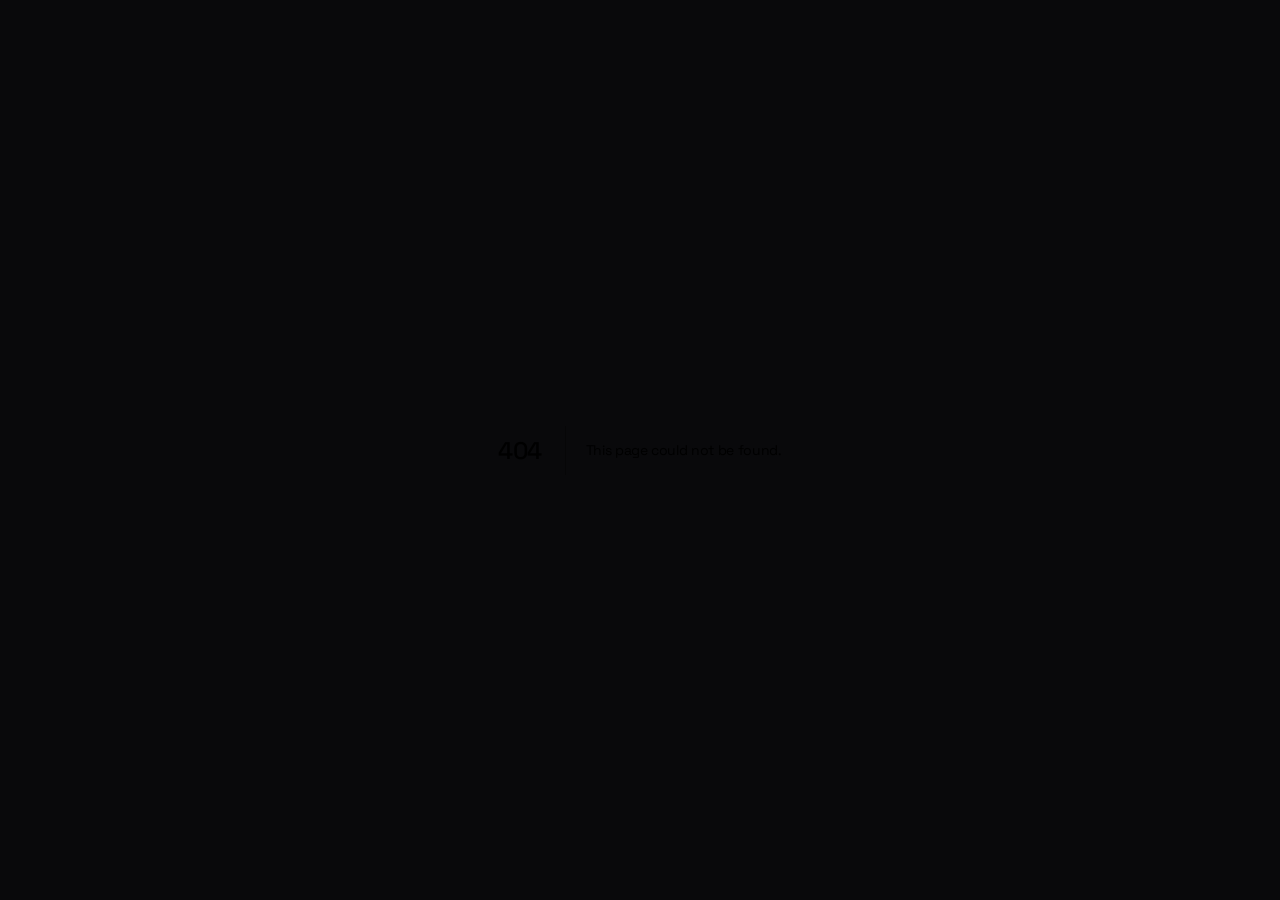
==== 404/index.html @ cd518d66 "Connect to Firestore database 'default' Co-Authored-By: Claude Opus 5.5 <noreply@anthropic.com> Clau" ====
<!DOCTYPE html><!--NYpSOChv7BDZcUJtBfXqS--><html lang="ru" class="scroll-smooth"><head><meta charSet="utf-8"/><meta name="viewport" content="width=device-width, initial-scale=1"/><link rel="stylesheet" href="/_next/static/css/dd7f772234d717a7.css" data-precedence="next"/><link rel="preload" as="script" fetchPriority="low" href="/_next/static/chunks/webpack-60785faceb2046e0.js"/><script src="/_next/static/chunks/4bd1b696-21f374d1156f834a.js" async=""></script><script src="/_next/static/chunks/255-93a59f354348d7d5.js" async=""></script><script src="/_next/static/chunks/main-app-67e25b8186e50c04.js" async=""></script><script src="/_next/static/chunks/bc9e92e6-0e150a2861316544.js" async=""></script><script src="/_next/static/chunks/ceb9e9aa-a328017c7573da56.js" async=""></script><script src="/_next/static/chunks/323-155f409229d179c6.js" async=""></script><script src="/_next/static/chunks/349-acaad126e74a8571.js" async=""></script><script src="/_next/static/chunks/461-a51d126b8bcfc213.js" async=""></script><script src="/_next/static/chunks/app/layout-5f313cb11fb0e170.js" async=""></script><meta name="robots" content="noindex"/><link rel="preconnect" href="https://fonts.googleapis.com"/><link rel="preconnect" href="https://fonts.gstatic.com" crossorigin="anonymous"/><title>qrWish — Твой идеальный вишлист</title><meta name="description" content="Создавай списки желаний и делись ими мгновенно с помощью QR-кодов."/><link rel="icon" href="/favicon.ico" type="image/x-icon" sizes="16x16"/><link href="https://fonts.googleapis.com/css2?family=Inter:wght@400;500;600;700&amp;family=Space+Grotesk:wght@500;600;700&amp;family=Marck+Script&amp;display=swap" rel="stylesheet"/><script src="/_next/static/chunks/polyfills-42372ed130431b0a.js" noModule=""></script></head><body class="font-body antialiased bg-background min-h-screen selection:bg-primary/20 selection:text-primary"><div hidden=""><!--$--><!--/$--></div><div class="min-h-screen bg-[#0B0B0C] flex flex-col items-center justify-center space-y-6"><div class="relative"><div class="absolute inset-0 bg-primary/20 blur-xl rounded-full animate-pulse"></div><svg xmlns="http://www.w3.org/2000/svg" width="24" height="24" viewBox="0 0 24 24" fill="none" stroke="currentColor" stroke-width="2" stroke-linecap="round" stroke-linejoin="round" class="lucide lucide-heart w-12 h-12 text-primary animate-float relative z-10"><path d="M19 14c1.49-1.46 3-3.21 3-5.5A5.5 5.5 0 0 0 16.5 3c-1.76 0-3 .5-4.5 2-1.5-1.5-2.74-2-4.5-2A5.5 5.5 0 0 0 2 8.5c0 2.3 1.5 4.05 3 5.5l7 7Z"></path></svg></div><div class="flex items-center gap-2 text-primary/40 text-[10px] font-black uppercase tracking-[0.4em]"><svg xmlns="http://www.w3.org/2000/svg" width="24" height="24" viewBox="0 0 24 24" fill="none" stroke="currentColor" stroke-width="2" stroke-linecap="round" stroke-linejoin="round" class="lucide lucide-loader-circle w-3 h-3 animate-spin"><path d="M21 12a9 9 0 1 1-6.219-8.56"></path></svg> Подключение к облаку...</div></div><script src="/_next/static/chunks/webpack-60785faceb2046e0.js" id="_R_" async=""></script><script>(self.__next_f=self.__next_f||[]).push([0])</script><script>self.__next_f.push([1,"1:\"$Sreact.fragment\"\n2:I[5830,[\"992\",\"static/chunks/bc9e92e6-0e150a2861316544.js\",\"644\",\"static/chunks/ceb9e9aa-a328017c7573da56.js\",\"323\",\"static/chunks/323-155f409229d179c6.js\",\"349\",\"static/chunks/349-acaad126e74a8571.js\",\"461\",\"static/chunks/461-a51d126b8bcfc213.js\",\"177\",\"static/chunks/app/layout-5f313cb11fb0e170.js\"],\"FirebaseClientProvider\"]\n3:I[9766,[],\"\"]\n4:I[8924,[],\"\"]\n5:I[950,[\"992\",\"static/chunks/bc9e92e6-0e150a2861316544.js\",\"644\",\"static/chunks/ceb9e9aa-a328017c7573da56.js\",\"323\",\"static/chunks/323-155f409229d179c6.js\",\"349\",\"static/chunks/349-acaad126e74a8571.js\",\"461\",\"static/chunks/461-a51d126b8bcfc213.js\",\"177\",\"static/chunks/app/layout-5f313cb11fb0e170.js\"],\"Toaster\"]\n6:I[4431,[],\"OutletBoundary\"]\n8:I[5278,[],\"AsyncMetadataOutlet\"]\na:I[4431,[],\"ViewportBoundary\"]\nc:I[4431,[],\"MetadataBoundary\"]\nd:\"$Sreact.suspense\"\nf:I[7150,[],\"\"]\n:HL[\"/_next/static/css/dd7f772234d717a7.css\",\"style\"]\n"])</script><script>self.__next_f.push([1,"0:{\"P\":null,\"b\":\"NYpSOChv7BDZcUJtBfXqS\",\"p\":\"\",\"c\":[\"\",\"_not-found\",\"\"],\"i\":false,\"f\":[[[\"\",{\"children\":[\"/_not-found\",{\"children\":[\"__PAGE__\",{}]}]},\"$undefined\",\"$undefined\",true],[\"\",[\"$\",\"$1\",\"c\",{\"children\":[[[\"$\",\"link\",\"0\",{\"rel\":\"stylesheet\",\"href\":\"/_next/static/css/dd7f772234d717a7.css\",\"precedence\":\"next\",\"crossOrigin\":\"$undefined\",\"nonce\":\"$undefined\"}]],[\"$\",\"html\",null,{\"lang\":\"ru\",\"className\":\"scroll-smooth\",\"children\":[[\"$\",\"head\",null,{\"children\":[[\"$\",\"link\",null,{\"rel\":\"preconnect\",\"href\":\"https://fonts.googleapis.com\"}],[\"$\",\"link\",null,{\"rel\":\"preconnect\",\"href\":\"https://fonts.gstatic.com\",\"crossOrigin\":\"anonymous\"}],[\"$\",\"link\",null,{\"href\":\"https://fonts.googleapis.com/css2?family=Inter:wght@400;500;600;700\u0026family=Space+Grotesk:wght@500;600;700\u0026family=Marck+Script\u0026display=swap\",\"rel\":\"stylesheet\"}]]}],[\"$\",\"body\",null,{\"className\":\"font-body antialiased bg-background min-h-screen selection:bg-primary/20 selection:text-primary\",\"children\":[\"$\",\"$L2\",null,{\"children\":[[\"$\",\"$L3\",null,{\"parallelRouterKey\":\"children\",\"error\":\"$undefined\",\"errorStyles\":\"$undefined\",\"errorScripts\":\"$undefined\",\"template\":[\"$\",\"$L4\",null,{}],\"templateStyles\":\"$undefined\",\"templateScripts\":\"$undefined\",\"notFound\":\"$undefined\",\"forbidden\":\"$undefined\",\"unauthorized\":\"$undefined\"}],[\"$\",\"$L5\",null,{}]]}]}]]}]]}],{\"children\":[\"/_not-found\",[\"$\",\"$1\",\"c\",{\"children\":[null,[\"$\",\"$L3\",null,{\"parallelRouterKey\":\"children\",\"error\":\"$undefined\",\"errorStyles\":\"$undefined\",\"errorScripts\":\"$undefined\",\"template\":[\"$\",\"$L4\",null,{}],\"templateStyles\":\"$undefined\",\"templateScripts\":\"$undefined\",\"notFound\":\"$undefined\",\"forbidden\":\"$undefined\",\"unauthorized\":\"$undefined\"}]]}],{\"children\":[\"__PAGE__\",[\"$\",\"$1\",\"c\",{\"children\":[[[\"$\",\"title\",null,{\"children\":\"404: This page could not be found.\"}],[\"$\",\"div\",null,{\"style\":{\"fontFamily\":\"system-ui,\\\"Segoe UI\\\",Roboto,Helvetica,Arial,sans-serif,\\\"Apple Color Emoji\\\",\\\"Segoe UI Emoji\\\"\",\"height\":\"100vh\",\"textAlign\":\"center\",\"display\":\"flex\",\"flexDirection\":\"column\",\"alignItems\":\"center\",\"justifyContent\":\"center\"},\"children\":[\"$\",\"div\",null,{\"children\":[[\"$\",\"style\",null,{\"dangerouslySetInnerHTML\":{\"__html\":\"body{color:#000;background:#fff;margin:0}.next-error-h1{border-right:1px solid rgba(0,0,0,.3)}@media (prefers-color-scheme:dark){body{color:#fff;background:#000}.next-error-h1{border-right:1px solid rgba(255,255,255,.3)}}\"}}],[\"$\",\"h1\",null,{\"className\":\"next-error-h1\",\"style\":{\"display\":\"inline-block\",\"margin\":\"0 20px 0 0\",\"padding\":\"0 23px 0 0\",\"fontSize\":24,\"fontWeight\":500,\"verticalAlign\":\"top\",\"lineHeight\":\"49px\"},\"children\":404}],[\"$\",\"div\",null,{\"style\":{\"display\":\"inline-block\"},\"children\":[\"$\",\"h2\",null,{\"style\":{\"fontSize\":14,\"fontWeight\":400,\"lineHeight\":\"49px\",\"margin\":0},\"children\":\"This page could not be found.\"}]}]]}]}]],null,[\"$\",\"$L6\",null,{\"children\":[\"$L7\",[\"$\",\"$L8\",null,{\"promise\":\"$@9\"}]]}]]}],{},null,false]},null,false]},null,false],[\"$\",\"$1\",\"h\",{\"children\":[[\"$\",\"meta\",null,{\"name\":\"robots\",\"content\":\"noindex\"}],[[\"$\",\"$La\",null,{\"children\":\"$Lb\"}],null],[\"$\",\"$Lc\",null,{\"children\":[\"$\",\"div\",null,{\"hidden\":true,\"children\":[\"$\",\"$d\",null,{\"fallback\":null,\"children\":\"$Le\"}]}]}]]}],false]],\"m\":\"$undefined\",\"G\":[\"$f\",[]],\"s\":false,\"S\":true}\n"])</script><script>self.__next_f.push([1,"b:[[\"$\",\"meta\",\"0\",{\"charSet\":\"utf-8\"}],[\"$\",\"meta\",\"1\",{\"name\":\"viewport\",\"content\":\"width=device-width, initial-scale=1\"}]]\n7:null\n"])</script><script>self.__next_f.push([1,"10:I[622,[],\"IconMark\"]\n9:{\"metadata\":[[\"$\",\"title\",\"0\",{\"children\":\"qrWish — Твой идеальный вишлист\"}],[\"$\",\"meta\",\"1\",{\"name\":\"description\",\"content\":\"Создавай списки желаний и делись ими мгновенно с помощью QR-кодов.\"}],[\"$\",\"link\",\"2\",{\"rel\":\"icon\",\"href\":\"/favicon.ico\",\"type\":\"image/x-icon\",\"sizes\":\"16x16\"}],[\"$\",\"$L10\",\"3\",{}]],\"error\":null,\"digest\":\"$undefined\"}\n"])</script><script>self.__next_f.push([1,"e:\"$9:metadata\"\n"])</script></body></html>
---- _next/static/css/dd7f772234d717a7.css ----
*,:after,:before{--tw-border-spacing-x:0;--tw-border-spacing-y:0;--tw-translate-x:0;--tw-translate-y:0;--tw-rotate:0;--tw-skew-x:0;--tw-skew-y:0;--tw-scale-x:1;--tw-scale-y:1;--tw-pan-x: ;--tw-pan-y: ;--tw-pinch-zoom: ;--tw-scroll-snap-strictness:proximity;--tw-gradient-from-position: ;--tw-gradient-via-position: ;--tw-gradient-to-position: ;--tw-ordinal: ;--tw-slashed-zero: ;--tw-numeric-figure: ;--tw-numeric-spacing: ;--tw-numeric-fraction: ;--tw-ring-inset: ;--tw-ring-offset-width:0px;--tw-ring-offset-color:#fff;--tw-ring-color:rgb(59 130 246/0.5);--tw-ring-offset-shadow:0 0 #0000;--tw-ring-shadow:0 0 #0000;--tw-shadow:0 0 #0000;--tw-shadow-colored:0 0 #0000;--tw-blur: ;--tw-brightness: ;--tw-contrast: ;--tw-grayscale: ;--tw-hue-rotate: ;--tw-invert: ;--tw-saturate: ;--tw-sepia: ;--tw-drop-shadow: ;--tw-backdrop-blur: ;--tw-backdrop-brightness: ;--tw-backdrop-contrast: ;--tw-backdrop-grayscale: ;--tw-backdrop-hue-rotate: ;--tw-backdrop-invert: ;--tw-backdrop-opacity: ;--tw-backdrop-saturate: ;--tw-backdrop-sepia: ;--tw-contain-size: ;--tw-contain-layout: ;--tw-contain-paint: ;--tw-contain-style: }::backdrop{--tw-border-spacing-x:0;--tw-border-spacing-y:0;--tw-translate-x:0;--tw-translate-y:0;--tw-rotate:0;--tw-skew-x:0;--tw-skew-y:0;--tw-scale-x:1;--tw-scale-y:1;--tw-pan-x: ;--tw-pan-y: ;--tw-pinch-zoom: ;--tw-scroll-snap-strictness:proximity;--tw-gradient-from-position: ;--tw-gradient-via-position: ;--tw-gradient-to-position: ;--tw-ordinal: ;--tw-slashed-zero: ;--tw-numeric-figure: ;--tw-numeric-spacing: ;--tw-numeric-fraction: ;--tw-ring-inset: ;--tw-ring-offset-width:0px;--tw-ring-offset-color:#fff;--tw-ring-color:rgb(59 130 246/0.5);--tw-ring-offset-shadow:0 0 #0000;--tw-ring-shadow:0 0 #0000;--tw-shadow:0 0 #0000;--tw-shadow-colored:0 0 #0000;--tw-blur: ;--tw-brightness: ;--tw-contrast: ;--tw-grayscale: ;--tw-hue-rotate: ;--tw-invert: ;--tw-saturate: ;--tw-sepia: ;--tw-drop-shadow: ;--tw-backdrop-blur: ;--tw-backdrop-brightness: ;--tw-backdrop-contrast: ;--tw-backdrop-grayscale: ;--tw-backdrop-hue-rotate: ;--tw-backdrop-invert: ;--tw-backdrop-opacity: ;--tw-backdrop-saturate: ;--tw-backdrop-sepia: ;--tw-contain-size: ;--tw-contain-layout: ;--tw-contain-paint: ;--tw-contain-style: }/*
! tailwindcss v3.4.17 | MIT License | https://tailwindcss.com
*/*,:after,:before{box-sizing:border-box;border:0 solid #e5e7eb}:after,:before{--tw-content:""}:host,html{line-height:1.5;-webkit-text-size-adjust:100%;-moz-tab-size:4;tab-size:4;font-family:ui-sans-serif,system-ui,sans-serif,Apple Color Emoji,Segoe UI Emoji,Segoe UI Symbol,Noto Color Emoji;font-feature-settings:normal;font-variation-settings:normal;-webkit-tap-highlight-color:transparent}body{margin:0;line-height:inherit}hr{height:0;color:inherit;border-top-width:1px}abbr:where([title]){text-decoration:underline dotted}h1,h2,h3,h4,h5,h6{font-size:inherit;font-weight:inherit}a{color:inherit;text-decoration:inherit}b,strong{font-weight:bolder}code,kbd,pre,samp{font-family:ui-monospace,SFMono-Regular,Menlo,Monaco,Consolas,Liberation Mono,Courier New,monospace;font-feature-settings:normal;font-variation-settings:normal;font-size:1em}small{font-size:80%}sub,sup{font-size:75%;line-height:0;position:relative;vertical-align:baseline}sub{bottom:-.25em}sup{top:-.5em}table{text-indent:0;border-color:inherit;border-collapse:collapse}button,input,optgroup,select,textarea{font-family:inherit;font-feature-settings:inherit;font-variation-settings:inherit;font-size:100%;font-weight:inherit;line-height:inherit;letter-spacing:inherit;color:inherit;margin:0;padding:0}button,select{text-transform:none}button,input:where([type=button]),input:where([type=reset]),input:where([type=submit]){-webkit-appearance:button;background-color:transparent;background-image:none}:-moz-focusring{outline:auto}:-moz-ui-invalid{box-shadow:none}progress{vertical-align:baseline}::-webkit-inner-spin-button,::-webkit-outer-spin-button{height:auto}[type=search]{-webkit-appearance:textfield;outline-offset:-2px}::-webkit-search-decoration{-webkit-appearance:none}::-webkit-file-upload-button{-webkit-appearance:button;font:inherit}summary{display:list-item}blockquote,dd,dl,figure,h1,h2,h3,h4,h5,h6,hr,p,pre{margin:0}fieldset{margin:0}fieldset,legend{padding:0}menu,ol,ul{list-style:none;margin:0;padding:0}dialog{padding:0}textarea{resize:vertical}input::placeholder,textarea::placeholder{opacity:1;color:#9ca3af}[role=button],button{cursor:pointer}:disabled{cursor:default}audio,canvas,embed,iframe,img,object,svg,video{display:block;vertical-align:middle}img,video{max-width:100%;height:auto}[hidden]:where(:not([hidden=until-found])){display:none}:root{--background:240 10% 3.9%;--foreground:0 0% 98%;--card:240 10% 3.9%;--card-foreground:0 0% 98%;--popover:240 10% 3.9%;--popover-foreground:0 0% 98%;--primary:43 74% 66%;--primary-foreground:240 5.9% 10%;--secondary:240 3.7% 15.9%;--secondary-foreground:0 0% 98%;--muted:240 3.7% 15.9%;--muted-foreground:240 5% 64.9%;--accent:240 3.7% 15.9%;--accent-foreground:0 0% 98%;--destructive:0 62.8% 30.6%;--destructive-foreground:0 0% 98%;--border:240 3.7% 15.9%;--input:240 3.7% 15.9%;--ring:240 4.9% 83.9%;--radius:1.5rem}*{border-color:hsl(var(--border))}body{background-color:hsl(var(--background));font-family:Inter,sans-serif;color:hsl(var(--foreground));-webkit-font-smoothing:antialiased;-moz-osx-font-smoothing:grayscale}body ::selection{background-color:hsl(var(--primary)/.3);color:hsl(var(--primary))}body::selection{background-color:hsl(var(--primary)/.3);color:hsl(var(--primary))}h1,h2,h3,h4,h5,h6{font-family:Space Grotesk,sans-serif;letter-spacing:-.025em}.container{width:100%}@media (min-width:640px){.container{max-width:640px}}@media (min-width:768px){.container{max-width:768px}}@media (min-width:1024px){.container{max-width:1024px}}@media (min-width:1280px){.container{max-width:1280px}}@media (min-width:1536px){.container{max-width:1536px}}.sr-only{position:absolute;width:1px;height:1px;padding:0;margin:-1px;overflow:hidden;clip:rect(0,0,0,0);white-space:nowrap;border-width:0}.pointer-events-none{pointer-events:none}.pointer-events-auto{pointer-events:auto}.invisible{visibility:hidden}.fixed{position:fixed}.absolute{position:absolute}.relative{position:relative}.inset-0{inset:0}.inset-x-0{left:0;right:0}.inset-y-0{top:0;bottom:0}.-bottom-12{bottom:-3rem}.-bottom-16{bottom:-4rem}.-left-12{left:-3rem}.-left-16{left:-4rem}.-right-12{right:-3rem}.-right-16{right:-4rem}.-top-12{top:-3rem}.-top-16{top:-4rem}.bottom-0{bottom:0}.bottom-12{bottom:3rem}.bottom-\[-20\%\]{bottom:-20%}.left-0{left:0}.left-1{left:.25rem}.left-1\/2{left:50%}.left-2{left:.5rem}.left-3{left:.75rem}.left-8{left:2rem}.left-\[-10\%\]{left:-10%}.left-\[50\%\]{left:50%}.right-0{right:0}.right-1{right:.25rem}.right-12{right:3rem}.right-2{right:.5rem}.right-3{right:.75rem}.right-4{right:1rem}.right-8{right:2rem}.right-\[-10\%\]{right:-10%}.top-0{top:0}.top-1\.5{top:.375rem}.top-1\/2{top:50%}.top-2{top:.5rem}.top-3\.5{top:.875rem}.top-4{top:1rem}.top-6{top:1.5rem}.top-8{top:2rem}.top-\[-20\%\]{top:-20%}.top-\[50\%\]{top:50%}.z-10{z-index:10}.z-20{z-index:20}.z-50{z-index:50}.z-\[100\]{z-index:100}.col-span-2{grid-column:span 2/span 2}.-mx-1{margin-left:-.25rem;margin-right:-.25rem}.mx-2{margin-left:.5rem;margin-right:.5rem}.mx-3\.5{margin-left:.875rem;margin-right:.875rem}.mx-auto{margin-left:auto;margin-right:auto}.my-0\.5{margin-top:.125rem;margin-bottom:.125rem}.my-1{margin-top:.25rem;margin-bottom:.25rem}.-ml-4{margin-left:-1rem}.-mt-4{margin-top:-1rem}.mb-1{margin-bottom:.25rem}.mb-10{margin-bottom:2.5rem}.mb-12{margin-bottom:3rem}.mb-16{margin-bottom:4rem}.mb-2{margin-bottom:.5rem}.mb-20{margin-bottom:5rem}.mb-3{margin-bottom:.75rem}.mb-4{margin-bottom:1rem}.mb-6{margin-bottom:1.5rem}.mb-8{margin-bottom:2rem}.ml-1{margin-left:.25rem}.ml-2{margin-left:.5rem}.ml-auto{margin-left:auto}.mr-1{margin-right:.25rem}.mr-2{margin-right:.5rem}.mt-10{margin-top:2.5rem}.mt-16{margin-top:4rem}.mt-2{margin-top:.5rem}.mt-4{margin-top:1rem}.mt-6{margin-top:1.5rem}.mt-8{margin-top:2rem}.block{display:block}.flex{display:flex}.inline-flex{display:inline-flex}.table{display:table}.grid{display:grid}.hidden{display:none}.aspect-square{aspect-ratio:1/1}.aspect-video{aspect-ratio:16/9}.size-4{width:1rem;height:1rem}.h-1{height:.25rem}.h-10{height:2.5rem}.h-11{height:2.75rem}.h-12{height:3rem}.h-16{height:4rem}.h-2{height:.5rem}.h-2\.5{height:.625rem}.h-20{height:5rem}.h-24{height:6rem}.h-3{height:.75rem}.h-3\.5{height:.875rem}.h-32{height:8rem}.h-4{height:1rem}.h-5{height:1.25rem}.h-6{height:1.5rem}.h-7{height:1.75rem}.h-8{height:2rem}.h-9{height:2.25rem}.h-\[1px\]{height:1px}.h-\[60\%\]{height:60%}.h-\[var\(--radix-select-trigger-height\)\]{height:var(--radix-select-trigger-height)}.h-auto{height:auto}.h-full{height:100%}.h-px{height:1px}.h-svh{height:100svh}.max-h-96{max-height:24rem}.max-h-screen{max-height:100vh}.min-h-0{min-height:0}.min-h-\[160px\]{min-height:160px}.min-h-\[80px\]{min-height:80px}.min-h-screen{min-height:100vh}.min-h-svh{min-height:100svh}.w-0{width:0}.w-1{width:.25rem}.w-10{width:2.5rem}.w-11{width:2.75rem}.w-12{width:3rem}.w-16{width:4rem}.w-2{width:.5rem}.w-2\.5{width:.625rem}.w-20{width:5rem}.w-24{width:6rem}.w-3{width:.75rem}.w-3\.5{width:.875rem}.w-3\/4{width:75%}.w-32{width:8rem}.w-4{width:1rem}.w-5{width:1.25rem}.w-6{width:1.5rem}.w-7{width:1.75rem}.w-72{width:18rem}.w-8{width:2rem}.w-9{width:2.25rem}.w-\[--sidebar-width\]{width:var(--sidebar-width)}.w-\[160px\]{width:160px}.w-\[1px\]{width:1px}.w-\[60\%\]{width:60%}.w-auto{width:auto}.w-full{width:100%}.w-px{width:1px}.min-w-0{min-width:0}.min-w-5{min-width:1.25rem}.min-w-\[12rem\]{min-width:12rem}.min-w-\[8rem\]{min-width:8rem}.min-w-\[var\(--radix-select-trigger-width\)\]{min-width:var(--radix-select-trigger-width)}.max-w-2xl{max-width:42rem}.max-w-3xl{max-width:48rem}.max-w-5xl{max-width:64rem}.max-w-6xl{max-width:72rem}.max-w-\[--skeleton-width\]{max-width:var(--skeleton-width)}.max-w-\[480px\]{max-width:480px}.max-w-lg{max-width:32rem}.max-w-md{max-width:28rem}.max-w-sm{max-width:24rem}.flex-1{flex:1 1 0%}.shrink-0{flex-shrink:0}.flex-grow,.grow{flex-grow:1}.grow-0{flex-grow:0}.basis-full{flex-basis:100%}.caption-bottom{caption-side:bottom}.border-collapse{border-collapse:collapse}.-translate-x-1\/2{--tw-translate-x:-50%}.-translate-x-1\/2,.-translate-x-px{transform:translate(var(--tw-translate-x),var(--tw-translate-y)) rotate(var(--tw-rotate)) skewX(var(--tw-skew-x)) skewY(var(--tw-skew-y)) scaleX(var(--tw-scale-x)) scaleY(var(--tw-scale-y))}.-translate-x-px{--tw-translate-x:-1px}.-translate-y-1\/2{--tw-translate-y:-50%}.-translate-y-1\/2,.translate-x-\[-50\%\]{transform:translate(var(--tw-translate-x),var(--tw-translate-y)) rotate(var(--tw-rotate)) skewX(var(--tw-skew-x)) skewY(var(--tw-skew-y)) scaleX(var(--tw-scale-x)) scaleY(var(--tw-scale-y))}.translate-x-\[-50\%\]{--tw-translate-x:-50%}.translate-x-px{--tw-translate-x:1px}.translate-x-px,.translate-y-\[-50\%\]{transform:translate(var(--tw-translate-x),var(--tw-translate-y)) rotate(var(--tw-rotate)) skewX(var(--tw-skew-x)) skewY(var(--tw-skew-y)) scaleX(var(--tw-scale-x)) scaleY(var(--tw-scale-y))}.translate-y-\[-50\%\]{--tw-translate-y:-50%}.rotate-90{--tw-rotate:90deg}.-scale-x-100,.rotate-90{transform:translate(var(--tw-translate-x),var(--tw-translate-y)) rotate(var(--tw-rotate)) skewX(var(--tw-skew-x)) skewY(var(--tw-skew-y)) scaleX(var(--tw-scale-x)) scaleY(var(--tw-scale-y))}.-scale-x-100{--tw-scale-x:-1}.transform{transform:translate(var(--tw-translate-x),var(--tw-translate-y)) rotate(var(--tw-rotate)) skewX(var(--tw-skew-x)) skewY(var(--tw-skew-y)) scaleX(var(--tw-scale-x)) scaleY(var(--tw-scale-y))}@keyframes fade-in-up{0%{opacity:0;transform:translateY(10px)}to{opacity:1;transform:translateY(0)}}.animate-fade-in-up{animation:fade-in-up .4s ease-out forwards}@keyframes pulse{50%{opacity:.5}}.animate-pulse{animation:pulse 2s cubic-bezier(.4,0,.6,1) infinite}@keyframes spin{to{transform:rotate(1turn)}}.animate-spin{animation:spin 1s linear infinite}.cursor-default{cursor:default}.cursor-pointer{cursor:pointer}.touch-none{touch-action:none}.select-none{user-select:none}.resize-none{resize:none}.grid-cols-1{grid-template-columns:repeat(1,minmax(0,1fr))}.flex-col{flex-direction:column}.flex-col-reverse{flex-direction:column-reverse}.flex-wrap{flex-wrap:wrap}.items-start{align-items:flex-start}.items-end{align-items:flex-end}.items-center{align-items:center}.items-stretch{align-items:stretch}.justify-end{justify-content:flex-end}.justify-center{justify-content:center}.justify-between{justify-content:space-between}.gap-1{gap:.25rem}.gap-1\.5{gap:.375rem}.gap-2{gap:.5rem}.gap-3{gap:.75rem}.gap-4{gap:1rem}.gap-6{gap:1.5rem}.gap-8{gap:2rem}.space-x-1>:not([hidden])~:not([hidden]){--tw-space-x-reverse:0;margin-right:calc(.25rem * var(--tw-space-x-reverse));margin-left:calc(.25rem * calc(1 - var(--tw-space-x-reverse)))}.space-x-4>:not([hidden])~:not([hidden]){--tw-space-x-reverse:0;margin-right:calc(1rem * var(--tw-space-x-reverse));margin-left:calc(1rem * calc(1 - var(--tw-space-x-reverse)))}.space-y-1>:not([hidden])~:not([hidden]){--tw-space-y-reverse:0;margin-top:calc(.25rem * calc(1 - var(--tw-space-y-reverse)));margin-bottom:calc(.25rem * var(--tw-space-y-reverse))}.space-y-1\.5>:not([hidden])~:not([hidden]){--tw-space-y-reverse:0;margin-top:calc(.375rem * calc(1 - var(--tw-space-y-reverse)));margin-bottom:calc(.375rem * var(--tw-space-y-reverse))}.space-y-10>:not([hidden])~:not([hidden]){--tw-space-y-reverse:0;margin-top:calc(2.5rem * calc(1 - var(--tw-space-y-reverse)));margin-bottom:calc(2.5rem * var(--tw-space-y-reverse))}.space-y-16>:not([hidden])~:not([hidden]){--tw-space-y-reverse:0;margin-top:calc(4rem * calc(1 - var(--tw-space-y-reverse)));margin-bottom:calc(4rem * var(--tw-space-y-reverse))}.space-y-2>:not([hidden])~:not([hidden]){--tw-space-y-reverse:0;margin-top:calc(.5rem * calc(1 - var(--tw-space-y-reverse)));margin-bottom:calc(.5rem * var(--tw-space-y-reverse))}.space-y-3>:not([hidden])~:not([hidden]){--tw-space-y-reverse:0;margin-top:calc(.75rem * calc(1 - var(--tw-space-y-reverse)));margin-bottom:calc(.75rem * var(--tw-space-y-reverse))}.space-y-32>:not([hidden])~:not([hidden]){--tw-space-y-reverse:0;margin-top:calc(8rem * calc(1 - var(--tw-space-y-reverse)));margin-bottom:calc(8rem * var(--tw-space-y-reverse))}.space-y-4>:not([hidden])~:not([hidden]){--tw-space-y-reverse:0;margin-top:calc(1rem * calc(1 - var(--tw-space-y-reverse)));margin-bottom:calc(1rem * var(--tw-space-y-reverse))}.space-y-6>:not([hidden])~:not([hidden]){--tw-space-y-reverse:0;margin-top:calc(1.5rem * calc(1 - var(--tw-space-y-reverse)));margin-bottom:calc(1.5rem * var(--tw-space-y-reverse))}.space-y-8>:not([hidden])~:not([hidden]){--tw-space-y-reverse:0;margin-top:calc(2rem * calc(1 - var(--tw-space-y-reverse)));margin-bottom:calc(2rem * var(--tw-space-y-reverse))}.overflow-auto{overflow:auto}.overflow-hidden{overflow:hidden}.scroll-smooth{scroll-behavior:smooth}.whitespace-nowrap{white-space:nowrap}.rounded-2xl{border-radius:1rem}.rounded-3xl{border-radius:1.5rem}.rounded-\[2\.5rem\]{border-radius:2.5rem}.rounded-\[2px\]{border-radius:2px}.rounded-\[2rem\]{border-radius:2rem}.rounded-\[3rem\]{border-radius:3rem}.rounded-\[inherit\]{border-radius:inherit}.rounded-full{border-radius:9999px}.rounded-lg{border-radius:var(--radius)}.rounded-md{border-radius:calc(var(--radius) - 2px)}.rounded-sm{border-radius:calc(var(--radius) - 4px)}.rounded-xl{border-radius:.75rem}.border{border-width:1px}.border-2{border-width:2px}.border-\[1\.5px\]{border-width:1.5px}.border-b{border-bottom-width:1px}.border-l{border-left-width:1px}.border-r{border-right-width:1px}.border-t{border-top-width:1px}.border-dashed{border-style:dashed}.border-none{border-style:none}.border-\[--color-border\]{border-color:var(--color-border)}.border-accent\/20{border-color:hsl(var(--accent)/.2)}.border-border\/50{border-color:hsl(var(--border)/.5)}.border-destructive{border-color:hsl(var(--destructive))}.border-destructive\/50{border-color:hsl(var(--destructive)/.5)}.border-input{border-color:hsl(var(--input))}.border-muted{border-color:hsl(var(--muted))}.border-primary{border-color:hsl(var(--primary))}.border-primary\/10{border-color:hsl(var(--primary)/.1)}.border-primary\/20{border-color:hsl(var(--primary)/.2)}.border-sidebar-border{border-color:hsl(var(--sidebar-border))}.border-transparent{border-color:transparent}.border-white\/10{border-color:rgb(255 255 255/.1)}.border-white\/5{border-color:rgb(255 255 255/.05)}.border-l-transparent{border-left-color:transparent}.border-t-transparent{border-top-color:transparent}.bg-\[\#0B0B0C\]{--tw-bg-opacity:1;background-color:rgb(11 11 12/var(--tw-bg-opacity,1))}.bg-\[--color-bg\]{background-color:var(--color-bg)}.bg-accent{background-color:hsl(var(--accent))}.bg-accent\/10{background-color:hsl(var(--accent)/.1)}.bg-background{background-color:hsl(var(--background))}.bg-black\/40{background-color:rgb(0 0 0/.4)}.bg-black\/80{background-color:rgb(0 0 0/.8)}.bg-border{background-color:hsl(var(--border))}.bg-card{background-color:hsl(var(--card))}.bg-destructive{background-color:hsl(var(--destructive))}.bg-green-500\/10{background-color:rgb(34 197 94/.1)}.bg-muted{background-color:hsl(var(--muted))}.bg-muted\/30{background-color:hsl(var(--muted)/.3)}.bg-muted\/50{background-color:hsl(var(--muted)/.5)}.bg-popover{background-color:hsl(var(--popover))}.bg-primary{background-color:hsl(var(--primary))}.bg-primary\/10{background-color:hsl(var(--primary)/.1)}.bg-primary\/20{background-color:hsl(var(--primary)/.2)}.bg-primary\/5{background-color:hsl(var(--primary)/.05)}.bg-red-500{--tw-bg-opacity:1;background-color:rgb(239 68 68/var(--tw-bg-opacity,1))}.bg-red-500\/10{background-color:rgb(239 68 68/.1)}.bg-secondary{background-color:hsl(var(--secondary))}.bg-secondary\/20{background-color:hsl(var(--secondary)/.2)}.bg-sidebar{background-color:hsl(var(--sidebar-background))}.bg-sidebar-border{background-color:hsl(var(--sidebar-border))}.bg-transparent{background-color:transparent}.bg-white{--tw-bg-opacity:1;background-color:rgb(255 255 255/var(--tw-bg-opacity,1))}.bg-white\/10{background-color:rgb(255 255 255/.1)}.bg-white\/5{background-color:rgb(255 255 255/.05)}.bg-white\/\[0\.01\]{background-color:rgb(255 255 255/.01)}.bg-white\/\[0\.02\]{background-color:rgb(255 255 255/.02)}.bg-white\/\[0\.03\]{background-color:rgb(255 255 255/.03)}.bg-gradient-to-r{background-image:linear-gradient(to right,var(--tw-gradient-stops))}.from-transparent{--tw-gradient-from:transparent var(--tw-gradient-from-position);--tw-gradient-to:rgb(0 0 0/0) var(--tw-gradient-to-position);--tw-gradient-stops:var(--tw-gradient-from),var(--tw-gradient-to)}.via-primary\/20{--tw-gradient-to:hsl(var(--primary)/0) var(--tw-gradient-to-position);--tw-gradient-stops:var(--tw-gradient-from),hsl(var(--primary)/0.2) var(--tw-gradient-via-position),var(--tw-gradient-to)}.via-primary\/30{--tw-gradient-to:hsl(var(--primary)/0) var(--tw-gradient-to-position);--tw-gradient-stops:var(--tw-gradient-from),hsl(var(--primary)/0.3) var(--tw-gradient-via-position),var(--tw-gradient-to)}.via-primary\/40{--tw-gradient-to:hsl(var(--primary)/0) var(--tw-gradient-to-position);--tw-gradient-stops:var(--tw-gradient-from),hsl(var(--primary)/0.4) var(--tw-gradient-via-position),var(--tw-gradient-to)}.to-transparent{--tw-gradient-to:transparent var(--tw-gradient-to-position)}.fill-current{fill:currentColor}.fill-primary\/20{fill:hsl(var(--primary)/.2)}.p-0{padding:0}.p-1{padding:.25rem}.p-10{padding:2.5rem}.p-2{padding:.5rem}.p-3{padding:.75rem}.p-4{padding:1rem}.p-6{padding:1.5rem}.p-8{padding:2rem}.p-\[1px\]{padding:1px}.px-1{padding-left:.25rem;padding-right:.25rem}.px-10{padding-left:2.5rem;padding-right:2.5rem}.px-2{padding-left:.5rem;padding-right:.5rem}.px-2\.5{padding-left:.625rem;padding-right:.625rem}.px-3{padding-left:.75rem;padding-right:.75rem}.px-4{padding-left:1rem;padding-right:1rem}.px-5{padding-left:1.25rem;padding-right:1.25rem}.px-6{padding-left:1.5rem;padding-right:1.5rem}.px-8{padding-left:2rem;padding-right:2rem}.py-0\.5{padding-top:.125rem;padding-bottom:.125rem}.py-1{padding-top:.25rem;padding-bottom:.25rem}.py-1\.5{padding-top:.375rem;padding-bottom:.375rem}.py-12{padding-top:3rem;padding-bottom:3rem}.py-2{padding-top:.5rem;padding-bottom:.5rem}.py-20{padding-top:5rem;padding-bottom:5rem}.py-24{padding-top:6rem;padding-bottom:6rem}.py-3{padding-top:.75rem;padding-bottom:.75rem}.py-4{padding-top:1rem;padding-bottom:1rem}.py-8{padding-top:2rem;padding-bottom:2rem}.pb-10{padding-bottom:2.5rem}.pb-24{padding-bottom:6rem}.pb-3{padding-bottom:.75rem}.pb-4{padding-bottom:1rem}.pl-4{padding-left:1rem}.pl-8{padding-left:2rem}.pl-9{padding-left:2.25rem}.pr-12{padding-right:3rem}.pr-2{padding-right:.5rem}.pr-8{padding-right:2rem}.pt-0{padding-top:0}.pt-1{padding-top:.25rem}.pt-12{padding-top:3rem}.pt-20{padding-top:5rem}.pt-3{padding-top:.75rem}.pt-4{padding-top:1rem}.pt-6{padding-top:1.5rem}.text-left{text-align:left}.text-center{text-align:center}.align-middle{vertical-align:middle}.font-body{font-family:Inter,sans-serif}.font-calligraphy{font-family:Marck Script,cursive}.font-headline{font-family:Space Grotesk,sans-serif}.font-mono{font-family:ui-monospace,SFMono-Regular,Menlo,Monaco,Consolas,Liberation Mono,Courier New,monospace}.text-2xl{font-size:1.5rem;line-height:2rem}.text-3xl{font-size:1.875rem;line-height:2.25rem}.text-4xl{font-size:2.25rem;line-height:2.5rem}.text-5xl{font-size:3rem;line-height:1}.text-6xl{font-size:3.75rem;line-height:1}.text-7xl{font-size:4.5rem;line-height:1}.text-\[0\.8rem\]{font-size:.8rem}.text-\[10px\]{font-size:10px}.text-\[9px\]{font-size:9px}.text-base{font-size:1rem;line-height:1.5rem}.text-lg{font-size:1.125rem;line-height:1.75rem}.text-sm{font-size:.875rem;line-height:1.25rem}.text-xl{font-size:1.25rem;line-height:1.75rem}.text-xs{font-size:.75rem;line-height:1rem}.font-black{font-weight:900}.font-bold{font-weight:700}.font-light{font-weight:300}.font-medium{font-weight:500}.font-normal{font-weight:400}.font-semibold{font-weight:600}.uppercase{text-transform:uppercase}.italic{font-style:italic}.tabular-nums{--tw-numeric-spacing:tabular-nums;font-variant-numeric:var(--tw-ordinal) var(--tw-slashed-zero) var(--tw-numeric-figure) var(--tw-numeric-spacing) var(--tw-numeric-fraction)}.leading-none{line-height:1}.leading-relaxed{line-height:1.625}.leading-tight{line-height:1.25}.tracking-\[0\.2em\]{letter-spacing:.2em}.tracking-\[0\.3em\]{letter-spacing:.3em}.tracking-\[0\.4em\]{letter-spacing:.4em}.tracking-\[0\.5em\]{letter-spacing:.5em}.tracking-\[0\.6em\]{letter-spacing:.6em}.tracking-tight{letter-spacing:-.025em}.tracking-tighter{letter-spacing:-.05em}.tracking-wider{letter-spacing:.05em}.tracking-widest{letter-spacing:.1em}.text-accent-foreground{color:hsl(var(--accent-foreground))}.text-card-foreground{color:hsl(var(--card-foreground))}.text-current{color:currentColor}.text-destructive{color:hsl(var(--destructive))}.text-destructive-foreground{color:hsl(var(--destructive-foreground))}.text-foreground{color:hsl(var(--foreground))}.text-foreground\/50{color:hsl(var(--foreground)/.5)}.text-green-500{--tw-text-opacity:1;color:rgb(34 197 94/var(--tw-text-opacity,1))}.text-muted-foreground{color:hsl(var(--muted-foreground))}.text-muted-foreground\/20{color:hsl(var(--muted-foreground)/.2)}.text-muted-foreground\/40{color:hsl(var(--muted-foreground)/.4)}.text-muted-foreground\/60{color:hsl(var(--muted-foreground)/.6)}.text-muted-foreground\/70{color:hsl(var(--muted-foreground)/.7)}.text-muted-foreground\/80{color:hsl(var(--muted-foreground)/.8)}.text-muted-foreground\/90{color:hsl(var(--muted-foreground)/.9)}.text-popover-foreground{color:hsl(var(--popover-foreground))}.text-primary{color:hsl(var(--primary))}.text-primary-foreground{color:hsl(var(--primary-foreground))}.text-primary\/10{color:hsl(var(--primary)/.1)}.text-primary\/40{color:hsl(var(--primary)/.4)}.text-primary\/5{color:hsl(var(--primary)/.05)}.text-primary\/70{color:hsl(var(--primary)/.7)}.text-primary\/80{color:hsl(var(--primary)/.8)}.text-red-500{--tw-text-opacity:1;color:rgb(239 68 68/var(--tw-text-opacity,1))}.text-red-500\/40{color:rgb(239 68 68/.4)}.text-secondary-foreground{color:hsl(var(--secondary-foreground))}.text-sidebar-foreground{color:hsl(var(--sidebar-foreground))}.text-sidebar-foreground\/70{color:hsl(var(--sidebar-foreground)/.7)}.text-white{--tw-text-opacity:1;color:rgb(255 255 255/var(--tw-text-opacity,1))}.text-white\/20{color:rgb(255 255 255/.2)}.text-white\/30{color:rgb(255 255 255/.3)}.text-white\/40{color:rgb(255 255 255/.4)}.text-white\/60{color:rgb(255 255 255/.6)}.text-white\/95{color:rgb(255 255 255/.95)}.text-yellow-500{--tw-text-opacity:1;color:rgb(234 179 8/var(--tw-text-opacity,1))}.underline-offset-4{text-underline-offset:4px}.antialiased{-webkit-font-smoothing:antialiased;-moz-osx-font-smoothing:grayscale}.opacity-0{opacity:0}.opacity-20{opacity:.2}.opacity-5{opacity:.05}.opacity-50{opacity:.5}.opacity-60{opacity:.6}.opacity-70{opacity:.7}.opacity-90{opacity:.9}.opacity-95{opacity:.95}.shadow-2xl{--tw-shadow:0 25px 50px -12px rgb(0 0 0/0.25);--tw-shadow-colored:0 25px 50px -12px var(--tw-shadow-color)}.shadow-2xl,.shadow-\[0_0_0_1px_hsl\(var\(--sidebar-border\)\)\]{box-shadow:var(--tw-ring-offset-shadow,0 0 #0000),var(--tw-ring-shadow,0 0 #0000),var(--tw-shadow)}.shadow-\[0_0_0_1px_hsl\(var\(--sidebar-border\)\)\]{--tw-shadow:0 0 0 1px hsl(var(--sidebar-border));--tw-shadow-colored:0 0 0 1px var(--tw-shadow-color)}.shadow-\[0_0_15px_rgba\(226\2c 197\2c 142\2c 0\.6\)\]{--tw-shadow:0 0 15px rgba(226,197,142,0.6);--tw-shadow-colored:0 0 15px var(--tw-shadow-color)}.shadow-\[0_0_15px_rgba\(226\2c 197\2c 142\2c 0\.6\)\],.shadow-lg{box-shadow:var(--tw-ring-offset-shadow,0 0 #0000),var(--tw-ring-shadow,0 0 #0000),var(--tw-shadow)}.shadow-lg{--tw-shadow:0 10px 15px -3px rgb(0 0 0/0.1),0 4px 6px -4px rgb(0 0 0/0.1);--tw-shadow-colored:0 10px 15px -3px var(--tw-shadow-color),0 4px 6px -4px var(--tw-shadow-color)}.shadow-md{--tw-shadow:0 4px 6px -1px rgb(0 0 0/0.1),0 2px 4px -2px rgb(0 0 0/0.1);--tw-shadow-colored:0 4px 6px -1px var(--tw-shadow-color),0 2px 4px -2px var(--tw-shadow-color)}.shadow-md,.shadow-none{box-shadow:var(--tw-ring-offset-shadow,0 0 #0000),var(--tw-ring-shadow,0 0 #0000),var(--tw-shadow)}.shadow-none{--tw-shadow:0 0 #0000;--tw-shadow-colored:0 0 #0000}.shadow-sm{--tw-shadow:0 1px 2px 0 rgb(0 0 0/0.05);--tw-shadow-colored:0 1px 2px 0 var(--tw-shadow-color)}.shadow-sm,.shadow-xl{box-shadow:var(--tw-ring-offset-shadow,0 0 #0000),var(--tw-ring-shadow,0 0 #0000),var(--tw-shadow)}.shadow-xl{--tw-shadow:0 20px 25px -5px rgb(0 0 0/0.1),0 8px 10px -6px rgb(0 0 0/0.1);--tw-shadow-colored:0 20px 25px -5px var(--tw-shadow-color),0 8px 10px -6px var(--tw-shadow-color)}.shadow-primary\/10{--tw-shadow-color:hsl(var(--primary)/0.1);--tw-shadow:var(--tw-shadow-colored)}.outline-none{outline:2px solid transparent;outline-offset:2px}.outline{outline-style:solid}.ring-0{--tw-ring-offset-shadow:var(--tw-ring-inset) 0 0 0 var(--tw-ring-offset-width) var(--tw-ring-offset-color);--tw-ring-shadow:var(--tw-ring-inset) 0 0 0 calc(0px + var(--tw-ring-offset-width)) var(--tw-ring-color);box-shadow:var(--tw-ring-offset-shadow),var(--tw-ring-shadow),var(--tw-shadow,0 0 #0000)}.ring-sidebar-ring{--tw-ring-color:hsl(var(--sidebar-ring))}.ring-offset-background{--tw-ring-offset-color:hsl(var(--background))}.blur-2xl{--tw-blur:blur(40px)}.blur-2xl,.blur-\[150px\]{filter:var(--tw-blur) var(--tw-brightness) var(--tw-contrast) var(--tw-grayscale) var(--tw-hue-rotate) var(--tw-invert) var(--tw-saturate) var(--tw-sepia) var(--tw-drop-shadow)}.blur-\[150px\]{--tw-blur:blur(150px)}.blur-md{--tw-blur:blur(12px)}.blur-md,.blur-xl{filter:var(--tw-blur) var(--tw-brightness) var(--tw-contrast) var(--tw-grayscale) var(--tw-hue-rotate) var(--tw-invert) var(--tw-saturate) var(--tw-sepia) var(--tw-drop-shadow)}.blur-xl{--tw-blur:blur(24px)}.filter{filter:var(--tw-blur) var(--tw-brightness) var(--tw-contrast) var(--tw-grayscale) var(--tw-hue-rotate) var(--tw-invert) var(--tw-saturate) var(--tw-sepia) var(--tw-drop-shadow)}.backdrop-blur-2xl{--tw-backdrop-blur:blur(40px)}.backdrop-blur-2xl,.backdrop-blur-md{-webkit-backdrop-filter:var(--tw-backdrop-blur) var(--tw-backdrop-brightness) var(--tw-backdrop-contrast) var(--tw-backdrop-grayscale) var(--tw-backdrop-hue-rotate) var(--tw-backdrop-invert) var(--tw-backdrop-opacity) var(--tw-backdrop-saturate) var(--tw-backdrop-sepia);backdrop-filter:var(--tw-backdrop-blur) var(--tw-backdrop-brightness) var(--tw-backdrop-contrast) var(--tw-backdrop-grayscale) var(--tw-backdrop-hue-rotate) var(--tw-backdrop-invert) var(--tw-backdrop-opacity) var(--tw-backdrop-saturate) var(--tw-backdrop-sepia)}.backdrop-blur-md{--tw-backdrop-blur:blur(12px)}.backdrop-blur-sm{--tw-backdrop-blur:blur(4px)}.backdrop-blur-sm,.backdrop-blur-xl{-webkit-backdrop-filter:var(--tw-backdrop-blur) var(--tw-backdrop-brightness) var(--tw-backdrop-contrast) var(--tw-backdrop-grayscale) var(--tw-backdrop-hue-rotate) var(--tw-backdrop-invert) var(--tw-backdrop-opacity) var(--tw-backdrop-saturate) var(--tw-backdrop-sepia);backdrop-filter:var(--tw-backdrop-blur) var(--tw-backdrop-brightness) var(--tw-backdrop-contrast) var(--tw-backdrop-grayscale) var(--tw-backdrop-hue-rotate) var(--tw-backdrop-invert) var(--tw-backdrop-opacity) var(--tw-backdrop-saturate) var(--tw-backdrop-sepia)}.backdrop-blur-xl{--tw-backdrop-blur:blur(24px)}.transition{transition-property:color,background-color,border-color,text-decoration-color,fill,stroke,opacity,box-shadow,transform,filter,backdrop-filter;transition-timing-function:cubic-bezier(.4,0,.2,1);transition-duration:.15s}.transition-\[left\2c right\2c width\]{transition-property:left,right,width;transition-timing-function:cubic-bezier(.4,0,.2,1);transition-duration:.15s}.transition-\[margin\2c opa\]{transition-property:margin,opa;transition-timing-function:cubic-bezier(.4,0,.2,1);transition-duration:.15s}.transition-\[width\2c height\2c padding\]{transition-property:width,height,padding;transition-timing-function:cubic-bezier(.4,0,.2,1);transition-duration:.15s}.transition-\[width\]{transition-property:width;transition-timing-function:cubic-bezier(.4,0,.2,1);transition-duration:.15s}.transition-all{transition-property:all;transition-timing-function:cubic-bezier(.4,0,.2,1);transition-duration:.15s}.transition-colors{transition-property:color,background-color,border-color,text-decoration-color,fill,stroke;transition-timing-function:cubic-bezier(.4,0,.2,1);transition-duration:.15s}.transition-opacity{transition-property:opacity;transition-timing-function:cubic-bezier(.4,0,.2,1);transition-duration:.15s}.transition-transform{transition-property:transform;transition-timing-function:cubic-bezier(.4,0,.2,1);transition-duration:.15s}.duration-100{transition-duration:.1s}.duration-200{transition-duration:.2s}.duration-300{transition-duration:.3s}.duration-500{transition-duration:.5s}.ease-in-out{transition-timing-function:cubic-bezier(.4,0,.2,1)}.ease-linear{transition-timing-function:linear}@keyframes enter{0%{opacity:var(--tw-enter-opacity,1);transform:translate3d(var(--tw-enter-translate-x,0),var(--tw-enter-translate-y,0),0) scale3d(var(--tw-enter-scale,1),var(--tw-enter-scale,1),var(--tw-enter-scale,1)) rotate(var(--tw-enter-rotate,0))}}@keyframes exit{to{opacity:var(--tw-exit-opacity,1);transform:translate3d(var(--tw-exit-translate-x,0),var(--tw-exit-translate-y,0),0) scale3d(var(--tw-exit-scale,1),var(--tw-exit-scale,1),var(--tw-exit-scale,1)) rotate(var(--tw-exit-rotate,0))}}.animate-in{animation-name:enter;animation-duration:.15s;--tw-enter-opacity:initial;--tw-enter-scale:initial;--tw-enter-rotate:initial;--tw-enter-translate-x:initial;--tw-enter-translate-y:initial}.fade-in,.fade-in-0{--tw-enter-opacity:0}.zoom-in-95{--tw-enter-scale:.95}.slide-in-from-top-2{--tw-enter-translate-y:-0.5rem}.duration-100{animation-duration:.1s}.duration-200{animation-duration:.2s}.duration-300{animation-duration:.3s}.duration-500{animation-duration:.5s}.ease-in-out{animation-timing-function:cubic-bezier(.4,0,.2,1)}.ease-linear{animation-timing-function:linear}.glass-card{border-width:1px;border-color:rgb(255 255 255/.08);background-color:rgb(255 255 255/.03);--tw-shadow:0 8px 32px 0 rgba(0,0,0,0.8);--tw-shadow-colored:0 8px 32px 0 var(--tw-shadow-color);box-shadow:var(--tw-ring-offset-shadow,0 0 #0000),var(--tw-ring-shadow,0 0 #0000),var(--tw-shadow);--tw-backdrop-blur:blur(24px);-webkit-backdrop-filter:var(--tw-backdrop-blur) var(--tw-backdrop-brightness) var(--tw-backdrop-contrast) var(--tw-backdrop-grayscale) var(--tw-backdrop-hue-rotate) var(--tw-backdrop-invert) var(--tw-backdrop-opacity) var(--tw-backdrop-saturate) var(--tw-backdrop-sepia);backdrop-filter:var(--tw-backdrop-blur) var(--tw-backdrop-brightness) var(--tw-backdrop-contrast) var(--tw-backdrop-grayscale) var(--tw-backdrop-hue-rotate) var(--tw-backdrop-invert) var(--tw-backdrop-opacity) var(--tw-backdrop-saturate) var(--tw-backdrop-sepia)}.gold-text-gradient{background-image:linear-gradient(to top right,var(--tw-gradient-stops));--tw-gradient-from:#8E6E32 var(--tw-gradient-from-position);--tw-gradient-to:rgb(142 110 50/0) var(--tw-gradient-to-position);--tw-gradient-stops:var(--tw-gradient-from),var(--tw-gradient-to);--tw-gradient-to:rgb(226 197 142/0) var(--tw-gradient-to-position);--tw-gradient-stops:var(--tw-gradient-from),#E2C58E var(--tw-gradient-via-position),var(--tw-gradient-to);--tw-gradient-to:#C5A059 var(--tw-gradient-to-position);background-clip:text;color:transparent}@keyframes float{0%{transform:translateY(0) rotate(0deg)}50%{transform:translateY(-20px) rotate(2deg)}to{transform:translateY(0) rotate(0deg)}}.animate-float{animation:float 6s ease-in-out infinite}@keyframes reveal{0%{opacity:0;transform:translateY(30px);filter:blur(10px)}to{opacity:1;transform:translateY(0);filter:blur(0)}}.animate-reveal{animation:reveal 1.4s cubic-bezier(.16,1,.3,1) forwards}.bg-mesh{background-image:radial-gradient(at 0 0,hsla(39,48%,20%,.15) 0,transparent 50%),radial-gradient(at 100% 0,hsla(39,48%,15%,.1) 0,transparent 50%),radial-gradient(at 100% 100%,hsla(39,48%,10%,.05) 0,transparent 50%),radial-gradient(at 0 100%,hsla(39,48%,15%,.1) 0,transparent 50%)}.selection\:bg-primary\/20 ::selection{background-color:hsl(var(--primary)/.2)}.selection\:text-primary ::selection{color:hsl(var(--primary))}.selection\:bg-primary\/20::selection{background-color:hsl(var(--primary)/.2)}.selection\:text-primary::selection{color:hsl(var(--primary))}.file\:border-0::file-selector-button{border-width:0}.file\:bg-transparent::file-selector-button{background-color:transparent}.file\:text-sm::file-selector-button{font-size:.875rem;line-height:1.25rem}.file\:font-medium::file-selector-button{font-weight:500}.file\:text-foreground::file-selector-button{color:hsl(var(--foreground))}.placeholder\:text-muted-foreground::placeholder{color:hsl(var(--muted-foreground))}.placeholder\:text-white\/10::placeholder{color:rgb(255 255 255/.1)}.after\:absolute:after{content:var(--tw-content);position:absolute}.after\:-inset-2:after{content:var(--tw-content);inset:-.5rem}.after\:inset-y-0:after{content:var(--tw-content);top:0;bottom:0}.after\:left-1\/2:after{content:var(--tw-content);left:50%}.after\:w-\[2px\]:after{content:var(--tw-content);width:2px}.focus-within\:relative:focus-within{position:relative}.focus-within\:z-20:focus-within{z-index:20}.hover\:scale-\[1\.02\]:hover{--tw-scale-x:1.02;--tw-scale-y:1.02}.hover\:scale-\[1\.02\]:hover,.hover\:scale-\[1\.03\]:hover{transform:translate(var(--tw-translate-x),var(--tw-translate-y)) rotate(var(--tw-rotate)) skewX(var(--tw-skew-x)) skewY(var(--tw-skew-y)) scaleX(var(--tw-scale-x)) scaleY(var(--tw-scale-y))}.hover\:scale-\[1\.03\]:hover{--tw-scale-x:1.03;--tw-scale-y:1.03}.hover\:border-primary\/20:hover{border-color:hsl(var(--primary)/.2)}.hover\:bg-accent:hover{background-color:hsl(var(--accent))}.hover\:bg-accent\/50:hover{background-color:hsl(var(--accent)/.5)}.hover\:bg-destructive\/10:hover{background-color:hsl(var(--destructive)/.1)}.hover\:bg-destructive\/80:hover{background-color:hsl(var(--destructive)/.8)}.hover\:bg-destructive\/90:hover{background-color:hsl(var(--destructive)/.9)}.hover\:bg-muted\/50:hover{background-color:hsl(var(--muted)/.5)}.hover\:bg-primary:hover{background-color:hsl(var(--primary))}.hover\:bg-primary\/10:hover{background-color:hsl(var(--primary)/.1)}.hover\:bg-primary\/5:hover{background-color:hsl(var(--primary)/.05)}.hover\:bg-primary\/80:hover{background-color:hsl(var(--primary)/.8)}.hover\:bg-primary\/90:hover{background-color:hsl(var(--primary)/.9)}.hover\:bg-primary\/\[0\.05\]:hover{background-color:hsl(var(--primary)/.05)}.hover\:bg-secondary:hover{background-color:hsl(var(--secondary))}.hover\:bg-secondary\/80:hover{background-color:hsl(var(--secondary)/.8)}.hover\:bg-sidebar-accent:hover{background-color:hsl(var(--sidebar-accent))}.hover\:bg-white\/10:hover{background-color:rgb(255 255 255/.1)}.hover\:text-accent-foreground:hover{color:hsl(var(--accent-foreground))}.hover\:text-foreground:hover{color:hsl(var(--foreground))}.hover\:text-primary:hover{color:hsl(var(--primary))}.hover\:text-primary-foreground:hover{color:hsl(var(--primary-foreground))}.hover\:text-red-500:hover{--tw-text-opacity:1;color:rgb(239 68 68/var(--tw-text-opacity,1))}.hover\:text-sidebar-accent-foreground:hover{color:hsl(var(--sidebar-accent-foreground))}.hover\:text-white:hover{--tw-text-opacity:1;color:rgb(255 255 255/var(--tw-text-opacity,1))}.hover\:text-yellow-600:hover{--tw-text-opacity:1;color:rgb(202 138 4/var(--tw-text-opacity,1))}.hover\:underline:hover{text-decoration-line:underline}.hover\:opacity-100:hover{opacity:1}.hover\:shadow-\[0_0_0_1px_hsl\(var\(--sidebar-accent\)\)\]:hover{--tw-shadow:0 0 0 1px hsl(var(--sidebar-accent));--tw-shadow-colored:0 0 0 1px var(--tw-shadow-color);box-shadow:var(--tw-ring-offset-shadow,0 0 #0000),var(--tw-ring-shadow,0 0 #0000),var(--tw-shadow)}.hover\:after\:bg-sidebar-border:hover:after{content:var(--tw-content);background-color:hsl(var(--sidebar-border))}.focus\:bg-accent:focus{background-color:hsl(var(--accent))}.focus\:bg-black\/60:focus{background-color:rgb(0 0 0/.6)}.focus\:bg-primary:focus{background-color:hsl(var(--primary))}.focus\:text-accent-foreground:focus{color:hsl(var(--accent-foreground))}.focus\:text-primary-foreground:focus{color:hsl(var(--primary-foreground))}.focus\:opacity-100:focus{opacity:1}.focus\:outline-none:focus{outline:2px solid transparent;outline-offset:2px}.focus\:ring-2:focus{--tw-ring-offset-shadow:var(--tw-ring-inset) 0 0 0 var(--tw-ring-offset-width) var(--tw-ring-offset-color);--tw-ring-shadow:var(--tw-ring-inset) 0 0 0 calc(2px + var(--tw-ring-offset-width)) var(--tw-ring-color);box-shadow:var(--tw-ring-offset-shadow),var(--tw-ring-shadow),var(--tw-shadow,0 0 #0000)}.focus\:ring-ring:focus{--tw-ring-color:hsl(var(--ring))}.focus\:ring-offset-2:focus{--tw-ring-offset-width:2px}.focus-visible\:outline-none:focus-visible{outline:2px solid transparent;outline-offset:2px}.focus-visible\:ring-1:focus-visible{--tw-ring-offset-shadow:var(--tw-ring-inset) 0 0 0 var(--tw-ring-offset-width) var(--tw-ring-offset-color);--tw-ring-shadow:var(--tw-ring-inset) 0 0 0 calc(1px + var(--tw-ring-offset-width)) var(--tw-ring-color);box-shadow:var(--tw-ring-offset-shadow),var(--tw-ring-shadow),var(--tw-shadow,0 0 #0000)}.focus-visible\:ring-2:focus-visible{--tw-ring-offset-shadow:var(--tw-ring-inset) 0 0 0 var(--tw-ring-offset-width) var(--tw-ring-offset-color);--tw-ring-shadow:var(--tw-ring-inset) 0 0 0 calc(2px + var(--tw-ring-offset-width)) var(--tw-ring-color);box-shadow:var(--tw-ring-offset-shadow),var(--tw-ring-shadow),var(--tw-shadow,0 0 #0000)}.focus-visible\:ring-ring:focus-visible{--tw-ring-color:hsl(var(--ring))}.focus-visible\:ring-sidebar-ring:focus-visible{--tw-ring-color:hsl(var(--sidebar-ring))}.focus-visible\:ring-offset-2:focus-visible{--tw-ring-offset-width:2px}.focus-visible\:ring-offset-background:focus-visible{--tw-ring-offset-color:hsl(var(--background))}.active\:scale-95:active{--tw-scale-x:.95;--tw-scale-y:.95;transform:translate(var(--tw-translate-x),var(--tw-translate-y)) rotate(var(--tw-rotate)) skewX(var(--tw-skew-x)) skewY(var(--tw-skew-y)) scaleX(var(--tw-scale-x)) scaleY(var(--tw-scale-y))}.active\:bg-sidebar-accent:active{background-color:hsl(var(--sidebar-accent))}.active\:text-sidebar-accent-foreground:active{color:hsl(var(--sidebar-accent-foreground))}.disabled\:pointer-events-none:disabled{pointer-events:none}.disabled\:cursor-not-allowed:disabled{cursor:not-allowed}.disabled\:opacity-30:disabled{opacity:.3}.disabled\:opacity-50:disabled{opacity:.5}.group:focus-within .group-focus-within\:text-primary{color:hsl(var(--primary))}.group\/menu-item:focus-within .group-focus-within\/menu-item\:opacity-100{opacity:1}.group:hover .group-hover\:-translate-x-1{--tw-translate-x:-0.25rem}.group:hover .group-hover\:-translate-x-1,.group:hover .group-hover\:translate-x-1{transform:translate(var(--tw-translate-x),var(--tw-translate-y)) rotate(var(--tw-rotate)) skewX(var(--tw-skew-x)) skewY(var(--tw-skew-y)) scaleX(var(--tw-scale-x)) scaleY(var(--tw-scale-y))}.group:hover .group-hover\:translate-x-1{--tw-translate-x:0.25rem}.group:hover .group-hover\:scale-110{--tw-scale-x:1.1;--tw-scale-y:1.1;transform:translate(var(--tw-translate-x),var(--tw-translate-y)) rotate(var(--tw-rotate)) skewX(var(--tw-skew-x)) skewY(var(--tw-skew-y)) scaleX(var(--tw-scale-x)) scaleY(var(--tw-scale-y))}.group:hover .group-hover\:text-primary{color:hsl(var(--primary))}.group:hover .group-hover\:text-primary\/20{color:hsl(var(--primary)/.2)}.group:hover .group-hover\:opacity-100,.group\/menu-item:hover .group-hover\/menu-item\:opacity-100{opacity:1}.group:hover .group-hover\:opacity-20{opacity:.2}.group.destructive .group-\[\.destructive\]\:border-muted\/40{border-color:hsl(var(--muted)/.4)}.group.destructive .group-\[\.destructive\]\:text-red-300{--tw-text-opacity:1;color:rgb(252 165 165/var(--tw-text-opacity,1))}.group.destructive .group-\[\.destructive\]\:hover\:border-destructive\/30:hover{border-color:hsl(var(--destructive)/.3)}.group.destructive .group-\[\.destructive\]\:hover\:bg-destructive:hover{background-color:hsl(var(--destructive))}.group.destructive .group-\[\.destructive\]\:hover\:text-destructive-foreground:hover{color:hsl(var(--destructive-foreground))}.group.destructive .group-\[\.destructive\]\:hover\:text-red-50:hover{--tw-text-opacity:1;color:rgb(254 242 242/var(--tw-text-opacity,1))}.group.destructive .group-\[\.destructive\]\:focus\:ring-destructive:focus{--tw-ring-color:hsl(var(--destructive))}.group.destructive .group-\[\.destructive\]\:focus\:ring-red-400:focus{--tw-ring-opacity:1;--tw-ring-color:rgb(248 113 113/var(--tw-ring-opacity,1))}.group.destructive .group-\[\.destructive\]\:focus\:ring-offset-red-600:focus{--tw-ring-offset-color:#dc2626}.peer\/menu-button:hover~.peer-hover\/menu-button\:text-sidebar-accent-foreground{color:hsl(var(--sidebar-accent-foreground))}.peer:disabled~.peer-disabled\:cursor-not-allowed{cursor:not-allowed}.peer:disabled~.peer-disabled\:opacity-70{opacity:.7}.has-\[\[data-variant\=inset\]\]\:bg-sidebar:has([data-variant=inset]){background-color:hsl(var(--sidebar-background))}.group\/menu-item:has([data-sidebar=menu-action]) .group-has-\[\[data-sidebar\=menu-action\]\]\/menu-item\:pr-8{padding-right:2rem}.aria-disabled\:pointer-events-none[aria-disabled=true]{pointer-events:none}.aria-disabled\:opacity-50[aria-disabled=true]{opacity:.5}.aria-selected\:bg-accent[aria-selected=true]{background-color:hsl(var(--accent))}.aria-selected\:bg-accent\/50[aria-selected=true]{background-color:hsl(var(--accent)/.5)}.aria-selected\:text-accent-foreground[aria-selected=true]{color:hsl(var(--accent-foreground))}.aria-selected\:text-muted-foreground[aria-selected=true]{color:hsl(var(--muted-foreground))}.aria-selected\:opacity-100[aria-selected=true]{opacity:1}.data-\[disabled\]\:pointer-events-none[data-disabled]{pointer-events:none}.data-\[side\=bottom\]\:translate-y-1[data-side=bottom]{--tw-translate-y:0.25rem}.data-\[side\=bottom\]\:translate-y-1[data-side=bottom],.data-\[side\=left\]\:-translate-x-1[data-side=left]{transform:translate(var(--tw-translate-x),var(--tw-translate-y)) rotate(var(--tw-rotate)) skewX(var(--tw-skew-x)) skewY(var(--tw-skew-y)) scaleX(var(--tw-scale-x)) scaleY(var(--tw-scale-y))}.data-\[side\=left\]\:-translate-x-1[data-side=left]{--tw-translate-x:-0.25rem}.data-\[side\=right\]\:translate-x-1[data-side=right]{--tw-translate-x:0.25rem}.data-\[side\=right\]\:translate-x-1[data-side=right],.data-\[side\=top\]\:-translate-y-1[data-side=top]{transform:translate(var(--tw-translate-x),var(--tw-translate-y)) rotate(var(--tw-rotate)) skewX(var(--tw-skew-x)) skewY(var(--tw-skew-y)) scaleX(var(--tw-scale-x)) scaleY(var(--tw-scale-y))}.data-\[side\=top\]\:-translate-y-1[data-side=top]{--tw-translate-y:-0.25rem}.data-\[state\=checked\]\:translate-x-5[data-state=checked]{--tw-translate-x:1.25rem}.data-\[state\=checked\]\:translate-x-5[data-state=checked],.data-\[state\=unchecked\]\:translate-x-0[data-state=unchecked]{transform:translate(var(--tw-translate-x),var(--tw-translate-y)) rotate(var(--tw-rotate)) skewX(var(--tw-skew-x)) skewY(var(--tw-skew-y)) scaleX(var(--tw-scale-x)) scaleY(var(--tw-scale-y))}.data-\[state\=unchecked\]\:translate-x-0[data-state=unchecked]{--tw-translate-x:0px}.data-\[swipe\=cancel\]\:translate-x-0[data-swipe=cancel]{--tw-translate-x:0px}.data-\[swipe\=cancel\]\:translate-x-0[data-swipe=cancel],.data-\[swipe\=end\]\:translate-x-\[var\(--radix-toast-swipe-end-x\)\][data-swipe=end]{transform:translate(var(--tw-translate-x),var(--tw-translate-y)) rotate(var(--tw-rotate)) skewX(var(--tw-skew-x)) skewY(var(--tw-skew-y)) scaleX(var(--tw-scale-x)) scaleY(var(--tw-scale-y))}.data-\[swipe\=end\]\:translate-x-\[var\(--radix-toast-swipe-end-x\)\][data-swipe=end]{--tw-translate-x:var(--radix-toast-swipe-end-x)}.data-\[swipe\=move\]\:translate-x-\[var\(--radix-toast-swipe-move-x\)\][data-swipe=move]{--tw-translate-x:var(--radix-toast-swipe-move-x);transform:translate(var(--tw-translate-x),var(--tw-translate-y)) rotate(var(--tw-rotate)) skewX(var(--tw-skew-x)) skewY(var(--tw-skew-y)) scaleX(var(--tw-scale-x)) scaleY(var(--tw-scale-y))}@keyframes accordion-up{0%{height:var(--radix-accordion-content-height)}to{height:0}}.data-\[state\=closed\]\:animate-accordion-up[data-state=closed]{animation:accordion-up .2s ease-out}@keyframes accordion-down{0%{height:0}to{height:var(--radix-accordion-content-height)}}.data-\[state\=open\]\:animate-accordion-down[data-state=open]{animation:accordion-down .2s ease-out}.data-\[active\=true\]\:bg-sidebar-accent[data-active=true]{background-color:hsl(var(--sidebar-accent))}.data-\[state\=active\]\:bg-background[data-state=active]{background-color:hsl(var(--background))}.data-\[state\=checked\]\:bg-primary[data-state=checked]{background-color:hsl(var(--primary))}.data-\[state\=open\]\:bg-accent[data-state=open]{background-color:hsl(var(--accent))}.data-\[state\=open\]\:bg-secondary[data-state=open]{background-color:hsl(var(--secondary))}.data-\[state\=selected\]\:bg-muted[data-state=selected]{background-color:hsl(var(--muted))}.data-\[state\=unchecked\]\:bg-input[data-state=unchecked]{background-color:hsl(var(--input))}.data-\[active\=true\]\:font-medium[data-active=true]{font-weight:500}.data-\[active\=true\]\:text-sidebar-accent-foreground[data-active=true]{color:hsl(var(--sidebar-accent-foreground))}.data-\[state\=active\]\:text-foreground[data-state=active]{color:hsl(var(--foreground))}.data-\[state\=active\]\:text-primary[data-state=active]{color:hsl(var(--primary))}.data-\[state\=checked\]\:text-primary-foreground[data-state=checked]{color:hsl(var(--primary-foreground))}.data-\[state\=open\]\:text-accent-foreground[data-state=open]{color:hsl(var(--accent-foreground))}.data-\[state\=open\]\:text-muted-foreground[data-state=open]{color:hsl(var(--muted-foreground))}.data-\[disabled\]\:opacity-50[data-disabled]{opacity:.5}.data-\[state\=open\]\:opacity-100[data-state=open]{opacity:1}.data-\[state\=active\]\:shadow-sm[data-state=active]{--tw-shadow:0 1px 2px 0 rgb(0 0 0/0.05);--tw-shadow-colored:0 1px 2px 0 var(--tw-shadow-color);box-shadow:var(--tw-ring-offset-shadow,0 0 #0000),var(--tw-ring-shadow,0 0 #0000),var(--tw-shadow)}.data-\[swipe\=move\]\:transition-none[data-swipe=move]{transition-property:none}.data-\[state\=closed\]\:duration-300[data-state=closed]{transition-duration:.3s}.data-\[state\=open\]\:duration-500[data-state=open]{transition-duration:.5s}.data-\[state\=open\]\:animate-in[data-state=open]{animation-name:enter;animation-duration:.15s;--tw-enter-opacity:initial;--tw-enter-scale:initial;--tw-enter-rotate:initial;--tw-enter-translate-x:initial;--tw-enter-translate-y:initial}.data-\[state\=closed\]\:animate-out[data-state=closed],.data-\[swipe\=end\]\:animate-out[data-swipe=end]{animation-name:exit;animation-duration:.15s;--tw-exit-opacity:initial;--tw-exit-scale:initial;--tw-exit-rotate:initial;--tw-exit-translate-x:initial;--tw-exit-translate-y:initial}.data-\[state\=closed\]\:fade-out-0[data-state=closed]{--tw-exit-opacity:0}.data-\[state\=closed\]\:fade-out-80[data-state=closed]{--tw-exit-opacity:0.8}.data-\[state\=open\]\:fade-in-0[data-state=open]{--tw-enter-opacity:0}.data-\[state\=closed\]\:zoom-out-95[data-state=closed]{--tw-exit-scale:.95}.data-\[state\=open\]\:zoom-in-95[data-state=open]{--tw-enter-scale:.95}.data-\[side\=bottom\]\:slide-in-from-top-2[data-side=bottom]{--tw-enter-translate-y:-0.5rem}.data-\[side\=left\]\:slide-in-from-right-2[data-side=left]{--tw-enter-translate-x:0.5rem}.data-\[side\=right\]\:slide-in-from-left-2[data-side=right]{--tw-enter-translate-x:-0.5rem}.data-\[side\=top\]\:slide-in-from-bottom-2[data-side=top]{--tw-enter-translate-y:0.5rem}.data-\[state\=closed\]\:slide-out-to-bottom[data-state=closed]{--tw-exit-translate-y:100%}.data-\[state\=closed\]\:slide-out-to-left[data-state=closed]{--tw-exit-translate-x:-100%}.data-\[state\=closed\]\:slide-out-to-left-1\/2[data-state=closed]{--tw-exit-translate-x:-50%}.data-\[state\=closed\]\:slide-out-to-right-full[data-state=closed],.data-\[state\=closed\]\:slide-out-to-right[data-state=closed]{--tw-exit-translate-x:100%}.data-\[state\=closed\]\:slide-out-to-top[data-state=closed]{--tw-exit-translate-y:-100%}.data-\[state\=closed\]\:slide-out-to-top-\[48\%\][data-state=closed]{--tw-exit-translate-y:-48%}.data-\[state\=open\]\:slide-in-from-bottom[data-state=open]{--tw-enter-translate-y:100%}.data-\[state\=open\]\:slide-in-from-left[data-state=open]{--tw-enter-translate-x:-100%}.data-\[state\=open\]\:slide-in-from-left-1\/2[data-state=open]{--tw-enter-translate-x:-50%}.data-\[state\=open\]\:slide-in-from-right[data-state=open]{--tw-enter-translate-x:100%}.data-\[state\=open\]\:slide-in-from-top[data-state=open]{--tw-enter-translate-y:-100%}.data-\[state\=open\]\:slide-in-from-top-\[48\%\][data-state=open]{--tw-enter-translate-y:-48%}.data-\[state\=open\]\:slide-in-from-top-full[data-state=open]{--tw-enter-translate-y:-100%}.data-\[state\=closed\]\:duration-300[data-state=closed]{animation-duration:.3s}.data-\[state\=open\]\:duration-500[data-state=open]{animation-duration:.5s}.data-\[state\=open\]\:hover\:bg-sidebar-accent:hover[data-state=open]{background-color:hsl(var(--sidebar-accent))}.data-\[state\=open\]\:hover\:text-sidebar-accent-foreground:hover[data-state=open]{color:hsl(var(--sidebar-accent-foreground))}.group[data-collapsible=offcanvas] .group-data-\[collapsible\=offcanvas\]\:left-\[calc\(var\(--sidebar-width\)\*-1\)\]{left:calc(var(--sidebar-width) * -1)}.group[data-collapsible=offcanvas] .group-data-\[collapsible\=offcanvas\]\:right-\[calc\(var\(--sidebar-width\)\*-1\)\]{right:calc(var(--sidebar-width) * -1)}.group[data-side=left] .group-data-\[side\=left\]\:-right-4{right:-1rem}.group[data-side=right] .group-data-\[side\=right\]\:left-0{left:0}.group[data-collapsible=icon] .group-data-\[collapsible\=icon\]\:-mt-8{margin-top:-2rem}.group[data-collapsible=icon] .group-data-\[collapsible\=icon\]\:hidden{display:none}.group[data-collapsible=icon] .group-data-\[collapsible\=icon\]\:\!size-8{width:2rem!important;height:2rem!important}.group[data-collapsible=icon] .group-data-\[collapsible\=icon\]\:w-\[--sidebar-width-icon\]{width:var(--sidebar-width-icon)}.group[data-collapsible=icon] .group-data-\[collapsible\=icon\]\:w-\[calc\(var\(--sidebar-width-icon\)_\+_theme\(spacing\.4\)\)\]{width:calc(var(--sidebar-width-icon) + 1rem)}.group[data-collapsible=icon] .group-data-\[collapsible\=icon\]\:w-\[calc\(var\(--sidebar-width-icon\)_\+_theme\(spacing\.4\)_\+2px\)\]{width:calc(var(--sidebar-width-icon) + 1rem + 2px)}.group[data-collapsible=offcanvas] .group-data-\[collapsible\=offcanvas\]\:w-0{width:0}.group[data-collapsible=offcanvas] .group-data-\[collapsible\=offcanvas\]\:translate-x-0{--tw-translate-x:0px}.group[data-collapsible=offcanvas] .group-data-\[collapsible\=offcanvas\]\:translate-x-0,.group[data-side=right] .group-data-\[side\=right\]\:rotate-180{transform:translate(var(--tw-translate-x),var(--tw-translate-y)) rotate(var(--tw-rotate)) skewX(var(--tw-skew-x)) skewY(var(--tw-skew-y)) scaleX(var(--tw-scale-x)) scaleY(var(--tw-scale-y))}.group[data-side=right] .group-data-\[side\=right\]\:rotate-180{--tw-rotate:180deg}.group[data-collapsible=icon] .group-data-\[collapsible\=icon\]\:overflow-hidden{overflow:hidden}.group[data-variant=floating] .group-data-\[variant\=floating\]\:rounded-lg{border-radius:var(--radius)}.group[data-variant=floating] .group-data-\[variant\=floating\]\:border{border-width:1px}.group[data-side=left] .group-data-\[side\=left\]\:border-r{border-right-width:1px}.group[data-side=right] .group-data-\[side\=right\]\:border-l{border-left-width:1px}.group[data-variant=floating] .group-data-\[variant\=floating\]\:border-sidebar-border{border-color:hsl(var(--sidebar-border))}.group[data-collapsible=icon] .group-data-\[collapsible\=icon\]\:\!p-0{padding:0!important}.group[data-collapsible=icon] .group-data-\[collapsible\=icon\]\:\!p-2{padding:.5rem!important}.group[data-collapsible=icon] .group-data-\[collapsible\=icon\]\:opacity-0{opacity:0}.group[data-variant=floating] .group-data-\[variant\=floating\]\:shadow{--tw-shadow:0 1px 3px 0 rgb(0 0 0/0.1),0 1px 2px -1px rgb(0 0 0/0.1);--tw-shadow-colored:0 1px 3px 0 var(--tw-shadow-color),0 1px 2px -1px var(--tw-shadow-color);box-shadow:var(--tw-ring-offset-shadow,0 0 #0000),var(--tw-ring-shadow,0 0 #0000),var(--tw-shadow)}.group[data-collapsible=offcanvas] .group-data-\[collapsible\=offcanvas\]\:after\:left-full:after{content:var(--tw-content);left:100%}.group[data-collapsible=offcanvas] .group-data-\[collapsible\=offcanvas\]\:hover\:bg-sidebar:hover{background-color:hsl(var(--sidebar-background))}.peer\/menu-button[data-size=default]~.peer-data-\[size\=default\]\/menu-button\:top-1\.5{top:.375rem}.peer\/menu-button[data-size=lg]~.peer-data-\[size\=lg\]\/menu-button\:top-2\.5{top:.625rem}.peer\/menu-button[data-size=sm]~.peer-data-\[size\=sm\]\/menu-button\:top-1{top:.25rem}.peer[data-variant=inset]~.peer-data-\[variant\=inset\]\:min-h-\[calc\(100svh-theme\(spacing\.4\)\)\]{min-height:calc(100svh - 1rem)}.peer\/menu-button[data-active=true]~.peer-data-\[active\=true\]\/menu-button\:text-sidebar-accent-foreground{color:hsl(var(--sidebar-accent-foreground))}.dark\:border-destructive:is(.dark *){border-color:hsl(var(--destructive))}@media (min-width:640px){.sm\:bottom-0{bottom:0}.sm\:right-0{right:0}.sm\:top-auto{top:auto}.sm\:mt-0{margin-top:0}.sm\:flex{display:flex}.sm\:w-64{width:16rem}.sm\:max-w-sm{max-width:24rem}.sm\:flex-row{flex-direction:row}.sm\:flex-col{flex-direction:column}.sm\:justify-end{justify-content:flex-end}.sm\:space-x-2>:not([hidden])~:not([hidden]){--tw-space-x-reverse:0;margin-right:calc(.5rem * var(--tw-space-x-reverse));margin-left:calc(.5rem * calc(1 - var(--tw-space-x-reverse)))}.sm\:space-x-4>:not([hidden])~:not([hidden]){--tw-space-x-reverse:0;margin-right:calc(1rem * var(--tw-space-x-reverse));margin-left:calc(1rem * calc(1 - var(--tw-space-x-reverse)))}.sm\:space-y-0>:not([hidden])~:not([hidden]){--tw-space-y-reverse:0;margin-top:calc(0px * calc(1 - var(--tw-space-y-reverse)));margin-bottom:calc(0px * var(--tw-space-y-reverse))}.sm\:rounded-lg{border-radius:var(--radius)}.sm\:text-left{text-align:left}.data-\[state\=open\]\:sm\:slide-in-from-bottom-full[data-state=open]{--tw-enter-translate-y:100%}}@media (min-width:768px){.md\:block{display:block}.md\:flex{display:flex}.md\:w-auto{width:auto}.md\:max-w-\[420px\]{max-width:420px}.md\:grid-cols-2{grid-template-columns:repeat(2,minmax(0,1fr))}.md\:flex-row{flex-direction:row}.md\:items-center{align-items:center}.md\:p-12{padding:3rem}.md\:text-2xl{font-size:1.5rem;line-height:2rem}.md\:text-4xl{font-size:2.25rem;line-height:2.5rem}.md\:text-5xl{font-size:3rem;line-height:1}.md\:text-6xl{font-size:3.75rem;line-height:1}.md\:text-7xl{font-size:4.5rem;line-height:1}.md\:text-8xl{font-size:6rem;line-height:1}.md\:text-9xl{font-size:8rem;line-height:1}.md\:text-sm{font-size:.875rem;line-height:1.25rem}.md\:opacity-0{opacity:0}.after\:md\:hidden:after{content:var(--tw-content);display:none}.peer[data-variant=inset]~.md\:peer-data-\[variant\=inset\]\:m-2{margin:.5rem}.peer[data-state=collapsed][data-variant=inset]~.md\:peer-data-\[state\=collapsed\]\:peer-data-\[variant\=inset\]\:ml-2{margin-left:.5rem}.peer[data-variant=inset]~.md\:peer-data-\[variant\=inset\]\:ml-0{margin-left:0}.peer[data-variant=inset]~.md\:peer-data-\[variant\=inset\]\:rounded-xl{border-radius:.75rem}.peer[data-variant=inset]~.md\:peer-data-\[variant\=inset\]\:shadow{--tw-shadow:0 1px 3px 0 rgb(0 0 0/0.1),0 1px 2px -1px rgb(0 0 0/0.1);--tw-shadow-colored:0 1px 3px 0 var(--tw-shadow-color),0 1px 2px -1px var(--tw-shadow-color);box-shadow:var(--tw-ring-offset-shadow,0 0 #0000),var(--tw-ring-shadow,0 0 #0000),var(--tw-shadow)}}@media (min-width:1024px){.lg\:grid-cols-3{grid-template-columns:repeat(3,minmax(0,1fr))}.lg\:gap-12{gap:3rem}.lg\:text-7xl{font-size:4.5rem;line-height:1}.lg\:text-8xl{font-size:6rem;line-height:1}}.\[\&\:has\(\[aria-selected\]\)\]\:bg-accent:has([aria-selected]){background-color:hsl(var(--accent))}.first\:\[\&\:has\(\[aria-selected\]\)\]\:rounded-l-md:has([aria-selected]):first-child{border-top-left-radius:calc(var(--radius) - 2px);border-bottom-left-radius:calc(var(--radius) - 2px)}.last\:\[\&\:has\(\[aria-selected\]\)\]\:rounded-r-md:has([aria-selected]):last-child{border-top-right-radius:calc(var(--radius) - 2px);border-bottom-right-radius:calc(var(--radius) - 2px)}.\[\&\:has\(\[aria-selected\]\.day-outside\)\]\:bg-accent\/50:has([aria-selected].day-outside){background-color:hsl(var(--accent)/.5)}.\[\&\:has\(\[aria-selected\]\.day-range-end\)\]\:rounded-r-md:has([aria-selected].day-range-end){border-top-right-radius:calc(var(--radius) - 2px);border-bottom-right-radius:calc(var(--radius) - 2px)}.\[\&\:has\(\[role\=checkbox\]\)\]\:pr-0:has([role=checkbox]){padding-right:0}.\[\&\>button\]\:hidden>button{display:none}.\[\&\>span\:last-child\]\:truncate>span:last-child{overflow:hidden;text-overflow:ellipsis;white-space:nowrap}.\[\&\>span\]\:line-clamp-1>span{overflow:hidden;display:-webkit-box;-webkit-box-orient:vertical;-webkit-line-clamp:1}.\[\&\>svg\+div\]\:translate-y-\[-3px\]>svg+div{--tw-translate-y:-3px;transform:translate(var(--tw-translate-x),var(--tw-translate-y)) rotate(var(--tw-rotate)) skewX(var(--tw-skew-x)) skewY(var(--tw-skew-y)) scaleX(var(--tw-scale-x)) scaleY(var(--tw-scale-y))}.\[\&\>svg\]\:absolute>svg{position:absolute}.\[\&\>svg\]\:left-4>svg{left:1rem}.\[\&\>svg\]\:top-4>svg{top:1rem}.\[\&\>svg\]\:size-4>svg{width:1rem;height:1rem}.\[\&\>svg\]\:h-2\.5>svg{height:.625rem}.\[\&\>svg\]\:h-3>svg{height:.75rem}.\[\&\>svg\]\:w-2\.5>svg{width:.625rem}.\[\&\>svg\]\:w-3>svg{width:.75rem}.\[\&\>svg\]\:shrink-0>svg{flex-shrink:0}.\[\&\>svg\]\:text-destructive>svg{color:hsl(var(--destructive))}.\[\&\>svg\]\:text-foreground>svg{color:hsl(var(--foreground))}.\[\&\>svg\]\:text-muted-foreground>svg{color:hsl(var(--muted-foreground))}.\[\&\>svg\]\:text-sidebar-accent-foreground>svg{color:hsl(var(--sidebar-accent-foreground))}.\[\&\>svg\~\*\]\:pl-7>svg~*{padding-left:1.75rem}.\[\&\>tr\]\:last\:border-b-0:last-child>tr{border-bottom-width:0}.\[\&\[data-state\=open\]\>svg\]\:rotate-180[data-state=open]>svg{--tw-rotate:180deg;transform:translate(var(--tw-translate-x),var(--tw-translate-y)) rotate(var(--tw-rotate)) skewX(var(--tw-skew-x)) skewY(var(--tw-skew-y)) scaleX(var(--tw-scale-x)) scaleY(var(--tw-scale-y))}.\[\&_\.recharts-cartesian-axis-tick_text\]\:fill-muted-foreground .recharts-cartesian-axis-tick text{fill:hsl(var(--muted-foreground))}.\[\&_\.recharts-cartesian-grid_line\[stroke\=\'\#ccc\'\]\]\:stroke-border\/50 .recharts-cartesian-grid line[stroke="#ccc"]{stroke:hsl(var(--border)/.5)}.\[\&_\.recharts-curve\.recharts-tooltip-cursor\]\:stroke-border .recharts-curve.recharts-tooltip-cursor{stroke:hsl(var(--border))}.\[\&_\.recharts-dot\[stroke\=\'\#fff\'\]\]\:stroke-transparent .recharts-dot[stroke="#fff"]{stroke:transparent}.\[\&_\.recharts-layer\]\:outline-none .recharts-layer{outline:2px solid transparent;outline-offset:2px}.\[\&_\.recharts-polar-grid_\[stroke\=\'\#ccc\'\]\]\:stroke-border .recharts-polar-grid [stroke="#ccc"]{stroke:hsl(var(--border))}.\[\&_\.recharts-radial-bar-background-sector\]\:fill-muted .recharts-radial-bar-background-sector,.\[\&_\.recharts-rectangle\.recharts-tooltip-cursor\]\:fill-muted .recharts-rectangle.recharts-tooltip-cursor{fill:hsl(var(--muted))}.\[\&_\.recharts-reference-line_\[stroke\=\'\#ccc\'\]\]\:stroke-border .recharts-reference-line [stroke="#ccc"]{stroke:hsl(var(--border))}.\[\&_\.recharts-sector\[stroke\=\'\#fff\'\]\]\:stroke-transparent .recharts-sector[stroke="#fff"]{stroke:transparent}.\[\&_\.recharts-sector\]\:outline-none .recharts-sector,.\[\&_\.recharts-surface\]\:outline-none .recharts-surface{outline:2px solid transparent;outline-offset:2px}.\[\&_p\]\:leading-relaxed p{line-height:1.625}.\[\&_svg\]\:pointer-events-none svg{pointer-events:none}.\[\&_svg\]\:size-4 svg{width:1rem;height:1rem}.\[\&_svg\]\:shrink-0 svg{flex-shrink:0}.\[\&_tr\:last-child\]\:border-0 tr:last-child{border-width:0}.\[\&_tr\]\:border-b tr{border-bottom-width:1px}[data-side=left][data-collapsible=offcanvas] .\[\[data-side\=left\]\[data-collapsible\=offcanvas\]_\&\]\:-right-2{right:-.5rem}[data-side=left][data-state=collapsed] .\[\[data-side\=left\]\[data-state\=collapsed\]_\&\]\:cursor-e-resize{cursor:e-resize}[data-side=left] .\[\[data-side\=left\]_\&\]\:cursor-w-resize{cursor:w-resize}[data-side=right][data-collapsible=offcanvas] .\[\[data-side\=right\]\[data-collapsible\=offcanvas\]_\&\]\:-left-2{left:-.5rem}[data-side=right][data-state=collapsed] .\[\[data-side\=right\]\[data-state\=collapsed\]_\&\]\:cursor-w-resize{cursor:w-resize}[data-side=right] .\[\[data-side\=right\]_\&\]\:cursor-e-resize{cursor:e-resize}
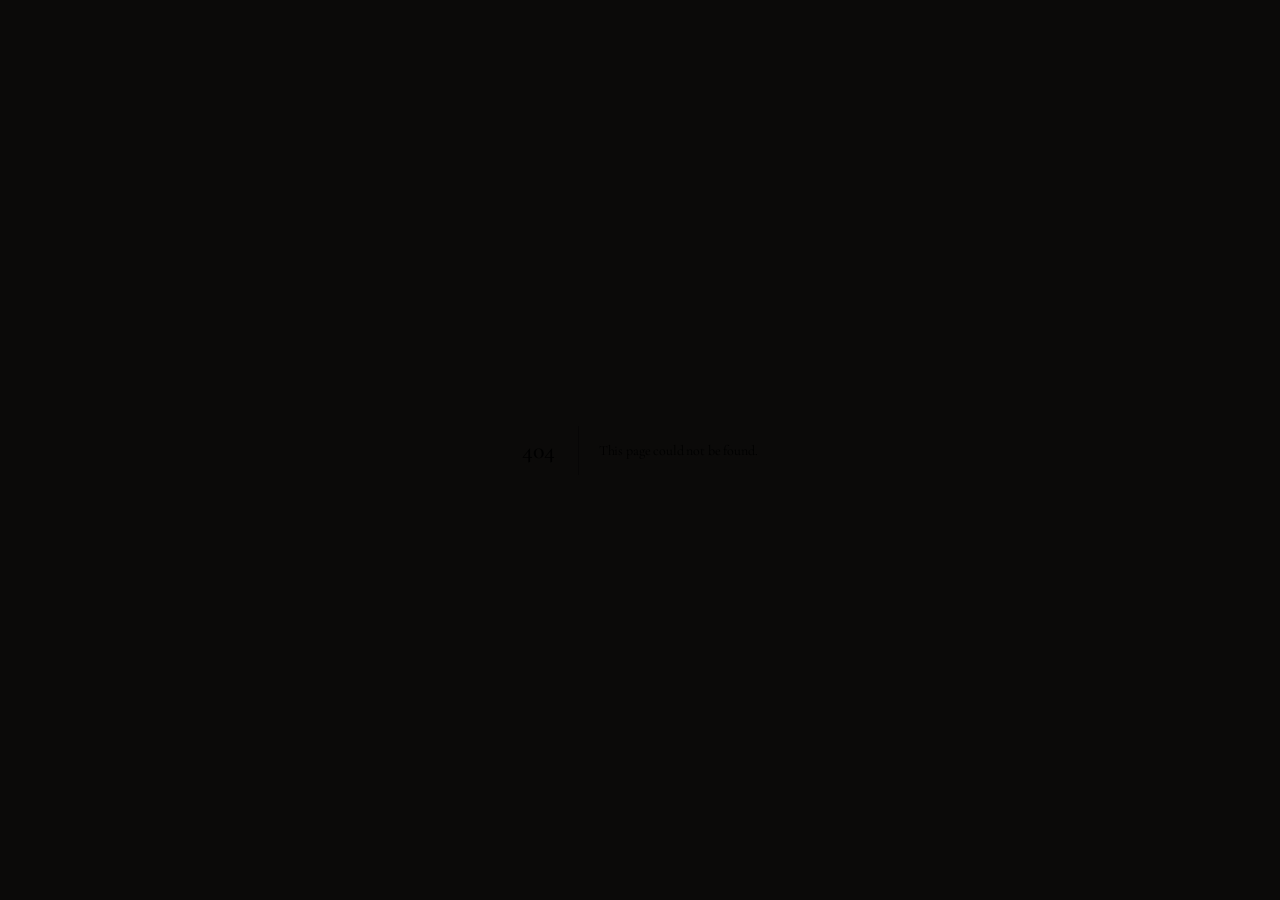
==== commit 851b778c: "New design, QR invite page, new admin password Co-Authored-By: Claude Opus 5.5 <noreply@anthropic.co" ====
--- a/404/index.html
+++ b/404/index.html
@@ -1 +1 @@
-<!DOCTYPE html><!--NYpSOChv7BDZcUJtBfXqS--><html lang="ru" class="scroll-smooth"><head><meta charSet="utf-8"/><meta name="viewport" content="width=device-width, initial-scale=1"/><link rel="stylesheet" href="/_next/static/css/dd7f772234d717a7.css" data-precedence="next"/><link rel="preload" as="script" fetchPriority="low" href="/_next/static/chunks/webpack-60785faceb2046e0.js"/><script src="/_next/static/chunks/4bd1b696-21f374d1156f834a.js" async=""></script><script src="/_next/static/chunks/255-93a59f354348d7d5.js" async=""></script><script src="/_next/static/chunks/main-app-67e25b8186e50c04.js" async=""></script><script src="/_next/static/chunks/bc9e92e6-0e150a2861316544.js" async=""></script><script src="/_next/static/chunks/ceb9e9aa-a328017c7573da56.js" async=""></script><script src="/_next/static/chunks/323-155f409229d179c6.js" async=""></script><script src="/_next/static/chunks/349-acaad126e74a8571.js" async=""></script><script src="/_next/static/chunks/461-a51d126b8bcfc213.js" async=""></script><script src="/_next/static/chunks/app/layout-5f313cb11fb0e170.js" async=""></script><meta name="robots" content="noindex"/><link rel="preconnect" href="https://fonts.googleapis.com"/><link rel="preconnect" href="https://fonts.gstatic.com" crossorigin="anonymous"/><title>qrWish — Твой идеальный вишлист</title><meta name="description" content="Создавай списки желаний и делись ими мгновенно с помощью QR-кодов."/><link rel="icon" href="/favicon.ico" type="image/x-icon" sizes="16x16"/><link href="https://fonts.googleapis.com/css2?family=Inter:wght@400;500;600;700&amp;family=Space+Grotesk:wght@500;600;700&amp;family=Marck+Script&amp;display=swap" rel="stylesheet"/><script src="/_next/static/chunks/polyfills-42372ed130431b0a.js" noModule=""></script></head><body class="font-body antialiased bg-background min-h-screen selection:bg-primary/20 selection:text-primary"><div hidden=""><!--$--><!--/$--></div><div class="min-h-screen bg-[#0B0B0C] flex flex-col items-center justify-center space-y-6"><div class="relative"><div class="absolute inset-0 bg-primary/20 blur-xl rounded-full animate-pulse"></div><svg xmlns="http://www.w3.org/2000/svg" width="24" height="24" viewBox="0 0 24 24" fill="none" stroke="currentColor" stroke-width="2" stroke-linecap="round" stroke-linejoin="round" class="lucide lucide-heart w-12 h-12 text-primary animate-float relative z-10"><path d="M19 14c1.49-1.46 3-3.21 3-5.5A5.5 5.5 0 0 0 16.5 3c-1.76 0-3 .5-4.5 2-1.5-1.5-2.74-2-4.5-2A5.5 5.5 0 0 0 2 8.5c0 2.3 1.5 4.05 3 5.5l7 7Z"></path></svg></div><div class="flex items-center gap-2 text-primary/40 text-[10px] font-black uppercase tracking-[0.4em]"><svg xmlns="http://www.w3.org/2000/svg" width="24" height="24" viewBox="0 0 24 24" fill="none" stroke="currentColor" stroke-width="2" stroke-linecap="round" stroke-linejoin="round" class="lucide lucide-loader-circle w-3 h-3 animate-spin"><path d="M21 12a9 9 0 1 1-6.219-8.56"></path></svg> Подключение к облаку...</div></div><script src="/_next/static/chunks/webpack-60785faceb2046e0.js" id="_R_" async=""></script><script>(self.__next_f=self.__next_f||[]).push([0])</script><script>self.__next_f.push([1,"1:\"$Sreact.fragment\"\n2:I[5830,[\"992\",\"static/chunks/bc9e92e6-0e150a2861316544.js\",\"644\",\"static/chunks/ceb9e9aa-a328017c7573da56.js\",\"323\",\"static/chunks/323-155f409229d179c6.js\",\"349\",\"static/chunks/349-acaad126e74a8571.js\",\"461\",\"static/chunks/461-a51d126b8bcfc213.js\",\"177\",\"static/chunks/app/layout-5f313cb11fb0e170.js\"],\"FirebaseClientProvider\"]\n3:I[9766,[],\"\"]\n4:I[8924,[],\"\"]\n5:I[950,[\"992\",\"static/chunks/bc9e92e6-0e150a2861316544.js\",\"644\",\"static/chunks/ceb9e9aa-a328017c7573da56.js\",\"323\",\"static/chunks/323-155f409229d179c6.js\",\"349\",\"static/chunks/349-acaad126e74a8571.js\",\"461\",\"static/chunks/461-a51d126b8bcfc213.js\",\"177\",\"static/chunks/app/layout-5f313cb11fb0e170.js\"],\"Toaster\"]\n6:I[4431,[],\"OutletBoundary\"]\n8:I[5278,[],\"AsyncMetadataOutlet\"]\na:I[4431,[],\"ViewportBoundary\"]\nc:I[4431,[],\"MetadataBoundary\"]\nd:\"$Sreact.suspense\"\nf:I[7150,[],\"\"]\n:HL[\"/_next/static/css/dd7f772234d717a7.css\",\"style\"]\n"])</script><script>self.__next_f.push([1,"0:{\"P\":null,\"b\":\"NYpSOChv7BDZcUJtBfXqS\",\"p\":\"\",\"c\":[\"\",\"_not-found\",\"\"],\"i\":false,\"f\":[[[\"\",{\"children\":[\"/_not-found\",{\"children\":[\"__PAGE__\",{}]}]},\"$undefined\",\"$undefined\",true],[\"\",[\"$\",\"$1\",\"c\",{\"children\":[[[\"$\",\"link\",\"0\",{\"rel\":\"stylesheet\",\"href\":\"/_next/static/css/dd7f772234d717a7.css\",\"precedence\":\"next\",\"crossOrigin\":\"$undefined\",\"nonce\":\"$undefined\"}]],[\"$\",\"html\",null,{\"lang\":\"ru\",\"className\":\"scroll-smooth\",\"children\":[[\"$\",\"head\",null,{\"children\":[[\"$\",\"link\",null,{\"rel\":\"preconnect\",\"href\":\"https://fonts.googleapis.com\"}],[\"$\",\"link\",null,{\"rel\":\"preconnect\",\"href\":\"https://fonts.gstatic.com\",\"crossOrigin\":\"anonymous\"}],[\"$\",\"link\",null,{\"href\":\"https://fonts.googleapis.com/css2?family=Inter:wght@400;500;600;700\u0026family=Space+Grotesk:wght@500;600;700\u0026family=Marck+Script\u0026display=swap\",\"rel\":\"stylesheet\"}]]}],[\"$\",\"body\",null,{\"className\":\"font-body antialiased bg-background min-h-screen selection:bg-primary/20 selection:text-primary\",\"children\":[\"$\",\"$L2\",null,{\"children\":[[\"$\",\"$L3\",null,{\"parallelRouterKey\":\"children\",\"error\":\"$undefined\",\"errorStyles\":\"$undefined\",\"errorScripts\":\"$undefined\",\"template\":[\"$\",\"$L4\",null,{}],\"templateStyles\":\"$undefined\",\"templateScripts\":\"$undefined\",\"notFound\":\"$undefined\",\"forbidden\":\"$undefined\",\"unauthorized\":\"$undefined\"}],[\"$\",\"$L5\",null,{}]]}]}]]}]]}],{\"children\":[\"/_not-found\",[\"$\",\"$1\",\"c\",{\"children\":[null,[\"$\",\"$L3\",null,{\"parallelRouterKey\":\"children\",\"error\":\"$undefined\",\"errorStyles\":\"$undefined\",\"errorScripts\":\"$undefined\",\"template\":[\"$\",\"$L4\",null,{}],\"templateStyles\":\"$undefined\",\"templateScripts\":\"$undefined\",\"notFound\":\"$undefined\",\"forbidden\":\"$undefined\",\"unauthorized\":\"$undefined\"}]]}],{\"children\":[\"__PAGE__\",[\"$\",\"$1\",\"c\",{\"children\":[[[\"$\",\"title\",null,{\"children\":\"404: This page could not be found.\"}],[\"$\",\"div\",null,{\"style\":{\"fontFamily\":\"system-ui,\\\"Segoe UI\\\",Roboto,Helvetica,Arial,sans-serif,\\\"Apple Color Emoji\\\",\\\"Segoe UI Emoji\\\"\",\"height\":\"100vh\",\"textAlign\":\"center\",\"display\":\"flex\",\"flexDirection\":\"column\",\"alignItems\":\"center\",\"justifyContent\":\"center\"},\"children\":[\"$\",\"div\",null,{\"children\":[[\"$\",\"style\",null,{\"dangerouslySetInnerHTML\":{\"__html\":\"body{color:#000;background:#fff;margin:0}.next-error-h1{border-right:1px solid rgba(0,0,0,.3)}@media (prefers-color-scheme:dark){body{color:#fff;background:#000}.next-error-h1{border-right:1px solid rgba(255,255,255,.3)}}\"}}],[\"$\",\"h1\",null,{\"className\":\"next-error-h1\",\"style\":{\"display\":\"inline-block\",\"margin\":\"0 20px 0 0\",\"padding\":\"0 23px 0 0\",\"fontSize\":24,\"fontWeight\":500,\"verticalAlign\":\"top\",\"lineHeight\":\"49px\"},\"children\":404}],[\"$\",\"div\",null,{\"style\":{\"display\":\"inline-block\"},\"children\":[\"$\",\"h2\",null,{\"style\":{\"fontSize\":14,\"fontWeight\":400,\"lineHeight\":\"49px\",\"margin\":0},\"children\":\"This page could not be found.\"}]}]]}]}]],null,[\"$\",\"$L6\",null,{\"children\":[\"$L7\",[\"$\",\"$L8\",null,{\"promise\":\"$@9\"}]]}]]}],{},null,false]},null,false]},null,false],[\"$\",\"$1\",\"h\",{\"children\":[[\"$\",\"meta\",null,{\"name\":\"robots\",\"content\":\"noindex\"}],[[\"$\",\"$La\",null,{\"children\":\"$Lb\"}],null],[\"$\",\"$Lc\",null,{\"children\":[\"$\",\"div\",null,{\"hidden\":true,\"children\":[\"$\",\"$d\",null,{\"fallback\":null,\"children\":\"$Le\"}]}]}]]}],false]],\"m\":\"$undefined\",\"G\":[\"$f\",[]],\"s\":false,\"S\":true}\n"])</script><script>self.__next_f.push([1,"b:[[\"$\",\"meta\",\"0\",{\"charSet\":\"utf-8\"}],[\"$\",\"meta\",\"1\",{\"name\":\"viewport\",\"content\":\"width=device-width, initial-scale=1\"}]]\n7:null\n"])</script><script>self.__next_f.push([1,"10:I[622,[],\"IconMark\"]\n9:{\"metadata\":[[\"$\",\"title\",\"0\",{\"children\":\"qrWish — Твой идеальный вишлист\"}],[\"$\",\"meta\",\"1\",{\"name\":\"description\",\"content\":\"Создавай списки желаний и делись ими мгновенно с помощью QR-кодов.\"}],[\"$\",\"link\",\"2\",{\"rel\":\"icon\",\"href\":\"/favicon.ico\",\"type\":\"image/x-icon\",\"sizes\":\"16x16\"}],[\"$\",\"$L10\",\"3\",{}]],\"error\":null,\"digest\":\"$undefined\"}\n"])</script><script>self.__next_f.push([1,"e:\"$9:metadata\"\n"])</script></body></html>+<!DOCTYPE html><!--XmW4x9BDTDVYWm8o0WGmf--><html lang="ru" class="scroll-smooth"><head><meta charSet="utf-8"/><meta name="viewport" content="width=device-width, initial-scale=1"/><link rel="stylesheet" href="/_next/static/css/c1568049d6498b0c.css" data-precedence="next"/><link rel="preload" as="script" fetchPriority="low" href="/_next/static/chunks/webpack-60785faceb2046e0.js"/><script src="/_next/static/chunks/4bd1b696-21f374d1156f834a.js" async=""></script><script src="/_next/static/chunks/255-93a59f354348d7d5.js" async=""></script><script src="/_next/static/chunks/main-app-67e25b8186e50c04.js" async=""></script><script src="/_next/static/chunks/bc9e92e6-e316f5a600b5d4fc.js" async=""></script><script src="/_next/static/chunks/ceb9e9aa-a328017c7573da56.js" async=""></script><script src="/_next/static/chunks/127-7cf0209dc3dc15b2.js" async=""></script><script src="/_next/static/chunks/537-59479c602c0104f3.js" async=""></script><script src="/_next/static/chunks/app/layout-bb61a00cd3dc821d.js" async=""></script><meta name="robots" content="noindex"/><link rel="preconnect" href="https://fonts.googleapis.com"/><link rel="preconnect" href="https://fonts.gstatic.com" crossorigin="anonymous"/><title>qrWish — пожелания гостей</title><meta name="description" content="Отсканируйте QR-код и оставьте пожелание: текст, фото, видео или кружочек."/><link rel="icon" href="/favicon.ico" type="image/x-icon" sizes="16x16"/><link href="https://fonts.googleapis.com/css2?family=Cormorant+Garamond:ital,wght@0,400;0,500;0,600;1,400;1,500&amp;family=Manrope:wght@400;500;600;700&amp;display=swap" rel="stylesheet"/><script src="/_next/static/chunks/polyfills-42372ed130431b0a.js" noModule=""></script></head><body class="font-body antialiased bg-background min-h-screen selection:bg-primary/20 selection:text-primary"><div hidden=""><!--$--><!--/$--></div><div class="min-h-screen bg-[#0B0B0C] flex flex-col items-center justify-center space-y-6"><div class="relative"><div class="absolute inset-0 bg-primary/20 blur-xl rounded-full animate-pulse"></div><svg xmlns="http://www.w3.org/2000/svg" width="24" height="24" viewBox="0 0 24 24" fill="none" stroke="currentColor" stroke-width="2" stroke-linecap="round" stroke-linejoin="round" class="lucide lucide-heart w-12 h-12 text-primary animate-float relative z-10"><path d="M19 14c1.49-1.46 3-3.21 3-5.5A5.5 5.5 0 0 0 16.5 3c-1.76 0-3 .5-4.5 2-1.5-1.5-2.74-2-4.5-2A5.5 5.5 0 0 0 2 8.5c0 2.3 1.5 4.05 3 5.5l7 7Z"></path></svg></div><div class="flex items-center gap-2 text-primary/40 text-[10px] font-black uppercase tracking-[0.4em]"><svg xmlns="http://www.w3.org/2000/svg" width="24" height="24" viewBox="0 0 24 24" fill="none" stroke="currentColor" stroke-width="2" stroke-linecap="round" stroke-linejoin="round" class="lucide lucide-loader-circle w-3 h-3 animate-spin"><path d="M21 12a9 9 0 1 1-6.219-8.56"></path></svg> Подключение к облаку...</div></div><script src="/_next/static/chunks/webpack-60785faceb2046e0.js" id="_R_" async=""></script><script>(self.__next_f=self.__next_f||[]).push([0])</script><script>self.__next_f.push([1,"1:\"$Sreact.fragment\"\n2:I[5830,[\"992\",\"static/chunks/bc9e92e6-e316f5a600b5d4fc.js\",\"644\",\"static/chunks/ceb9e9aa-a328017c7573da56.js\",\"127\",\"static/chunks/127-7cf0209dc3dc15b2.js\",\"537\",\"static/chunks/537-59479c602c0104f3.js\",\"177\",\"static/chunks/app/layout-bb61a00cd3dc821d.js\"],\"FirebaseClientProvider\"]\n3:I[9766,[],\"\"]\n4:I[8924,[],\"\"]\n5:I[950,[\"992\",\"static/chunks/bc9e92e6-e316f5a600b5d4fc.js\",\"644\",\"static/chunks/ceb9e9aa-a328017c7573da56.js\",\"127\",\"static/chunks/127-7cf0209dc3dc15b2.js\",\"537\",\"static/chunks/537-59479c602c0104f3.js\",\"177\",\"static/chunks/app/layout-bb61a00cd3dc821d.js\"],\"Toaster\"]\n6:I[4431,[],\"OutletBoundary\"]\n8:I[5278,[],\"AsyncMetadataOutlet\"]\na:I[4431,[],\"ViewportBoundary\"]\nc:I[4431,[],\"MetadataBoundary\"]\nd:\"$Sreact.suspense\"\nf:I[7150,[],\"\"]\n:HL[\"/_next/static/css/c1568049d6498b0c.css\",\"style\"]\n"])</script><script>self.__next_f.push([1,"0:{\"P\":null,\"b\":\"XmW4x9BDTDVYWm8o0WGmf\",\"p\":\"\",\"c\":[\"\",\"_not-found\",\"\"],\"i\":false,\"f\":[[[\"\",{\"children\":[\"/_not-found\",{\"children\":[\"__PAGE__\",{}]}]},\"$undefined\",\"$undefined\",true],[\"\",[\"$\",\"$1\",\"c\",{\"children\":[[[\"$\",\"link\",\"0\",{\"rel\":\"stylesheet\",\"href\":\"/_next/static/css/c1568049d6498b0c.css\",\"precedence\":\"next\",\"crossOrigin\":\"$undefined\",\"nonce\":\"$undefined\"}]],[\"$\",\"html\",null,{\"lang\":\"ru\",\"className\":\"scroll-smooth\",\"children\":[[\"$\",\"head\",null,{\"children\":[[\"$\",\"link\",null,{\"rel\":\"preconnect\",\"href\":\"https://fonts.googleapis.com\"}],[\"$\",\"link\",null,{\"rel\":\"preconnect\",\"href\":\"https://fonts.gstatic.com\",\"crossOrigin\":\"anonymous\"}],[\"$\",\"link\",null,{\"href\":\"https://fonts.googleapis.com/css2?family=Cormorant+Garamond:ital,wght@0,400;0,500;0,600;1,400;1,500\u0026family=Manrope:wght@400;500;600;700\u0026display=swap\",\"rel\":\"stylesheet\"}]]}],[\"$\",\"body\",null,{\"className\":\"font-body antialiased bg-background min-h-screen selection:bg-primary/20 selection:text-primary\",\"children\":[\"$\",\"$L2\",null,{\"children\":[[\"$\",\"$L3\",null,{\"parallelRouterKey\":\"children\",\"error\":\"$undefined\",\"errorStyles\":\"$undefined\",\"errorScripts\":\"$undefined\",\"template\":[\"$\",\"$L4\",null,{}],\"templateStyles\":\"$undefined\",\"templateScripts\":\"$undefined\",\"notFound\":\"$undefined\",\"forbidden\":\"$undefined\",\"unauthorized\":\"$undefined\"}],[\"$\",\"$L5\",null,{}]]}]}]]}]]}],{\"children\":[\"/_not-found\",[\"$\",\"$1\",\"c\",{\"children\":[null,[\"$\",\"$L3\",null,{\"parallelRouterKey\":\"children\",\"error\":\"$undefined\",\"errorStyles\":\"$undefined\",\"errorScripts\":\"$undefined\",\"template\":[\"$\",\"$L4\",null,{}],\"templateStyles\":\"$undefined\",\"templateScripts\":\"$undefined\",\"notFound\":\"$undefined\",\"forbidden\":\"$undefined\",\"unauthorized\":\"$undefined\"}]]}],{\"children\":[\"__PAGE__\",[\"$\",\"$1\",\"c\",{\"children\":[[[\"$\",\"title\",null,{\"children\":\"404: This page could not be found.\"}],[\"$\",\"div\",null,{\"style\":{\"fontFamily\":\"system-ui,\\\"Segoe UI\\\",Roboto,Helvetica,Arial,sans-serif,\\\"Apple Color Emoji\\\",\\\"Segoe UI Emoji\\\"\",\"height\":\"100vh\",\"textAlign\":\"center\",\"display\":\"flex\",\"flexDirection\":\"column\",\"alignItems\":\"center\",\"justifyContent\":\"center\"},\"children\":[\"$\",\"div\",null,{\"children\":[[\"$\",\"style\",null,{\"dangerouslySetInnerHTML\":{\"__html\":\"body{color:#000;background:#fff;margin:0}.next-error-h1{border-right:1px solid rgba(0,0,0,.3)}@media (prefers-color-scheme:dark){body{color:#fff;background:#000}.next-error-h1{border-right:1px solid rgba(255,255,255,.3)}}\"}}],[\"$\",\"h1\",null,{\"className\":\"next-error-h1\",\"style\":{\"display\":\"inline-block\",\"margin\":\"0 20px 0 0\",\"padding\":\"0 23px 0 0\",\"fontSize\":24,\"fontWeight\":500,\"verticalAlign\":\"top\",\"lineHeight\":\"49px\"},\"children\":404}],[\"$\",\"div\",null,{\"style\":{\"display\":\"inline-block\"},\"children\":[\"$\",\"h2\",null,{\"style\":{\"fontSize\":14,\"fontWeight\":400,\"lineHeight\":\"49px\",\"margin\":0},\"children\":\"This page could not be found.\"}]}]]}]}]],null,[\"$\",\"$L6\",null,{\"children\":[\"$L7\",[\"$\",\"$L8\",null,{\"promise\":\"$@9\"}]]}]]}],{},null,false]},null,false]},null,false],[\"$\",\"$1\",\"h\",{\"children\":[[\"$\",\"meta\",null,{\"name\":\"robots\",\"content\":\"noindex\"}],[[\"$\",\"$La\",null,{\"children\":\"$Lb\"}],null],[\"$\",\"$Lc\",null,{\"children\":[\"$\",\"div\",null,{\"hidden\":true,\"children\":[\"$\",\"$d\",null,{\"fallback\":null,\"children\":\"$Le\"}]}]}]]}],false]],\"m\":\"$undefined\",\"G\":[\"$f\",[]],\"s\":false,\"S\":true}\n"])</script><script>self.__next_f.push([1,"b:[[\"$\",\"meta\",\"0\",{\"charSet\":\"utf-8\"}],[\"$\",\"meta\",\"1\",{\"name\":\"viewport\",\"content\":\"width=device-width, initial-scale=1\"}]]\n7:null\n"])</script><script>self.__next_f.push([1,"10:I[622,[],\"IconMark\"]\n9:{\"metadata\":[[\"$\",\"title\",\"0\",{\"children\":\"qrWish — пожелания гостей\"}],[\"$\",\"meta\",\"1\",{\"name\":\"description\",\"content\":\"Отсканируйте QR-код и оставьте пожелание: текст, фото, видео или кружочек.\"}],[\"$\",\"link\",\"2\",{\"rel\":\"icon\",\"href\":\"/favicon.ico\",\"type\":\"image/x-icon\",\"sizes\":\"16x16\"}],[\"$\",\"$L10\",\"3\",{}]],\"error\":null,\"digest\":\"$undefined\"}\n"])</script><script>self.__next_f.push([1,"e:\"$9:metadata\"\n"])</script></body></html>
--- a/_next/static/css/c1568049d6498b0c.css
+++ b/_next/static/css/c1568049d6498b0c.css
@@ -0,0 +1,3 @@
+*,:after,:before{--tw-border-spacing-x:0;--tw-border-spacing-y:0;--tw-translate-x:0;--tw-translate-y:0;--tw-rotate:0;--tw-skew-x:0;--tw-skew-y:0;--tw-scale-x:1;--tw-scale-y:1;--tw-pan-x: ;--tw-pan-y: ;--tw-pinch-zoom: ;--tw-scroll-snap-strictness:proximity;--tw-gradient-from-position: ;--tw-gradient-via-position: ;--tw-gradient-to-position: ;--tw-ordinal: ;--tw-slashed-zero: ;--tw-numeric-figure: ;--tw-numeric-spacing: ;--tw-numeric-fraction: ;--tw-ring-inset: ;--tw-ring-offset-width:0px;--tw-ring-offset-color:#fff;--tw-ring-color:rgb(59 130 246/0.5);--tw-ring-offset-shadow:0 0 #0000;--tw-ring-shadow:0 0 #0000;--tw-shadow:0 0 #0000;--tw-shadow-colored:0 0 #0000;--tw-blur: ;--tw-brightness: ;--tw-contrast: ;--tw-grayscale: ;--tw-hue-rotate: ;--tw-invert: ;--tw-saturate: ;--tw-sepia: ;--tw-drop-shadow: ;--tw-backdrop-blur: ;--tw-backdrop-brightness: ;--tw-backdrop-contrast: ;--tw-backdrop-grayscale: ;--tw-backdrop-hue-rotate: ;--tw-backdrop-invert: ;--tw-backdrop-opacity: ;--tw-backdrop-saturate: ;--tw-backdrop-sepia: ;--tw-contain-size: ;--tw-contain-layout: ;--tw-contain-paint: ;--tw-contain-style: }::backdrop{--tw-border-spacing-x:0;--tw-border-spacing-y:0;--tw-translate-x:0;--tw-translate-y:0;--tw-rotate:0;--tw-skew-x:0;--tw-skew-y:0;--tw-scale-x:1;--tw-scale-y:1;--tw-pan-x: ;--tw-pan-y: ;--tw-pinch-zoom: ;--tw-scroll-snap-strictness:proximity;--tw-gradient-from-position: ;--tw-gradient-via-position: ;--tw-gradient-to-position: ;--tw-ordinal: ;--tw-slashed-zero: ;--tw-numeric-figure: ;--tw-numeric-spacing: ;--tw-numeric-fraction: ;--tw-ring-inset: ;--tw-ring-offset-width:0px;--tw-ring-offset-color:#fff;--tw-ring-color:rgb(59 130 246/0.5);--tw-ring-offset-shadow:0 0 #0000;--tw-ring-shadow:0 0 #0000;--tw-shadow:0 0 #0000;--tw-shadow-colored:0 0 #0000;--tw-blur: ;--tw-brightness: ;--tw-contrast: ;--tw-grayscale: ;--tw-hue-rotate: ;--tw-invert: ;--tw-saturate: ;--tw-sepia: ;--tw-drop-shadow: ;--tw-backdrop-blur: ;--tw-backdrop-brightness: ;--tw-backdrop-contrast: ;--tw-backdrop-grayscale: ;--tw-backdrop-hue-rotate: ;--tw-backdrop-invert: ;--tw-backdrop-opacity: ;--tw-backdrop-saturate: ;--tw-backdrop-sepia: ;--tw-contain-size: ;--tw-contain-layout: ;--tw-contain-paint: ;--tw-contain-style: }/*
+! tailwindcss v3.4.17 | MIT License | https://tailwindcss.com
+*/*,:after,:before{box-sizing:border-box;border:0 solid #e5e7eb}:after,:before{--tw-content:""}:host,html{line-height:1.5;-webkit-text-size-adjust:100%;-moz-tab-size:4;tab-size:4;font-family:ui-sans-serif,system-ui,sans-serif,Apple Color Emoji,Segoe UI Emoji,Segoe UI Symbol,Noto Color Emoji;font-feature-settings:normal;font-variation-settings:normal;-webkit-tap-highlight-color:transparent}body{margin:0;line-height:inherit}hr{height:0;color:inherit;border-top-width:1px}abbr:where([title]){text-decoration:underline dotted}h1,h2,h3,h4,h5,h6{font-size:inherit;font-weight:inherit}a{color:inherit;text-decoration:inherit}b,strong{font-weight:bolder}code,kbd,pre,samp{font-family:ui-monospace,SFMono-Regular,Menlo,Monaco,Consolas,Liberation Mono,Courier New,monospace;font-feature-settings:normal;font-variation-settings:normal;font-size:1em}small{font-size:80%}sub,sup{font-size:75%;line-height:0;position:relative;vertical-align:baseline}sub{bottom:-.25em}sup{top:-.5em}table{text-indent:0;border-color:inherit;border-collapse:collapse}button,input,optgroup,select,textarea{font-family:inherit;font-feature-settings:inherit;font-variation-settings:inherit;font-size:100%;font-weight:inherit;line-height:inherit;letter-spacing:inherit;color:inherit;margin:0;padding:0}button,select{text-transform:none}button,input:where([type=button]),input:where([type=reset]),input:where([type=submit]){-webkit-appearance:button;background-color:transparent;background-image:none}:-moz-focusring{outline:auto}:-moz-ui-invalid{box-shadow:none}progress{vertical-align:baseline}::-webkit-inner-spin-button,::-webkit-outer-spin-button{height:auto}[type=search]{-webkit-appearance:textfield;outline-offset:-2px}::-webkit-search-decoration{-webkit-appearance:none}::-webkit-file-upload-button{-webkit-appearance:button;font:inherit}summary{display:list-item}blockquote,dd,dl,figure,h1,h2,h3,h4,h5,h6,hr,p,pre{margin:0}fieldset{margin:0}fieldset,legend{padding:0}menu,ol,ul{list-style:none;margin:0;padding:0}dialog{padding:0}textarea{resize:vertical}input::placeholder,textarea::placeholder{opacity:1;color:#9ca3af}[role=button],button{cursor:pointer}:disabled{cursor:default}audio,canvas,embed,iframe,img,object,svg,video{display:block;vertical-align:middle}img,video{max-width:100%;height:auto}[hidden]:where(:not([hidden=until-found])){display:none}:root{--background:30 12% 4%;--foreground:38 40% 92%;--card:30 9% 7%;--card-foreground:38 40% 92%;--popover:30 10% 6%;--popover-foreground:38 40% 92%;--primary:40 60% 72%;--primary-foreground:30 20% 8%;--secondary:30 8% 12%;--secondary-foreground:38 40% 92%;--muted:30 8% 12%;--muted-foreground:35 9% 56%;--accent:30 8% 12%;--accent-foreground:38 40% 92%;--destructive:0 62.8% 40%;--destructive-foreground:0 0% 98%;--border:38 25% 18%;--input:38 25% 18%;--ring:40 60% 72%;--radius:1rem}*{border-color:hsl(var(--border))}body{background-color:hsl(var(--background));font-family:Manrope,system-ui,sans-serif;color:hsl(var(--foreground));-webkit-font-smoothing:antialiased;-moz-osx-font-smoothing:grayscale;background-image:radial-gradient(ellipse 80% 50% at 50% -10%,hsl(40 50% 30%/.18),transparent 70%);background-attachment:fixed}h1,h2,h3,h4,h5,h6{font-family:Cormorant Garamond,Georgia,serif;letter-spacing:-.01em}:focus-visible{outline:2px solid hsl(var(--primary));outline-offset:3px}.container{width:100%}@media (min-width:640px){.container{max-width:640px}}@media (min-width:768px){.container{max-width:768px}}@media (min-width:1024px){.container{max-width:1024px}}@media (min-width:1280px){.container{max-width:1280px}}@media (min-width:1536px){.container{max-width:1536px}}.sr-only{position:absolute;width:1px;height:1px;padding:0;margin:-1px;overflow:hidden;clip:rect(0,0,0,0);white-space:nowrap;border-width:0}.pointer-events-none{pointer-events:none}.pointer-events-auto{pointer-events:auto}.visible{visibility:visible}.invisible{visibility:hidden}.fixed{position:fixed}.absolute{position:absolute}.relative{position:relative}.inset-0{inset:0}.inset-\[5\%\]{inset:5%}.inset-\[5px\]{inset:5px}.inset-x-0{left:0;right:0}.inset-y-0{top:0;bottom:0}.-bottom-12{bottom:-3rem}.-left-12{left:-3rem}.-right-12{right:-3rem}.-top-12{top:-3rem}.bottom-0{bottom:0}.bottom-4{bottom:1rem}.left-0{left:0}.left-1{left:.25rem}.left-1\/2{left:50%}.left-2{left:.5rem}.left-3{left:.75rem}.left-5{left:1.25rem}.left-\[50\%\]{left:50%}.right-0{right:0}.right-1{right:.25rem}.right-2{right:.5rem}.right-3{right:.75rem}.right-4{right:1rem}.right-5{right:1.25rem}.right-6{right:1.5rem}.top-0{top:0}.top-1\.5{top:.375rem}.top-1\/2{top:50%}.top-2{top:.5rem}.top-3\.5{top:.875rem}.top-4{top:1rem}.top-5{top:1.25rem}.top-6{top:1.5rem}.top-\[50\%\]{top:50%}.z-10{z-index:10}.z-20{z-index:20}.z-50{z-index:50}.z-\[100\]{z-index:100}.col-span-2{grid-column:span 2/span 2}.-mx-1{margin-left:-.25rem;margin-right:-.25rem}.mx-2{margin-left:.5rem;margin-right:.5rem}.mx-3\.5{margin-left:.875rem;margin-right:.875rem}.mx-\[0\.08em\]{margin-left:.08em;margin-right:.08em}.mx-auto{margin-left:auto;margin-right:auto}.my-0\.5{margin-top:.125rem;margin-bottom:.125rem}.my-1{margin-top:.25rem;margin-bottom:.25rem}.my-7{margin-top:1.75rem;margin-bottom:1.75rem}.-ml-4{margin-left:-1rem}.-mt-4{margin-top:-1rem}.mb-1{margin-bottom:.25rem}.mb-10{margin-bottom:2.5rem}.mb-12{margin-bottom:3rem}.mb-16{margin-bottom:4rem}.mb-2{margin-bottom:.5rem}.mb-2\.5{margin-bottom:.625rem}.mb-5{margin-bottom:1.25rem}.mb-6{margin-bottom:1.5rem}.mb-8{margin-bottom:2rem}.ml-1{margin-left:.25rem}.ml-2{margin-left:.5rem}.ml-auto{margin-left:auto}.mr-2{margin-right:.5rem}.mt-10{margin-top:2.5rem}.mt-12{margin-top:3rem}.mt-16{margin-top:4rem}.mt-2{margin-top:.5rem}.mt-2\.5{margin-top:.625rem}.mt-24{margin-top:6rem}.mt-3{margin-top:.75rem}.mt-4{margin-top:1rem}.mt-5{margin-top:1.25rem}.mt-6{margin-top:1.5rem}.mt-8{margin-top:2rem}.mt-9{margin-top:2.25rem}.block{display:block}.flex{display:flex}.inline-flex{display:inline-flex}.table{display:table}.grid{display:grid}.hidden{display:none}.aspect-square{aspect-ratio:1/1}.aspect-video{aspect-ratio:16/9}.size-4{width:1rem;height:1rem}.h-1{height:.25rem}.h-10{height:2.5rem}.h-11{height:2.75rem}.h-12{height:3rem}.h-14{height:3.5rem}.h-16{height:4rem}.h-2{height:.5rem}.h-2\.5{height:.625rem}.h-20{height:5rem}.h-3{height:.75rem}.h-3\.5{height:.875rem}.h-4{height:1rem}.h-40{height:10rem}.h-48{height:12rem}.h-5{height:1.25rem}.h-56{height:14rem}.h-6{height:1.5rem}.h-7{height:1.75rem}.h-8{height:2rem}.h-9{height:2.25rem}.h-\[0\.8em\]{height:.8em}.h-\[100svh\]{height:100svh}.h-\[1px\]{height:1px}.h-\[3px\]{height:3px}.h-\[40vh\]{height:40vh}.h-\[44vh\]{height:44vh}.h-\[88px\]{height:88px}.h-\[var\(--radix-select-trigger-height\)\]{height:var(--radix-select-trigger-height)}.h-auto{height:auto}.h-full{height:100%}.h-px{height:1px}.h-svh{height:100svh}.max-h-72{max-height:18rem}.max-h-96{max-height:24rem}.max-h-\[260px\]{max-height:260px}.max-h-\[420px\]{max-height:420px}.max-h-\[48vh\]{max-height:48vh}.max-h-screen{max-height:100vh}.min-h-0{min-height:0}.min-h-\[100svh\]{min-height:100svh}.min-h-\[132px\]{min-height:132px}.min-h-\[80px\]{min-height:80px}.min-h-screen{min-height:100vh}.min-h-svh{min-height:100svh}.w-0{width:0}.w-1{width:.25rem}.w-10{width:2.5rem}.w-11{width:2.75rem}.w-12{width:3rem}.w-14{width:3.5rem}.w-16{width:4rem}.w-2{width:.5rem}.w-2\.5{width:.625rem}.w-20{width:5rem}.w-24{width:6rem}.w-3{width:.75rem}.w-3\.5{width:.875rem}.w-3\/4{width:75%}.w-4{width:1rem}.w-40{width:10rem}.w-48{width:12rem}.w-5{width:1.25rem}.w-56{width:14rem}.w-6{width:1.5rem}.w-7{width:1.75rem}.w-72{width:18rem}.w-8{width:2rem}.w-9{width:2.25rem}.w-\[--sidebar-width\]{width:var(--sidebar-width)}.w-\[0\.8em\]{width:.8em}.w-\[160px\]{width:160px}.w-\[1px\]{width:1px}.w-\[44vh\]{width:44vh}.w-\[60vh\]{width:60vh}.w-\[6vh\]{width:6vh}.w-\[6vw\]{width:6vw}.w-\[78vw\]{width:78vw}.w-auto{width:auto}.w-full{width:100%}.w-px{width:1px}.min-w-0{min-width:0}.min-w-10{min-width:2.5rem}.min-w-5{min-width:1.25rem}.min-w-\[12rem\]{min-width:12rem}.min-w-\[8rem\]{min-width:8rem}.min-w-\[var\(--radix-select-trigger-width\)\]{min-width:var(--radix-select-trigger-width)}.max-w-3xl{max-width:48rem}.max-w-5xl{max-width:64rem}.max-w-6xl{max-width:72rem}.max-w-\[--skeleton-width\]{max-width:var(--skeleton-width)}.max-w-\[1100px\]{max-width:1100px}.max-w-\[1400px\]{max-width:1400px}.max-w-\[28ch\]{max-width:28ch}.max-w-\[30ch\]{max-width:30ch}.max-w-\[32ch\]{max-width:32ch}.max-w-\[340px\]{max-width:340px}.max-w-\[34ch\]{max-width:34ch}.max-w-\[400px\]{max-width:400px}.max-w-\[460px\]{max-width:460px}.max-w-\[520px\]{max-width:520px}.max-w-\[70ch\]{max-width:70ch}.max-w-full{max-width:100%}.max-w-lg{max-width:32rem}.max-w-md{max-width:28rem}.max-w-sm{max-width:24rem}.max-w-xs{max-width:20rem}.flex-1{flex:1 1 0%}.shrink-0{flex-shrink:0}.grow{flex-grow:1}.grow-0{flex-grow:0}.basis-full{flex-basis:100%}.caption-bottom{caption-side:bottom}.border-collapse{border-collapse:collapse}.-translate-x-1\/2{--tw-translate-x:-50%}.-translate-x-1\/2,.-translate-x-px{transform:translate(var(--tw-translate-x),var(--tw-translate-y)) rotate(var(--tw-rotate)) skewX(var(--tw-skew-x)) skewY(var(--tw-skew-y)) scaleX(var(--tw-scale-x)) scaleY(var(--tw-scale-y))}.-translate-x-px{--tw-translate-x:-1px}.-translate-y-1\/2{--tw-translate-y:-50%}.-translate-y-1\/2,.translate-x-\[-50\%\]{transform:translate(var(--tw-translate-x),var(--tw-translate-y)) rotate(var(--tw-rotate)) skewX(var(--tw-skew-x)) skewY(var(--tw-skew-y)) scaleX(var(--tw-scale-x)) scaleY(var(--tw-scale-y))}.translate-x-\[-50\%\]{--tw-translate-x:-50%}.translate-x-px{--tw-translate-x:1px}.translate-x-px,.translate-y-\[-50\%\]{transform:translate(var(--tw-translate-x),var(--tw-translate-y)) rotate(var(--tw-rotate)) skewX(var(--tw-skew-x)) skewY(var(--tw-skew-y)) scaleX(var(--tw-scale-x)) scaleY(var(--tw-scale-y))}.translate-y-\[-50\%\]{--tw-translate-y:-50%}.-rotate-90{--tw-rotate:-90deg}.-rotate-90,.rotate-90{transform:translate(var(--tw-translate-x),var(--tw-translate-y)) rotate(var(--tw-rotate)) skewX(var(--tw-skew-x)) skewY(var(--tw-skew-y)) scaleX(var(--tw-scale-x)) scaleY(var(--tw-scale-y))}.rotate-90{--tw-rotate:90deg}.-scale-x-100{--tw-scale-x:-1}.-scale-x-100,.transform{transform:translate(var(--tw-translate-x),var(--tw-translate-y)) rotate(var(--tw-rotate)) skewX(var(--tw-skew-x)) skewY(var(--tw-skew-y)) scaleX(var(--tw-scale-x)) scaleY(var(--tw-scale-y))}@keyframes fade-in-up{0%{opacity:0;transform:translateY(10px)}to{opacity:1;transform:translateY(0)}}.animate-fade-in-up{animation:fade-in-up .4s ease-out forwards}@keyframes pulse{50%{opacity:.5}}.animate-pulse{animation:pulse 2s cubic-bezier(.4,0,.6,1) infinite}@keyframes spin{to{transform:rotate(1turn)}}.animate-spin{animation:spin 1s linear infinite}.cursor-default{cursor:default}.cursor-pointer{cursor:pointer}.touch-none{touch-action:none}.select-none{user-select:none}.resize-none{resize:none}.columns-1{column-count:1}.break-inside-avoid{break-inside:avoid}.grid-cols-1{grid-template-columns:repeat(1,minmax(0,1fr))}.grid-cols-2{grid-template-columns:repeat(2,minmax(0,1fr))}.grid-cols-3{grid-template-columns:repeat(3,minmax(0,1fr))}.flex-col{flex-direction:column}.flex-col-reverse{flex-direction:column-reverse}.flex-wrap{flex-wrap:wrap}.items-start{align-items:flex-start}.items-end{align-items:flex-end}.items-center{align-items:center}.items-baseline{align-items:baseline}.items-stretch{align-items:stretch}.justify-end{justify-content:flex-end}.justify-center{justify-content:center}.justify-between{justify-content:space-between}.gap-1{gap:.25rem}.gap-1\.5{gap:.375rem}.gap-10{gap:2.5rem}.gap-2{gap:.5rem}.gap-3{gap:.75rem}.gap-4{gap:1rem}.gap-5{gap:1.25rem}.gap-6{gap:1.5rem}.gap-8{gap:2rem}.gap-\[3\.5vh\]{gap:3.5vh}.gap-\[5vh\]{gap:5vh}.space-x-1>:not([hidden])~:not([hidden]){--tw-space-x-reverse:0;margin-right:calc(.25rem * var(--tw-space-x-reverse));margin-left:calc(.25rem * calc(1 - var(--tw-space-x-reverse)))}.space-x-4>:not([hidden])~:not([hidden]){--tw-space-x-reverse:0;margin-right:calc(1rem * var(--tw-space-x-reverse));margin-left:calc(1rem * calc(1 - var(--tw-space-x-reverse)))}.space-y-1>:not([hidden])~:not([hidden]){--tw-space-y-reverse:0;margin-top:calc(.25rem * calc(1 - var(--tw-space-y-reverse)));margin-bottom:calc(.25rem * var(--tw-space-y-reverse))}.space-y-1\.5>:not([hidden])~:not([hidden]){--tw-space-y-reverse:0;margin-top:calc(.375rem * calc(1 - var(--tw-space-y-reverse)));margin-bottom:calc(.375rem * var(--tw-space-y-reverse))}.space-y-2>:not([hidden])~:not([hidden]){--tw-space-y-reverse:0;margin-top:calc(.5rem * calc(1 - var(--tw-space-y-reverse)));margin-bottom:calc(.5rem * var(--tw-space-y-reverse))}.space-y-3>:not([hidden])~:not([hidden]){--tw-space-y-reverse:0;margin-top:calc(.75rem * calc(1 - var(--tw-space-y-reverse)));margin-bottom:calc(.75rem * var(--tw-space-y-reverse))}.space-y-4>:not([hidden])~:not([hidden]){--tw-space-y-reverse:0;margin-top:calc(1rem * calc(1 - var(--tw-space-y-reverse)));margin-bottom:calc(1rem * var(--tw-space-y-reverse))}.space-y-6>:not([hidden])~:not([hidden]){--tw-space-y-reverse:0;margin-top:calc(1.5rem * calc(1 - var(--tw-space-y-reverse)));margin-bottom:calc(1.5rem * var(--tw-space-y-reverse))}.space-y-7>:not([hidden])~:not([hidden]){--tw-space-y-reverse:0;margin-top:calc(1.75rem * calc(1 - var(--tw-space-y-reverse)));margin-bottom:calc(1.75rem * var(--tw-space-y-reverse))}.overflow-auto{overflow:auto}.overflow-hidden{overflow:hidden}.scroll-smooth{scroll-behavior:smooth}.whitespace-nowrap{white-space:nowrap}.text-balance{text-wrap:balance}.break-words{overflow-wrap:break-word}.rounded-2xl{border-radius:1rem}.rounded-3xl{border-radius:1.5rem}.rounded-\[1\.75rem\]{border-radius:1.75rem}.rounded-\[16px\]{border-radius:16px}.rounded-\[19px\]{border-radius:19px}.rounded-\[22px\]{border-radius:22px}.rounded-\[2px\]{border-radius:2px}.rounded-\[inherit\]{border-radius:inherit}.rounded-full{border-radius:9999px}.rounded-lg{border-radius:var(--radius)}.rounded-md{border-radius:calc(var(--radius) - 2px)}.rounded-sm{border-radius:calc(var(--radius) - 4px)}.rounded-xl{border-radius:.75rem}.border{border-width:1px}.border-2{border-width:2px}.border-4{border-width:4px}.border-\[1\.5px\]{border-width:1.5px}.border-b{border-bottom-width:1px}.border-l{border-left-width:1px}.border-r{border-right-width:1px}.border-t{border-top-width:1px}.border-dashed{border-style:dashed}.border-none{border-style:none}.border-\[--color-border\]{border-color:var(--color-border)}.border-accent\/20{border-color:hsl(var(--accent)/.2)}.border-border\/50{border-color:hsl(var(--border)/.5)}.border-destructive{border-color:hsl(var(--destructive))}.border-destructive\/50{border-color:hsl(var(--destructive)/.5)}.border-input{border-color:hsl(var(--input))}.border-muted{border-color:hsl(var(--muted))}.border-primary{border-color:hsl(var(--primary))}.border-primary\/15{border-color:hsl(var(--primary)/.15)}.border-primary\/20{border-color:hsl(var(--primary)/.2)}.border-primary\/25{border-color:hsl(var(--primary)/.25)}.border-primary\/30{border-color:hsl(var(--primary)/.3)}.border-primary\/40{border-color:hsl(var(--primary)/.4)}.border-red-500\/25{border-color:rgb(239 68 68/.25)}.border-sidebar-border{border-color:hsl(var(--sidebar-border))}.border-transparent{border-color:transparent}.border-white\/10{border-color:rgb(255 255 255/.1)}.border-white\/5{border-color:rgb(255 255 255/.05)}.border-white\/80{border-color:rgb(255 255 255/.8)}.border-l-transparent{border-left-color:transparent}.border-t-transparent{border-top-color:transparent}.bg-\[\#0B0B0C\]{--tw-bg-opacity:1;background-color:rgb(11 11 12/var(--tw-bg-opacity,1))}.bg-\[\#FBF8F1\]{--tw-bg-opacity:1;background-color:rgb(251 248 241/var(--tw-bg-opacity,1))}.bg-\[--color-bg\]{background-color:var(--color-bg)}.bg-accent{background-color:hsl(var(--accent))}.bg-accent\/10{background-color:hsl(var(--accent)/.1)}.bg-background{background-color:hsl(var(--background))}.bg-black{--tw-bg-opacity:1;background-color:rgb(0 0 0/var(--tw-bg-opacity,1))}.bg-black\/15{background-color:rgb(0 0 0/.15)}.bg-black\/20{background-color:rgb(0 0 0/.2)}.bg-black\/30{background-color:rgb(0 0 0/.3)}.bg-black\/40{background-color:rgb(0 0 0/.4)}.bg-black\/50{background-color:rgb(0 0 0/.5)}.bg-black\/60{background-color:rgb(0 0 0/.6)}.bg-black\/70{background-color:rgb(0 0 0/.7)}.bg-black\/80{background-color:rgb(0 0 0/.8)}.bg-black\/95{background-color:rgb(0 0 0/.95)}.bg-border{background-color:hsl(var(--border))}.bg-card{background-color:hsl(var(--card))}.bg-destructive{background-color:hsl(var(--destructive))}.bg-green-500\/10{background-color:rgb(34 197 94/.1)}.bg-muted{background-color:hsl(var(--muted))}.bg-muted\/30{background-color:hsl(var(--muted)/.3)}.bg-muted\/50{background-color:hsl(var(--muted)/.5)}.bg-popover{background-color:hsl(var(--popover))}.bg-primary{background-color:hsl(var(--primary))}.bg-primary\/10{background-color:hsl(var(--primary)/.1)}.bg-primary\/5{background-color:hsl(var(--primary)/.05)}.bg-red-500{--tw-bg-opacity:1;background-color:rgb(239 68 68/var(--tw-bg-opacity,1))}.bg-red-500\/10{background-color:rgb(239 68 68/.1)}.bg-red-500\/5{background-color:rgb(239 68 68/.05)}.bg-secondary{background-color:hsl(var(--secondary))}.bg-secondary\/20{background-color:hsl(var(--secondary)/.2)}.bg-sidebar{background-color:hsl(var(--sidebar-background))}.bg-sidebar-border{background-color:hsl(var(--sidebar-border))}.bg-transparent{background-color:transparent}.bg-white{--tw-bg-opacity:1;background-color:rgb(255 255 255/var(--tw-bg-opacity,1))}.bg-white\/10{background-color:rgb(255 255 255/.1)}.bg-white\/5{background-color:rgb(255 255 255/.05)}.bg-white\/\[0\.03\]{background-color:rgb(255 255 255/.03)}.bg-gradient-to-br{background-image:linear-gradient(to bottom right,var(--tw-gradient-stops))}.bg-gradient-to-l{background-image:linear-gradient(to left,var(--tw-gradient-stops))}.bg-gradient-to-r{background-image:linear-gradient(to right,var(--tw-gradient-stops))}.from-\[\#e9d1a0\]{--tw-gradient-from:#e9d1a0 var(--tw-gradient-from-position);--tw-gradient-to:rgb(233 209 160/0) var(--tw-gradient-to-position);--tw-gradient-stops:var(--tw-gradient-from),var(--tw-gradient-to)}.from-transparent{--tw-gradient-from:transparent var(--tw-gradient-from-position);--tw-gradient-to:rgb(0 0 0/0) var(--tw-gradient-to-position);--tw-gradient-stops:var(--tw-gradient-from),var(--tw-gradient-to)}.via-\[\#a8833f\]{--tw-gradient-to:rgb(168 131 63/0) var(--tw-gradient-to-position);--tw-gradient-stops:var(--tw-gradient-from),#a8833f var(--tw-gradient-via-position),var(--tw-gradient-to)}.to-\[\#e2c58e\]{--tw-gradient-to:#e2c58e var(--tw-gradient-to-position)}.to-primary\/50{--tw-gradient-to:hsl(var(--primary)/0.5) var(--tw-gradient-to-position)}.to-primary\/60{--tw-gradient-to:hsl(var(--primary)/0.6) var(--tw-gradient-to-position)}.fill-current{fill:currentColor}.fill-primary\/20{fill:hsl(var(--primary)/.2)}.object-contain{object-fit:contain}.object-cover{object-fit:cover}.p-0{padding:0}.p-1{padding:.25rem}.p-2{padding:.5rem}.p-3{padding:.75rem}.p-4{padding:1rem}.p-5{padding:1.25rem}.p-6{padding:1.5rem}.p-\[1px\]{padding:1px}.p-\[3px\]{padding:3px}.px-1{padding-left:.25rem;padding-right:.25rem}.px-2{padding-left:.5rem;padding-right:.5rem}.px-2\.5{padding-left:.625rem;padding-right:.625rem}.px-3{padding-left:.75rem;padding-right:.75rem}.px-4{padding-left:1rem;padding-right:1rem}.px-5{padding-left:1.25rem;padding-right:1.25rem}.px-6{padding-left:1.5rem;padding-right:1.5rem}.px-7{padding-left:1.75rem;padding-right:1.75rem}.px-8{padding-left:2rem;padding-right:2rem}.px-\[3vw\]{padding-left:3vw;padding-right:3vw}.px-\[6vw\]{padding-left:6vw;padding-right:6vw}.py-0\.5{padding-top:.125rem;padding-bottom:.125rem}.py-1{padding-top:.25rem;padding-bottom:.25rem}.py-1\.5{padding-top:.375rem;padding-bottom:.375rem}.py-10{padding-top:2.5rem;padding-bottom:2.5rem}.py-12{padding-top:3rem;padding-bottom:3rem}.py-14{padding-top:3.5rem;padding-bottom:3.5rem}.py-16{padding-top:4rem;padding-bottom:4rem}.py-2{padding-top:.5rem;padding-bottom:.5rem}.py-20{padding-top:5rem;padding-bottom:5rem}.py-4{padding-top:1rem;padding-bottom:1rem}.py-6{padding-top:1.5rem;padding-bottom:1.5rem}.pb-1{padding-bottom:.25rem}.pb-10{padding-bottom:2.5rem}.pb-24{padding-bottom:6rem}.pb-3{padding-bottom:.75rem}.pb-4{padding-bottom:1rem}.pb-\[0\.08em\]{padding-bottom:.08em}.pb-\[3vh\]{padding-bottom:3vh}.pl-4{padding-left:1rem}.pl-8{padding-left:2rem}.pl-9{padding-left:2.25rem}.pr-12{padding-right:3rem}.pr-2{padding-right:.5rem}.pr-8{padding-right:2rem}.pt-0{padding-top:0}.pt-1{padding-top:.25rem}.pt-16{padding-top:4rem}.pt-20{padding-top:5rem}.pt-3{padding-top:.75rem}.pt-4{padding-top:1rem}.pt-6{padding-top:1.5rem}.pt-8{padding-top:2rem}.pt-\[4vh\]{padding-top:4vh}.text-left{text-align:left}.text-center{text-align:center}.text-right{text-align:right}.align-middle{vertical-align:middle}.font-body{font-family:Manrope,system-ui,sans-serif}.font-headline{font-family:Cormorant Garamond,Georgia,serif}.font-mono{font-family:ui-monospace,SFMono-Regular,Menlo,Monaco,Consolas,Liberation Mono,Courier New,monospace}.text-2xl{font-size:1.5rem;line-height:2rem}.text-3xl{font-size:1.875rem;line-height:2.25rem}.text-4xl{font-size:2.25rem;line-height:2.5rem}.text-5xl{font-size:3rem;line-height:1}.text-\[0\.55em\]{font-size:.55em}.text-\[0\.8rem\]{font-size:.8rem}.text-\[1\.7vh\]{font-size:1.7vh}.text-\[1\.8vh\]{font-size:1.8vh}.text-\[10px\]{font-size:10px}.text-\[15px\]{font-size:15px}.text-\[22px\]{font-size:22px}.text-\[3\.2vh\]{font-size:3.2vh}.text-\[3vh\]{font-size:3vh}.text-\[4\.2vh\]{font-size:4.2vh}.text-\[44px\]{font-size:44px}.text-\[4vh\]{font-size:4vh}.text-\[6vh\]{font-size:6vh}.text-\[8\.5vh\]{font-size:8.5vh}.text-\[9px\]{font-size:9px}.text-base{font-size:1rem;line-height:1.5rem}.text-lg{font-size:1.125rem;line-height:1.75rem}.text-sm{font-size:.875rem;line-height:1.25rem}.text-xl{font-size:1.25rem;line-height:1.75rem}.text-xs{font-size:.75rem;line-height:1rem}.font-black{font-weight:900}.font-bold{font-weight:700}.font-medium{font-weight:500}.font-normal{font-weight:400}.font-semibold{font-weight:600}.uppercase{text-transform:uppercase}.italic{font-style:italic}.not-italic{font-style:normal}.tabular-nums{--tw-numeric-spacing:tabular-nums;font-variant-numeric:var(--tw-ordinal) var(--tw-slashed-zero) var(--tw-numeric-figure) var(--tw-numeric-spacing) var(--tw-numeric-fraction)}.leading-\[1\.02\]{line-height:1.02}.leading-\[1\.05\]{line-height:1.05}.leading-\[1\.15\]{line-height:1.15}.leading-none{line-height:1}.leading-relaxed{line-height:1.625}.leading-snug{line-height:1.375}.leading-tight{line-height:1.25}.tracking-\[0\.15em\]{letter-spacing:.15em}.tracking-\[0\.3em\]{letter-spacing:.3em}.tracking-tight{letter-spacing:-.025em}.tracking-wide{letter-spacing:.025em}.tracking-wider{letter-spacing:.05em}.tracking-widest{letter-spacing:.1em}.text-accent-foreground{color:hsl(var(--accent-foreground))}.text-amber-300\/80{color:rgb(252 211 77/.8)}.text-card-foreground{color:hsl(var(--card-foreground))}.text-current{color:currentColor}.text-destructive{color:hsl(var(--destructive))}.text-destructive-foreground{color:hsl(var(--destructive-foreground))}.text-foreground{color:hsl(var(--foreground))}.text-foreground\/30{color:hsl(var(--foreground)/.3)}.text-foreground\/40{color:hsl(var(--foreground)/.4)}.text-foreground\/50{color:hsl(var(--foreground)/.5)}.text-foreground\/60{color:hsl(var(--foreground)/.6)}.text-foreground\/65{color:hsl(var(--foreground)/.65)}.text-foreground\/70{color:hsl(var(--foreground)/.7)}.text-foreground\/75{color:hsl(var(--foreground)/.75)}.text-foreground\/80{color:hsl(var(--foreground)/.8)}.text-foreground\/85{color:hsl(var(--foreground)/.85)}.text-foreground\/90{color:hsl(var(--foreground)/.9)}.text-green-500{--tw-text-opacity:1;color:rgb(34 197 94/var(--tw-text-opacity,1))}.text-muted-foreground{color:hsl(var(--muted-foreground))}.text-muted-foreground\/60{color:hsl(var(--muted-foreground)/.6)}.text-popover-foreground{color:hsl(var(--popover-foreground))}.text-primary{color:hsl(var(--primary))}.text-primary-foreground{color:hsl(var(--primary-foreground))}.text-primary\/40{color:hsl(var(--primary)/.4)}.text-primary\/50{color:hsl(var(--primary)/.5)}.text-primary\/60{color:hsl(var(--primary)/.6)}.text-primary\/70{color:hsl(var(--primary)/.7)}.text-primary\/80{color:hsl(var(--primary)/.8)}.text-red-400{--tw-text-opacity:1;color:rgb(248 113 113/var(--tw-text-opacity,1))}.text-red-500{--tw-text-opacity:1;color:rgb(239 68 68/var(--tw-text-opacity,1))}.text-secondary-foreground{color:hsl(var(--secondary-foreground))}.text-sidebar-foreground{color:hsl(var(--sidebar-foreground))}.text-sidebar-foreground\/70{color:hsl(var(--sidebar-foreground)/.7)}.text-white{--tw-text-opacity:1;color:rgb(255 255 255/var(--tw-text-opacity,1))}.text-white\/20{color:rgb(255 255 255/.2)}.text-white\/40{color:rgb(255 255 255/.4)}.text-white\/50{color:rgb(255 255 255/.5)}.text-white\/60{color:rgb(255 255 255/.6)}.text-white\/70{color:rgb(255 255 255/.7)}.text-white\/80{color:rgb(255 255 255/.8)}.text-white\/85{color:rgb(255 255 255/.85)}.text-yellow-500{--tw-text-opacity:1;color:rgb(234 179 8/var(--tw-text-opacity,1))}.underline-offset-4{text-underline-offset:4px}.antialiased{-webkit-font-smoothing:antialiased;-moz-osx-font-smoothing:grayscale}.accent-red-500{accent-color:#ef4444}.opacity-0{opacity:0}.opacity-20{opacity:.2}.opacity-50{opacity:.5}.opacity-60{opacity:.6}.opacity-70{opacity:.7}.opacity-90{opacity:.9}.shadow-\[0_0_0_1px_hsl\(var\(--sidebar-border\)\)\]{--tw-shadow:0 0 0 1px hsl(var(--sidebar-border));--tw-shadow-colored:0 0 0 1px var(--tw-shadow-color);box-shadow:var(--tw-ring-offset-shadow,0 0 #0000),var(--tw-ring-shadow,0 0 #0000),var(--tw-shadow)}.shadow-\[0_0_80px_rgba\(226\2c 197\2c 142\2c 0\.15\)\]{--tw-shadow:0 0 80px rgba(226,197,142,0.15);--tw-shadow-colored:0 0 80px var(--tw-shadow-color);box-shadow:var(--tw-ring-offset-shadow,0 0 #0000),var(--tw-ring-shadow,0 0 #0000),var(--tw-shadow)}.shadow-\[0_10px_40px_-10px_hsl\(var\(--primary\)\/0\.6\)\]{--tw-shadow:0 10px 40px -10px hsl(var(--primary)/0.6);--tw-shadow-colored:0 10px 40px -10px var(--tw-shadow-color);box-shadow:var(--tw-ring-offset-shadow,0 0 #0000),var(--tw-ring-shadow,0 0 #0000),var(--tw-shadow)}.shadow-\[0_10px_40px_-12px_hsl\(var\(--primary\)\/0\.6\)\]{--tw-shadow:0 10px 40px -12px hsl(var(--primary)/0.6);--tw-shadow-colored:0 10px 40px -12px var(--tw-shadow-color)}.shadow-\[0_10px_40px_-12px_hsl\(var\(--primary\)\/0\.6\)\],.shadow-lg{box-shadow:var(--tw-ring-offset-shadow,0 0 #0000),var(--tw-ring-shadow,0 0 #0000),var(--tw-shadow)}.shadow-lg{--tw-shadow:0 10px 15px -3px rgb(0 0 0/0.1),0 4px 6px -4px rgb(0 0 0/0.1);--tw-shadow-colored:0 10px 15px -3px var(--tw-shadow-color),0 4px 6px -4px var(--tw-shadow-color)}.shadow-md{--tw-shadow:0 4px 6px -1px rgb(0 0 0/0.1),0 2px 4px -2px rgb(0 0 0/0.1);--tw-shadow-colored:0 4px 6px -1px var(--tw-shadow-color),0 2px 4px -2px var(--tw-shadow-color)}.shadow-md,.shadow-none{box-shadow:var(--tw-ring-offset-shadow,0 0 #0000),var(--tw-ring-shadow,0 0 #0000),var(--tw-shadow)}.shadow-none{--tw-shadow:0 0 #0000;--tw-shadow-colored:0 0 #0000}.shadow-sm{--tw-shadow:0 1px 2px 0 rgb(0 0 0/0.05);--tw-shadow-colored:0 1px 2px 0 var(--tw-shadow-color)}.shadow-sm,.shadow-xl{box-shadow:var(--tw-ring-offset-shadow,0 0 #0000),var(--tw-ring-shadow,0 0 #0000),var(--tw-shadow)}.shadow-xl{--tw-shadow:0 20px 25px -5px rgb(0 0 0/0.1),0 8px 10px -6px rgb(0 0 0/0.1);--tw-shadow-colored:0 20px 25px -5px var(--tw-shadow-color),0 8px 10px -6px var(--tw-shadow-color)}.shadow-primary\/20{--tw-shadow-color:hsl(var(--primary)/0.2);--tw-shadow:var(--tw-shadow-colored)}.outline-none{outline:2px solid transparent;outline-offset:2px}.outline{outline-style:solid}.ring-0{--tw-ring-offset-shadow:var(--tw-ring-inset) 0 0 0 var(--tw-ring-offset-width) var(--tw-ring-offset-color);--tw-ring-shadow:var(--tw-ring-inset) 0 0 0 calc(0px + var(--tw-ring-offset-width)) var(--tw-ring-color)}.ring-0,.ring-1{box-shadow:var(--tw-ring-offset-shadow),var(--tw-ring-shadow),var(--tw-shadow,0 0 #0000)}.ring-1{--tw-ring-offset-shadow:var(--tw-ring-inset) 0 0 0 var(--tw-ring-offset-width) var(--tw-ring-offset-color);--tw-ring-shadow:var(--tw-ring-inset) 0 0 0 calc(1px + var(--tw-ring-offset-width)) var(--tw-ring-color)}.ring-2{--tw-ring-offset-shadow:var(--tw-ring-inset) 0 0 0 var(--tw-ring-offset-width) var(--tw-ring-offset-color);--tw-ring-shadow:var(--tw-ring-inset) 0 0 0 calc(2px + var(--tw-ring-offset-width)) var(--tw-ring-color);box-shadow:var(--tw-ring-offset-shadow),var(--tw-ring-shadow),var(--tw-shadow,0 0 #0000)}.ring-primary\/40{--tw-ring-color:hsl(var(--primary)/0.4)}.ring-sidebar-ring{--tw-ring-color:hsl(var(--sidebar-ring))}.ring-offset-4{--tw-ring-offset-width:4px}.ring-offset-background{--tw-ring-offset-color:hsl(var(--background))}.ring-offset-transparent{--tw-ring-offset-color:transparent}.filter{filter:var(--tw-blur) var(--tw-brightness) var(--tw-contrast) var(--tw-grayscale) var(--tw-hue-rotate) var(--tw-invert) var(--tw-saturate) var(--tw-sepia) var(--tw-drop-shadow)}.backdrop-blur{--tw-backdrop-blur:blur(8px)}.backdrop-blur,.backdrop-blur-xl{-webkit-backdrop-filter:var(--tw-backdrop-blur) var(--tw-backdrop-brightness) var(--tw-backdrop-contrast) var(--tw-backdrop-grayscale) var(--tw-backdrop-hue-rotate) var(--tw-backdrop-invert) var(--tw-backdrop-opacity) var(--tw-backdrop-saturate) var(--tw-backdrop-sepia);backdrop-filter:var(--tw-backdrop-blur) var(--tw-backdrop-brightness) var(--tw-backdrop-contrast) var(--tw-backdrop-grayscale) var(--tw-backdrop-hue-rotate) var(--tw-backdrop-invert) var(--tw-backdrop-opacity) var(--tw-backdrop-saturate) var(--tw-backdrop-sepia)}.backdrop-blur-xl{--tw-backdrop-blur:blur(24px)}.transition{transition-property:color,background-color,border-color,text-decoration-color,fill,stroke,opacity,box-shadow,transform,filter,backdrop-filter;transition-timing-function:cubic-bezier(.4,0,.2,1);transition-duration:.15s}.transition-\[left\2c right\2c width\]{transition-property:left,right,width;transition-timing-function:cubic-bezier(.4,0,.2,1);transition-duration:.15s}.transition-\[margin\2c opa\]{transition-property:margin,opa;transition-timing-function:cubic-bezier(.4,0,.2,1);transition-duration:.15s}.transition-\[width\2c height\2c padding\]{transition-property:width,height,padding;transition-timing-function:cubic-bezier(.4,0,.2,1);transition-duration:.15s}.transition-\[width\]{transition-property:width;transition-timing-function:cubic-bezier(.4,0,.2,1);transition-duration:.15s}.transition-all{transition-property:all;transition-timing-function:cubic-bezier(.4,0,.2,1);transition-duration:.15s}.transition-colors{transition-property:color,background-color,border-color,text-decoration-color,fill,stroke;transition-timing-function:cubic-bezier(.4,0,.2,1);transition-duration:.15s}.transition-opacity{transition-property:opacity;transition-timing-function:cubic-bezier(.4,0,.2,1);transition-duration:.15s}.transition-transform{transition-property:transform;transition-timing-function:cubic-bezier(.4,0,.2,1);transition-duration:.15s}.duration-100{transition-duration:.1s}.duration-200{transition-duration:.2s}.duration-300{transition-duration:.3s}.ease-in-out{transition-timing-function:cubic-bezier(.4,0,.2,1)}.ease-linear{transition-timing-function:linear}@keyframes enter{0%{opacity:var(--tw-enter-opacity,1);transform:translate3d(var(--tw-enter-translate-x,0),var(--tw-enter-translate-y,0),0) scale3d(var(--tw-enter-scale,1),var(--tw-enter-scale,1),var(--tw-enter-scale,1)) rotate(var(--tw-enter-rotate,0))}}@keyframes exit{to{opacity:var(--tw-exit-opacity,1);transform:translate3d(var(--tw-exit-translate-x,0),var(--tw-exit-translate-y,0),0) scale3d(var(--tw-exit-scale,1),var(--tw-exit-scale,1),var(--tw-exit-scale,1)) rotate(var(--tw-exit-rotate,0))}}.animate-in{animation-name:enter;animation-duration:.15s;--tw-enter-opacity:initial;--tw-enter-scale:initial;--tw-enter-rotate:initial;--tw-enter-translate-x:initial;--tw-enter-translate-y:initial}.fade-in,.fade-in-0{--tw-enter-opacity:0}.zoom-in-95{--tw-enter-scale:.95}.slide-in-from-top-2{--tw-enter-translate-y:-0.5rem}.duration-100{animation-duration:.1s}.duration-200{animation-duration:.2s}.duration-300{animation-duration:.3s}.ease-in-out{animation-timing-function:cubic-bezier(.4,0,.2,1)}.ease-linear{animation-timing-function:linear}.paused{animation-play-state:paused}.\[column-fill\:_balance\]{column-fill:balance}.gold-text-gradient{background-image:linear-gradient(120deg,#a8833f,#e9d1a0 45%,#c9a35f);-webkit-background-clip:text;background-clip:text;color:transparent}.arch{position:relative;border:1px solid hsl(var(--primary)/.38);border-radius:999px 999px 28px 28px/300px 300px 28px 28px;background:linear-gradient(180deg,hsl(40 40% 50%/.06),hsl(30 10% 6%/0) 55%)}.arch:before{content:"";position:absolute;inset:9px;border:1px solid hsl(var(--primary)/.14);border-radius:999px 999px 20px 20px/290px 290px 20px 20px;pointer-events:none}@media (max-width:640px){.arch{border-radius:999px 999px 24px 24px/200px 200px 24px 24px}.arch:before{border-radius:999px 999px 16px 16px/190px 190px 16px 16px}}.surface{background:linear-gradient(180deg,hsl(38 30% 60%/.05),hsl(38 30% 60%/.02));border:1px solid hsl(var(--primary)/.12);border-radius:24px}.glass-card{border-width:1px;border-color:rgb(255 255 255/.08);background-color:rgb(255 255 255/.03)}.field{width:100%;border-radius:1rem;border-width:1px;border-color:hsl(var(--primary)/.15);background-color:rgb(0 0 0/.4);padding-left:1.25rem;padding-right:1.25rem;font-size:15px;color:hsl(var(--foreground));transition-property:color,background-color,border-color,text-decoration-color,fill,stroke;transition-timing-function:cubic-bezier(.4,0,.2,1);transition-duration:.15s}.field::placeholder{color:hsl(var(--foreground)/.25)}.field:focus{border-color:hsl(var(--primary)/.5);background-color:rgb(0 0 0/.6);outline:2px solid transparent;outline-offset:2px}@keyframes reveal{0%{opacity:0;transform:translateY(16px)}to{opacity:1;transform:translateY(0)}}.animate-reveal{animation:reveal .9s cubic-bezier(.16,1,.3,1) both}@keyframes float{0%,to{transform:translateY(0)}50%{transform:translateY(-6px)}}.animate-float{animation:float 6s ease-in-out infinite}@keyframes slide-in{0%{opacity:0;transform:translateY(24px) scale(.985);filter:blur(6px)}to{opacity:1;transform:none;filter:none}}.animate-slide{animation:slide-in 1.1s cubic-bezier(.16,1,.3,1) both}.bg-mesh{background:transparent}@media (prefers-reduced-motion:reduce){.animate-float,.animate-reveal,.animate-slide{animation:none!important}}@media print{body{background:#0b0a09!important;-webkit-print-color-adjust:exact;print-color-adjust:exact}.no-print{display:none!important}}.selection\:bg-primary\/20 ::selection{background-color:hsl(var(--primary)/.2)}.selection\:text-primary ::selection{color:hsl(var(--primary))}.selection\:bg-primary\/20::selection{background-color:hsl(var(--primary)/.2)}.selection\:text-primary::selection{color:hsl(var(--primary))}.file\:border-0::file-selector-button{border-width:0}.file\:bg-transparent::file-selector-button{background-color:transparent}.file\:text-sm::file-selector-button{font-size:.875rem;line-height:1.25rem}.file\:font-medium::file-selector-button{font-weight:500}.file\:text-foreground::file-selector-button{color:hsl(var(--foreground))}.placeholder\:font-body::placeholder{font-family:Manrope,system-ui,sans-serif}.placeholder\:text-\[15px\]::placeholder{font-size:15px}.placeholder\:not-italic::placeholder{font-style:normal}.placeholder\:text-muted-foreground::placeholder{color:hsl(var(--muted-foreground))}.after\:absolute:after{content:var(--tw-content);position:absolute}.after\:-inset-2:after{content:var(--tw-content);inset:-.5rem}.after\:inset-y-0:after{content:var(--tw-content);top:0;bottom:0}.after\:left-1\/2:after{content:var(--tw-content);left:50%}.after\:w-\[2px\]:after{content:var(--tw-content);width:2px}.focus-within\:relative:focus-within{position:relative}.focus-within\:z-20:focus-within{z-index:20}.hover\:border-primary\/40:hover{border-color:hsl(var(--primary)/.4)}.hover\:border-primary\/50:hover{border-color:hsl(var(--primary)/.5)}.hover\:border-primary\/60:hover{border-color:hsl(var(--primary)/.6)}.hover\:border-primary\/70:hover{border-color:hsl(var(--primary)/.7)}.hover\:bg-accent:hover{background-color:hsl(var(--accent))}.hover\:bg-accent\/50:hover{background-color:hsl(var(--accent)/.5)}.hover\:bg-destructive\/10:hover{background-color:hsl(var(--destructive)/.1)}.hover\:bg-destructive\/80:hover{background-color:hsl(var(--destructive)/.8)}.hover\:bg-destructive\/90:hover{background-color:hsl(var(--destructive)/.9)}.hover\:bg-muted\/50:hover{background-color:hsl(var(--muted)/.5)}.hover\:bg-primary:hover{background-color:hsl(var(--primary))}.hover\:bg-primary\/10:hover{background-color:hsl(var(--primary)/.1)}.hover\:bg-primary\/80:hover{background-color:hsl(var(--primary)/.8)}.hover\:bg-primary\/90:hover{background-color:hsl(var(--primary)/.9)}.hover\:bg-red-500\/10:hover{background-color:rgb(239 68 68/.1)}.hover\:bg-red-600:hover{--tw-bg-opacity:1;background-color:rgb(220 38 38/var(--tw-bg-opacity,1))}.hover\:bg-secondary:hover{background-color:hsl(var(--secondary))}.hover\:bg-secondary\/80:hover{background-color:hsl(var(--secondary)/.8)}.hover\:bg-sidebar-accent:hover{background-color:hsl(var(--sidebar-accent))}.hover\:bg-transparent:hover{background-color:transparent}.hover\:bg-white\/10:hover{background-color:rgb(255 255 255/.1)}.hover\:text-accent-foreground:hover{color:hsl(var(--accent-foreground))}.hover\:text-foreground:hover{color:hsl(var(--foreground))}.hover\:text-primary:hover{color:hsl(var(--primary))}.hover\:text-primary-foreground:hover{color:hsl(var(--primary-foreground))}.hover\:text-red-300:hover{--tw-text-opacity:1;color:rgb(252 165 165/var(--tw-text-opacity,1))}.hover\:text-red-400:hover{--tw-text-opacity:1;color:rgb(248 113 113/var(--tw-text-opacity,1))}.hover\:text-red-500:hover{--tw-text-opacity:1;color:rgb(239 68 68/var(--tw-text-opacity,1))}.hover\:text-sidebar-accent-foreground:hover{color:hsl(var(--sidebar-accent-foreground))}.hover\:text-white:hover{--tw-text-opacity:1;color:rgb(255 255 255/var(--tw-text-opacity,1))}.hover\:text-yellow-600:hover{--tw-text-opacity:1;color:rgb(202 138 4/var(--tw-text-opacity,1))}.hover\:underline:hover{text-decoration-line:underline}.hover\:opacity-100:hover{opacity:1}.hover\:shadow-\[0_0_0_1px_hsl\(var\(--sidebar-accent\)\)\]:hover{--tw-shadow:0 0 0 1px hsl(var(--sidebar-accent));--tw-shadow-colored:0 0 0 1px var(--tw-shadow-color);box-shadow:var(--tw-ring-offset-shadow,0 0 #0000),var(--tw-ring-shadow,0 0 #0000),var(--tw-shadow)}.hover\:brightness-105:hover{--tw-brightness:brightness(1.05);filter:var(--tw-blur) var(--tw-brightness) var(--tw-contrast) var(--tw-grayscale) var(--tw-hue-rotate) var(--tw-invert) var(--tw-saturate) var(--tw-sepia) var(--tw-drop-shadow)}.hover\:after\:bg-sidebar-border:hover:after{content:var(--tw-content);background-color:hsl(var(--sidebar-border))}.focus\:bg-accent:focus{background-color:hsl(var(--accent))}.focus\:bg-primary:focus{background-color:hsl(var(--primary))}.focus\:text-accent-foreground:focus{color:hsl(var(--accent-foreground))}.focus\:text-primary-foreground:focus{color:hsl(var(--primary-foreground))}.focus\:opacity-100:focus{opacity:1}.focus\:outline-none:focus{outline:2px solid transparent;outline-offset:2px}.focus\:ring-2:focus{--tw-ring-offset-shadow:var(--tw-ring-inset) 0 0 0 var(--tw-ring-offset-width) var(--tw-ring-offset-color);--tw-ring-shadow:var(--tw-ring-inset) 0 0 0 calc(2px + var(--tw-ring-offset-width)) var(--tw-ring-color);box-shadow:var(--tw-ring-offset-shadow),var(--tw-ring-shadow),var(--tw-shadow,0 0 #0000)}.focus\:ring-ring:focus{--tw-ring-color:hsl(var(--ring))}.focus\:ring-offset-2:focus{--tw-ring-offset-width:2px}.focus-visible\:outline-none:focus-visible{outline:2px solid transparent;outline-offset:2px}.focus-visible\:ring-1:focus-visible{--tw-ring-offset-shadow:var(--tw-ring-inset) 0 0 0 var(--tw-ring-offset-width) var(--tw-ring-offset-color);--tw-ring-shadow:var(--tw-ring-inset) 0 0 0 calc(1px + var(--tw-ring-offset-width)) var(--tw-ring-color);box-shadow:var(--tw-ring-offset-shadow),var(--tw-ring-shadow),var(--tw-shadow,0 0 #0000)}.focus-visible\:ring-2:focus-visible{--tw-ring-offset-shadow:var(--tw-ring-inset) 0 0 0 var(--tw-ring-offset-width) var(--tw-ring-offset-color);--tw-ring-shadow:var(--tw-ring-inset) 0 0 0 calc(2px + var(--tw-ring-offset-width)) var(--tw-ring-color);box-shadow:var(--tw-ring-offset-shadow),var(--tw-ring-shadow),var(--tw-shadow,0 0 #0000)}.focus-visible\:ring-ring:focus-visible{--tw-ring-color:hsl(var(--ring))}.focus-visible\:ring-sidebar-ring:focus-visible{--tw-ring-color:hsl(var(--sidebar-ring))}.focus-visible\:ring-offset-2:focus-visible{--tw-ring-offset-width:2px}.focus-visible\:ring-offset-background:focus-visible{--tw-ring-offset-color:hsl(var(--background))}.active\:scale-95:active{--tw-scale-x:.95;--tw-scale-y:.95}.active\:scale-95:active,.active\:scale-\[0\.97\]:active{transform:translate(var(--tw-translate-x),var(--tw-translate-y)) rotate(var(--tw-rotate)) skewX(var(--tw-skew-x)) skewY(var(--tw-skew-y)) scaleX(var(--tw-scale-x)) scaleY(var(--tw-scale-y))}.active\:scale-\[0\.97\]:active{--tw-scale-x:0.97;--tw-scale-y:0.97}.active\:scale-\[0\.98\]:active{--tw-scale-x:0.98;--tw-scale-y:0.98;transform:translate(var(--tw-translate-x),var(--tw-translate-y)) rotate(var(--tw-rotate)) skewX(var(--tw-skew-x)) skewY(var(--tw-skew-y)) scaleX(var(--tw-scale-x)) scaleY(var(--tw-scale-y))}.active\:bg-sidebar-accent:active{background-color:hsl(var(--sidebar-accent))}.active\:text-sidebar-accent-foreground:active{color:hsl(var(--sidebar-accent-foreground))}.disabled\:pointer-events-none:disabled{pointer-events:none}.disabled\:cursor-not-allowed:disabled{cursor:not-allowed}.disabled\:opacity-30:disabled{opacity:.3}.disabled\:opacity-50:disabled{opacity:.5}.disabled\:shadow-none:disabled{--tw-shadow:0 0 #0000;--tw-shadow-colored:0 0 #0000;box-shadow:var(--tw-ring-offset-shadow,0 0 #0000),var(--tw-ring-shadow,0 0 #0000),var(--tw-shadow)}.group:focus-within .group-focus-within\:text-primary{color:hsl(var(--primary))}.group\/menu-item:focus-within .group-focus-within\/menu-item\:opacity-100{opacity:1}.group:hover .group-hover\:translate-x-1{--tw-translate-x:0.25rem}.group:hover .group-hover\:scale-110,.group:hover .group-hover\:translate-x-1{transform:translate(var(--tw-translate-x),var(--tw-translate-y)) rotate(var(--tw-rotate)) skewX(var(--tw-skew-x)) skewY(var(--tw-skew-y)) scaleX(var(--tw-scale-x)) scaleY(var(--tw-scale-y))}.group:hover .group-hover\:scale-110{--tw-scale-x:1.1;--tw-scale-y:1.1}.group:hover .group-hover\:opacity-100,.group\/menu-item:hover .group-hover\/menu-item\:opacity-100{opacity:1}.group.destructive .group-\[\.destructive\]\:border-muted\/40{border-color:hsl(var(--muted)/.4)}.group.destructive .group-\[\.destructive\]\:text-red-300{--tw-text-opacity:1;color:rgb(252 165 165/var(--tw-text-opacity,1))}.group.destructive .group-\[\.destructive\]\:hover\:border-destructive\/30:hover{border-color:hsl(var(--destructive)/.3)}.group.destructive .group-\[\.destructive\]\:hover\:bg-destructive:hover{background-color:hsl(var(--destructive))}.group.destructive .group-\[\.destructive\]\:hover\:text-destructive-foreground:hover{color:hsl(var(--destructive-foreground))}.group.destructive .group-\[\.destructive\]\:hover\:text-red-50:hover{--tw-text-opacity:1;color:rgb(254 242 242/var(--tw-text-opacity,1))}.group.destructive .group-\[\.destructive\]\:focus\:ring-destructive:focus{--tw-ring-color:hsl(var(--destructive))}.group.destructive .group-\[\.destructive\]\:focus\:ring-red-400:focus{--tw-ring-opacity:1;--tw-ring-color:rgb(248 113 113/var(--tw-ring-opacity,1))}.group.destructive .group-\[\.destructive\]\:focus\:ring-offset-red-600:focus{--tw-ring-offset-color:#dc2626}.peer\/menu-button:hover~.peer-hover\/menu-button\:text-sidebar-accent-foreground{color:hsl(var(--sidebar-accent-foreground))}.peer:disabled~.peer-disabled\:cursor-not-allowed{cursor:not-allowed}.peer:disabled~.peer-disabled\:opacity-70{opacity:.7}.has-\[\[data-variant\=inset\]\]\:bg-sidebar:has([data-variant=inset]){background-color:hsl(var(--sidebar-background))}.group\/menu-item:has([data-sidebar=menu-action]) .group-has-\[\[data-sidebar\=menu-action\]\]\/menu-item\:pr-8{padding-right:2rem}.aria-disabled\:pointer-events-none[aria-disabled=true]{pointer-events:none}.aria-disabled\:opacity-50[aria-disabled=true]{opacity:.5}.aria-selected\:bg-accent[aria-selected=true]{background-color:hsl(var(--accent))}.aria-selected\:bg-accent\/50[aria-selected=true]{background-color:hsl(var(--accent)/.5)}.aria-selected\:text-accent-foreground[aria-selected=true]{color:hsl(var(--accent-foreground))}.aria-selected\:text-muted-foreground[aria-selected=true]{color:hsl(var(--muted-foreground))}.aria-selected\:opacity-100[aria-selected=true]{opacity:1}.data-\[disabled\]\:pointer-events-none[data-disabled]{pointer-events:none}.data-\[side\=bottom\]\:translate-y-1[data-side=bottom]{--tw-translate-y:0.25rem}.data-\[side\=bottom\]\:translate-y-1[data-side=bottom],.data-\[side\=left\]\:-translate-x-1[data-side=left]{transform:translate(var(--tw-translate-x),var(--tw-translate-y)) rotate(var(--tw-rotate)) skewX(var(--tw-skew-x)) skewY(var(--tw-skew-y)) scaleX(var(--tw-scale-x)) scaleY(var(--tw-scale-y))}.data-\[side\=left\]\:-translate-x-1[data-side=left]{--tw-translate-x:-0.25rem}.data-\[side\=right\]\:translate-x-1[data-side=right]{--tw-translate-x:0.25rem}.data-\[side\=right\]\:translate-x-1[data-side=right],.data-\[side\=top\]\:-translate-y-1[data-side=top]{transform:translate(var(--tw-translate-x),var(--tw-translate-y)) rotate(var(--tw-rotate)) skewX(var(--tw-skew-x)) skewY(var(--tw-skew-y)) scaleX(var(--tw-scale-x)) scaleY(var(--tw-scale-y))}.data-\[side\=top\]\:-translate-y-1[data-side=top]{--tw-translate-y:-0.25rem}.data-\[state\=checked\]\:translate-x-5[data-state=checked]{--tw-translate-x:1.25rem}.data-\[state\=checked\]\:translate-x-5[data-state=checked],.data-\[state\=unchecked\]\:translate-x-0[data-state=unchecked]{transform:translate(var(--tw-translate-x),var(--tw-translate-y)) rotate(var(--tw-rotate)) skewX(var(--tw-skew-x)) skewY(var(--tw-skew-y)) scaleX(var(--tw-scale-x)) scaleY(var(--tw-scale-y))}.data-\[state\=unchecked\]\:translate-x-0[data-state=unchecked]{--tw-translate-x:0px}.data-\[swipe\=cancel\]\:translate-x-0[data-swipe=cancel]{--tw-translate-x:0px}.data-\[swipe\=cancel\]\:translate-x-0[data-swipe=cancel],.data-\[swipe\=end\]\:translate-x-\[var\(--radix-toast-swipe-end-x\)\][data-swipe=end]{transform:translate(var(--tw-translate-x),var(--tw-translate-y)) rotate(var(--tw-rotate)) skewX(var(--tw-skew-x)) skewY(var(--tw-skew-y)) scaleX(var(--tw-scale-x)) scaleY(var(--tw-scale-y))}.data-\[swipe\=end\]\:translate-x-\[var\(--radix-toast-swipe-end-x\)\][data-swipe=end]{--tw-translate-x:var(--radix-toast-swipe-end-x)}.data-\[swipe\=move\]\:translate-x-\[var\(--radix-toast-swipe-move-x\)\][data-swipe=move]{--tw-translate-x:var(--radix-toast-swipe-move-x);transform:translate(var(--tw-translate-x),var(--tw-translate-y)) rotate(var(--tw-rotate)) skewX(var(--tw-skew-x)) skewY(var(--tw-skew-y)) scaleX(var(--tw-scale-x)) scaleY(var(--tw-scale-y))}@keyframes accordion-up{0%{height:var(--radix-accordion-content-height)}to{height:0}}.data-\[state\=closed\]\:animate-accordion-up[data-state=closed]{animation:accordion-up .2s ease-out}@keyframes accordion-down{0%{height:0}to{height:var(--radix-accordion-content-height)}}.data-\[state\=open\]\:animate-accordion-down[data-state=open]{animation:accordion-down .2s ease-out}.data-\[active\=true\]\:bg-sidebar-accent[data-active=true]{background-color:hsl(var(--sidebar-accent))}.data-\[state\=active\]\:bg-background[data-state=active]{background-color:hsl(var(--background))}.data-\[state\=active\]\:bg-transparent[data-state=active]{background-color:transparent}.data-\[state\=checked\]\:bg-primary[data-state=checked]{background-color:hsl(var(--primary))}.data-\[state\=open\]\:bg-accent[data-state=open]{background-color:hsl(var(--accent))}.data-\[state\=open\]\:bg-secondary[data-state=open]{background-color:hsl(var(--secondary))}.data-\[state\=selected\]\:bg-muted[data-state=selected]{background-color:hsl(var(--muted))}.data-\[state\=unchecked\]\:bg-input[data-state=unchecked]{background-color:hsl(var(--input))}.data-\[active\=true\]\:font-medium[data-active=true]{font-weight:500}.data-\[active\=true\]\:text-sidebar-accent-foreground[data-active=true]{color:hsl(var(--sidebar-accent-foreground))}.data-\[state\=active\]\:text-foreground[data-state=active]{color:hsl(var(--foreground))}.data-\[state\=checked\]\:text-primary-foreground[data-state=checked]{color:hsl(var(--primary-foreground))}.data-\[state\=open\]\:text-accent-foreground[data-state=open]{color:hsl(var(--accent-foreground))}.data-\[state\=open\]\:text-muted-foreground[data-state=open]{color:hsl(var(--muted-foreground))}.data-\[disabled\]\:opacity-50[data-disabled]{opacity:.5}.data-\[state\=open\]\:opacity-100[data-state=open]{opacity:1}.data-\[state\=active\]\:shadow-none[data-state=active]{--tw-shadow:0 0 #0000;--tw-shadow-colored:0 0 #0000;box-shadow:var(--tw-ring-offset-shadow,0 0 #0000),var(--tw-ring-shadow,0 0 #0000),var(--tw-shadow)}.data-\[state\=active\]\:shadow-sm[data-state=active]{--tw-shadow:0 1px 2px 0 rgb(0 0 0/0.05);--tw-shadow-colored:0 1px 2px 0 var(--tw-shadow-color);box-shadow:var(--tw-ring-offset-shadow,0 0 #0000),var(--tw-ring-shadow,0 0 #0000),var(--tw-shadow)}.data-\[swipe\=move\]\:transition-none[data-swipe=move]{transition-property:none}.data-\[state\=closed\]\:duration-300[data-state=closed]{transition-duration:.3s}.data-\[state\=open\]\:duration-500[data-state=open]{transition-duration:.5s}.data-\[state\=open\]\:animate-in[data-state=open]{animation-name:enter;animation-duration:.15s;--tw-enter-opacity:initial;--tw-enter-scale:initial;--tw-enter-rotate:initial;--tw-enter-translate-x:initial;--tw-enter-translate-y:initial}.data-\[state\=closed\]\:animate-out[data-state=closed],.data-\[swipe\=end\]\:animate-out[data-swipe=end]{animation-name:exit;animation-duration:.15s;--tw-exit-opacity:initial;--tw-exit-scale:initial;--tw-exit-rotate:initial;--tw-exit-translate-x:initial;--tw-exit-translate-y:initial}.data-\[state\=closed\]\:fade-out-0[data-state=closed]{--tw-exit-opacity:0}.data-\[state\=closed\]\:fade-out-80[data-state=closed]{--tw-exit-opacity:0.8}.data-\[state\=open\]\:fade-in-0[data-state=open]{--tw-enter-opacity:0}.data-\[state\=closed\]\:zoom-out-95[data-state=closed]{--tw-exit-scale:.95}.data-\[state\=open\]\:zoom-in-95[data-state=open]{--tw-enter-scale:.95}.data-\[side\=bottom\]\:slide-in-from-top-2[data-side=bottom]{--tw-enter-translate-y:-0.5rem}.data-\[side\=left\]\:slide-in-from-right-2[data-side=left]{--tw-enter-translate-x:0.5rem}.data-\[side\=right\]\:slide-in-from-left-2[data-side=right]{--tw-enter-translate-x:-0.5rem}.data-\[side\=top\]\:slide-in-from-bottom-2[data-side=top]{--tw-enter-translate-y:0.5rem}.data-\[state\=closed\]\:slide-out-to-bottom[data-state=closed]{--tw-exit-translate-y:100%}.data-\[state\=closed\]\:slide-out-to-left[data-state=closed]{--tw-exit-translate-x:-100%}.data-\[state\=closed\]\:slide-out-to-left-1\/2[data-state=closed]{--tw-exit-translate-x:-50%}.data-\[state\=closed\]\:slide-out-to-right-full[data-state=closed],.data-\[state\=closed\]\:slide-out-to-right[data-state=closed]{--tw-exit-translate-x:100%}.data-\[state\=closed\]\:slide-out-to-top[data-state=closed]{--tw-exit-translate-y:-100%}.data-\[state\=closed\]\:slide-out-to-top-\[48\%\][data-state=closed]{--tw-exit-translate-y:-48%}.data-\[state\=open\]\:slide-in-from-bottom[data-state=open]{--tw-enter-translate-y:100%}.data-\[state\=open\]\:slide-in-from-left[data-state=open]{--tw-enter-translate-x:-100%}.data-\[state\=open\]\:slide-in-from-left-1\/2[data-state=open]{--tw-enter-translate-x:-50%}.data-\[state\=open\]\:slide-in-from-right[data-state=open]{--tw-enter-translate-x:100%}.data-\[state\=open\]\:slide-in-from-top[data-state=open]{--tw-enter-translate-y:-100%}.data-\[state\=open\]\:slide-in-from-top-\[48\%\][data-state=open]{--tw-enter-translate-y:-48%}.data-\[state\=open\]\:slide-in-from-top-full[data-state=open]{--tw-enter-translate-y:-100%}.data-\[state\=closed\]\:duration-300[data-state=closed]{animation-duration:.3s}.data-\[state\=open\]\:duration-500[data-state=open]{animation-duration:.5s}.data-\[state\=open\]\:hover\:bg-sidebar-accent:hover[data-state=open]{background-color:hsl(var(--sidebar-accent))}.data-\[state\=open\]\:hover\:text-sidebar-accent-foreground:hover[data-state=open]{color:hsl(var(--sidebar-accent-foreground))}.group[data-collapsible=offcanvas] .group-data-\[collapsible\=offcanvas\]\:left-\[calc\(var\(--sidebar-width\)\*-1\)\]{left:calc(var(--sidebar-width) * -1)}.group[data-collapsible=offcanvas] .group-data-\[collapsible\=offcanvas\]\:right-\[calc\(var\(--sidebar-width\)\*-1\)\]{right:calc(var(--sidebar-width) * -1)}.group[data-side=left] .group-data-\[side\=left\]\:-right-4{right:-1rem}.group[data-side=right] .group-data-\[side\=right\]\:left-0{left:0}.group[data-collapsible=icon] .group-data-\[collapsible\=icon\]\:-mt-8{margin-top:-2rem}.group[data-collapsible=icon] .group-data-\[collapsible\=icon\]\:hidden{display:none}.group[data-collapsible=icon] .group-data-\[collapsible\=icon\]\:\!size-8{width:2rem!important;height:2rem!important}.group[data-collapsible=icon] .group-data-\[collapsible\=icon\]\:w-\[--sidebar-width-icon\]{width:var(--sidebar-width-icon)}.group[data-collapsible=icon] .group-data-\[collapsible\=icon\]\:w-\[calc\(var\(--sidebar-width-icon\)_\+_theme\(spacing\.4\)\)\]{width:calc(var(--sidebar-width-icon) + 1rem)}.group[data-collapsible=icon] .group-data-\[collapsible\=icon\]\:w-\[calc\(var\(--sidebar-width-icon\)_\+_theme\(spacing\.4\)_\+2px\)\]{width:calc(var(--sidebar-width-icon) + 1rem + 2px)}.group[data-collapsible=offcanvas] .group-data-\[collapsible\=offcanvas\]\:w-0{width:0}.group[data-collapsible=offcanvas] .group-data-\[collapsible\=offcanvas\]\:translate-x-0{--tw-translate-x:0px}.group[data-collapsible=offcanvas] .group-data-\[collapsible\=offcanvas\]\:translate-x-0,.group[data-side=right] .group-data-\[side\=right\]\:rotate-180{transform:translate(var(--tw-translate-x),var(--tw-translate-y)) rotate(var(--tw-rotate)) skewX(var(--tw-skew-x)) skewY(var(--tw-skew-y)) scaleX(var(--tw-scale-x)) scaleY(var(--tw-scale-y))}.group[data-side=right] .group-data-\[side\=right\]\:rotate-180{--tw-rotate:180deg}.group[data-collapsible=icon] .group-data-\[collapsible\=icon\]\:overflow-hidden{overflow:hidden}.group[data-variant=floating] .group-data-\[variant\=floating\]\:rounded-lg{border-radius:var(--radius)}.group[data-variant=floating] .group-data-\[variant\=floating\]\:border{border-width:1px}.group[data-side=left] .group-data-\[side\=left\]\:border-r{border-right-width:1px}.group[data-side=right] .group-data-\[side\=right\]\:border-l{border-left-width:1px}.group[data-variant=floating] .group-data-\[variant\=floating\]\:border-sidebar-border{border-color:hsl(var(--sidebar-border))}.group[data-collapsible=icon] .group-data-\[collapsible\=icon\]\:\!p-0{padding:0!important}.group[data-collapsible=icon] .group-data-\[collapsible\=icon\]\:\!p-2{padding:.5rem!important}.group[data-collapsible=icon] .group-data-\[collapsible\=icon\]\:opacity-0{opacity:0}.group[data-variant=floating] .group-data-\[variant\=floating\]\:shadow{--tw-shadow:0 1px 3px 0 rgb(0 0 0/0.1),0 1px 2px -1px rgb(0 0 0/0.1);--tw-shadow-colored:0 1px 3px 0 var(--tw-shadow-color),0 1px 2px -1px var(--tw-shadow-color);box-shadow:var(--tw-ring-offset-shadow,0 0 #0000),var(--tw-ring-shadow,0 0 #0000),var(--tw-shadow)}.group[data-collapsible=offcanvas] .group-data-\[collapsible\=offcanvas\]\:after\:left-full:after{content:var(--tw-content);left:100%}.group[data-collapsible=offcanvas] .group-data-\[collapsible\=offcanvas\]\:hover\:bg-sidebar:hover{background-color:hsl(var(--sidebar-background))}.peer\/menu-button[data-size=default]~.peer-data-\[size\=default\]\/menu-button\:top-1\.5{top:.375rem}.peer\/menu-button[data-size=lg]~.peer-data-\[size\=lg\]\/menu-button\:top-2\.5{top:.625rem}.peer\/menu-button[data-size=sm]~.peer-data-\[size\=sm\]\/menu-button\:top-1{top:.25rem}.peer[data-variant=inset]~.peer-data-\[variant\=inset\]\:min-h-\[calc\(100svh-theme\(spacing\.4\)\)\]{min-height:calc(100svh - 1rem)}.peer\/menu-button[data-active=true]~.peer-data-\[active\=true\]\/menu-button\:text-sidebar-accent-foreground{color:hsl(var(--sidebar-accent-foreground))}.dark\:border-destructive:is(.dark *){border-color:hsl(var(--destructive))}@media (min-width:640px){.sm\:bottom-0{bottom:0}.sm\:right-0{right:0}.sm\:top-auto{top:auto}.sm\:mt-0{margin-top:0}.sm\:flex{display:flex}.sm\:w-64{width:16rem}.sm\:max-w-sm{max-width:24rem}.sm\:flex-row{flex-direction:row}.sm\:flex-col{flex-direction:column}.sm\:justify-end{justify-content:flex-end}.sm\:space-x-2>:not([hidden])~:not([hidden]){--tw-space-x-reverse:0;margin-right:calc(.5rem * var(--tw-space-x-reverse));margin-left:calc(.5rem * calc(1 - var(--tw-space-x-reverse)))}.sm\:space-x-4>:not([hidden])~:not([hidden]){--tw-space-x-reverse:0;margin-right:calc(1rem * var(--tw-space-x-reverse));margin-left:calc(1rem * calc(1 - var(--tw-space-x-reverse)))}.sm\:space-y-0>:not([hidden])~:not([hidden]){--tw-space-y-reverse:0;margin-top:calc(0px * calc(1 - var(--tw-space-y-reverse)));margin-bottom:calc(0px * var(--tw-space-y-reverse))}.sm\:rounded-lg{border-radius:var(--radius)}.sm\:p-7{padding:1.75rem}.sm\:px-10{padding-left:2.5rem;padding-right:2.5rem}.sm\:px-12{padding-left:3rem;padding-right:3rem}.sm\:pb-14{padding-bottom:3.5rem}.sm\:pt-24{padding-top:6rem}.sm\:text-left{text-align:left}.sm\:text-3xl{font-size:1.875rem;line-height:2.25rem}.sm\:text-5xl{font-size:3rem;line-height:1}.sm\:text-6xl{font-size:3.75rem;line-height:1}.sm\:text-7xl{font-size:4.5rem;line-height:1}.sm\:text-lg{font-size:1.125rem;line-height:1.75rem}.data-\[state\=open\]\:sm\:slide-in-from-bottom-full[data-state=open]{--tw-enter-translate-y:100%}}@media (min-width:768px){.md\:mx-0{margin-left:0;margin-right:0}.md\:block{display:block}.md\:flex{display:flex}.md\:w-auto{width:auto}.md\:max-w-\[420px\]{max-width:420px}.md\:flex-1{flex:1 1 0%}.md\:columns-2{column-count:2}.md\:grid-cols-2{grid-template-columns:repeat(2,minmax(0,1fr))}.md\:grid-cols-\[1fr_auto\]{grid-template-columns:1fr auto}.md\:flex-row{flex-direction:row}.md\:items-center{align-items:center}.md\:gap-16{gap:4rem}.md\:p-8{padding:2rem}.md\:px-16{padding-left:4rem;padding-right:4rem}.md\:pt-28{padding-top:7rem}.md\:text-left{text-align:left}.md\:text-4xl{font-size:2.25rem;line-height:2.5rem}.md\:text-sm{font-size:.875rem;line-height:1.25rem}.md\:opacity-0{opacity:0}.after\:md\:hidden:after{content:var(--tw-content);display:none}.peer[data-variant=inset]~.md\:peer-data-\[variant\=inset\]\:m-2{margin:.5rem}.peer[data-state=collapsed][data-variant=inset]~.md\:peer-data-\[state\=collapsed\]\:peer-data-\[variant\=inset\]\:ml-2{margin-left:.5rem}.peer[data-variant=inset]~.md\:peer-data-\[variant\=inset\]\:ml-0{margin-left:0}.peer[data-variant=inset]~.md\:peer-data-\[variant\=inset\]\:rounded-xl{border-radius:.75rem}.peer[data-variant=inset]~.md\:peer-data-\[variant\=inset\]\:shadow{--tw-shadow:0 1px 3px 0 rgb(0 0 0/0.1),0 1px 2px -1px rgb(0 0 0/0.1);--tw-shadow-colored:0 1px 3px 0 var(--tw-shadow-color),0 1px 2px -1px var(--tw-shadow-color);box-shadow:var(--tw-ring-offset-shadow,0 0 #0000),var(--tw-ring-shadow,0 0 #0000),var(--tw-shadow)}}@media (min-width:1024px){.lg\:columns-3{column-count:3}.lg\:grid-cols-3{grid-template-columns:repeat(3,minmax(0,1fr))}}.\[\&\:has\(\[aria-selected\]\)\]\:bg-accent:has([aria-selected]){background-color:hsl(var(--accent))}.first\:\[\&\:has\(\[aria-selected\]\)\]\:rounded-l-md:has([aria-selected]):first-child{border-top-left-radius:calc(var(--radius) - 2px);border-bottom-left-radius:calc(var(--radius) - 2px)}.last\:\[\&\:has\(\[aria-selected\]\)\]\:rounded-r-md:has([aria-selected]):last-child{border-top-right-radius:calc(var(--radius) - 2px);border-bottom-right-radius:calc(var(--radius) - 2px)}.\[\&\:has\(\[aria-selected\]\.day-outside\)\]\:bg-accent\/50:has([aria-selected].day-outside){background-color:hsl(var(--accent)/.5)}.\[\&\:has\(\[aria-selected\]\.day-range-end\)\]\:rounded-r-md:has([aria-selected].day-range-end){border-top-right-radius:calc(var(--radius) - 2px);border-bottom-right-radius:calc(var(--radius) - 2px)}.\[\&\:has\(\[role\=checkbox\]\)\]\:pr-0:has([role=checkbox]){padding-right:0}.\[\&\>button\]\:hidden>button{display:none}.\[\&\>div\]\:rounded-\[13px\]>div{border-radius:13px}.\[\&\>div\]\:p-2\.5>div{padding:.625rem}.\[\&\>span\:last-child\]\:truncate>span:last-child{overflow:hidden;text-overflow:ellipsis;white-space:nowrap}.\[\&\>span\]\:line-clamp-1>span{overflow:hidden;display:-webkit-box;-webkit-box-orient:vertical;-webkit-line-clamp:1}.\[\&\>svg\+div\]\:translate-y-\[-3px\]>svg+div{--tw-translate-y:-3px;transform:translate(var(--tw-translate-x),var(--tw-translate-y)) rotate(var(--tw-rotate)) skewX(var(--tw-skew-x)) skewY(var(--tw-skew-y)) scaleX(var(--tw-scale-x)) scaleY(var(--tw-scale-y))}.\[\&\>svg\]\:absolute>svg{position:absolute}.\[\&\>svg\]\:left-4>svg{left:1rem}.\[\&\>svg\]\:top-4>svg{top:1rem}.\[\&\>svg\]\:size-4>svg{width:1rem;height:1rem}.\[\&\>svg\]\:h-2\.5>svg{height:.625rem}.\[\&\>svg\]\:h-3>svg{height:.75rem}.\[\&\>svg\]\:w-2\.5>svg{width:.625rem}.\[\&\>svg\]\:w-3>svg{width:.75rem}.\[\&\>svg\]\:shrink-0>svg{flex-shrink:0}.\[\&\>svg\]\:text-destructive>svg{color:hsl(var(--destructive))}.\[\&\>svg\]\:text-foreground>svg{color:hsl(var(--foreground))}.\[\&\>svg\]\:text-muted-foreground>svg{color:hsl(var(--muted-foreground))}.\[\&\>svg\]\:text-sidebar-accent-foreground>svg{color:hsl(var(--sidebar-accent-foreground))}.\[\&\>svg\~\*\]\:pl-7>svg~*{padding-left:1.75rem}.\[\&\>tr\]\:last\:border-b-0:last-child>tr{border-bottom-width:0}.\[\&\[data-state\=open\]\>svg\]\:rotate-180[data-state=open]>svg{--tw-rotate:180deg;transform:translate(var(--tw-translate-x),var(--tw-translate-y)) rotate(var(--tw-rotate)) skewX(var(--tw-skew-x)) skewY(var(--tw-skew-y)) scaleX(var(--tw-scale-x)) scaleY(var(--tw-scale-y))}.\[\&_\.recharts-cartesian-axis-tick_text\]\:fill-muted-foreground .recharts-cartesian-axis-tick text{fill:hsl(var(--muted-foreground))}.\[\&_\.recharts-cartesian-grid_line\[stroke\=\'\#ccc\'\]\]\:stroke-border\/50 .recharts-cartesian-grid line[stroke="#ccc"]{stroke:hsl(var(--border)/.5)}.\[\&_\.recharts-curve\.recharts-tooltip-cursor\]\:stroke-border .recharts-curve.recharts-tooltip-cursor{stroke:hsl(var(--border))}.\[\&_\.recharts-dot\[stroke\=\'\#fff\'\]\]\:stroke-transparent .recharts-dot[stroke="#fff"]{stroke:transparent}.\[\&_\.recharts-layer\]\:outline-none .recharts-layer{outline:2px solid transparent;outline-offset:2px}.\[\&_\.recharts-polar-grid_\[stroke\=\'\#ccc\'\]\]\:stroke-border .recharts-polar-grid [stroke="#ccc"]{stroke:hsl(var(--border))}.\[\&_\.recharts-radial-bar-background-sector\]\:fill-muted .recharts-radial-bar-background-sector,.\[\&_\.recharts-rectangle\.recharts-tooltip-cursor\]\:fill-muted .recharts-rectangle.recharts-tooltip-cursor{fill:hsl(var(--muted))}.\[\&_\.recharts-reference-line_\[stroke\=\'\#ccc\'\]\]\:stroke-border .recharts-reference-line [stroke="#ccc"]{stroke:hsl(var(--border))}.\[\&_\.recharts-sector\[stroke\=\'\#fff\'\]\]\:stroke-transparent .recharts-sector[stroke="#fff"]{stroke:transparent}.\[\&_\.recharts-sector\]\:outline-none .recharts-sector,.\[\&_\.recharts-surface\]\:outline-none .recharts-surface{outline:2px solid transparent;outline-offset:2px}.\[\&_p\]\:leading-relaxed p{line-height:1.625}.\[\&_svg\]\:pointer-events-none svg{pointer-events:none}.\[\&_svg\]\:size-4 svg{width:1rem;height:1rem}.\[\&_svg\]\:shrink-0 svg{flex-shrink:0}.\[\&_tr\:last-child\]\:border-0 tr:last-child{border-width:0}.\[\&_tr\]\:border-b tr{border-bottom-width:1px}[data-side=left][data-collapsible=offcanvas] .\[\[data-side\=left\]\[data-collapsible\=offcanvas\]_\&\]\:-right-2{right:-.5rem}[data-side=left][data-state=collapsed] .\[\[data-side\=left\]\[data-state\=collapsed\]_\&\]\:cursor-e-resize{cursor:e-resize}[data-side=left] .\[\[data-side\=left\]_\&\]\:cursor-w-resize{cursor:w-resize}[data-side=right][data-collapsible=offcanvas] .\[\[data-side\=right\]\[data-collapsible\=offcanvas\]_\&\]\:-left-2{left:-.5rem}[data-side=right][data-state=collapsed] .\[\[data-side\=right\]\[data-state\=collapsed\]_\&\]\:cursor-w-resize{cursor:w-resize}[data-side=right] .\[\[data-side\=right\]_\&\]\:cursor-e-resize{cursor:e-resize}
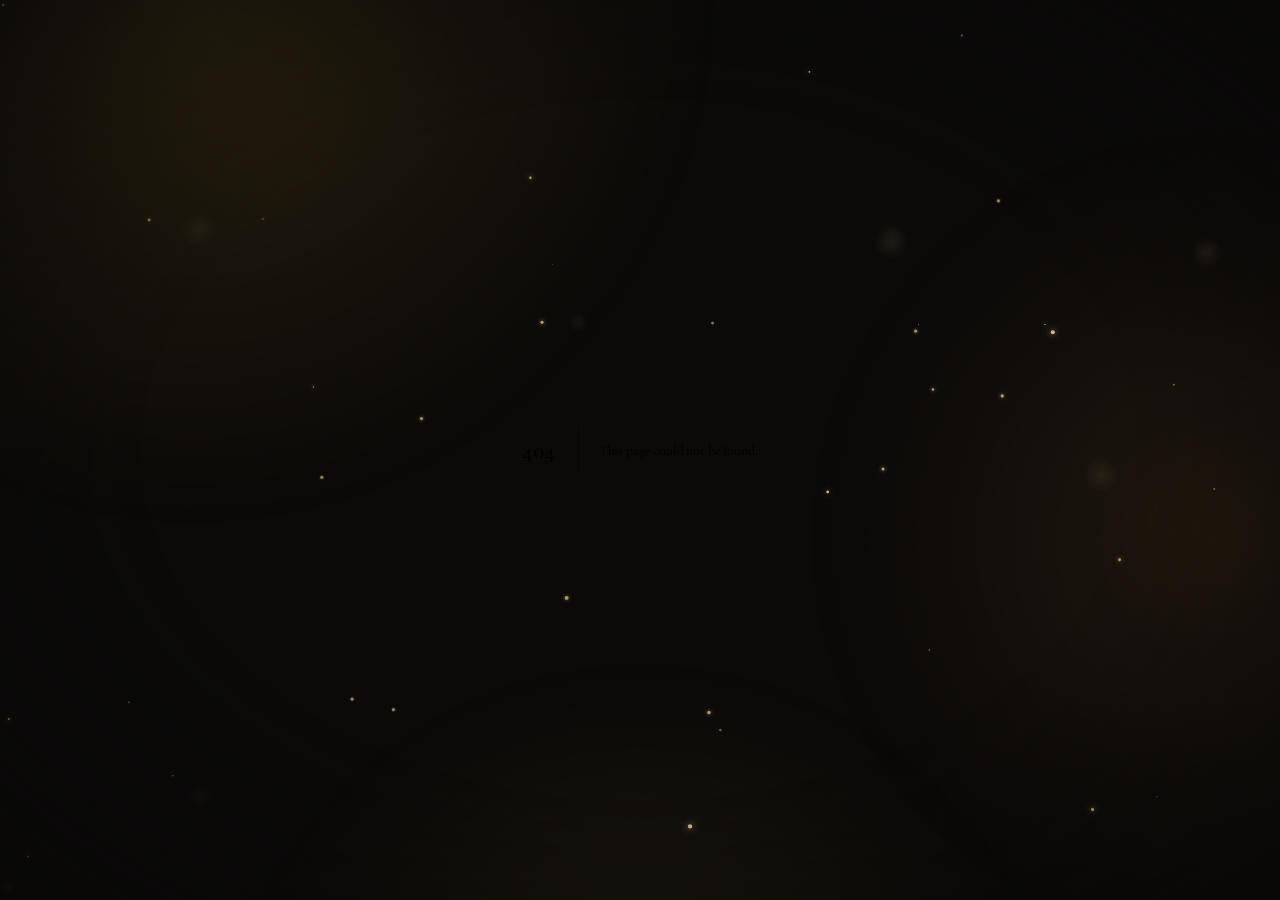
==== commit 73a9042c: "Animated candlelight background Co-Authored-By: Claude Opus 5.5 <noreply@anthropic.com> Claude-Sessi" ====
--- a/404/index.html
+++ b/404/index.html
@@ -1 +1 @@
-<!DOCTYPE html><!--XmW4x9BDTDVYWm8o0WGmf--><html lang="ru" class="scroll-smooth"><head><meta charSet="utf-8"/><meta name="viewport" content="width=device-width, initial-scale=1"/><link rel="stylesheet" href="/_next/static/css/c1568049d6498b0c.css" data-precedence="next"/><link rel="preload" as="script" fetchPriority="low" href="/_next/static/chunks/webpack-60785faceb2046e0.js"/><script src="/_next/static/chunks/4bd1b696-21f374d1156f834a.js" async=""></script><script src="/_next/static/chunks/255-93a59f354348d7d5.js" async=""></script><script src="/_next/static/chunks/main-app-67e25b8186e50c04.js" async=""></script><script src="/_next/static/chunks/bc9e92e6-e316f5a600b5d4fc.js" async=""></script><script src="/_next/static/chunks/ceb9e9aa-a328017c7573da56.js" async=""></script><script src="/_next/static/chunks/127-7cf0209dc3dc15b2.js" async=""></script><script src="/_next/static/chunks/537-59479c602c0104f3.js" async=""></script><script src="/_next/static/chunks/app/layout-bb61a00cd3dc821d.js" async=""></script><meta name="robots" content="noindex"/><link rel="preconnect" href="https://fonts.googleapis.com"/><link rel="preconnect" href="https://fonts.gstatic.com" crossorigin="anonymous"/><title>qrWish — пожелания гостей</title><meta name="description" content="Отсканируйте QR-код и оставьте пожелание: текст, фото, видео или кружочек."/><link rel="icon" href="/favicon.ico" type="image/x-icon" sizes="16x16"/><link href="https://fonts.googleapis.com/css2?family=Cormorant+Garamond:ital,wght@0,400;0,500;0,600;1,400;1,500&amp;family=Manrope:wght@400;500;600;700&amp;display=swap" rel="stylesheet"/><script src="/_next/static/chunks/polyfills-42372ed130431b0a.js" noModule=""></script></head><body class="font-body antialiased bg-background min-h-screen selection:bg-primary/20 selection:text-primary"><div hidden=""><!--$--><!--/$--></div><div class="min-h-screen bg-[#0B0B0C] flex flex-col items-center justify-center space-y-6"><div class="relative"><div class="absolute inset-0 bg-primary/20 blur-xl rounded-full animate-pulse"></div><svg xmlns="http://www.w3.org/2000/svg" width="24" height="24" viewBox="0 0 24 24" fill="none" stroke="currentColor" stroke-width="2" stroke-linecap="round" stroke-linejoin="round" class="lucide lucide-heart w-12 h-12 text-primary animate-float relative z-10"><path d="M19 14c1.49-1.46 3-3.21 3-5.5A5.5 5.5 0 0 0 16.5 3c-1.76 0-3 .5-4.5 2-1.5-1.5-2.74-2-4.5-2A5.5 5.5 0 0 0 2 8.5c0 2.3 1.5 4.05 3 5.5l7 7Z"></path></svg></div><div class="flex items-center gap-2 text-primary/40 text-[10px] font-black uppercase tracking-[0.4em]"><svg xmlns="http://www.w3.org/2000/svg" width="24" height="24" viewBox="0 0 24 24" fill="none" stroke="currentColor" stroke-width="2" stroke-linecap="round" stroke-linejoin="round" class="lucide lucide-loader-circle w-3 h-3 animate-spin"><path d="M21 12a9 9 0 1 1-6.219-8.56"></path></svg> Подключение к облаку...</div></div><script src="/_next/static/chunks/webpack-60785faceb2046e0.js" id="_R_" async=""></script><script>(self.__next_f=self.__next_f||[]).push([0])</script><script>self.__next_f.push([1,"1:\"$Sreact.fragment\"\n2:I[5830,[\"992\",\"static/chunks/bc9e92e6-e316f5a600b5d4fc.js\",\"644\",\"static/chunks/ceb9e9aa-a328017c7573da56.js\",\"127\",\"static/chunks/127-7cf0209dc3dc15b2.js\",\"537\",\"static/chunks/537-59479c602c0104f3.js\",\"177\",\"static/chunks/app/layout-bb61a00cd3dc821d.js\"],\"FirebaseClientProvider\"]\n3:I[9766,[],\"\"]\n4:I[8924,[],\"\"]\n5:I[950,[\"992\",\"static/chunks/bc9e92e6-e316f5a600b5d4fc.js\",\"644\",\"static/chunks/ceb9e9aa-a328017c7573da56.js\",\"127\",\"static/chunks/127-7cf0209dc3dc15b2.js\",\"537\",\"static/chunks/537-59479c602c0104f3.js\",\"177\",\"static/chunks/app/layout-bb61a00cd3dc821d.js\"],\"Toaster\"]\n6:I[4431,[],\"OutletBoundary\"]\n8:I[5278,[],\"AsyncMetadataOutlet\"]\na:I[4431,[],\"ViewportBoundary\"]\nc:I[4431,[],\"MetadataBoundary\"]\nd:\"$Sreact.suspense\"\nf:I[7150,[],\"\"]\n:HL[\"/_next/static/css/c1568049d6498b0c.css\",\"style\"]\n"])</script><script>self.__next_f.push([1,"0:{\"P\":null,\"b\":\"XmW4x9BDTDVYWm8o0WGmf\",\"p\":\"\",\"c\":[\"\",\"_not-found\",\"\"],\"i\":false,\"f\":[[[\"\",{\"children\":[\"/_not-found\",{\"children\":[\"__PAGE__\",{}]}]},\"$undefined\",\"$undefined\",true],[\"\",[\"$\",\"$1\",\"c\",{\"children\":[[[\"$\",\"link\",\"0\",{\"rel\":\"stylesheet\",\"href\":\"/_next/static/css/c1568049d6498b0c.css\",\"precedence\":\"next\",\"crossOrigin\":\"$undefined\",\"nonce\":\"$undefined\"}]],[\"$\",\"html\",null,{\"lang\":\"ru\",\"className\":\"scroll-smooth\",\"children\":[[\"$\",\"head\",null,{\"children\":[[\"$\",\"link\",null,{\"rel\":\"preconnect\",\"href\":\"https://fonts.googleapis.com\"}],[\"$\",\"link\",null,{\"rel\":\"preconnect\",\"href\":\"https://fonts.gstatic.com\",\"crossOrigin\":\"anonymous\"}],[\"$\",\"link\",null,{\"href\":\"https://fonts.googleapis.com/css2?family=Cormorant+Garamond:ital,wght@0,400;0,500;0,600;1,400;1,500\u0026family=Manrope:wght@400;500;600;700\u0026display=swap\",\"rel\":\"stylesheet\"}]]}],[\"$\",\"body\",null,{\"className\":\"font-body antialiased bg-background min-h-screen selection:bg-primary/20 selection:text-primary\",\"children\":[\"$\",\"$L2\",null,{\"children\":[[\"$\",\"$L3\",null,{\"parallelRouterKey\":\"children\",\"error\":\"$undefined\",\"errorStyles\":\"$undefined\",\"errorScripts\":\"$undefined\",\"template\":[\"$\",\"$L4\",null,{}],\"templateStyles\":\"$undefined\",\"templateScripts\":\"$undefined\",\"notFound\":\"$undefined\",\"forbidden\":\"$undefined\",\"unauthorized\":\"$undefined\"}],[\"$\",\"$L5\",null,{}]]}]}]]}]]}],{\"children\":[\"/_not-found\",[\"$\",\"$1\",\"c\",{\"children\":[null,[\"$\",\"$L3\",null,{\"parallelRouterKey\":\"children\",\"error\":\"$undefined\",\"errorStyles\":\"$undefined\",\"errorScripts\":\"$undefined\",\"template\":[\"$\",\"$L4\",null,{}],\"templateStyles\":\"$undefined\",\"templateScripts\":\"$undefined\",\"notFound\":\"$undefined\",\"forbidden\":\"$undefined\",\"unauthorized\":\"$undefined\"}]]}],{\"children\":[\"__PAGE__\",[\"$\",\"$1\",\"c\",{\"children\":[[[\"$\",\"title\",null,{\"children\":\"404: This page could not be found.\"}],[\"$\",\"div\",null,{\"style\":{\"fontFamily\":\"system-ui,\\\"Segoe UI\\\",Roboto,Helvetica,Arial,sans-serif,\\\"Apple Color Emoji\\\",\\\"Segoe UI Emoji\\\"\",\"height\":\"100vh\",\"textAlign\":\"center\",\"display\":\"flex\",\"flexDirection\":\"column\",\"alignItems\":\"center\",\"justifyContent\":\"center\"},\"children\":[\"$\",\"div\",null,{\"children\":[[\"$\",\"style\",null,{\"dangerouslySetInnerHTML\":{\"__html\":\"body{color:#000;background:#fff;margin:0}.next-error-h1{border-right:1px solid rgba(0,0,0,.3)}@media (prefers-color-scheme:dark){body{color:#fff;background:#000}.next-error-h1{border-right:1px solid rgba(255,255,255,.3)}}\"}}],[\"$\",\"h1\",null,{\"className\":\"next-error-h1\",\"style\":{\"display\":\"inline-block\",\"margin\":\"0 20px 0 0\",\"padding\":\"0 23px 0 0\",\"fontSize\":24,\"fontWeight\":500,\"verticalAlign\":\"top\",\"lineHeight\":\"49px\"},\"children\":404}],[\"$\",\"div\",null,{\"style\":{\"display\":\"inline-block\"},\"children\":[\"$\",\"h2\",null,{\"style\":{\"fontSize\":14,\"fontWeight\":400,\"lineHeight\":\"49px\",\"margin\":0},\"children\":\"This page could not be found.\"}]}]]}]}]],null,[\"$\",\"$L6\",null,{\"children\":[\"$L7\",[\"$\",\"$L8\",null,{\"promise\":\"$@9\"}]]}]]}],{},null,false]},null,false]},null,false],[\"$\",\"$1\",\"h\",{\"children\":[[\"$\",\"meta\",null,{\"name\":\"robots\",\"content\":\"noindex\"}],[[\"$\",\"$La\",null,{\"children\":\"$Lb\"}],null],[\"$\",\"$Lc\",null,{\"children\":[\"$\",\"div\",null,{\"hidden\":true,\"children\":[\"$\",\"$d\",null,{\"fallback\":null,\"children\":\"$Le\"}]}]}]]}],false]],\"m\":\"$undefined\",\"G\":[\"$f\",[]],\"s\":false,\"S\":true}\n"])</script><script>self.__next_f.push([1,"b:[[\"$\",\"meta\",\"0\",{\"charSet\":\"utf-8\"}],[\"$\",\"meta\",\"1\",{\"name\":\"viewport\",\"content\":\"width=device-width, initial-scale=1\"}]]\n7:null\n"])</script><script>self.__next_f.push([1,"10:I[622,[],\"IconMark\"]\n9:{\"metadata\":[[\"$\",\"title\",\"0\",{\"children\":\"qrWish — пожелания гостей\"}],[\"$\",\"meta\",\"1\",{\"name\":\"description\",\"content\":\"Отсканируйте QR-код и оставьте пожелание: текст, фото, видео или кружочек.\"}],[\"$\",\"link\",\"2\",{\"rel\":\"icon\",\"href\":\"/favicon.ico\",\"type\":\"image/x-icon\",\"sizes\":\"16x16\"}],[\"$\",\"$L10\",\"3\",{}]],\"error\":null,\"digest\":\"$undefined\"}\n"])</script><script>self.__next_f.push([1,"e:\"$9:metadata\"\n"])</script></body></html>+<!DOCTYPE html><!--GcLWFjSAJibRwFdpWWmYK--><html lang="ru" class="scroll-smooth"><head><meta charSet="utf-8"/><meta name="viewport" content="width=device-width, initial-scale=1"/><link rel="stylesheet" href="/_next/static/css/cbd490235e006c78.css" data-precedence="next"/><link rel="preload" as="script" fetchPriority="low" href="/_next/static/chunks/webpack-60785faceb2046e0.js"/><script src="/_next/static/chunks/4bd1b696-21f374d1156f834a.js" async=""></script><script src="/_next/static/chunks/255-93a59f354348d7d5.js" async=""></script><script src="/_next/static/chunks/main-app-67e25b8186e50c04.js" async=""></script><script src="/_next/static/chunks/bc9e92e6-e316f5a600b5d4fc.js" async=""></script><script src="/_next/static/chunks/ceb9e9aa-a328017c7573da56.js" async=""></script><script src="/_next/static/chunks/127-7cf0209dc3dc15b2.js" async=""></script><script src="/_next/static/chunks/537-59479c602c0104f3.js" async=""></script><script src="/_next/static/chunks/472-4d6a0983667ac5a7.js" async=""></script><script src="/_next/static/chunks/app/layout-d8468aee54482254.js" async=""></script><meta name="robots" content="noindex"/><link rel="preconnect" href="https://fonts.googleapis.com"/><link rel="preconnect" href="https://fonts.gstatic.com" crossorigin="anonymous"/><title>qrWish — пожелания гостей</title><meta name="description" content="Отсканируйте QR-код и оставьте пожелание: текст, фото, видео или кружочек."/><link rel="icon" href="/favicon.ico" type="image/x-icon" sizes="16x16"/><link href="https://fonts.googleapis.com/css2?family=Cormorant+Garamond:ital,wght@0,400;0,500;0,600;1,400;1,500&amp;family=Manrope:wght@400;500;600;700&amp;display=swap" rel="stylesheet"/><script src="/_next/static/chunks/polyfills-42372ed130431b0a.js" noModule=""></script></head><body class="font-body antialiased bg-background min-h-screen selection:bg-primary/20 selection:text-primary"><div hidden=""><!--$--><!--/$--></div><div class="ambient no-print" aria-hidden="true"><div class="ambient-glow ambient-glow-1"></div><div class="ambient-glow ambient-glow-2"></div><div class="ambient-glow ambient-glow-3"></div><canvas class="absolute inset-0"></canvas><div class="ambient-vignette"></div></div><div class="min-h-screen bg-[#0B0B0C] flex flex-col items-center justify-center space-y-6"><div class="relative"><div class="absolute inset-0 bg-primary/20 blur-xl rounded-full animate-pulse"></div><svg xmlns="http://www.w3.org/2000/svg" width="24" height="24" viewBox="0 0 24 24" fill="none" stroke="currentColor" stroke-width="2" stroke-linecap="round" stroke-linejoin="round" class="lucide lucide-heart w-12 h-12 text-primary animate-float relative z-10"><path d="M19 14c1.49-1.46 3-3.21 3-5.5A5.5 5.5 0 0 0 16.5 3c-1.76 0-3 .5-4.5 2-1.5-1.5-2.74-2-4.5-2A5.5 5.5 0 0 0 2 8.5c0 2.3 1.5 4.05 3 5.5l7 7Z"></path></svg></div><div class="flex items-center gap-2 text-primary/40 text-[10px] font-black uppercase tracking-[0.4em]"><svg xmlns="http://www.w3.org/2000/svg" width="24" height="24" viewBox="0 0 24 24" fill="none" stroke="currentColor" stroke-width="2" stroke-linecap="round" stroke-linejoin="round" class="lucide lucide-loader-circle w-3 h-3 animate-spin"><path d="M21 12a9 9 0 1 1-6.219-8.56"></path></svg> Подключение к облаку...</div></div><script src="/_next/static/chunks/webpack-60785faceb2046e0.js" id="_R_" async=""></script><script>(self.__next_f=self.__next_f||[]).push([0])</script><script>self.__next_f.push([1,"1:\"$Sreact.fragment\"\n2:I[1887,[\"992\",\"static/chunks/bc9e92e6-e316f5a600b5d4fc.js\",\"644\",\"static/chunks/ceb9e9aa-a328017c7573da56.js\",\"127\",\"static/chunks/127-7cf0209dc3dc15b2.js\",\"537\",\"static/chunks/537-59479c602c0104f3.js\",\"472\",\"static/chunks/472-4d6a0983667ac5a7.js\",\"177\",\"static/chunks/app/layout-d8468aee54482254.js\"],\"AmbientBackground\"]\n3:I[5830,[\"992\",\"static/chunks/bc9e92e6-e316f5a600b5d4fc.js\",\"644\",\"static/chunks/ceb9e9aa-a328017c7573da56.js\",\"127\",\"static/chunks/127-7cf0209dc3dc15b2.js\",\"537\",\"static/chunks/537-59479c602c0104f3.js\",\"472\",\"static/chunks/472-4d6a0983667ac5a7.js\",\"177\",\"static/chunks/app/layout-d8468aee54482254.js\"],\"FirebaseClientProvider\"]\n4:I[9766,[],\"\"]\n5:I[8924,[],\"\"]\n6:I[8516,[\"992\",\"static/chunks/bc9e92e6-e316f5a600b5d4fc.js\",\"644\",\"static/chunks/ceb9e9aa-a328017c7573da56.js\",\"127\",\"static/chunks/127-7cf0209dc3dc15b2.js\",\"537\",\"static/chunks/537-59479c602c0104f3.js\",\"472\",\"static/chunks/472-4d6a0983667ac5a7.js\",\"177\",\"static/chunks/app/layout-d8468aee54482254.js\"],\"Toaster\"]\n7:I[4431,[],\"OutletBoundary\"]\n9:I[5278,[],\"AsyncMetadataOutlet\"]\nb:I[4431,[],\"ViewportBoundary\"]\nd:I[4431,[],\"MetadataBoundary\"]\ne:\"$Sreact.suspense\"\n10:I[7150,[],\"\"]\n:HL[\"/_next/static/css/cbd490235e006c78.css\",\"style\"]\n"])</script><script>self.__next_f.push([1,"0:{\"P\":null,\"b\":\"GcLWFjSAJibRwFdpWWmYK\",\"p\":\"\",\"c\":[\"\",\"_not-found\",\"\"],\"i\":false,\"f\":[[[\"\",{\"children\":[\"/_not-found\",{\"children\":[\"__PAGE__\",{}]}]},\"$undefined\",\"$undefined\",true],[\"\",[\"$\",\"$1\",\"c\",{\"children\":[[[\"$\",\"link\",\"0\",{\"rel\":\"stylesheet\",\"href\":\"/_next/static/css/cbd490235e006c78.css\",\"precedence\":\"next\",\"crossOrigin\":\"$undefined\",\"nonce\":\"$undefined\"}]],[\"$\",\"html\",null,{\"lang\":\"ru\",\"className\":\"scroll-smooth\",\"children\":[[\"$\",\"head\",null,{\"children\":[[\"$\",\"link\",null,{\"rel\":\"preconnect\",\"href\":\"https://fonts.googleapis.com\"}],[\"$\",\"link\",null,{\"rel\":\"preconnect\",\"href\":\"https://fonts.gstatic.com\",\"crossOrigin\":\"anonymous\"}],[\"$\",\"link\",null,{\"href\":\"https://fonts.googleapis.com/css2?family=Cormorant+Garamond:ital,wght@0,400;0,500;0,600;1,400;1,500\u0026family=Manrope:wght@400;500;600;700\u0026display=swap\",\"rel\":\"stylesheet\"}]]}],[\"$\",\"body\",null,{\"className\":\"font-body antialiased bg-background min-h-screen selection:bg-primary/20 selection:text-primary\",\"children\":[[\"$\",\"$L2\",null,{}],[\"$\",\"$L3\",null,{\"children\":[[\"$\",\"$L4\",null,{\"parallelRouterKey\":\"children\",\"error\":\"$undefined\",\"errorStyles\":\"$undefined\",\"errorScripts\":\"$undefined\",\"template\":[\"$\",\"$L5\",null,{}],\"templateStyles\":\"$undefined\",\"templateScripts\":\"$undefined\",\"notFound\":\"$undefined\",\"forbidden\":\"$undefined\",\"unauthorized\":\"$undefined\"}],[\"$\",\"$L6\",null,{}]]}]]}]]}]]}],{\"children\":[\"/_not-found\",[\"$\",\"$1\",\"c\",{\"children\":[null,[\"$\",\"$L4\",null,{\"parallelRouterKey\":\"children\",\"error\":\"$undefined\",\"errorStyles\":\"$undefined\",\"errorScripts\":\"$undefined\",\"template\":[\"$\",\"$L5\",null,{}],\"templateStyles\":\"$undefined\",\"templateScripts\":\"$undefined\",\"notFound\":\"$undefined\",\"forbidden\":\"$undefined\",\"unauthorized\":\"$undefined\"}]]}],{\"children\":[\"__PAGE__\",[\"$\",\"$1\",\"c\",{\"children\":[[[\"$\",\"title\",null,{\"children\":\"404: This page could not be found.\"}],[\"$\",\"div\",null,{\"style\":{\"fontFamily\":\"system-ui,\\\"Segoe UI\\\",Roboto,Helvetica,Arial,sans-serif,\\\"Apple Color Emoji\\\",\\\"Segoe UI Emoji\\\"\",\"height\":\"100vh\",\"textAlign\":\"center\",\"display\":\"flex\",\"flexDirection\":\"column\",\"alignItems\":\"center\",\"justifyContent\":\"center\"},\"children\":[\"$\",\"div\",null,{\"children\":[[\"$\",\"style\",null,{\"dangerouslySetInnerHTML\":{\"__html\":\"body{color:#000;background:#fff;margin:0}.next-error-h1{border-right:1px solid rgba(0,0,0,.3)}@media (prefers-color-scheme:dark){body{color:#fff;background:#000}.next-error-h1{border-right:1px solid rgba(255,255,255,.3)}}\"}}],[\"$\",\"h1\",null,{\"className\":\"next-error-h1\",\"style\":{\"display\":\"inline-block\",\"margin\":\"0 20px 0 0\",\"padding\":\"0 23px 0 0\",\"fontSize\":24,\"fontWeight\":500,\"verticalAlign\":\"top\",\"lineHeight\":\"49px\"},\"children\":404}],[\"$\",\"div\",null,{\"style\":{\"display\":\"inline-block\"},\"children\":[\"$\",\"h2\",null,{\"style\":{\"fontSize\":14,\"fontWeight\":400,\"lineHeight\":\"49px\",\"margin\":0},\"children\":\"This page could not be found.\"}]}]]}]}]],null,[\"$\",\"$L7\",null,{\"children\":[\"$L8\",[\"$\",\"$L9\",null,{\"promise\":\"$@a\"}]]}]]}],{},null,false]},null,false]},null,false],[\"$\",\"$1\",\"h\",{\"children\":[[\"$\",\"meta\",null,{\"name\":\"robots\",\"content\":\"noindex\"}],[[\"$\",\"$Lb\",null,{\"children\":\"$Lc\"}],null],[\"$\",\"$Ld\",null,{\"children\":[\"$\",\"div\",null,{\"hidden\":true,\"children\":[\"$\",\"$e\",null,{\"fallback\":null,\"children\":\"$Lf\"}]}]}]]}],false]],\"m\":\"$undefined\",\"G\":[\"$10\",[]],\"s\":false,\"S\":true}\n"])</script><script>self.__next_f.push([1,"c:[[\"$\",\"meta\",\"0\",{\"charSet\":\"utf-8\"}],[\"$\",\"meta\",\"1\",{\"name\":\"viewport\",\"content\":\"width=device-width, initial-scale=1\"}]]\n8:null\n"])</script><script>self.__next_f.push([1,"11:I[622,[],\"IconMark\"]\na:{\"metadata\":[[\"$\",\"title\",\"0\",{\"children\":\"qrWish — пожелания гостей\"}],[\"$\",\"meta\",\"1\",{\"name\":\"description\",\"content\":\"Отсканируйте QR-код и оставьте пожелание: текст, фото, видео или кружочек.\"}],[\"$\",\"link\",\"2\",{\"rel\":\"icon\",\"href\":\"/favicon.ico\",\"type\":\"image/x-icon\",\"sizes\":\"16x16\"}],[\"$\",\"$L11\",\"3\",{}]],\"error\":null,\"digest\":\"$undefined\"}\n"])</script><script>self.__next_f.push([1,"f:\"$a:metadata\"\n"])</script></body></html>
--- a/_next/static/css/cbd490235e006c78.css
+++ b/_next/static/css/cbd490235e006c78.css
@@ -0,0 +1,3 @@
+*,:after,:before{--tw-border-spacing-x:0;--tw-border-spacing-y:0;--tw-translate-x:0;--tw-translate-y:0;--tw-rotate:0;--tw-skew-x:0;--tw-skew-y:0;--tw-scale-x:1;--tw-scale-y:1;--tw-pan-x: ;--tw-pan-y: ;--tw-pinch-zoom: ;--tw-scroll-snap-strictness:proximity;--tw-gradient-from-position: ;--tw-gradient-via-position: ;--tw-gradient-to-position: ;--tw-ordinal: ;--tw-slashed-zero: ;--tw-numeric-figure: ;--tw-numeric-spacing: ;--tw-numeric-fraction: ;--tw-ring-inset: ;--tw-ring-offset-width:0px;--tw-ring-offset-color:#fff;--tw-ring-color:rgb(59 130 246/0.5);--tw-ring-offset-shadow:0 0 #0000;--tw-ring-shadow:0 0 #0000;--tw-shadow:0 0 #0000;--tw-shadow-colored:0 0 #0000;--tw-blur: ;--tw-brightness: ;--tw-contrast: ;--tw-grayscale: ;--tw-hue-rotate: ;--tw-invert: ;--tw-saturate: ;--tw-sepia: ;--tw-drop-shadow: ;--tw-backdrop-blur: ;--tw-backdrop-brightness: ;--tw-backdrop-contrast: ;--tw-backdrop-grayscale: ;--tw-backdrop-hue-rotate: ;--tw-backdrop-invert: ;--tw-backdrop-opacity: ;--tw-backdrop-saturate: ;--tw-backdrop-sepia: ;--tw-contain-size: ;--tw-contain-layout: ;--tw-contain-paint: ;--tw-contain-style: }::backdrop{--tw-border-spacing-x:0;--tw-border-spacing-y:0;--tw-translate-x:0;--tw-translate-y:0;--tw-rotate:0;--tw-skew-x:0;--tw-skew-y:0;--tw-scale-x:1;--tw-scale-y:1;--tw-pan-x: ;--tw-pan-y: ;--tw-pinch-zoom: ;--tw-scroll-snap-strictness:proximity;--tw-gradient-from-position: ;--tw-gradient-via-position: ;--tw-gradient-to-position: ;--tw-ordinal: ;--tw-slashed-zero: ;--tw-numeric-figure: ;--tw-numeric-spacing: ;--tw-numeric-fraction: ;--tw-ring-inset: ;--tw-ring-offset-width:0px;--tw-ring-offset-color:#fff;--tw-ring-color:rgb(59 130 246/0.5);--tw-ring-offset-shadow:0 0 #0000;--tw-ring-shadow:0 0 #0000;--tw-shadow:0 0 #0000;--tw-shadow-colored:0 0 #0000;--tw-blur: ;--tw-brightness: ;--tw-contrast: ;--tw-grayscale: ;--tw-hue-rotate: ;--tw-invert: ;--tw-saturate: ;--tw-sepia: ;--tw-drop-shadow: ;--tw-backdrop-blur: ;--tw-backdrop-brightness: ;--tw-backdrop-contrast: ;--tw-backdrop-grayscale: ;--tw-backdrop-hue-rotate: ;--tw-backdrop-invert: ;--tw-backdrop-opacity: ;--tw-backdrop-saturate: ;--tw-backdrop-sepia: ;--tw-contain-size: ;--tw-contain-layout: ;--tw-contain-paint: ;--tw-contain-style: }/*
+! tailwindcss v3.4.17 | MIT License | https://tailwindcss.com
+*/*,:after,:before{box-sizing:border-box;border:0 solid #e5e7eb}:after,:before{--tw-content:""}:host,html{line-height:1.5;-webkit-text-size-adjust:100%;-moz-tab-size:4;tab-size:4;font-family:ui-sans-serif,system-ui,sans-serif,Apple Color Emoji,Segoe UI Emoji,Segoe UI Symbol,Noto Color Emoji;font-feature-settings:normal;font-variation-settings:normal;-webkit-tap-highlight-color:transparent}body{margin:0;line-height:inherit}hr{height:0;color:inherit;border-top-width:1px}abbr:where([title]){text-decoration:underline dotted}h1,h2,h3,h4,h5,h6{font-size:inherit;font-weight:inherit}a{color:inherit;text-decoration:inherit}b,strong{font-weight:bolder}code,kbd,pre,samp{font-family:ui-monospace,SFMono-Regular,Menlo,Monaco,Consolas,Liberation Mono,Courier New,monospace;font-feature-settings:normal;font-variation-settings:normal;font-size:1em}small{font-size:80%}sub,sup{font-size:75%;line-height:0;position:relative;vertical-align:baseline}sub{bottom:-.25em}sup{top:-.5em}table{text-indent:0;border-color:inherit;border-collapse:collapse}button,input,optgroup,select,textarea{font-family:inherit;font-feature-settings:inherit;font-variation-settings:inherit;font-size:100%;font-weight:inherit;line-height:inherit;letter-spacing:inherit;color:inherit;margin:0;padding:0}button,select{text-transform:none}button,input:where([type=button]),input:where([type=reset]),input:where([type=submit]){-webkit-appearance:button;background-color:transparent;background-image:none}:-moz-focusring{outline:auto}:-moz-ui-invalid{box-shadow:none}progress{vertical-align:baseline}::-webkit-inner-spin-button,::-webkit-outer-spin-button{height:auto}[type=search]{-webkit-appearance:textfield;outline-offset:-2px}::-webkit-search-decoration{-webkit-appearance:none}::-webkit-file-upload-button{-webkit-appearance:button;font:inherit}summary{display:list-item}blockquote,dd,dl,figure,h1,h2,h3,h4,h5,h6,hr,p,pre{margin:0}fieldset{margin:0}fieldset,legend{padding:0}menu,ol,ul{list-style:none;margin:0;padding:0}dialog{padding:0}textarea{resize:vertical}input::placeholder,textarea::placeholder{opacity:1;color:#9ca3af}[role=button],button{cursor:pointer}:disabled{cursor:default}audio,canvas,embed,iframe,img,object,svg,video{display:block;vertical-align:middle}img,video{max-width:100%;height:auto}[hidden]:where(:not([hidden=until-found])){display:none}:root{--background:30 12% 4%;--foreground:38 40% 92%;--card:30 9% 7%;--card-foreground:38 40% 92%;--popover:30 10% 6%;--popover-foreground:38 40% 92%;--primary:40 60% 72%;--primary-foreground:30 20% 8%;--secondary:30 8% 12%;--secondary-foreground:38 40% 92%;--muted:30 8% 12%;--muted-foreground:35 9% 56%;--accent:30 8% 12%;--accent-foreground:38 40% 92%;--destructive:0 62.8% 40%;--destructive-foreground:0 0% 98%;--border:38 25% 18%;--input:38 25% 18%;--ring:40 60% 72%;--radius:1rem}*{border-color:hsl(var(--border))}body{background-color:hsl(var(--background));font-family:Manrope,system-ui,sans-serif;color:hsl(var(--foreground));-webkit-font-smoothing:antialiased;-moz-osx-font-smoothing:grayscale}h1,h2,h3,h4,h5,h6{font-family:Cormorant Garamond,Georgia,serif;letter-spacing:-.01em}:focus-visible{outline:2px solid hsl(var(--primary));outline-offset:3px}.container{width:100%}@media (min-width:640px){.container{max-width:640px}}@media (min-width:768px){.container{max-width:768px}}@media (min-width:1024px){.container{max-width:1024px}}@media (min-width:1280px){.container{max-width:1280px}}@media (min-width:1536px){.container{max-width:1536px}}.sr-only{position:absolute;width:1px;height:1px;padding:0;margin:-1px;overflow:hidden;clip:rect(0,0,0,0);white-space:nowrap;border-width:0}.pointer-events-none{pointer-events:none}.pointer-events-auto{pointer-events:auto}.visible{visibility:visible}.invisible{visibility:hidden}.fixed{position:fixed}.absolute{position:absolute}.relative{position:relative}.inset-0{inset:0}.inset-\[5\%\]{inset:5%}.inset-\[5px\]{inset:5px}.inset-x-0{left:0;right:0}.inset-y-0{top:0;bottom:0}.-bottom-12{bottom:-3rem}.-left-12{left:-3rem}.-right-12{right:-3rem}.-top-12{top:-3rem}.bottom-0{bottom:0}.bottom-4{bottom:1rem}.left-0{left:0}.left-1{left:.25rem}.left-1\/2{left:50%}.left-2{left:.5rem}.left-3{left:.75rem}.left-5{left:1.25rem}.left-\[50\%\]{left:50%}.right-0{right:0}.right-1{right:.25rem}.right-2{right:.5rem}.right-3{right:.75rem}.right-4{right:1rem}.right-5{right:1.25rem}.right-6{right:1.5rem}.top-0{top:0}.top-1\.5{top:.375rem}.top-1\/2{top:50%}.top-2{top:.5rem}.top-3\.5{top:.875rem}.top-4{top:1rem}.top-5{top:1.25rem}.top-6{top:1.5rem}.top-\[50\%\]{top:50%}.z-10{z-index:10}.z-20{z-index:20}.z-50{z-index:50}.z-\[100\]{z-index:100}.col-span-2{grid-column:span 2/span 2}.-mx-1{margin-left:-.25rem;margin-right:-.25rem}.mx-2{margin-left:.5rem;margin-right:.5rem}.mx-3\.5{margin-left:.875rem;margin-right:.875rem}.mx-\[0\.08em\]{margin-left:.08em;margin-right:.08em}.mx-auto{margin-left:auto;margin-right:auto}.my-0\.5{margin-top:.125rem;margin-bottom:.125rem}.my-1{margin-top:.25rem;margin-bottom:.25rem}.my-7{margin-top:1.75rem;margin-bottom:1.75rem}.-ml-4{margin-left:-1rem}.-mt-4{margin-top:-1rem}.mb-1{margin-bottom:.25rem}.mb-10{margin-bottom:2.5rem}.mb-12{margin-bottom:3rem}.mb-16{margin-bottom:4rem}.mb-2{margin-bottom:.5rem}.mb-2\.5{margin-bottom:.625rem}.mb-5{margin-bottom:1.25rem}.mb-6{margin-bottom:1.5rem}.mb-8{margin-bottom:2rem}.ml-1{margin-left:.25rem}.ml-2{margin-left:.5rem}.ml-auto{margin-left:auto}.mr-2{margin-right:.5rem}.mt-10{margin-top:2.5rem}.mt-12{margin-top:3rem}.mt-16{margin-top:4rem}.mt-2{margin-top:.5rem}.mt-2\.5{margin-top:.625rem}.mt-24{margin-top:6rem}.mt-3{margin-top:.75rem}.mt-4{margin-top:1rem}.mt-5{margin-top:1.25rem}.mt-6{margin-top:1.5rem}.mt-8{margin-top:2rem}.mt-9{margin-top:2.25rem}.block{display:block}.flex{display:flex}.inline-flex{display:inline-flex}.table{display:table}.grid{display:grid}.hidden{display:none}.aspect-square{aspect-ratio:1/1}.aspect-video{aspect-ratio:16/9}.size-4{width:1rem;height:1rem}.h-1{height:.25rem}.h-10{height:2.5rem}.h-11{height:2.75rem}.h-12{height:3rem}.h-14{height:3.5rem}.h-16{height:4rem}.h-2{height:.5rem}.h-2\.5{height:.625rem}.h-20{height:5rem}.h-3{height:.75rem}.h-3\.5{height:.875rem}.h-4{height:1rem}.h-40{height:10rem}.h-48{height:12rem}.h-5{height:1.25rem}.h-56{height:14rem}.h-6{height:1.5rem}.h-7{height:1.75rem}.h-8{height:2rem}.h-9{height:2.25rem}.h-\[0\.8em\]{height:.8em}.h-\[100svh\]{height:100svh}.h-\[1px\]{height:1px}.h-\[3px\]{height:3px}.h-\[40vh\]{height:40vh}.h-\[44vh\]{height:44vh}.h-\[88px\]{height:88px}.h-\[var\(--radix-select-trigger-height\)\]{height:var(--radix-select-trigger-height)}.h-auto{height:auto}.h-full{height:100%}.h-px{height:1px}.h-svh{height:100svh}.max-h-72{max-height:18rem}.max-h-96{max-height:24rem}.max-h-\[260px\]{max-height:260px}.max-h-\[420px\]{max-height:420px}.max-h-\[48vh\]{max-height:48vh}.max-h-screen{max-height:100vh}.min-h-0{min-height:0}.min-h-\[100svh\]{min-height:100svh}.min-h-\[132px\]{min-height:132px}.min-h-\[80px\]{min-height:80px}.min-h-screen{min-height:100vh}.min-h-svh{min-height:100svh}.w-0{width:0}.w-1{width:.25rem}.w-10{width:2.5rem}.w-11{width:2.75rem}.w-12{width:3rem}.w-14{width:3.5rem}.w-16{width:4rem}.w-2{width:.5rem}.w-2\.5{width:.625rem}.w-20{width:5rem}.w-24{width:6rem}.w-3{width:.75rem}.w-3\.5{width:.875rem}.w-3\/4{width:75%}.w-4{width:1rem}.w-40{width:10rem}.w-48{width:12rem}.w-5{width:1.25rem}.w-56{width:14rem}.w-6{width:1.5rem}.w-7{width:1.75rem}.w-72{width:18rem}.w-8{width:2rem}.w-9{width:2.25rem}.w-\[--sidebar-width\]{width:var(--sidebar-width)}.w-\[0\.8em\]{width:.8em}.w-\[160px\]{width:160px}.w-\[1px\]{width:1px}.w-\[44vh\]{width:44vh}.w-\[60vh\]{width:60vh}.w-\[6vh\]{width:6vh}.w-\[6vw\]{width:6vw}.w-\[78vw\]{width:78vw}.w-auto{width:auto}.w-full{width:100%}.w-px{width:1px}.min-w-0{min-width:0}.min-w-10{min-width:2.5rem}.min-w-5{min-width:1.25rem}.min-w-\[12rem\]{min-width:12rem}.min-w-\[8rem\]{min-width:8rem}.min-w-\[var\(--radix-select-trigger-width\)\]{min-width:var(--radix-select-trigger-width)}.max-w-3xl{max-width:48rem}.max-w-5xl{max-width:64rem}.max-w-6xl{max-width:72rem}.max-w-\[--skeleton-width\]{max-width:var(--skeleton-width)}.max-w-\[1100px\]{max-width:1100px}.max-w-\[1400px\]{max-width:1400px}.max-w-\[28ch\]{max-width:28ch}.max-w-\[30ch\]{max-width:30ch}.max-w-\[32ch\]{max-width:32ch}.max-w-\[340px\]{max-width:340px}.max-w-\[34ch\]{max-width:34ch}.max-w-\[400px\]{max-width:400px}.max-w-\[460px\]{max-width:460px}.max-w-\[520px\]{max-width:520px}.max-w-\[70ch\]{max-width:70ch}.max-w-full{max-width:100%}.max-w-lg{max-width:32rem}.max-w-md{max-width:28rem}.max-w-sm{max-width:24rem}.max-w-xs{max-width:20rem}.flex-1{flex:1 1 0%}.shrink-0{flex-shrink:0}.grow{flex-grow:1}.grow-0{flex-grow:0}.basis-full{flex-basis:100%}.caption-bottom{caption-side:bottom}.border-collapse{border-collapse:collapse}.-translate-x-1\/2{--tw-translate-x:-50%}.-translate-x-1\/2,.-translate-x-px{transform:translate(var(--tw-translate-x),var(--tw-translate-y)) rotate(var(--tw-rotate)) skewX(var(--tw-skew-x)) skewY(var(--tw-skew-y)) scaleX(var(--tw-scale-x)) scaleY(var(--tw-scale-y))}.-translate-x-px{--tw-translate-x:-1px}.-translate-y-1\/2{--tw-translate-y:-50%}.-translate-y-1\/2,.translate-x-\[-50\%\]{transform:translate(var(--tw-translate-x),var(--tw-translate-y)) rotate(var(--tw-rotate)) skewX(var(--tw-skew-x)) skewY(var(--tw-skew-y)) scaleX(var(--tw-scale-x)) scaleY(var(--tw-scale-y))}.translate-x-\[-50\%\]{--tw-translate-x:-50%}.translate-x-px{--tw-translate-x:1px}.translate-x-px,.translate-y-\[-50\%\]{transform:translate(var(--tw-translate-x),var(--tw-translate-y)) rotate(var(--tw-rotate)) skewX(var(--tw-skew-x)) skewY(var(--tw-skew-y)) scaleX(var(--tw-scale-x)) scaleY(var(--tw-scale-y))}.translate-y-\[-50\%\]{--tw-translate-y:-50%}.-rotate-90{--tw-rotate:-90deg}.-rotate-90,.rotate-90{transform:translate(var(--tw-translate-x),var(--tw-translate-y)) rotate(var(--tw-rotate)) skewX(var(--tw-skew-x)) skewY(var(--tw-skew-y)) scaleX(var(--tw-scale-x)) scaleY(var(--tw-scale-y))}.rotate-90{--tw-rotate:90deg}.-scale-x-100{--tw-scale-x:-1}.-scale-x-100,.transform{transform:translate(var(--tw-translate-x),var(--tw-translate-y)) rotate(var(--tw-rotate)) skewX(var(--tw-skew-x)) skewY(var(--tw-skew-y)) scaleX(var(--tw-scale-x)) scaleY(var(--tw-scale-y))}@keyframes fade-in-up{0%{opacity:0;transform:translateY(10px)}to{opacity:1;transform:translateY(0)}}.animate-fade-in-up{animation:fade-in-up .4s ease-out forwards}@keyframes pulse{50%{opacity:.5}}.animate-pulse{animation:pulse 2s cubic-bezier(.4,0,.6,1) infinite}@keyframes spin{to{transform:rotate(1turn)}}.animate-spin{animation:spin 1s linear infinite}.cursor-default{cursor:default}.cursor-pointer{cursor:pointer}.touch-none{touch-action:none}.select-none{user-select:none}.resize-none{resize:none}.resize{resize:both}.columns-1{column-count:1}.break-inside-avoid{break-inside:avoid}.grid-cols-1{grid-template-columns:repeat(1,minmax(0,1fr))}.grid-cols-2{grid-template-columns:repeat(2,minmax(0,1fr))}.grid-cols-3{grid-template-columns:repeat(3,minmax(0,1fr))}.flex-col{flex-direction:column}.flex-col-reverse{flex-direction:column-reverse}.flex-wrap{flex-wrap:wrap}.items-start{align-items:flex-start}.items-end{align-items:flex-end}.items-center{align-items:center}.items-baseline{align-items:baseline}.items-stretch{align-items:stretch}.justify-end{justify-content:flex-end}.justify-center{justify-content:center}.justify-between{justify-content:space-between}.gap-1{gap:.25rem}.gap-1\.5{gap:.375rem}.gap-10{gap:2.5rem}.gap-2{gap:.5rem}.gap-3{gap:.75rem}.gap-4{gap:1rem}.gap-5{gap:1.25rem}.gap-6{gap:1.5rem}.gap-8{gap:2rem}.gap-\[3\.5vh\]{gap:3.5vh}.gap-\[5vh\]{gap:5vh}.space-x-1>:not([hidden])~:not([hidden]){--tw-space-x-reverse:0;margin-right:calc(.25rem * var(--tw-space-x-reverse));margin-left:calc(.25rem * calc(1 - var(--tw-space-x-reverse)))}.space-x-4>:not([hidden])~:not([hidden]){--tw-space-x-reverse:0;margin-right:calc(1rem * var(--tw-space-x-reverse));margin-left:calc(1rem * calc(1 - var(--tw-space-x-reverse)))}.space-y-1>:not([hidden])~:not([hidden]){--tw-space-y-reverse:0;margin-top:calc(.25rem * calc(1 - var(--tw-space-y-reverse)));margin-bottom:calc(.25rem * var(--tw-space-y-reverse))}.space-y-1\.5>:not([hidden])~:not([hidden]){--tw-space-y-reverse:0;margin-top:calc(.375rem * calc(1 - var(--tw-space-y-reverse)));margin-bottom:calc(.375rem * var(--tw-space-y-reverse))}.space-y-2>:not([hidden])~:not([hidden]){--tw-space-y-reverse:0;margin-top:calc(.5rem * calc(1 - var(--tw-space-y-reverse)));margin-bottom:calc(.5rem * var(--tw-space-y-reverse))}.space-y-3>:not([hidden])~:not([hidden]){--tw-space-y-reverse:0;margin-top:calc(.75rem * calc(1 - var(--tw-space-y-reverse)));margin-bottom:calc(.75rem * var(--tw-space-y-reverse))}.space-y-4>:not([hidden])~:not([hidden]){--tw-space-y-reverse:0;margin-top:calc(1rem * calc(1 - var(--tw-space-y-reverse)));margin-bottom:calc(1rem * var(--tw-space-y-reverse))}.space-y-6>:not([hidden])~:not([hidden]){--tw-space-y-reverse:0;margin-top:calc(1.5rem * calc(1 - var(--tw-space-y-reverse)));margin-bottom:calc(1.5rem * var(--tw-space-y-reverse))}.space-y-7>:not([hidden])~:not([hidden]){--tw-space-y-reverse:0;margin-top:calc(1.75rem * calc(1 - var(--tw-space-y-reverse)));margin-bottom:calc(1.75rem * var(--tw-space-y-reverse))}.overflow-auto{overflow:auto}.overflow-hidden{overflow:hidden}.scroll-smooth{scroll-behavior:smooth}.whitespace-nowrap{white-space:nowrap}.text-balance{text-wrap:balance}.break-words{overflow-wrap:break-word}.rounded-2xl{border-radius:1rem}.rounded-3xl{border-radius:1.5rem}.rounded-\[1\.75rem\]{border-radius:1.75rem}.rounded-\[16px\]{border-radius:16px}.rounded-\[19px\]{border-radius:19px}.rounded-\[22px\]{border-radius:22px}.rounded-\[2px\]{border-radius:2px}.rounded-\[inherit\]{border-radius:inherit}.rounded-full{border-radius:9999px}.rounded-lg{border-radius:var(--radius)}.rounded-md{border-radius:calc(var(--radius) - 2px)}.rounded-sm{border-radius:calc(var(--radius) - 4px)}.rounded-xl{border-radius:.75rem}.border{border-width:1px}.border-2{border-width:2px}.border-4{border-width:4px}.border-\[1\.5px\]{border-width:1.5px}.border-b{border-bottom-width:1px}.border-l{border-left-width:1px}.border-r{border-right-width:1px}.border-t{border-top-width:1px}.border-dashed{border-style:dashed}.border-none{border-style:none}.border-\[--color-border\]{border-color:var(--color-border)}.border-accent\/20{border-color:hsl(var(--accent)/.2)}.border-border\/50{border-color:hsl(var(--border)/.5)}.border-destructive{border-color:hsl(var(--destructive))}.border-destructive\/50{border-color:hsl(var(--destructive)/.5)}.border-input{border-color:hsl(var(--input))}.border-muted{border-color:hsl(var(--muted))}.border-primary{border-color:hsl(var(--primary))}.border-primary\/15{border-color:hsl(var(--primary)/.15)}.border-primary\/20{border-color:hsl(var(--primary)/.2)}.border-primary\/25{border-color:hsl(var(--primary)/.25)}.border-primary\/30{border-color:hsl(var(--primary)/.3)}.border-primary\/40{border-color:hsl(var(--primary)/.4)}.border-red-500\/25{border-color:rgb(239 68 68/.25)}.border-sidebar-border{border-color:hsl(var(--sidebar-border))}.border-transparent{border-color:transparent}.border-white\/10{border-color:rgb(255 255 255/.1)}.border-white\/5{border-color:rgb(255 255 255/.05)}.border-white\/80{border-color:rgb(255 255 255/.8)}.border-l-transparent{border-left-color:transparent}.border-t-transparent{border-top-color:transparent}.bg-\[\#FBF8F1\]{--tw-bg-opacity:1;background-color:rgb(251 248 241/var(--tw-bg-opacity,1))}.bg-\[--color-bg\]{background-color:var(--color-bg)}.bg-accent{background-color:hsl(var(--accent))}.bg-accent\/10{background-color:hsl(var(--accent)/.1)}.bg-background{background-color:hsl(var(--background))}.bg-black{--tw-bg-opacity:1;background-color:rgb(0 0 0/var(--tw-bg-opacity,1))}.bg-black\/15{background-color:rgb(0 0 0/.15)}.bg-black\/20{background-color:rgb(0 0 0/.2)}.bg-black\/30{background-color:rgb(0 0 0/.3)}.bg-black\/40{background-color:rgb(0 0 0/.4)}.bg-black\/50{background-color:rgb(0 0 0/.5)}.bg-black\/60{background-color:rgb(0 0 0/.6)}.bg-black\/70{background-color:rgb(0 0 0/.7)}.bg-black\/80{background-color:rgb(0 0 0/.8)}.bg-black\/95{background-color:rgb(0 0 0/.95)}.bg-border{background-color:hsl(var(--border))}.bg-card{background-color:hsl(var(--card))}.bg-destructive{background-color:hsl(var(--destructive))}.bg-green-500\/10{background-color:rgb(34 197 94/.1)}.bg-muted{background-color:hsl(var(--muted))}.bg-muted\/30{background-color:hsl(var(--muted)/.3)}.bg-muted\/50{background-color:hsl(var(--muted)/.5)}.bg-popover{background-color:hsl(var(--popover))}.bg-primary{background-color:hsl(var(--primary))}.bg-primary\/10{background-color:hsl(var(--primary)/.1)}.bg-primary\/5{background-color:hsl(var(--primary)/.05)}.bg-red-500{--tw-bg-opacity:1;background-color:rgb(239 68 68/var(--tw-bg-opacity,1))}.bg-red-500\/10{background-color:rgb(239 68 68/.1)}.bg-red-500\/5{background-color:rgb(239 68 68/.05)}.bg-secondary{background-color:hsl(var(--secondary))}.bg-secondary\/20{background-color:hsl(var(--secondary)/.2)}.bg-sidebar{background-color:hsl(var(--sidebar-background))}.bg-sidebar-border{background-color:hsl(var(--sidebar-border))}.bg-transparent{background-color:transparent}.bg-white{--tw-bg-opacity:1;background-color:rgb(255 255 255/var(--tw-bg-opacity,1))}.bg-white\/10{background-color:rgb(255 255 255/.1)}.bg-white\/5{background-color:rgb(255 255 255/.05)}.bg-white\/\[0\.03\]{background-color:rgb(255 255 255/.03)}.bg-gradient-to-br{background-image:linear-gradient(to bottom right,var(--tw-gradient-stops))}.bg-gradient-to-l{background-image:linear-gradient(to left,var(--tw-gradient-stops))}.bg-gradient-to-r{background-image:linear-gradient(to right,var(--tw-gradient-stops))}.from-\[\#e9d1a0\]{--tw-gradient-from:#e9d1a0 var(--tw-gradient-from-position);--tw-gradient-to:rgb(233 209 160/0) var(--tw-gradient-to-position);--tw-gradient-stops:var(--tw-gradient-from),var(--tw-gradient-to)}.from-transparent{--tw-gradient-from:transparent var(--tw-gradient-from-position);--tw-gradient-to:rgb(0 0 0/0) var(--tw-gradient-to-position);--tw-gradient-stops:var(--tw-gradient-from),var(--tw-gradient-to)}.via-\[\#a8833f\]{--tw-gradient-to:rgb(168 131 63/0) var(--tw-gradient-to-position);--tw-gradient-stops:var(--tw-gradient-from),#a8833f var(--tw-gradient-via-position),var(--tw-gradient-to)}.to-\[\#e2c58e\]{--tw-gradient-to:#e2c58e var(--tw-gradient-to-position)}.to-primary\/50{--tw-gradient-to:hsl(var(--primary)/0.5) var(--tw-gradient-to-position)}.to-primary\/60{--tw-gradient-to:hsl(var(--primary)/0.6) var(--tw-gradient-to-position)}.fill-current{fill:currentColor}.fill-primary\/20{fill:hsl(var(--primary)/.2)}.object-contain{object-fit:contain}.object-cover{object-fit:cover}.p-0{padding:0}.p-1{padding:.25rem}.p-2{padding:.5rem}.p-3{padding:.75rem}.p-4{padding:1rem}.p-5{padding:1.25rem}.p-6{padding:1.5rem}.p-\[1px\]{padding:1px}.p-\[3px\]{padding:3px}.px-1{padding-left:.25rem;padding-right:.25rem}.px-2{padding-left:.5rem;padding-right:.5rem}.px-2\.5{padding-left:.625rem;padding-right:.625rem}.px-3{padding-left:.75rem;padding-right:.75rem}.px-4{padding-left:1rem;padding-right:1rem}.px-5{padding-left:1.25rem;padding-right:1.25rem}.px-6{padding-left:1.5rem;padding-right:1.5rem}.px-7{padding-left:1.75rem;padding-right:1.75rem}.px-8{padding-left:2rem;padding-right:2rem}.px-\[3vw\]{padding-left:3vw;padding-right:3vw}.px-\[6vw\]{padding-left:6vw;padding-right:6vw}.py-0\.5{padding-top:.125rem;padding-bottom:.125rem}.py-1{padding-top:.25rem;padding-bottom:.25rem}.py-1\.5{padding-top:.375rem;padding-bottom:.375rem}.py-10{padding-top:2.5rem;padding-bottom:2.5rem}.py-12{padding-top:3rem;padding-bottom:3rem}.py-14{padding-top:3.5rem;padding-bottom:3.5rem}.py-16{padding-top:4rem;padding-bottom:4rem}.py-2{padding-top:.5rem;padding-bottom:.5rem}.py-20{padding-top:5rem;padding-bottom:5rem}.py-4{padding-top:1rem;padding-bottom:1rem}.py-6{padding-top:1.5rem;padding-bottom:1.5rem}.pb-1{padding-bottom:.25rem}.pb-10{padding-bottom:2.5rem}.pb-24{padding-bottom:6rem}.pb-3{padding-bottom:.75rem}.pb-4{padding-bottom:1rem}.pb-\[0\.08em\]{padding-bottom:.08em}.pb-\[3vh\]{padding-bottom:3vh}.pl-4{padding-left:1rem}.pl-8{padding-left:2rem}.pl-9{padding-left:2.25rem}.pr-12{padding-right:3rem}.pr-2{padding-right:.5rem}.pr-8{padding-right:2rem}.pt-0{padding-top:0}.pt-1{padding-top:.25rem}.pt-16{padding-top:4rem}.pt-20{padding-top:5rem}.pt-3{padding-top:.75rem}.pt-4{padding-top:1rem}.pt-6{padding-top:1.5rem}.pt-8{padding-top:2rem}.pt-\[4vh\]{padding-top:4vh}.text-left{text-align:left}.text-center{text-align:center}.text-right{text-align:right}.align-middle{vertical-align:middle}.font-body{font-family:Manrope,system-ui,sans-serif}.font-headline{font-family:Cormorant Garamond,Georgia,serif}.font-mono{font-family:ui-monospace,SFMono-Regular,Menlo,Monaco,Consolas,Liberation Mono,Courier New,monospace}.text-2xl{font-size:1.5rem;line-height:2rem}.text-3xl{font-size:1.875rem;line-height:2.25rem}.text-4xl{font-size:2.25rem;line-height:2.5rem}.text-5xl{font-size:3rem;line-height:1}.text-\[0\.55em\]{font-size:.55em}.text-\[0\.8rem\]{font-size:.8rem}.text-\[1\.7vh\]{font-size:1.7vh}.text-\[1\.8vh\]{font-size:1.8vh}.text-\[10px\]{font-size:10px}.text-\[15px\]{font-size:15px}.text-\[22px\]{font-size:22px}.text-\[3\.2vh\]{font-size:3.2vh}.text-\[3vh\]{font-size:3vh}.text-\[4\.2vh\]{font-size:4.2vh}.text-\[44px\]{font-size:44px}.text-\[4vh\]{font-size:4vh}.text-\[6vh\]{font-size:6vh}.text-\[8\.5vh\]{font-size:8.5vh}.text-\[9px\]{font-size:9px}.text-base{font-size:1rem;line-height:1.5rem}.text-lg{font-size:1.125rem;line-height:1.75rem}.text-sm{font-size:.875rem;line-height:1.25rem}.text-xl{font-size:1.25rem;line-height:1.75rem}.text-xs{font-size:.75rem;line-height:1rem}.font-black{font-weight:900}.font-bold{font-weight:700}.font-medium{font-weight:500}.font-normal{font-weight:400}.font-semibold{font-weight:600}.uppercase{text-transform:uppercase}.italic{font-style:italic}.not-italic{font-style:normal}.tabular-nums{--tw-numeric-spacing:tabular-nums;font-variant-numeric:var(--tw-ordinal) var(--tw-slashed-zero) var(--tw-numeric-figure) var(--tw-numeric-spacing) var(--tw-numeric-fraction)}.leading-\[1\.02\]{line-height:1.02}.leading-\[1\.05\]{line-height:1.05}.leading-\[1\.15\]{line-height:1.15}.leading-none{line-height:1}.leading-relaxed{line-height:1.625}.leading-snug{line-height:1.375}.leading-tight{line-height:1.25}.tracking-\[0\.15em\]{letter-spacing:.15em}.tracking-\[0\.3em\]{letter-spacing:.3em}.tracking-tight{letter-spacing:-.025em}.tracking-wide{letter-spacing:.025em}.tracking-wider{letter-spacing:.05em}.tracking-widest{letter-spacing:.1em}.text-accent-foreground{color:hsl(var(--accent-foreground))}.text-amber-300\/80{color:rgb(252 211 77/.8)}.text-card-foreground{color:hsl(var(--card-foreground))}.text-current{color:currentColor}.text-destructive{color:hsl(var(--destructive))}.text-destructive-foreground{color:hsl(var(--destructive-foreground))}.text-foreground{color:hsl(var(--foreground))}.text-foreground\/30{color:hsl(var(--foreground)/.3)}.text-foreground\/40{color:hsl(var(--foreground)/.4)}.text-foreground\/50{color:hsl(var(--foreground)/.5)}.text-foreground\/60{color:hsl(var(--foreground)/.6)}.text-foreground\/65{color:hsl(var(--foreground)/.65)}.text-foreground\/70{color:hsl(var(--foreground)/.7)}.text-foreground\/75{color:hsl(var(--foreground)/.75)}.text-foreground\/80{color:hsl(var(--foreground)/.8)}.text-foreground\/85{color:hsl(var(--foreground)/.85)}.text-foreground\/90{color:hsl(var(--foreground)/.9)}.text-green-500{--tw-text-opacity:1;color:rgb(34 197 94/var(--tw-text-opacity,1))}.text-muted-foreground{color:hsl(var(--muted-foreground))}.text-muted-foreground\/60{color:hsl(var(--muted-foreground)/.6)}.text-popover-foreground{color:hsl(var(--popover-foreground))}.text-primary{color:hsl(var(--primary))}.text-primary-foreground{color:hsl(var(--primary-foreground))}.text-primary\/40{color:hsl(var(--primary)/.4)}.text-primary\/50{color:hsl(var(--primary)/.5)}.text-primary\/60{color:hsl(var(--primary)/.6)}.text-primary\/70{color:hsl(var(--primary)/.7)}.text-primary\/80{color:hsl(var(--primary)/.8)}.text-red-400{--tw-text-opacity:1;color:rgb(248 113 113/var(--tw-text-opacity,1))}.text-red-500{--tw-text-opacity:1;color:rgb(239 68 68/var(--tw-text-opacity,1))}.text-secondary-foreground{color:hsl(var(--secondary-foreground))}.text-sidebar-foreground{color:hsl(var(--sidebar-foreground))}.text-sidebar-foreground\/70{color:hsl(var(--sidebar-foreground)/.7)}.text-white{--tw-text-opacity:1;color:rgb(255 255 255/var(--tw-text-opacity,1))}.text-white\/20{color:rgb(255 255 255/.2)}.text-white\/40{color:rgb(255 255 255/.4)}.text-white\/50{color:rgb(255 255 255/.5)}.text-white\/60{color:rgb(255 255 255/.6)}.text-white\/70{color:rgb(255 255 255/.7)}.text-white\/80{color:rgb(255 255 255/.8)}.text-white\/85{color:rgb(255 255 255/.85)}.text-yellow-500{--tw-text-opacity:1;color:rgb(234 179 8/var(--tw-text-opacity,1))}.underline-offset-4{text-underline-offset:4px}.antialiased{-webkit-font-smoothing:antialiased;-moz-osx-font-smoothing:grayscale}.accent-red-500{accent-color:#ef4444}.opacity-0{opacity:0}.opacity-20{opacity:.2}.opacity-50{opacity:.5}.opacity-60{opacity:.6}.opacity-70{opacity:.7}.opacity-90{opacity:.9}.shadow-\[0_0_0_1px_hsl\(var\(--sidebar-border\)\)\]{--tw-shadow:0 0 0 1px hsl(var(--sidebar-border));--tw-shadow-colored:0 0 0 1px var(--tw-shadow-color);box-shadow:var(--tw-ring-offset-shadow,0 0 #0000),var(--tw-ring-shadow,0 0 #0000),var(--tw-shadow)}.shadow-\[0_0_80px_rgba\(226\2c 197\2c 142\2c 0\.15\)\]{--tw-shadow:0 0 80px rgba(226,197,142,0.15);--tw-shadow-colored:0 0 80px var(--tw-shadow-color);box-shadow:var(--tw-ring-offset-shadow,0 0 #0000),var(--tw-ring-shadow,0 0 #0000),var(--tw-shadow)}.shadow-\[0_10px_40px_-10px_hsl\(var\(--primary\)\/0\.6\)\]{--tw-shadow:0 10px 40px -10px hsl(var(--primary)/0.6);--tw-shadow-colored:0 10px 40px -10px var(--tw-shadow-color);box-shadow:var(--tw-ring-offset-shadow,0 0 #0000),var(--tw-ring-shadow,0 0 #0000),var(--tw-shadow)}.shadow-\[0_10px_40px_-12px_hsl\(var\(--primary\)\/0\.6\)\]{--tw-shadow:0 10px 40px -12px hsl(var(--primary)/0.6);--tw-shadow-colored:0 10px 40px -12px var(--tw-shadow-color)}.shadow-\[0_10px_40px_-12px_hsl\(var\(--primary\)\/0\.6\)\],.shadow-lg{box-shadow:var(--tw-ring-offset-shadow,0 0 #0000),var(--tw-ring-shadow,0 0 #0000),var(--tw-shadow)}.shadow-lg{--tw-shadow:0 10px 15px -3px rgb(0 0 0/0.1),0 4px 6px -4px rgb(0 0 0/0.1);--tw-shadow-colored:0 10px 15px -3px var(--tw-shadow-color),0 4px 6px -4px var(--tw-shadow-color)}.shadow-md{--tw-shadow:0 4px 6px -1px rgb(0 0 0/0.1),0 2px 4px -2px rgb(0 0 0/0.1);--tw-shadow-colored:0 4px 6px -1px var(--tw-shadow-color),0 2px 4px -2px var(--tw-shadow-color)}.shadow-md,.shadow-none{box-shadow:var(--tw-ring-offset-shadow,0 0 #0000),var(--tw-ring-shadow,0 0 #0000),var(--tw-shadow)}.shadow-none{--tw-shadow:0 0 #0000;--tw-shadow-colored:0 0 #0000}.shadow-sm{--tw-shadow:0 1px 2px 0 rgb(0 0 0/0.05);--tw-shadow-colored:0 1px 2px 0 var(--tw-shadow-color)}.shadow-sm,.shadow-xl{box-shadow:var(--tw-ring-offset-shadow,0 0 #0000),var(--tw-ring-shadow,0 0 #0000),var(--tw-shadow)}.shadow-xl{--tw-shadow:0 20px 25px -5px rgb(0 0 0/0.1),0 8px 10px -6px rgb(0 0 0/0.1);--tw-shadow-colored:0 20px 25px -5px var(--tw-shadow-color),0 8px 10px -6px var(--tw-shadow-color)}.shadow-primary\/20{--tw-shadow-color:hsl(var(--primary)/0.2);--tw-shadow:var(--tw-shadow-colored)}.outline-none{outline:2px solid transparent;outline-offset:2px}.outline{outline-style:solid}.ring-0{--tw-ring-offset-shadow:var(--tw-ring-inset) 0 0 0 var(--tw-ring-offset-width) var(--tw-ring-offset-color);--tw-ring-shadow:var(--tw-ring-inset) 0 0 0 calc(0px + var(--tw-ring-offset-width)) var(--tw-ring-color)}.ring-0,.ring-1{box-shadow:var(--tw-ring-offset-shadow),var(--tw-ring-shadow),var(--tw-shadow,0 0 #0000)}.ring-1{--tw-ring-offset-shadow:var(--tw-ring-inset) 0 0 0 var(--tw-ring-offset-width) var(--tw-ring-offset-color);--tw-ring-shadow:var(--tw-ring-inset) 0 0 0 calc(1px + var(--tw-ring-offset-width)) var(--tw-ring-color)}.ring-2{--tw-ring-offset-shadow:var(--tw-ring-inset) 0 0 0 var(--tw-ring-offset-width) var(--tw-ring-offset-color);--tw-ring-shadow:var(--tw-ring-inset) 0 0 0 calc(2px + var(--tw-ring-offset-width)) var(--tw-ring-color);box-shadow:var(--tw-ring-offset-shadow),var(--tw-ring-shadow),var(--tw-shadow,0 0 #0000)}.ring-primary\/40{--tw-ring-color:hsl(var(--primary)/0.4)}.ring-sidebar-ring{--tw-ring-color:hsl(var(--sidebar-ring))}.ring-offset-4{--tw-ring-offset-width:4px}.ring-offset-background{--tw-ring-offset-color:hsl(var(--background))}.ring-offset-transparent{--tw-ring-offset-color:transparent}.filter{filter:var(--tw-blur) var(--tw-brightness) var(--tw-contrast) var(--tw-grayscale) var(--tw-hue-rotate) var(--tw-invert) var(--tw-saturate) var(--tw-sepia) var(--tw-drop-shadow)}.backdrop-blur{--tw-backdrop-blur:blur(8px)}.backdrop-blur,.backdrop-blur-xl{-webkit-backdrop-filter:var(--tw-backdrop-blur) var(--tw-backdrop-brightness) var(--tw-backdrop-contrast) var(--tw-backdrop-grayscale) var(--tw-backdrop-hue-rotate) var(--tw-backdrop-invert) var(--tw-backdrop-opacity) var(--tw-backdrop-saturate) var(--tw-backdrop-sepia);backdrop-filter:var(--tw-backdrop-blur) var(--tw-backdrop-brightness) var(--tw-backdrop-contrast) var(--tw-backdrop-grayscale) var(--tw-backdrop-hue-rotate) var(--tw-backdrop-invert) var(--tw-backdrop-opacity) var(--tw-backdrop-saturate) var(--tw-backdrop-sepia)}.backdrop-blur-xl{--tw-backdrop-blur:blur(24px)}.transition{transition-property:color,background-color,border-color,text-decoration-color,fill,stroke,opacity,box-shadow,transform,filter,backdrop-filter;transition-timing-function:cubic-bezier(.4,0,.2,1);transition-duration:.15s}.transition-\[left\2c right\2c width\]{transition-property:left,right,width;transition-timing-function:cubic-bezier(.4,0,.2,1);transition-duration:.15s}.transition-\[margin\2c opa\]{transition-property:margin,opa;transition-timing-function:cubic-bezier(.4,0,.2,1);transition-duration:.15s}.transition-\[width\2c height\2c padding\]{transition-property:width,height,padding;transition-timing-function:cubic-bezier(.4,0,.2,1);transition-duration:.15s}.transition-\[width\]{transition-property:width;transition-timing-function:cubic-bezier(.4,0,.2,1);transition-duration:.15s}.transition-all{transition-property:all;transition-timing-function:cubic-bezier(.4,0,.2,1);transition-duration:.15s}.transition-colors{transition-property:color,background-color,border-color,text-decoration-color,fill,stroke;transition-timing-function:cubic-bezier(.4,0,.2,1);transition-duration:.15s}.transition-opacity{transition-property:opacity;transition-timing-function:cubic-bezier(.4,0,.2,1);transition-duration:.15s}.transition-transform{transition-property:transform;transition-timing-function:cubic-bezier(.4,0,.2,1);transition-duration:.15s}.duration-100{transition-duration:.1s}.duration-200{transition-duration:.2s}.duration-300{transition-duration:.3s}.ease-in-out{transition-timing-function:cubic-bezier(.4,0,.2,1)}.ease-linear{transition-timing-function:linear}@keyframes enter{0%{opacity:var(--tw-enter-opacity,1);transform:translate3d(var(--tw-enter-translate-x,0),var(--tw-enter-translate-y,0),0) scale3d(var(--tw-enter-scale,1),var(--tw-enter-scale,1),var(--tw-enter-scale,1)) rotate(var(--tw-enter-rotate,0))}}@keyframes exit{to{opacity:var(--tw-exit-opacity,1);transform:translate3d(var(--tw-exit-translate-x,0),var(--tw-exit-translate-y,0),0) scale3d(var(--tw-exit-scale,1),var(--tw-exit-scale,1),var(--tw-exit-scale,1)) rotate(var(--tw-exit-rotate,0))}}.animate-in{animation-name:enter;animation-duration:.15s;--tw-enter-opacity:initial;--tw-enter-scale:initial;--tw-enter-rotate:initial;--tw-enter-translate-x:initial;--tw-enter-translate-y:initial}.fade-in,.fade-in-0{--tw-enter-opacity:0}.zoom-in-95{--tw-enter-scale:.95}.slide-in-from-top-2{--tw-enter-translate-y:-0.5rem}.duration-100{animation-duration:.1s}.duration-200{animation-duration:.2s}.duration-300{animation-duration:.3s}.ease-in-out{animation-timing-function:cubic-bezier(.4,0,.2,1)}.ease-linear{animation-timing-function:linear}.paused{animation-play-state:paused}.\[column-fill\:_balance\]{column-fill:balance}.gold-text-gradient{background-image:linear-gradient(120deg,#a8833f,#e9d1a0 45%,#c9a35f);-webkit-background-clip:text;background-clip:text;color:transparent}.arch{position:relative;border:1px solid hsl(var(--primary)/.38);border-radius:999px 999px 28px 28px/300px 300px 28px 28px;background:linear-gradient(180deg,hsl(40 40% 50%/.06),hsl(30 10% 6%/0) 55%)}.arch:before{content:"";position:absolute;inset:9px;border:1px solid hsl(var(--primary)/.14);border-radius:999px 999px 20px 20px/290px 290px 20px 20px;pointer-events:none}@media (max-width:640px){.arch{border-radius:999px 999px 24px 24px/200px 200px 24px 24px}.arch:before{border-radius:999px 999px 16px 16px/190px 190px 16px 16px}}.surface{background:linear-gradient(180deg,hsl(38 30% 60%/.05),hsl(38 30% 60%/.02));border:1px solid hsl(var(--primary)/.12);border-radius:24px}.glass-card{border-width:1px;border-color:rgb(255 255 255/.08);background-color:rgb(255 255 255/.03)}.field{width:100%;border-radius:1rem;border-width:1px;border-color:hsl(var(--primary)/.15);background-color:rgb(0 0 0/.4);padding-left:1.25rem;padding-right:1.25rem;font-size:15px;color:hsl(var(--foreground));transition-property:color,background-color,border-color,text-decoration-color,fill,stroke;transition-timing-function:cubic-bezier(.4,0,.2,1);transition-duration:.15s}.field::placeholder{color:hsl(var(--foreground)/.25)}.field:focus{border-color:hsl(var(--primary)/.5);background-color:rgb(0 0 0/.6);outline:2px solid transparent;outline-offset:2px}@keyframes reveal{0%{opacity:0;transform:translateY(16px)}to{opacity:1;transform:translateY(0)}}.animate-reveal{animation:reveal .9s cubic-bezier(.16,1,.3,1) both}@keyframes float{0%,to{transform:translateY(0)}50%{transform:translateY(-6px)}}.animate-float{animation:float 6s ease-in-out infinite}@keyframes slide-in{0%{opacity:0;transform:translateY(24px) scale(.985);filter:blur(6px)}to{opacity:1;transform:none;filter:none}}.animate-slide{animation:slide-in 1.1s cubic-bezier(.16,1,.3,1) both}.bg-mesh{background:transparent}@media (prefers-reduced-motion:reduce){.animate-float,.animate-reveal,.animate-slide{animation:none!important}}@media print{body{background:#0b0a09!important;-webkit-print-color-adjust:exact;print-color-adjust:exact}.no-print{display:none!important}}.ambient{position:fixed;inset:0;z-index:-1;pointer-events:none;overflow:hidden}.ambient-glow{position:absolute;border-radius:50%;will-change:transform}.ambient-glow-1{width:90vmax;height:90vmax;left:-30vmax;top:-45vmax;background:radial-gradient(circle,hsl(40 60% 45%/.22) 0,hsl(40 60% 40%/.08) 35%,transparent 65%);animation:drift-1 38s ease-in-out infinite alternate}.ambient-glow-2{width:70vmax;height:70vmax;right:-30vmax;top:10vh;background:radial-gradient(circle,hsl(32 55% 38%/.16) 0,hsl(32 55% 35%/.05) 40%,transparent 65%);animation:drift-2 46s ease-in-out infinite alternate}.ambient-glow-3{width:80vmax;height:80vmax;left:10vw;bottom:-55vmax;background:radial-gradient(circle,hsl(44 50% 42%/.14) 0,transparent 60%);animation:drift-3 54s ease-in-out infinite alternate}.ambient-vignette{position:absolute;inset:0;background:radial-gradient(ellipse at center,transparent 55%,hsl(30 12% 3%/.75) 100%)}@keyframes drift-1{0%{transform:translate(0) scale(1)}50%{transform:translate(12vw,8vh) scale(1.12)}to{transform:translate(4vw,16vh) scale(.95)}}@keyframes drift-2{0%{transform:translate(0) scale(1)}50%{transform:translate(-14vw,10vh) scale(1.15)}to{transform:translate(-6vw,-8vh) scale(1)}}@keyframes drift-3{0%{transform:translate(0) scale(1);opacity:.7}50%{transform:translate(10vw,-10vh) scale(1.1);opacity:1}to{transform:translate(-8vw,-4vh) scale(.92);opacity:.8}}@media (prefers-reduced-motion:reduce){.ambient-glow{animation:none!important}}.selection\:bg-primary\/20 ::selection{background-color:hsl(var(--primary)/.2)}.selection\:text-primary ::selection{color:hsl(var(--primary))}.selection\:bg-primary\/20::selection{background-color:hsl(var(--primary)/.2)}.selection\:text-primary::selection{color:hsl(var(--primary))}.file\:border-0::file-selector-button{border-width:0}.file\:bg-transparent::file-selector-button{background-color:transparent}.file\:text-sm::file-selector-button{font-size:.875rem;line-height:1.25rem}.file\:font-medium::file-selector-button{font-weight:500}.file\:text-foreground::file-selector-button{color:hsl(var(--foreground))}.placeholder\:font-body::placeholder{font-family:Manrope,system-ui,sans-serif}.placeholder\:text-\[15px\]::placeholder{font-size:15px}.placeholder\:not-italic::placeholder{font-style:normal}.placeholder\:text-muted-foreground::placeholder{color:hsl(var(--muted-foreground))}.after\:absolute:after{content:var(--tw-content);position:absolute}.after\:-inset-2:after{content:var(--tw-content);inset:-.5rem}.after\:inset-y-0:after{content:var(--tw-content);top:0;bottom:0}.after\:left-1\/2:after{content:var(--tw-content);left:50%}.after\:w-\[2px\]:after{content:var(--tw-content);width:2px}.focus-within\:relative:focus-within{position:relative}.focus-within\:z-20:focus-within{z-index:20}.hover\:border-primary\/40:hover{border-color:hsl(var(--primary)/.4)}.hover\:border-primary\/50:hover{border-color:hsl(var(--primary)/.5)}.hover\:border-primary\/60:hover{border-color:hsl(var(--primary)/.6)}.hover\:border-primary\/70:hover{border-color:hsl(var(--primary)/.7)}.hover\:bg-accent:hover{background-color:hsl(var(--accent))}.hover\:bg-accent\/50:hover{background-color:hsl(var(--accent)/.5)}.hover\:bg-destructive\/10:hover{background-color:hsl(var(--destructive)/.1)}.hover\:bg-destructive\/80:hover{background-color:hsl(var(--destructive)/.8)}.hover\:bg-destructive\/90:hover{background-color:hsl(var(--destructive)/.9)}.hover\:bg-muted\/50:hover{background-color:hsl(var(--muted)/.5)}.hover\:bg-primary:hover{background-color:hsl(var(--primary))}.hover\:bg-primary\/10:hover{background-color:hsl(var(--primary)/.1)}.hover\:bg-primary\/80:hover{background-color:hsl(var(--primary)/.8)}.hover\:bg-primary\/90:hover{background-color:hsl(var(--primary)/.9)}.hover\:bg-red-500\/10:hover{background-color:rgb(239 68 68/.1)}.hover\:bg-red-600:hover{--tw-bg-opacity:1;background-color:rgb(220 38 38/var(--tw-bg-opacity,1))}.hover\:bg-secondary:hover{background-color:hsl(var(--secondary))}.hover\:bg-secondary\/80:hover{background-color:hsl(var(--secondary)/.8)}.hover\:bg-sidebar-accent:hover{background-color:hsl(var(--sidebar-accent))}.hover\:bg-transparent:hover{background-color:transparent}.hover\:bg-white\/10:hover{background-color:rgb(255 255 255/.1)}.hover\:text-accent-foreground:hover{color:hsl(var(--accent-foreground))}.hover\:text-foreground:hover{color:hsl(var(--foreground))}.hover\:text-primary:hover{color:hsl(var(--primary))}.hover\:text-primary-foreground:hover{color:hsl(var(--primary-foreground))}.hover\:text-red-300:hover{--tw-text-opacity:1;color:rgb(252 165 165/var(--tw-text-opacity,1))}.hover\:text-red-400:hover{--tw-text-opacity:1;color:rgb(248 113 113/var(--tw-text-opacity,1))}.hover\:text-red-500:hover{--tw-text-opacity:1;color:rgb(239 68 68/var(--tw-text-opacity,1))}.hover\:text-sidebar-accent-foreground:hover{color:hsl(var(--sidebar-accent-foreground))}.hover\:text-white:hover{--tw-text-opacity:1;color:rgb(255 255 255/var(--tw-text-opacity,1))}.hover\:text-yellow-600:hover{--tw-text-opacity:1;color:rgb(202 138 4/var(--tw-text-opacity,1))}.hover\:underline:hover{text-decoration-line:underline}.hover\:opacity-100:hover{opacity:1}.hover\:shadow-\[0_0_0_1px_hsl\(var\(--sidebar-accent\)\)\]:hover{--tw-shadow:0 0 0 1px hsl(var(--sidebar-accent));--tw-shadow-colored:0 0 0 1px var(--tw-shadow-color);box-shadow:var(--tw-ring-offset-shadow,0 0 #0000),var(--tw-ring-shadow,0 0 #0000),var(--tw-shadow)}.hover\:brightness-105:hover{--tw-brightness:brightness(1.05);filter:var(--tw-blur) var(--tw-brightness) var(--tw-contrast) var(--tw-grayscale) var(--tw-hue-rotate) var(--tw-invert) var(--tw-saturate) var(--tw-sepia) var(--tw-drop-shadow)}.hover\:after\:bg-sidebar-border:hover:after{content:var(--tw-content);background-color:hsl(var(--sidebar-border))}.focus\:bg-accent:focus{background-color:hsl(var(--accent))}.focus\:bg-primary:focus{background-color:hsl(var(--primary))}.focus\:text-accent-foreground:focus{color:hsl(var(--accent-foreground))}.focus\:text-primary-foreground:focus{color:hsl(var(--primary-foreground))}.focus\:opacity-100:focus{opacity:1}.focus\:outline-none:focus{outline:2px solid transparent;outline-offset:2px}.focus\:ring-2:focus{--tw-ring-offset-shadow:var(--tw-ring-inset) 0 0 0 var(--tw-ring-offset-width) var(--tw-ring-offset-color);--tw-ring-shadow:var(--tw-ring-inset) 0 0 0 calc(2px + var(--tw-ring-offset-width)) var(--tw-ring-color);box-shadow:var(--tw-ring-offset-shadow),var(--tw-ring-shadow),var(--tw-shadow,0 0 #0000)}.focus\:ring-ring:focus{--tw-ring-color:hsl(var(--ring))}.focus\:ring-offset-2:focus{--tw-ring-offset-width:2px}.focus-visible\:outline-none:focus-visible{outline:2px solid transparent;outline-offset:2px}.focus-visible\:ring-1:focus-visible{--tw-ring-offset-shadow:var(--tw-ring-inset) 0 0 0 var(--tw-ring-offset-width) var(--tw-ring-offset-color);--tw-ring-shadow:var(--tw-ring-inset) 0 0 0 calc(1px + var(--tw-ring-offset-width)) var(--tw-ring-color);box-shadow:var(--tw-ring-offset-shadow),var(--tw-ring-shadow),var(--tw-shadow,0 0 #0000)}.focus-visible\:ring-2:focus-visible{--tw-ring-offset-shadow:var(--tw-ring-inset) 0 0 0 var(--tw-ring-offset-width) var(--tw-ring-offset-color);--tw-ring-shadow:var(--tw-ring-inset) 0 0 0 calc(2px + var(--tw-ring-offset-width)) var(--tw-ring-color);box-shadow:var(--tw-ring-offset-shadow),var(--tw-ring-shadow),var(--tw-shadow,0 0 #0000)}.focus-visible\:ring-ring:focus-visible{--tw-ring-color:hsl(var(--ring))}.focus-visible\:ring-sidebar-ring:focus-visible{--tw-ring-color:hsl(var(--sidebar-ring))}.focus-visible\:ring-offset-2:focus-visible{--tw-ring-offset-width:2px}.focus-visible\:ring-offset-background:focus-visible{--tw-ring-offset-color:hsl(var(--background))}.active\:scale-95:active{--tw-scale-x:.95;--tw-scale-y:.95}.active\:scale-95:active,.active\:scale-\[0\.97\]:active{transform:translate(var(--tw-translate-x),var(--tw-translate-y)) rotate(var(--tw-rotate)) skewX(var(--tw-skew-x)) skewY(var(--tw-skew-y)) scaleX(var(--tw-scale-x)) scaleY(var(--tw-scale-y))}.active\:scale-\[0\.97\]:active{--tw-scale-x:0.97;--tw-scale-y:0.97}.active\:scale-\[0\.98\]:active{--tw-scale-x:0.98;--tw-scale-y:0.98;transform:translate(var(--tw-translate-x),var(--tw-translate-y)) rotate(var(--tw-rotate)) skewX(var(--tw-skew-x)) skewY(var(--tw-skew-y)) scaleX(var(--tw-scale-x)) scaleY(var(--tw-scale-y))}.active\:bg-sidebar-accent:active{background-color:hsl(var(--sidebar-accent))}.active\:text-sidebar-accent-foreground:active{color:hsl(var(--sidebar-accent-foreground))}.disabled\:pointer-events-none:disabled{pointer-events:none}.disabled\:cursor-not-allowed:disabled{cursor:not-allowed}.disabled\:opacity-30:disabled{opacity:.3}.disabled\:opacity-50:disabled{opacity:.5}.disabled\:shadow-none:disabled{--tw-shadow:0 0 #0000;--tw-shadow-colored:0 0 #0000;box-shadow:var(--tw-ring-offset-shadow,0 0 #0000),var(--tw-ring-shadow,0 0 #0000),var(--tw-shadow)}.group:focus-within .group-focus-within\:text-primary{color:hsl(var(--primary))}.group\/menu-item:focus-within .group-focus-within\/menu-item\:opacity-100{opacity:1}.group:hover .group-hover\:translate-x-1{--tw-translate-x:0.25rem}.group:hover .group-hover\:scale-110,.group:hover .group-hover\:translate-x-1{transform:translate(var(--tw-translate-x),var(--tw-translate-y)) rotate(var(--tw-rotate)) skewX(var(--tw-skew-x)) skewY(var(--tw-skew-y)) scaleX(var(--tw-scale-x)) scaleY(var(--tw-scale-y))}.group:hover .group-hover\:scale-110{--tw-scale-x:1.1;--tw-scale-y:1.1}.group:hover .group-hover\:opacity-100,.group\/menu-item:hover .group-hover\/menu-item\:opacity-100{opacity:1}.group.destructive .group-\[\.destructive\]\:border-muted\/40{border-color:hsl(var(--muted)/.4)}.group.destructive .group-\[\.destructive\]\:text-red-300{--tw-text-opacity:1;color:rgb(252 165 165/var(--tw-text-opacity,1))}.group.destructive .group-\[\.destructive\]\:hover\:border-destructive\/30:hover{border-color:hsl(var(--destructive)/.3)}.group.destructive .group-\[\.destructive\]\:hover\:bg-destructive:hover{background-color:hsl(var(--destructive))}.group.destructive .group-\[\.destructive\]\:hover\:text-destructive-foreground:hover{color:hsl(var(--destructive-foreground))}.group.destructive .group-\[\.destructive\]\:hover\:text-red-50:hover{--tw-text-opacity:1;color:rgb(254 242 242/var(--tw-text-opacity,1))}.group.destructive .group-\[\.destructive\]\:focus\:ring-destructive:focus{--tw-ring-color:hsl(var(--destructive))}.group.destructive .group-\[\.destructive\]\:focus\:ring-red-400:focus{--tw-ring-opacity:1;--tw-ring-color:rgb(248 113 113/var(--tw-ring-opacity,1))}.group.destructive .group-\[\.destructive\]\:focus\:ring-offset-red-600:focus{--tw-ring-offset-color:#dc2626}.peer\/menu-button:hover~.peer-hover\/menu-button\:text-sidebar-accent-foreground{color:hsl(var(--sidebar-accent-foreground))}.peer:disabled~.peer-disabled\:cursor-not-allowed{cursor:not-allowed}.peer:disabled~.peer-disabled\:opacity-70{opacity:.7}.has-\[\[data-variant\=inset\]\]\:bg-sidebar:has([data-variant=inset]){background-color:hsl(var(--sidebar-background))}.group\/menu-item:has([data-sidebar=menu-action]) .group-has-\[\[data-sidebar\=menu-action\]\]\/menu-item\:pr-8{padding-right:2rem}.aria-disabled\:pointer-events-none[aria-disabled=true]{pointer-events:none}.aria-disabled\:opacity-50[aria-disabled=true]{opacity:.5}.aria-selected\:bg-accent[aria-selected=true]{background-color:hsl(var(--accent))}.aria-selected\:bg-accent\/50[aria-selected=true]{background-color:hsl(var(--accent)/.5)}.aria-selected\:text-accent-foreground[aria-selected=true]{color:hsl(var(--accent-foreground))}.aria-selected\:text-muted-foreground[aria-selected=true]{color:hsl(var(--muted-foreground))}.aria-selected\:opacity-100[aria-selected=true]{opacity:1}.data-\[disabled\]\:pointer-events-none[data-disabled]{pointer-events:none}.data-\[side\=bottom\]\:translate-y-1[data-side=bottom]{--tw-translate-y:0.25rem}.data-\[side\=bottom\]\:translate-y-1[data-side=bottom],.data-\[side\=left\]\:-translate-x-1[data-side=left]{transform:translate(var(--tw-translate-x),var(--tw-translate-y)) rotate(var(--tw-rotate)) skewX(var(--tw-skew-x)) skewY(var(--tw-skew-y)) scaleX(var(--tw-scale-x)) scaleY(var(--tw-scale-y))}.data-\[side\=left\]\:-translate-x-1[data-side=left]{--tw-translate-x:-0.25rem}.data-\[side\=right\]\:translate-x-1[data-side=right]{--tw-translate-x:0.25rem}.data-\[side\=right\]\:translate-x-1[data-side=right],.data-\[side\=top\]\:-translate-y-1[data-side=top]{transform:translate(var(--tw-translate-x),var(--tw-translate-y)) rotate(var(--tw-rotate)) skewX(var(--tw-skew-x)) skewY(var(--tw-skew-y)) scaleX(var(--tw-scale-x)) scaleY(var(--tw-scale-y))}.data-\[side\=top\]\:-translate-y-1[data-side=top]{--tw-translate-y:-0.25rem}.data-\[state\=checked\]\:translate-x-5[data-state=checked]{--tw-translate-x:1.25rem}.data-\[state\=checked\]\:translate-x-5[data-state=checked],.data-\[state\=unchecked\]\:translate-x-0[data-state=unchecked]{transform:translate(var(--tw-translate-x),var(--tw-translate-y)) rotate(var(--tw-rotate)) skewX(var(--tw-skew-x)) skewY(var(--tw-skew-y)) scaleX(var(--tw-scale-x)) scaleY(var(--tw-scale-y))}.data-\[state\=unchecked\]\:translate-x-0[data-state=unchecked]{--tw-translate-x:0px}.data-\[swipe\=cancel\]\:translate-x-0[data-swipe=cancel]{--tw-translate-x:0px}.data-\[swipe\=cancel\]\:translate-x-0[data-swipe=cancel],.data-\[swipe\=end\]\:translate-x-\[var\(--radix-toast-swipe-end-x\)\][data-swipe=end]{transform:translate(var(--tw-translate-x),var(--tw-translate-y)) rotate(var(--tw-rotate)) skewX(var(--tw-skew-x)) skewY(var(--tw-skew-y)) scaleX(var(--tw-scale-x)) scaleY(var(--tw-scale-y))}.data-\[swipe\=end\]\:translate-x-\[var\(--radix-toast-swipe-end-x\)\][data-swipe=end]{--tw-translate-x:var(--radix-toast-swipe-end-x)}.data-\[swipe\=move\]\:translate-x-\[var\(--radix-toast-swipe-move-x\)\][data-swipe=move]{--tw-translate-x:var(--radix-toast-swipe-move-x);transform:translate(var(--tw-translate-x),var(--tw-translate-y)) rotate(var(--tw-rotate)) skewX(var(--tw-skew-x)) skewY(var(--tw-skew-y)) scaleX(var(--tw-scale-x)) scaleY(var(--tw-scale-y))}@keyframes accordion-up{0%{height:var(--radix-accordion-content-height)}to{height:0}}.data-\[state\=closed\]\:animate-accordion-up[data-state=closed]{animation:accordion-up .2s ease-out}@keyframes accordion-down{0%{height:0}to{height:var(--radix-accordion-content-height)}}.data-\[state\=open\]\:animate-accordion-down[data-state=open]{animation:accordion-down .2s ease-out}.data-\[active\=true\]\:bg-sidebar-accent[data-active=true]{background-color:hsl(var(--sidebar-accent))}.data-\[state\=active\]\:bg-background[data-state=active]{background-color:hsl(var(--background))}.data-\[state\=active\]\:bg-transparent[data-state=active]{background-color:transparent}.data-\[state\=checked\]\:bg-primary[data-state=checked]{background-color:hsl(var(--primary))}.data-\[state\=open\]\:bg-accent[data-state=open]{background-color:hsl(var(--accent))}.data-\[state\=open\]\:bg-secondary[data-state=open]{background-color:hsl(var(--secondary))}.data-\[state\=selected\]\:bg-muted[data-state=selected]{background-color:hsl(var(--muted))}.data-\[state\=unchecked\]\:bg-input[data-state=unchecked]{background-color:hsl(var(--input))}.data-\[active\=true\]\:font-medium[data-active=true]{font-weight:500}.data-\[active\=true\]\:text-sidebar-accent-foreground[data-active=true]{color:hsl(var(--sidebar-accent-foreground))}.data-\[state\=active\]\:text-foreground[data-state=active]{color:hsl(var(--foreground))}.data-\[state\=checked\]\:text-primary-foreground[data-state=checked]{color:hsl(var(--primary-foreground))}.data-\[state\=open\]\:text-accent-foreground[data-state=open]{color:hsl(var(--accent-foreground))}.data-\[state\=open\]\:text-muted-foreground[data-state=open]{color:hsl(var(--muted-foreground))}.data-\[disabled\]\:opacity-50[data-disabled]{opacity:.5}.data-\[state\=open\]\:opacity-100[data-state=open]{opacity:1}.data-\[state\=active\]\:shadow-none[data-state=active]{--tw-shadow:0 0 #0000;--tw-shadow-colored:0 0 #0000;box-shadow:var(--tw-ring-offset-shadow,0 0 #0000),var(--tw-ring-shadow,0 0 #0000),var(--tw-shadow)}.data-\[state\=active\]\:shadow-sm[data-state=active]{--tw-shadow:0 1px 2px 0 rgb(0 0 0/0.05);--tw-shadow-colored:0 1px 2px 0 var(--tw-shadow-color);box-shadow:var(--tw-ring-offset-shadow,0 0 #0000),var(--tw-ring-shadow,0 0 #0000),var(--tw-shadow)}.data-\[swipe\=move\]\:transition-none[data-swipe=move]{transition-property:none}.data-\[state\=closed\]\:duration-300[data-state=closed]{transition-duration:.3s}.data-\[state\=open\]\:duration-500[data-state=open]{transition-duration:.5s}.data-\[state\=open\]\:animate-in[data-state=open]{animation-name:enter;animation-duration:.15s;--tw-enter-opacity:initial;--tw-enter-scale:initial;--tw-enter-rotate:initial;--tw-enter-translate-x:initial;--tw-enter-translate-y:initial}.data-\[state\=closed\]\:animate-out[data-state=closed],.data-\[swipe\=end\]\:animate-out[data-swipe=end]{animation-name:exit;animation-duration:.15s;--tw-exit-opacity:initial;--tw-exit-scale:initial;--tw-exit-rotate:initial;--tw-exit-translate-x:initial;--tw-exit-translate-y:initial}.data-\[state\=closed\]\:fade-out-0[data-state=closed]{--tw-exit-opacity:0}.data-\[state\=closed\]\:fade-out-80[data-state=closed]{--tw-exit-opacity:0.8}.data-\[state\=open\]\:fade-in-0[data-state=open]{--tw-enter-opacity:0}.data-\[state\=closed\]\:zoom-out-95[data-state=closed]{--tw-exit-scale:.95}.data-\[state\=open\]\:zoom-in-95[data-state=open]{--tw-enter-scale:.95}.data-\[side\=bottom\]\:slide-in-from-top-2[data-side=bottom]{--tw-enter-translate-y:-0.5rem}.data-\[side\=left\]\:slide-in-from-right-2[data-side=left]{--tw-enter-translate-x:0.5rem}.data-\[side\=right\]\:slide-in-from-left-2[data-side=right]{--tw-enter-translate-x:-0.5rem}.data-\[side\=top\]\:slide-in-from-bottom-2[data-side=top]{--tw-enter-translate-y:0.5rem}.data-\[state\=closed\]\:slide-out-to-bottom[data-state=closed]{--tw-exit-translate-y:100%}.data-\[state\=closed\]\:slide-out-to-left[data-state=closed]{--tw-exit-translate-x:-100%}.data-\[state\=closed\]\:slide-out-to-left-1\/2[data-state=closed]{--tw-exit-translate-x:-50%}.data-\[state\=closed\]\:slide-out-to-right-full[data-state=closed],.data-\[state\=closed\]\:slide-out-to-right[data-state=closed]{--tw-exit-translate-x:100%}.data-\[state\=closed\]\:slide-out-to-top[data-state=closed]{--tw-exit-translate-y:-100%}.data-\[state\=closed\]\:slide-out-to-top-\[48\%\][data-state=closed]{--tw-exit-translate-y:-48%}.data-\[state\=open\]\:slide-in-from-bottom[data-state=open]{--tw-enter-translate-y:100%}.data-\[state\=open\]\:slide-in-from-left[data-state=open]{--tw-enter-translate-x:-100%}.data-\[state\=open\]\:slide-in-from-left-1\/2[data-state=open]{--tw-enter-translate-x:-50%}.data-\[state\=open\]\:slide-in-from-right[data-state=open]{--tw-enter-translate-x:100%}.data-\[state\=open\]\:slide-in-from-top[data-state=open]{--tw-enter-translate-y:-100%}.data-\[state\=open\]\:slide-in-from-top-\[48\%\][data-state=open]{--tw-enter-translate-y:-48%}.data-\[state\=open\]\:slide-in-from-top-full[data-state=open]{--tw-enter-translate-y:-100%}.data-\[state\=closed\]\:duration-300[data-state=closed]{animation-duration:.3s}.data-\[state\=open\]\:duration-500[data-state=open]{animation-duration:.5s}.data-\[state\=open\]\:hover\:bg-sidebar-accent:hover[data-state=open]{background-color:hsl(var(--sidebar-accent))}.data-\[state\=open\]\:hover\:text-sidebar-accent-foreground:hover[data-state=open]{color:hsl(var(--sidebar-accent-foreground))}.group[data-collapsible=offcanvas] .group-data-\[collapsible\=offcanvas\]\:left-\[calc\(var\(--sidebar-width\)\*-1\)\]{left:calc(var(--sidebar-width) * -1)}.group[data-collapsible=offcanvas] .group-data-\[collapsible\=offcanvas\]\:right-\[calc\(var\(--sidebar-width\)\*-1\)\]{right:calc(var(--sidebar-width) * -1)}.group[data-side=left] .group-data-\[side\=left\]\:-right-4{right:-1rem}.group[data-side=right] .group-data-\[side\=right\]\:left-0{left:0}.group[data-collapsible=icon] .group-data-\[collapsible\=icon\]\:-mt-8{margin-top:-2rem}.group[data-collapsible=icon] .group-data-\[collapsible\=icon\]\:hidden{display:none}.group[data-collapsible=icon] .group-data-\[collapsible\=icon\]\:\!size-8{width:2rem!important;height:2rem!important}.group[data-collapsible=icon] .group-data-\[collapsible\=icon\]\:w-\[--sidebar-width-icon\]{width:var(--sidebar-width-icon)}.group[data-collapsible=icon] .group-data-\[collapsible\=icon\]\:w-\[calc\(var\(--sidebar-width-icon\)_\+_theme\(spacing\.4\)\)\]{width:calc(var(--sidebar-width-icon) + 1rem)}.group[data-collapsible=icon] .group-data-\[collapsible\=icon\]\:w-\[calc\(var\(--sidebar-width-icon\)_\+_theme\(spacing\.4\)_\+2px\)\]{width:calc(var(--sidebar-width-icon) + 1rem + 2px)}.group[data-collapsible=offcanvas] .group-data-\[collapsible\=offcanvas\]\:w-0{width:0}.group[data-collapsible=offcanvas] .group-data-\[collapsible\=offcanvas\]\:translate-x-0{--tw-translate-x:0px}.group[data-collapsible=offcanvas] .group-data-\[collapsible\=offcanvas\]\:translate-x-0,.group[data-side=right] .group-data-\[side\=right\]\:rotate-180{transform:translate(var(--tw-translate-x),var(--tw-translate-y)) rotate(var(--tw-rotate)) skewX(var(--tw-skew-x)) skewY(var(--tw-skew-y)) scaleX(var(--tw-scale-x)) scaleY(var(--tw-scale-y))}.group[data-side=right] .group-data-\[side\=right\]\:rotate-180{--tw-rotate:180deg}.group[data-collapsible=icon] .group-data-\[collapsible\=icon\]\:overflow-hidden{overflow:hidden}.group[data-variant=floating] .group-data-\[variant\=floating\]\:rounded-lg{border-radius:var(--radius)}.group[data-variant=floating] .group-data-\[variant\=floating\]\:border{border-width:1px}.group[data-side=left] .group-data-\[side\=left\]\:border-r{border-right-width:1px}.group[data-side=right] .group-data-\[side\=right\]\:border-l{border-left-width:1px}.group[data-variant=floating] .group-data-\[variant\=floating\]\:border-sidebar-border{border-color:hsl(var(--sidebar-border))}.group[data-collapsible=icon] .group-data-\[collapsible\=icon\]\:\!p-0{padding:0!important}.group[data-collapsible=icon] .group-data-\[collapsible\=icon\]\:\!p-2{padding:.5rem!important}.group[data-collapsible=icon] .group-data-\[collapsible\=icon\]\:opacity-0{opacity:0}.group[data-variant=floating] .group-data-\[variant\=floating\]\:shadow{--tw-shadow:0 1px 3px 0 rgb(0 0 0/0.1),0 1px 2px -1px rgb(0 0 0/0.1);--tw-shadow-colored:0 1px 3px 0 var(--tw-shadow-color),0 1px 2px -1px var(--tw-shadow-color);box-shadow:var(--tw-ring-offset-shadow,0 0 #0000),var(--tw-ring-shadow,0 0 #0000),var(--tw-shadow)}.group[data-collapsible=offcanvas] .group-data-\[collapsible\=offcanvas\]\:after\:left-full:after{content:var(--tw-content);left:100%}.group[data-collapsible=offcanvas] .group-data-\[collapsible\=offcanvas\]\:hover\:bg-sidebar:hover{background-color:hsl(var(--sidebar-background))}.peer\/menu-button[data-size=default]~.peer-data-\[size\=default\]\/menu-button\:top-1\.5{top:.375rem}.peer\/menu-button[data-size=lg]~.peer-data-\[size\=lg\]\/menu-button\:top-2\.5{top:.625rem}.peer\/menu-button[data-size=sm]~.peer-data-\[size\=sm\]\/menu-button\:top-1{top:.25rem}.peer[data-variant=inset]~.peer-data-\[variant\=inset\]\:min-h-\[calc\(100svh-theme\(spacing\.4\)\)\]{min-height:calc(100svh - 1rem)}.peer\/menu-button[data-active=true]~.peer-data-\[active\=true\]\/menu-button\:text-sidebar-accent-foreground{color:hsl(var(--sidebar-accent-foreground))}.dark\:border-destructive:is(.dark *){border-color:hsl(var(--destructive))}@media (min-width:640px){.sm\:bottom-0{bottom:0}.sm\:right-0{right:0}.sm\:top-auto{top:auto}.sm\:mt-0{margin-top:0}.sm\:flex{display:flex}.sm\:w-64{width:16rem}.sm\:max-w-sm{max-width:24rem}.sm\:flex-row{flex-direction:row}.sm\:flex-col{flex-direction:column}.sm\:justify-end{justify-content:flex-end}.sm\:space-x-2>:not([hidden])~:not([hidden]){--tw-space-x-reverse:0;margin-right:calc(.5rem * var(--tw-space-x-reverse));margin-left:calc(.5rem * calc(1 - var(--tw-space-x-reverse)))}.sm\:space-x-4>:not([hidden])~:not([hidden]){--tw-space-x-reverse:0;margin-right:calc(1rem * var(--tw-space-x-reverse));margin-left:calc(1rem * calc(1 - var(--tw-space-x-reverse)))}.sm\:space-y-0>:not([hidden])~:not([hidden]){--tw-space-y-reverse:0;margin-top:calc(0px * calc(1 - var(--tw-space-y-reverse)));margin-bottom:calc(0px * var(--tw-space-y-reverse))}.sm\:rounded-lg{border-radius:var(--radius)}.sm\:p-7{padding:1.75rem}.sm\:px-10{padding-left:2.5rem;padding-right:2.5rem}.sm\:px-12{padding-left:3rem;padding-right:3rem}.sm\:pb-14{padding-bottom:3.5rem}.sm\:pt-24{padding-top:6rem}.sm\:text-left{text-align:left}.sm\:text-3xl{font-size:1.875rem;line-height:2.25rem}.sm\:text-5xl{font-size:3rem;line-height:1}.sm\:text-6xl{font-size:3.75rem;line-height:1}.sm\:text-7xl{font-size:4.5rem;line-height:1}.sm\:text-lg{font-size:1.125rem;line-height:1.75rem}.data-\[state\=open\]\:sm\:slide-in-from-bottom-full[data-state=open]{--tw-enter-translate-y:100%}}@media (min-width:768px){.md\:mx-0{margin-left:0;margin-right:0}.md\:block{display:block}.md\:flex{display:flex}.md\:w-auto{width:auto}.md\:max-w-\[420px\]{max-width:420px}.md\:flex-1{flex:1 1 0%}.md\:columns-2{column-count:2}.md\:grid-cols-2{grid-template-columns:repeat(2,minmax(0,1fr))}.md\:grid-cols-\[1fr_auto\]{grid-template-columns:1fr auto}.md\:flex-row{flex-direction:row}.md\:items-center{align-items:center}.md\:gap-16{gap:4rem}.md\:p-8{padding:2rem}.md\:px-16{padding-left:4rem;padding-right:4rem}.md\:pt-28{padding-top:7rem}.md\:text-left{text-align:left}.md\:text-4xl{font-size:2.25rem;line-height:2.5rem}.md\:text-sm{font-size:.875rem;line-height:1.25rem}.md\:opacity-0{opacity:0}.after\:md\:hidden:after{content:var(--tw-content);display:none}.peer[data-variant=inset]~.md\:peer-data-\[variant\=inset\]\:m-2{margin:.5rem}.peer[data-state=collapsed][data-variant=inset]~.md\:peer-data-\[state\=collapsed\]\:peer-data-\[variant\=inset\]\:ml-2{margin-left:.5rem}.peer[data-variant=inset]~.md\:peer-data-\[variant\=inset\]\:ml-0{margin-left:0}.peer[data-variant=inset]~.md\:peer-data-\[variant\=inset\]\:rounded-xl{border-radius:.75rem}.peer[data-variant=inset]~.md\:peer-data-\[variant\=inset\]\:shadow{--tw-shadow:0 1px 3px 0 rgb(0 0 0/0.1),0 1px 2px -1px rgb(0 0 0/0.1);--tw-shadow-colored:0 1px 3px 0 var(--tw-shadow-color),0 1px 2px -1px var(--tw-shadow-color);box-shadow:var(--tw-ring-offset-shadow,0 0 #0000),var(--tw-ring-shadow,0 0 #0000),var(--tw-shadow)}}@media (min-width:1024px){.lg\:columns-3{column-count:3}.lg\:grid-cols-3{grid-template-columns:repeat(3,minmax(0,1fr))}}.\[\&\:has\(\[aria-selected\]\)\]\:bg-accent:has([aria-selected]){background-color:hsl(var(--accent))}.first\:\[\&\:has\(\[aria-selected\]\)\]\:rounded-l-md:has([aria-selected]):first-child{border-top-left-radius:calc(var(--radius) - 2px);border-bottom-left-radius:calc(var(--radius) - 2px)}.last\:\[\&\:has\(\[aria-selected\]\)\]\:rounded-r-md:has([aria-selected]):last-child{border-top-right-radius:calc(var(--radius) - 2px);border-bottom-right-radius:calc(var(--radius) - 2px)}.\[\&\:has\(\[aria-selected\]\.day-outside\)\]\:bg-accent\/50:has([aria-selected].day-outside){background-color:hsl(var(--accent)/.5)}.\[\&\:has\(\[aria-selected\]\.day-range-end\)\]\:rounded-r-md:has([aria-selected].day-range-end){border-top-right-radius:calc(var(--radius) - 2px);border-bottom-right-radius:calc(var(--radius) - 2px)}.\[\&\:has\(\[role\=checkbox\]\)\]\:pr-0:has([role=checkbox]){padding-right:0}.\[\&\>button\]\:hidden>button{display:none}.\[\&\>div\]\:rounded-\[13px\]>div{border-radius:13px}.\[\&\>div\]\:p-2\.5>div{padding:.625rem}.\[\&\>span\:last-child\]\:truncate>span:last-child{overflow:hidden;text-overflow:ellipsis;white-space:nowrap}.\[\&\>span\]\:line-clamp-1>span{overflow:hidden;display:-webkit-box;-webkit-box-orient:vertical;-webkit-line-clamp:1}.\[\&\>svg\+div\]\:translate-y-\[-3px\]>svg+div{--tw-translate-y:-3px;transform:translate(var(--tw-translate-x),var(--tw-translate-y)) rotate(var(--tw-rotate)) skewX(var(--tw-skew-x)) skewY(var(--tw-skew-y)) scaleX(var(--tw-scale-x)) scaleY(var(--tw-scale-y))}.\[\&\>svg\]\:absolute>svg{position:absolute}.\[\&\>svg\]\:left-4>svg{left:1rem}.\[\&\>svg\]\:top-4>svg{top:1rem}.\[\&\>svg\]\:size-4>svg{width:1rem;height:1rem}.\[\&\>svg\]\:h-2\.5>svg{height:.625rem}.\[\&\>svg\]\:h-3>svg{height:.75rem}.\[\&\>svg\]\:w-2\.5>svg{width:.625rem}.\[\&\>svg\]\:w-3>svg{width:.75rem}.\[\&\>svg\]\:shrink-0>svg{flex-shrink:0}.\[\&\>svg\]\:text-destructive>svg{color:hsl(var(--destructive))}.\[\&\>svg\]\:text-foreground>svg{color:hsl(var(--foreground))}.\[\&\>svg\]\:text-muted-foreground>svg{color:hsl(var(--muted-foreground))}.\[\&\>svg\]\:text-sidebar-accent-foreground>svg{color:hsl(var(--sidebar-accent-foreground))}.\[\&\>svg\~\*\]\:pl-7>svg~*{padding-left:1.75rem}.\[\&\>tr\]\:last\:border-b-0:last-child>tr{border-bottom-width:0}.\[\&\[data-state\=open\]\>svg\]\:rotate-180[data-state=open]>svg{--tw-rotate:180deg;transform:translate(var(--tw-translate-x),var(--tw-translate-y)) rotate(var(--tw-rotate)) skewX(var(--tw-skew-x)) skewY(var(--tw-skew-y)) scaleX(var(--tw-scale-x)) scaleY(var(--tw-scale-y))}.\[\&_\.recharts-cartesian-axis-tick_text\]\:fill-muted-foreground .recharts-cartesian-axis-tick text{fill:hsl(var(--muted-foreground))}.\[\&_\.recharts-cartesian-grid_line\[stroke\=\'\#ccc\'\]\]\:stroke-border\/50 .recharts-cartesian-grid line[stroke="#ccc"]{stroke:hsl(var(--border)/.5)}.\[\&_\.recharts-curve\.recharts-tooltip-cursor\]\:stroke-border .recharts-curve.recharts-tooltip-cursor{stroke:hsl(var(--border))}.\[\&_\.recharts-dot\[stroke\=\'\#fff\'\]\]\:stroke-transparent .recharts-dot[stroke="#fff"]{stroke:transparent}.\[\&_\.recharts-layer\]\:outline-none .recharts-layer{outline:2px solid transparent;outline-offset:2px}.\[\&_\.recharts-polar-grid_\[stroke\=\'\#ccc\'\]\]\:stroke-border .recharts-polar-grid [stroke="#ccc"]{stroke:hsl(var(--border))}.\[\&_\.recharts-radial-bar-background-sector\]\:fill-muted .recharts-radial-bar-background-sector,.\[\&_\.recharts-rectangle\.recharts-tooltip-cursor\]\:fill-muted .recharts-rectangle.recharts-tooltip-cursor{fill:hsl(var(--muted))}.\[\&_\.recharts-reference-line_\[stroke\=\'\#ccc\'\]\]\:stroke-border .recharts-reference-line [stroke="#ccc"]{stroke:hsl(var(--border))}.\[\&_\.recharts-sector\[stroke\=\'\#fff\'\]\]\:stroke-transparent .recharts-sector[stroke="#fff"]{stroke:transparent}.\[\&_\.recharts-sector\]\:outline-none .recharts-sector,.\[\&_\.recharts-surface\]\:outline-none .recharts-surface{outline:2px solid transparent;outline-offset:2px}.\[\&_p\]\:leading-relaxed p{line-height:1.625}.\[\&_svg\]\:pointer-events-none svg{pointer-events:none}.\[\&_svg\]\:size-4 svg{width:1rem;height:1rem}.\[\&_svg\]\:shrink-0 svg{flex-shrink:0}.\[\&_tr\:last-child\]\:border-0 tr:last-child{border-width:0}.\[\&_tr\]\:border-b tr{border-bottom-width:1px}[data-side=left][data-collapsible=offcanvas] .\[\[data-side\=left\]\[data-collapsible\=offcanvas\]_\&\]\:-right-2{right:-.5rem}[data-side=left][data-state=collapsed] .\[\[data-side\=left\]\[data-state\=collapsed\]_\&\]\:cursor-e-resize{cursor:e-resize}[data-side=left] .\[\[data-side\=left\]_\&\]\:cursor-w-resize{cursor:w-resize}[data-side=right][data-collapsible=offcanvas] .\[\[data-side\=right\]\[data-collapsible\=offcanvas\]_\&\]\:-left-2{left:-.5rem}[data-side=right][data-state=collapsed] .\[\[data-side\=right\]\[data-state\=collapsed\]_\&\]\:cursor-w-resize{cursor:w-resize}[data-side=right] .\[\[data-side\=right\]_\&\]\:cursor-e-resize{cursor:e-resize}
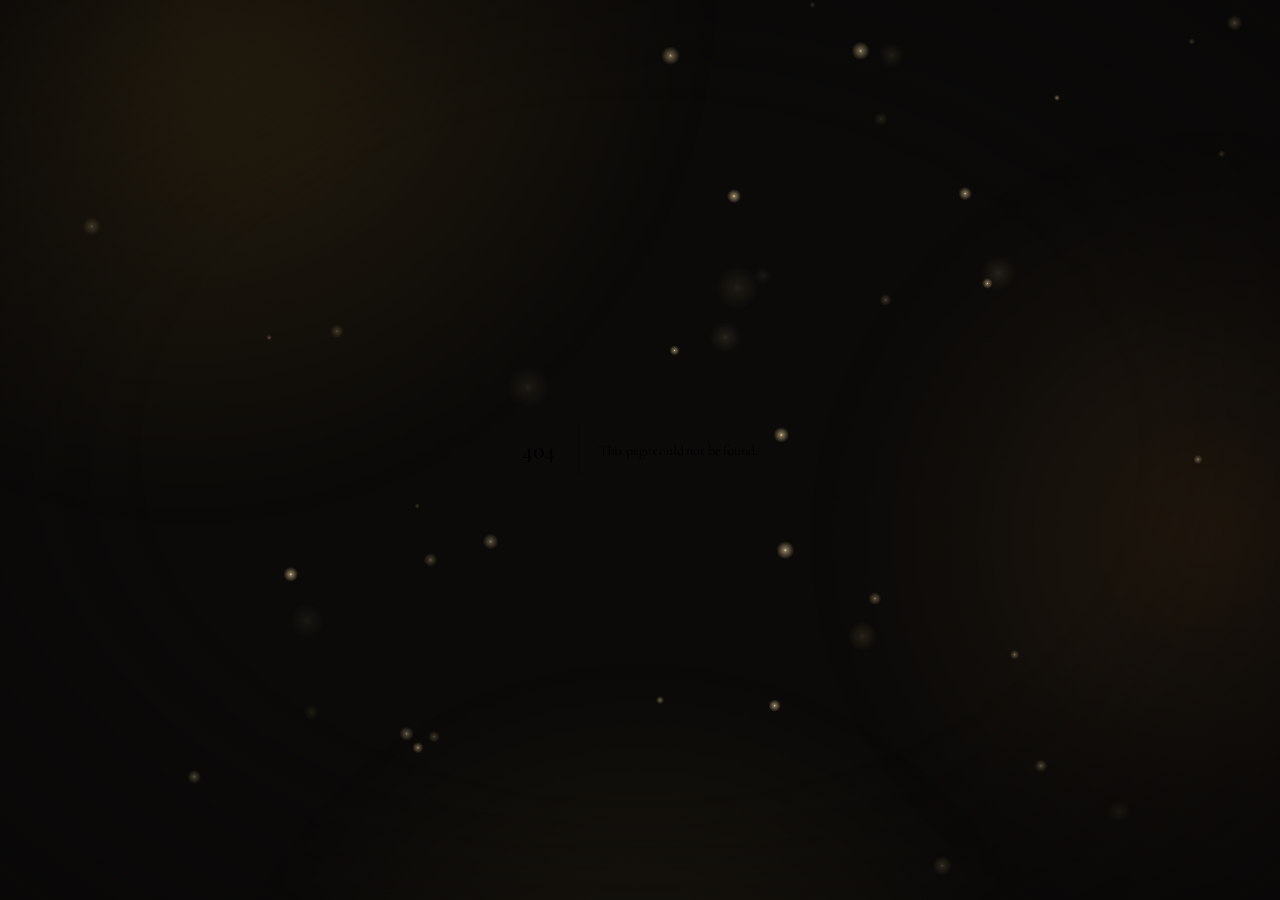
==== commit 0501c6cb: "Faster, smoother background animation Co-Authored-By: Claude Opus 5.5 <noreply@anthropic.com> Claude" ====
--- a/404/index.html
+++ b/404/index.html
@@ -1 +1 @@
-<!DOCTYPE html><!--GcLWFjSAJibRwFdpWWmYK--><html lang="ru" class="scroll-smooth"><head><meta charSet="utf-8"/><meta name="viewport" content="width=device-width, initial-scale=1"/><link rel="stylesheet" href="/_next/static/css/cbd490235e006c78.css" data-precedence="next"/><link rel="preload" as="script" fetchPriority="low" href="/_next/static/chunks/webpack-60785faceb2046e0.js"/><script src="/_next/static/chunks/4bd1b696-21f374d1156f834a.js" async=""></script><script src="/_next/static/chunks/255-93a59f354348d7d5.js" async=""></script><script src="/_next/static/chunks/main-app-67e25b8186e50c04.js" async=""></script><script src="/_next/static/chunks/bc9e92e6-e316f5a600b5d4fc.js" async=""></script><script src="/_next/static/chunks/ceb9e9aa-a328017c7573da56.js" async=""></script><script src="/_next/static/chunks/127-7cf0209dc3dc15b2.js" async=""></script><script src="/_next/static/chunks/537-59479c602c0104f3.js" async=""></script><script src="/_next/static/chunks/472-4d6a0983667ac5a7.js" async=""></script><script src="/_next/static/chunks/app/layout-d8468aee54482254.js" async=""></script><meta name="robots" content="noindex"/><link rel="preconnect" href="https://fonts.googleapis.com"/><link rel="preconnect" href="https://fonts.gstatic.com" crossorigin="anonymous"/><title>qrWish — пожелания гостей</title><meta name="description" content="Отсканируйте QR-код и оставьте пожелание: текст, фото, видео или кружочек."/><link rel="icon" href="/favicon.ico" type="image/x-icon" sizes="16x16"/><link href="https://fonts.googleapis.com/css2?family=Cormorant+Garamond:ital,wght@0,400;0,500;0,600;1,400;1,500&amp;family=Manrope:wght@400;500;600;700&amp;display=swap" rel="stylesheet"/><script src="/_next/static/chunks/polyfills-42372ed130431b0a.js" noModule=""></script></head><body class="font-body antialiased bg-background min-h-screen selection:bg-primary/20 selection:text-primary"><div hidden=""><!--$--><!--/$--></div><div class="ambient no-print" aria-hidden="true"><div class="ambient-glow ambient-glow-1"></div><div class="ambient-glow ambient-glow-2"></div><div class="ambient-glow ambient-glow-3"></div><canvas class="absolute inset-0"></canvas><div class="ambient-vignette"></div></div><div class="min-h-screen bg-[#0B0B0C] flex flex-col items-center justify-center space-y-6"><div class="relative"><div class="absolute inset-0 bg-primary/20 blur-xl rounded-full animate-pulse"></div><svg xmlns="http://www.w3.org/2000/svg" width="24" height="24" viewBox="0 0 24 24" fill="none" stroke="currentColor" stroke-width="2" stroke-linecap="round" stroke-linejoin="round" class="lucide lucide-heart w-12 h-12 text-primary animate-float relative z-10"><path d="M19 14c1.49-1.46 3-3.21 3-5.5A5.5 5.5 0 0 0 16.5 3c-1.76 0-3 .5-4.5 2-1.5-1.5-2.74-2-4.5-2A5.5 5.5 0 0 0 2 8.5c0 2.3 1.5 4.05 3 5.5l7 7Z"></path></svg></div><div class="flex items-center gap-2 text-primary/40 text-[10px] font-black uppercase tracking-[0.4em]"><svg xmlns="http://www.w3.org/2000/svg" width="24" height="24" viewBox="0 0 24 24" fill="none" stroke="currentColor" stroke-width="2" stroke-linecap="round" stroke-linejoin="round" class="lucide lucide-loader-circle w-3 h-3 animate-spin"><path d="M21 12a9 9 0 1 1-6.219-8.56"></path></svg> Подключение к облаку...</div></div><script src="/_next/static/chunks/webpack-60785faceb2046e0.js" id="_R_" async=""></script><script>(self.__next_f=self.__next_f||[]).push([0])</script><script>self.__next_f.push([1,"1:\"$Sreact.fragment\"\n2:I[1887,[\"992\",\"static/chunks/bc9e92e6-e316f5a600b5d4fc.js\",\"644\",\"static/chunks/ceb9e9aa-a328017c7573da56.js\",\"127\",\"static/chunks/127-7cf0209dc3dc15b2.js\",\"537\",\"static/chunks/537-59479c602c0104f3.js\",\"472\",\"static/chunks/472-4d6a0983667ac5a7.js\",\"177\",\"static/chunks/app/layout-d8468aee54482254.js\"],\"AmbientBackground\"]\n3:I[5830,[\"992\",\"static/chunks/bc9e92e6-e316f5a600b5d4fc.js\",\"644\",\"static/chunks/ceb9e9aa-a328017c7573da56.js\",\"127\",\"static/chunks/127-7cf0209dc3dc15b2.js\",\"537\",\"static/chunks/537-59479c602c0104f3.js\",\"472\",\"static/chunks/472-4d6a0983667ac5a7.js\",\"177\",\"static/chunks/app/layout-d8468aee54482254.js\"],\"FirebaseClientProvider\"]\n4:I[9766,[],\"\"]\n5:I[8924,[],\"\"]\n6:I[8516,[\"992\",\"static/chunks/bc9e92e6-e316f5a600b5d4fc.js\",\"644\",\"static/chunks/ceb9e9aa-a328017c7573da56.js\",\"127\",\"static/chunks/127-7cf0209dc3dc15b2.js\",\"537\",\"static/chunks/537-59479c602c0104f3.js\",\"472\",\"static/chunks/472-4d6a0983667ac5a7.js\",\"177\",\"static/chunks/app/layout-d8468aee54482254.js\"],\"Toaster\"]\n7:I[4431,[],\"OutletBoundary\"]\n9:I[5278,[],\"AsyncMetadataOutlet\"]\nb:I[4431,[],\"ViewportBoundary\"]\nd:I[4431,[],\"MetadataBoundary\"]\ne:\"$Sreact.suspense\"\n10:I[7150,[],\"\"]\n:HL[\"/_next/static/css/cbd490235e006c78.css\",\"style\"]\n"])</script><script>self.__next_f.push([1,"0:{\"P\":null,\"b\":\"GcLWFjSAJibRwFdpWWmYK\",\"p\":\"\",\"c\":[\"\",\"_not-found\",\"\"],\"i\":false,\"f\":[[[\"\",{\"children\":[\"/_not-found\",{\"children\":[\"__PAGE__\",{}]}]},\"$undefined\",\"$undefined\",true],[\"\",[\"$\",\"$1\",\"c\",{\"children\":[[[\"$\",\"link\",\"0\",{\"rel\":\"stylesheet\",\"href\":\"/_next/static/css/cbd490235e006c78.css\",\"precedence\":\"next\",\"crossOrigin\":\"$undefined\",\"nonce\":\"$undefined\"}]],[\"$\",\"html\",null,{\"lang\":\"ru\",\"className\":\"scroll-smooth\",\"children\":[[\"$\",\"head\",null,{\"children\":[[\"$\",\"link\",null,{\"rel\":\"preconnect\",\"href\":\"https://fonts.googleapis.com\"}],[\"$\",\"link\",null,{\"rel\":\"preconnect\",\"href\":\"https://fonts.gstatic.com\",\"crossOrigin\":\"anonymous\"}],[\"$\",\"link\",null,{\"href\":\"https://fonts.googleapis.com/css2?family=Cormorant+Garamond:ital,wght@0,400;0,500;0,600;1,400;1,500\u0026family=Manrope:wght@400;500;600;700\u0026display=swap\",\"rel\":\"stylesheet\"}]]}],[\"$\",\"body\",null,{\"className\":\"font-body antialiased bg-background min-h-screen selection:bg-primary/20 selection:text-primary\",\"children\":[[\"$\",\"$L2\",null,{}],[\"$\",\"$L3\",null,{\"children\":[[\"$\",\"$L4\",null,{\"parallelRouterKey\":\"children\",\"error\":\"$undefined\",\"errorStyles\":\"$undefined\",\"errorScripts\":\"$undefined\",\"template\":[\"$\",\"$L5\",null,{}],\"templateStyles\":\"$undefined\",\"templateScripts\":\"$undefined\",\"notFound\":\"$undefined\",\"forbidden\":\"$undefined\",\"unauthorized\":\"$undefined\"}],[\"$\",\"$L6\",null,{}]]}]]}]]}]]}],{\"children\":[\"/_not-found\",[\"$\",\"$1\",\"c\",{\"children\":[null,[\"$\",\"$L4\",null,{\"parallelRouterKey\":\"children\",\"error\":\"$undefined\",\"errorStyles\":\"$undefined\",\"errorScripts\":\"$undefined\",\"template\":[\"$\",\"$L5\",null,{}],\"templateStyles\":\"$undefined\",\"templateScripts\":\"$undefined\",\"notFound\":\"$undefined\",\"forbidden\":\"$undefined\",\"unauthorized\":\"$undefined\"}]]}],{\"children\":[\"__PAGE__\",[\"$\",\"$1\",\"c\",{\"children\":[[[\"$\",\"title\",null,{\"children\":\"404: This page could not be found.\"}],[\"$\",\"div\",null,{\"style\":{\"fontFamily\":\"system-ui,\\\"Segoe UI\\\",Roboto,Helvetica,Arial,sans-serif,\\\"Apple Color Emoji\\\",\\\"Segoe UI Emoji\\\"\",\"height\":\"100vh\",\"textAlign\":\"center\",\"display\":\"flex\",\"flexDirection\":\"column\",\"alignItems\":\"center\",\"justifyContent\":\"center\"},\"children\":[\"$\",\"div\",null,{\"children\":[[\"$\",\"style\",null,{\"dangerouslySetInnerHTML\":{\"__html\":\"body{color:#000;background:#fff;margin:0}.next-error-h1{border-right:1px solid rgba(0,0,0,.3)}@media (prefers-color-scheme:dark){body{color:#fff;background:#000}.next-error-h1{border-right:1px solid rgba(255,255,255,.3)}}\"}}],[\"$\",\"h1\",null,{\"className\":\"next-error-h1\",\"style\":{\"display\":\"inline-block\",\"margin\":\"0 20px 0 0\",\"padding\":\"0 23px 0 0\",\"fontSize\":24,\"fontWeight\":500,\"verticalAlign\":\"top\",\"lineHeight\":\"49px\"},\"children\":404}],[\"$\",\"div\",null,{\"style\":{\"display\":\"inline-block\"},\"children\":[\"$\",\"h2\",null,{\"style\":{\"fontSize\":14,\"fontWeight\":400,\"lineHeight\":\"49px\",\"margin\":0},\"children\":\"This page could not be found.\"}]}]]}]}]],null,[\"$\",\"$L7\",null,{\"children\":[\"$L8\",[\"$\",\"$L9\",null,{\"promise\":\"$@a\"}]]}]]}],{},null,false]},null,false]},null,false],[\"$\",\"$1\",\"h\",{\"children\":[[\"$\",\"meta\",null,{\"name\":\"robots\",\"content\":\"noindex\"}],[[\"$\",\"$Lb\",null,{\"children\":\"$Lc\"}],null],[\"$\",\"$Ld\",null,{\"children\":[\"$\",\"div\",null,{\"hidden\":true,\"children\":[\"$\",\"$e\",null,{\"fallback\":null,\"children\":\"$Lf\"}]}]}]]}],false]],\"m\":\"$undefined\",\"G\":[\"$10\",[]],\"s\":false,\"S\":true}\n"])</script><script>self.__next_f.push([1,"c:[[\"$\",\"meta\",\"0\",{\"charSet\":\"utf-8\"}],[\"$\",\"meta\",\"1\",{\"name\":\"viewport\",\"content\":\"width=device-width, initial-scale=1\"}]]\n8:null\n"])</script><script>self.__next_f.push([1,"11:I[622,[],\"IconMark\"]\na:{\"metadata\":[[\"$\",\"title\",\"0\",{\"children\":\"qrWish — пожелания гостей\"}],[\"$\",\"meta\",\"1\",{\"name\":\"description\",\"content\":\"Отсканируйте QR-код и оставьте пожелание: текст, фото, видео или кружочек.\"}],[\"$\",\"link\",\"2\",{\"rel\":\"icon\",\"href\":\"/favicon.ico\",\"type\":\"image/x-icon\",\"sizes\":\"16x16\"}],[\"$\",\"$L11\",\"3\",{}]],\"error\":null,\"digest\":\"$undefined\"}\n"])</script><script>self.__next_f.push([1,"f:\"$a:metadata\"\n"])</script></body></html>+<!DOCTYPE html><!--S_ML68uoEcv_HErbp94Ds--><html lang="ru" class="scroll-smooth"><head><meta charSet="utf-8"/><meta name="viewport" content="width=device-width, initial-scale=1"/><link rel="stylesheet" href="/_next/static/css/6aaad315e8bf1839.css" data-precedence="next"/><link rel="preload" as="script" fetchPriority="low" href="/_next/static/chunks/webpack-60785faceb2046e0.js"/><script src="/_next/static/chunks/4bd1b696-21f374d1156f834a.js" async=""></script><script src="/_next/static/chunks/255-93a59f354348d7d5.js" async=""></script><script src="/_next/static/chunks/main-app-67e25b8186e50c04.js" async=""></script><script src="/_next/static/chunks/bc9e92e6-e316f5a600b5d4fc.js" async=""></script><script src="/_next/static/chunks/ceb9e9aa-a328017c7573da56.js" async=""></script><script src="/_next/static/chunks/127-7cf0209dc3dc15b2.js" async=""></script><script src="/_next/static/chunks/537-59479c602c0104f3.js" async=""></script><script src="/_next/static/chunks/472-4d6a0983667ac5a7.js" async=""></script><script src="/_next/static/chunks/app/layout-80ad89a6ea342f84.js" async=""></script><meta name="robots" content="noindex"/><link rel="preconnect" href="https://fonts.googleapis.com"/><link rel="preconnect" href="https://fonts.gstatic.com" crossorigin="anonymous"/><title>qrWish — пожелания гостей</title><meta name="description" content="Отсканируйте QR-код и оставьте пожелание: текст, фото, видео или кружочек."/><link rel="icon" href="/favicon.ico" type="image/x-icon" sizes="16x16"/><link href="https://fonts.googleapis.com/css2?family=Cormorant+Garamond:ital,wght@0,400;0,500;0,600;1,400;1,500&amp;family=Manrope:wght@400;500;600;700&amp;display=swap" rel="stylesheet"/><script src="/_next/static/chunks/polyfills-42372ed130431b0a.js" noModule=""></script></head><body class="font-body antialiased bg-background min-h-screen selection:bg-primary/20 selection:text-primary"><div hidden=""><!--$--><!--/$--></div><div class="ambient no-print" aria-hidden="true"><div class="ambient-glow ambient-glow-1"></div><div class="ambient-glow ambient-glow-2"></div><div class="ambient-glow ambient-glow-3"></div><canvas class="absolute inset-0"></canvas><div class="ambient-vignette"></div></div><div class="min-h-screen bg-[#0B0B0C] flex flex-col items-center justify-center space-y-6"><div class="relative"><div class="absolute inset-0 bg-primary/20 blur-xl rounded-full animate-pulse"></div><svg xmlns="http://www.w3.org/2000/svg" width="24" height="24" viewBox="0 0 24 24" fill="none" stroke="currentColor" stroke-width="2" stroke-linecap="round" stroke-linejoin="round" class="lucide lucide-heart w-12 h-12 text-primary animate-float relative z-10"><path d="M19 14c1.49-1.46 3-3.21 3-5.5A5.5 5.5 0 0 0 16.5 3c-1.76 0-3 .5-4.5 2-1.5-1.5-2.74-2-4.5-2A5.5 5.5 0 0 0 2 8.5c0 2.3 1.5 4.05 3 5.5l7 7Z"></path></svg></div><div class="flex items-center gap-2 text-primary/40 text-[10px] font-black uppercase tracking-[0.4em]"><svg xmlns="http://www.w3.org/2000/svg" width="24" height="24" viewBox="0 0 24 24" fill="none" stroke="currentColor" stroke-width="2" stroke-linecap="round" stroke-linejoin="round" class="lucide lucide-loader-circle w-3 h-3 animate-spin"><path d="M21 12a9 9 0 1 1-6.219-8.56"></path></svg> Подключение к облаку...</div></div><script src="/_next/static/chunks/webpack-60785faceb2046e0.js" id="_R_" async=""></script><script>(self.__next_f=self.__next_f||[]).push([0])</script><script>self.__next_f.push([1,"1:\"$Sreact.fragment\"\n2:I[1887,[\"992\",\"static/chunks/bc9e92e6-e316f5a600b5d4fc.js\",\"644\",\"static/chunks/ceb9e9aa-a328017c7573da56.js\",\"127\",\"static/chunks/127-7cf0209dc3dc15b2.js\",\"537\",\"static/chunks/537-59479c602c0104f3.js\",\"472\",\"static/chunks/472-4d6a0983667ac5a7.js\",\"177\",\"static/chunks/app/layout-80ad89a6ea342f84.js\"],\"AmbientBackground\"]\n3:I[5830,[\"992\",\"static/chunks/bc9e92e6-e316f5a600b5d4fc.js\",\"644\",\"static/chunks/ceb9e9aa-a328017c7573da56.js\",\"127\",\"static/chunks/127-7cf0209dc3dc15b2.js\",\"537\",\"static/chunks/537-59479c602c0104f3.js\",\"472\",\"static/chunks/472-4d6a0983667ac5a7.js\",\"177\",\"static/chunks/app/layout-80ad89a6ea342f84.js\"],\"FirebaseClientProvider\"]\n4:I[9766,[],\"\"]\n5:I[8924,[],\"\"]\n6:I[8516,[\"992\",\"static/chunks/bc9e92e6-e316f5a600b5d4fc.js\",\"644\",\"static/chunks/ceb9e9aa-a328017c7573da56.js\",\"127\",\"static/chunks/127-7cf0209dc3dc15b2.js\",\"537\",\"static/chunks/537-59479c602c0104f3.js\",\"472\",\"static/chunks/472-4d6a0983667ac5a7.js\",\"177\",\"static/chunks/app/layout-80ad89a6ea342f84.js\"],\"Toaster\"]\n7:I[4431,[],\"OutletBoundary\"]\n9:I[5278,[],\"AsyncMetadataOutlet\"]\nb:I[4431,[],\"ViewportBoundary\"]\nd:I[4431,[],\"MetadataBoundary\"]\ne:\"$Sreact.suspense\"\n10:I[7150,[],\"\"]\n:HL[\"/_next/static/css/6aaad315e8bf1839.css\",\"style\"]\n"])</script><script>self.__next_f.push([1,"0:{\"P\":null,\"b\":\"S-ML68uoEcv-HErbp94Ds\",\"p\":\"\",\"c\":[\"\",\"_not-found\",\"\"],\"i\":false,\"f\":[[[\"\",{\"children\":[\"/_not-found\",{\"children\":[\"__PAGE__\",{}]}]},\"$undefined\",\"$undefined\",true],[\"\",[\"$\",\"$1\",\"c\",{\"children\":[[[\"$\",\"link\",\"0\",{\"rel\":\"stylesheet\",\"href\":\"/_next/static/css/6aaad315e8bf1839.css\",\"precedence\":\"next\",\"crossOrigin\":\"$undefined\",\"nonce\":\"$undefined\"}]],[\"$\",\"html\",null,{\"lang\":\"ru\",\"className\":\"scroll-smooth\",\"children\":[[\"$\",\"head\",null,{\"children\":[[\"$\",\"link\",null,{\"rel\":\"preconnect\",\"href\":\"https://fonts.googleapis.com\"}],[\"$\",\"link\",null,{\"rel\":\"preconnect\",\"href\":\"https://fonts.gstatic.com\",\"crossOrigin\":\"anonymous\"}],[\"$\",\"link\",null,{\"href\":\"https://fonts.googleapis.com/css2?family=Cormorant+Garamond:ital,wght@0,400;0,500;0,600;1,400;1,500\u0026family=Manrope:wght@400;500;600;700\u0026display=swap\",\"rel\":\"stylesheet\"}]]}],[\"$\",\"body\",null,{\"className\":\"font-body antialiased bg-background min-h-screen selection:bg-primary/20 selection:text-primary\",\"children\":[[\"$\",\"$L2\",null,{}],[\"$\",\"$L3\",null,{\"children\":[[\"$\",\"$L4\",null,{\"parallelRouterKey\":\"children\",\"error\":\"$undefined\",\"errorStyles\":\"$undefined\",\"errorScripts\":\"$undefined\",\"template\":[\"$\",\"$L5\",null,{}],\"templateStyles\":\"$undefined\",\"templateScripts\":\"$undefined\",\"notFound\":\"$undefined\",\"forbidden\":\"$undefined\",\"unauthorized\":\"$undefined\"}],[\"$\",\"$L6\",null,{}]]}]]}]]}]]}],{\"children\":[\"/_not-found\",[\"$\",\"$1\",\"c\",{\"children\":[null,[\"$\",\"$L4\",null,{\"parallelRouterKey\":\"children\",\"error\":\"$undefined\",\"errorStyles\":\"$undefined\",\"errorScripts\":\"$undefined\",\"template\":[\"$\",\"$L5\",null,{}],\"templateStyles\":\"$undefined\",\"templateScripts\":\"$undefined\",\"notFound\":\"$undefined\",\"forbidden\":\"$undefined\",\"unauthorized\":\"$undefined\"}]]}],{\"children\":[\"__PAGE__\",[\"$\",\"$1\",\"c\",{\"children\":[[[\"$\",\"title\",null,{\"children\":\"404: This page could not be found.\"}],[\"$\",\"div\",null,{\"style\":{\"fontFamily\":\"system-ui,\\\"Segoe UI\\\",Roboto,Helvetica,Arial,sans-serif,\\\"Apple Color Emoji\\\",\\\"Segoe UI Emoji\\\"\",\"height\":\"100vh\",\"textAlign\":\"center\",\"display\":\"flex\",\"flexDirection\":\"column\",\"alignItems\":\"center\",\"justifyContent\":\"center\"},\"children\":[\"$\",\"div\",null,{\"children\":[[\"$\",\"style\",null,{\"dangerouslySetInnerHTML\":{\"__html\":\"body{color:#000;background:#fff;margin:0}.next-error-h1{border-right:1px solid rgba(0,0,0,.3)}@media (prefers-color-scheme:dark){body{color:#fff;background:#000}.next-error-h1{border-right:1px solid rgba(255,255,255,.3)}}\"}}],[\"$\",\"h1\",null,{\"className\":\"next-error-h1\",\"style\":{\"display\":\"inline-block\",\"margin\":\"0 20px 0 0\",\"padding\":\"0 23px 0 0\",\"fontSize\":24,\"fontWeight\":500,\"verticalAlign\":\"top\",\"lineHeight\":\"49px\"},\"children\":404}],[\"$\",\"div\",null,{\"style\":{\"display\":\"inline-block\"},\"children\":[\"$\",\"h2\",null,{\"style\":{\"fontSize\":14,\"fontWeight\":400,\"lineHeight\":\"49px\",\"margin\":0},\"children\":\"This page could not be found.\"}]}]]}]}]],null,[\"$\",\"$L7\",null,{\"children\":[\"$L8\",[\"$\",\"$L9\",null,{\"promise\":\"$@a\"}]]}]]}],{},null,false]},null,false]},null,false],[\"$\",\"$1\",\"h\",{\"children\":[[\"$\",\"meta\",null,{\"name\":\"robots\",\"content\":\"noindex\"}],[[\"$\",\"$Lb\",null,{\"children\":\"$Lc\"}],null],[\"$\",\"$Ld\",null,{\"children\":[\"$\",\"div\",null,{\"hidden\":true,\"children\":[\"$\",\"$e\",null,{\"fallback\":null,\"children\":\"$Lf\"}]}]}]]}],false]],\"m\":\"$undefined\",\"G\":[\"$10\",[]],\"s\":false,\"S\":true}\n"])</script><script>self.__next_f.push([1,"c:[[\"$\",\"meta\",\"0\",{\"charSet\":\"utf-8\"}],[\"$\",\"meta\",\"1\",{\"name\":\"viewport\",\"content\":\"width=device-width, initial-scale=1\"}]]\n8:null\n"])</script><script>self.__next_f.push([1,"11:I[622,[],\"IconMark\"]\na:{\"metadata\":[[\"$\",\"title\",\"0\",{\"children\":\"qrWish — пожелания гостей\"}],[\"$\",\"meta\",\"1\",{\"name\":\"description\",\"content\":\"Отсканируйте QR-код и оставьте пожелание: текст, фото, видео или кружочек.\"}],[\"$\",\"link\",\"2\",{\"rel\":\"icon\",\"href\":\"/favicon.ico\",\"type\":\"image/x-icon\",\"sizes\":\"16x16\"}],[\"$\",\"$L11\",\"3\",{}]],\"error\":null,\"digest\":\"$undefined\"}\n"])</script><script>self.__next_f.push([1,"f:\"$a:metadata\"\n"])</script></body></html>
--- a/_next/static/css/6aaad315e8bf1839.css
+++ b/_next/static/css/6aaad315e8bf1839.css
@@ -0,0 +1,3 @@
+*,:after,:before{--tw-border-spacing-x:0;--tw-border-spacing-y:0;--tw-translate-x:0;--tw-translate-y:0;--tw-rotate:0;--tw-skew-x:0;--tw-skew-y:0;--tw-scale-x:1;--tw-scale-y:1;--tw-pan-x: ;--tw-pan-y: ;--tw-pinch-zoom: ;--tw-scroll-snap-strictness:proximity;--tw-gradient-from-position: ;--tw-gradient-via-position: ;--tw-gradient-to-position: ;--tw-ordinal: ;--tw-slashed-zero: ;--tw-numeric-figure: ;--tw-numeric-spacing: ;--tw-numeric-fraction: ;--tw-ring-inset: ;--tw-ring-offset-width:0px;--tw-ring-offset-color:#fff;--tw-ring-color:rgb(59 130 246/0.5);--tw-ring-offset-shadow:0 0 #0000;--tw-ring-shadow:0 0 #0000;--tw-shadow:0 0 #0000;--tw-shadow-colored:0 0 #0000;--tw-blur: ;--tw-brightness: ;--tw-contrast: ;--tw-grayscale: ;--tw-hue-rotate: ;--tw-invert: ;--tw-saturate: ;--tw-sepia: ;--tw-drop-shadow: ;--tw-backdrop-blur: ;--tw-backdrop-brightness: ;--tw-backdrop-contrast: ;--tw-backdrop-grayscale: ;--tw-backdrop-hue-rotate: ;--tw-backdrop-invert: ;--tw-backdrop-opacity: ;--tw-backdrop-saturate: ;--tw-backdrop-sepia: ;--tw-contain-size: ;--tw-contain-layout: ;--tw-contain-paint: ;--tw-contain-style: }::backdrop{--tw-border-spacing-x:0;--tw-border-spacing-y:0;--tw-translate-x:0;--tw-translate-y:0;--tw-rotate:0;--tw-skew-x:0;--tw-skew-y:0;--tw-scale-x:1;--tw-scale-y:1;--tw-pan-x: ;--tw-pan-y: ;--tw-pinch-zoom: ;--tw-scroll-snap-strictness:proximity;--tw-gradient-from-position: ;--tw-gradient-via-position: ;--tw-gradient-to-position: ;--tw-ordinal: ;--tw-slashed-zero: ;--tw-numeric-figure: ;--tw-numeric-spacing: ;--tw-numeric-fraction: ;--tw-ring-inset: ;--tw-ring-offset-width:0px;--tw-ring-offset-color:#fff;--tw-ring-color:rgb(59 130 246/0.5);--tw-ring-offset-shadow:0 0 #0000;--tw-ring-shadow:0 0 #0000;--tw-shadow:0 0 #0000;--tw-shadow-colored:0 0 #0000;--tw-blur: ;--tw-brightness: ;--tw-contrast: ;--tw-grayscale: ;--tw-hue-rotate: ;--tw-invert: ;--tw-saturate: ;--tw-sepia: ;--tw-drop-shadow: ;--tw-backdrop-blur: ;--tw-backdrop-brightness: ;--tw-backdrop-contrast: ;--tw-backdrop-grayscale: ;--tw-backdrop-hue-rotate: ;--tw-backdrop-invert: ;--tw-backdrop-opacity: ;--tw-backdrop-saturate: ;--tw-backdrop-sepia: ;--tw-contain-size: ;--tw-contain-layout: ;--tw-contain-paint: ;--tw-contain-style: }/*
+! tailwindcss v3.4.17 | MIT License | https://tailwindcss.com
+*/*,:after,:before{box-sizing:border-box;border:0 solid #e5e7eb}:after,:before{--tw-content:""}:host,html{line-height:1.5;-webkit-text-size-adjust:100%;-moz-tab-size:4;tab-size:4;font-family:ui-sans-serif,system-ui,sans-serif,Apple Color Emoji,Segoe UI Emoji,Segoe UI Symbol,Noto Color Emoji;font-feature-settings:normal;font-variation-settings:normal;-webkit-tap-highlight-color:transparent}body{margin:0;line-height:inherit}hr{height:0;color:inherit;border-top-width:1px}abbr:where([title]){text-decoration:underline dotted}h1,h2,h3,h4,h5,h6{font-size:inherit;font-weight:inherit}a{color:inherit;text-decoration:inherit}b,strong{font-weight:bolder}code,kbd,pre,samp{font-family:ui-monospace,SFMono-Regular,Menlo,Monaco,Consolas,Liberation Mono,Courier New,monospace;font-feature-settings:normal;font-variation-settings:normal;font-size:1em}small{font-size:80%}sub,sup{font-size:75%;line-height:0;position:relative;vertical-align:baseline}sub{bottom:-.25em}sup{top:-.5em}table{text-indent:0;border-color:inherit;border-collapse:collapse}button,input,optgroup,select,textarea{font-family:inherit;font-feature-settings:inherit;font-variation-settings:inherit;font-size:100%;font-weight:inherit;line-height:inherit;letter-spacing:inherit;color:inherit;margin:0;padding:0}button,select{text-transform:none}button,input:where([type=button]),input:where([type=reset]),input:where([type=submit]){-webkit-appearance:button;background-color:transparent;background-image:none}:-moz-focusring{outline:auto}:-moz-ui-invalid{box-shadow:none}progress{vertical-align:baseline}::-webkit-inner-spin-button,::-webkit-outer-spin-button{height:auto}[type=search]{-webkit-appearance:textfield;outline-offset:-2px}::-webkit-search-decoration{-webkit-appearance:none}::-webkit-file-upload-button{-webkit-appearance:button;font:inherit}summary{display:list-item}blockquote,dd,dl,figure,h1,h2,h3,h4,h5,h6,hr,p,pre{margin:0}fieldset{margin:0}fieldset,legend{padding:0}menu,ol,ul{list-style:none;margin:0;padding:0}dialog{padding:0}textarea{resize:vertical}input::placeholder,textarea::placeholder{opacity:1;color:#9ca3af}[role=button],button{cursor:pointer}:disabled{cursor:default}audio,canvas,embed,iframe,img,object,svg,video{display:block;vertical-align:middle}img,video{max-width:100%;height:auto}[hidden]:where(:not([hidden=until-found])){display:none}:root{--background:30 12% 4%;--foreground:38 40% 92%;--card:30 9% 7%;--card-foreground:38 40% 92%;--popover:30 10% 6%;--popover-foreground:38 40% 92%;--primary:40 60% 72%;--primary-foreground:30 20% 8%;--secondary:30 8% 12%;--secondary-foreground:38 40% 92%;--muted:30 8% 12%;--muted-foreground:35 9% 56%;--accent:30 8% 12%;--accent-foreground:38 40% 92%;--destructive:0 62.8% 40%;--destructive-foreground:0 0% 98%;--border:38 25% 18%;--input:38 25% 18%;--ring:40 60% 72%;--radius:1rem}*{border-color:hsl(var(--border))}body{background-color:hsl(var(--background));font-family:Manrope,system-ui,sans-serif;color:hsl(var(--foreground));-webkit-font-smoothing:antialiased;-moz-osx-font-smoothing:grayscale}h1,h2,h3,h4,h5,h6{font-family:Cormorant Garamond,Georgia,serif;letter-spacing:-.01em}:focus-visible{outline:2px solid hsl(var(--primary));outline-offset:3px}.container{width:100%}@media (min-width:640px){.container{max-width:640px}}@media (min-width:768px){.container{max-width:768px}}@media (min-width:1024px){.container{max-width:1024px}}@media (min-width:1280px){.container{max-width:1280px}}@media (min-width:1536px){.container{max-width:1536px}}.sr-only{position:absolute;width:1px;height:1px;padding:0;margin:-1px;overflow:hidden;clip:rect(0,0,0,0);white-space:nowrap;border-width:0}.pointer-events-none{pointer-events:none}.pointer-events-auto{pointer-events:auto}.visible{visibility:visible}.invisible{visibility:hidden}.fixed{position:fixed}.absolute{position:absolute}.relative{position:relative}.inset-0{inset:0}.inset-\[5\%\]{inset:5%}.inset-\[5px\]{inset:5px}.inset-x-0{left:0;right:0}.inset-y-0{top:0;bottom:0}.-bottom-12{bottom:-3rem}.-left-12{left:-3rem}.-right-12{right:-3rem}.-top-12{top:-3rem}.bottom-0{bottom:0}.bottom-4{bottom:1rem}.left-0{left:0}.left-1{left:.25rem}.left-1\/2{left:50%}.left-2{left:.5rem}.left-3{left:.75rem}.left-5{left:1.25rem}.left-\[50\%\]{left:50%}.right-0{right:0}.right-1{right:.25rem}.right-2{right:.5rem}.right-3{right:.75rem}.right-4{right:1rem}.right-5{right:1.25rem}.right-6{right:1.5rem}.top-0{top:0}.top-1\.5{top:.375rem}.top-1\/2{top:50%}.top-2{top:.5rem}.top-3\.5{top:.875rem}.top-4{top:1rem}.top-5{top:1.25rem}.top-6{top:1.5rem}.top-\[50\%\]{top:50%}.z-10{z-index:10}.z-20{z-index:20}.z-50{z-index:50}.z-\[100\]{z-index:100}.col-span-2{grid-column:span 2/span 2}.-mx-1{margin-left:-.25rem;margin-right:-.25rem}.mx-2{margin-left:.5rem;margin-right:.5rem}.mx-3\.5{margin-left:.875rem;margin-right:.875rem}.mx-\[0\.08em\]{margin-left:.08em;margin-right:.08em}.mx-auto{margin-left:auto;margin-right:auto}.my-0\.5{margin-top:.125rem;margin-bottom:.125rem}.my-1{margin-top:.25rem;margin-bottom:.25rem}.my-7{margin-top:1.75rem;margin-bottom:1.75rem}.-ml-4{margin-left:-1rem}.-mt-4{margin-top:-1rem}.mb-1{margin-bottom:.25rem}.mb-10{margin-bottom:2.5rem}.mb-12{margin-bottom:3rem}.mb-16{margin-bottom:4rem}.mb-2{margin-bottom:.5rem}.mb-2\.5{margin-bottom:.625rem}.mb-5{margin-bottom:1.25rem}.mb-6{margin-bottom:1.5rem}.mb-8{margin-bottom:2rem}.ml-1{margin-left:.25rem}.ml-2{margin-left:.5rem}.ml-auto{margin-left:auto}.mr-2{margin-right:.5rem}.mt-10{margin-top:2.5rem}.mt-12{margin-top:3rem}.mt-16{margin-top:4rem}.mt-2{margin-top:.5rem}.mt-2\.5{margin-top:.625rem}.mt-24{margin-top:6rem}.mt-3{margin-top:.75rem}.mt-4{margin-top:1rem}.mt-5{margin-top:1.25rem}.mt-6{margin-top:1.5rem}.mt-8{margin-top:2rem}.mt-9{margin-top:2.25rem}.block{display:block}.flex{display:flex}.inline-flex{display:inline-flex}.table{display:table}.grid{display:grid}.hidden{display:none}.aspect-square{aspect-ratio:1/1}.aspect-video{aspect-ratio:16/9}.size-4{width:1rem;height:1rem}.h-1{height:.25rem}.h-10{height:2.5rem}.h-11{height:2.75rem}.h-12{height:3rem}.h-14{height:3.5rem}.h-16{height:4rem}.h-2{height:.5rem}.h-2\.5{height:.625rem}.h-20{height:5rem}.h-3{height:.75rem}.h-3\.5{height:.875rem}.h-4{height:1rem}.h-40{height:10rem}.h-48{height:12rem}.h-5{height:1.25rem}.h-56{height:14rem}.h-6{height:1.5rem}.h-7{height:1.75rem}.h-8{height:2rem}.h-9{height:2.25rem}.h-\[0\.8em\]{height:.8em}.h-\[100svh\]{height:100svh}.h-\[1px\]{height:1px}.h-\[3px\]{height:3px}.h-\[40vh\]{height:40vh}.h-\[44vh\]{height:44vh}.h-\[88px\]{height:88px}.h-\[var\(--radix-select-trigger-height\)\]{height:var(--radix-select-trigger-height)}.h-auto{height:auto}.h-full{height:100%}.h-px{height:1px}.h-svh{height:100svh}.max-h-72{max-height:18rem}.max-h-96{max-height:24rem}.max-h-\[260px\]{max-height:260px}.max-h-\[420px\]{max-height:420px}.max-h-\[48vh\]{max-height:48vh}.max-h-screen{max-height:100vh}.min-h-0{min-height:0}.min-h-\[100svh\]{min-height:100svh}.min-h-\[132px\]{min-height:132px}.min-h-\[80px\]{min-height:80px}.min-h-screen{min-height:100vh}.min-h-svh{min-height:100svh}.w-0{width:0}.w-1{width:.25rem}.w-10{width:2.5rem}.w-11{width:2.75rem}.w-12{width:3rem}.w-14{width:3.5rem}.w-16{width:4rem}.w-2{width:.5rem}.w-2\.5{width:.625rem}.w-20{width:5rem}.w-24{width:6rem}.w-3{width:.75rem}.w-3\.5{width:.875rem}.w-3\/4{width:75%}.w-4{width:1rem}.w-40{width:10rem}.w-48{width:12rem}.w-5{width:1.25rem}.w-56{width:14rem}.w-6{width:1.5rem}.w-7{width:1.75rem}.w-72{width:18rem}.w-8{width:2rem}.w-9{width:2.25rem}.w-\[--sidebar-width\]{width:var(--sidebar-width)}.w-\[0\.8em\]{width:.8em}.w-\[160px\]{width:160px}.w-\[1px\]{width:1px}.w-\[44vh\]{width:44vh}.w-\[60vh\]{width:60vh}.w-\[6vh\]{width:6vh}.w-\[6vw\]{width:6vw}.w-\[78vw\]{width:78vw}.w-auto{width:auto}.w-full{width:100%}.w-px{width:1px}.min-w-0{min-width:0}.min-w-10{min-width:2.5rem}.min-w-5{min-width:1.25rem}.min-w-\[12rem\]{min-width:12rem}.min-w-\[8rem\]{min-width:8rem}.min-w-\[var\(--radix-select-trigger-width\)\]{min-width:var(--radix-select-trigger-width)}.max-w-3xl{max-width:48rem}.max-w-5xl{max-width:64rem}.max-w-6xl{max-width:72rem}.max-w-\[--skeleton-width\]{max-width:var(--skeleton-width)}.max-w-\[1100px\]{max-width:1100px}.max-w-\[1400px\]{max-width:1400px}.max-w-\[28ch\]{max-width:28ch}.max-w-\[30ch\]{max-width:30ch}.max-w-\[32ch\]{max-width:32ch}.max-w-\[340px\]{max-width:340px}.max-w-\[34ch\]{max-width:34ch}.max-w-\[400px\]{max-width:400px}.max-w-\[460px\]{max-width:460px}.max-w-\[520px\]{max-width:520px}.max-w-\[70ch\]{max-width:70ch}.max-w-full{max-width:100%}.max-w-lg{max-width:32rem}.max-w-md{max-width:28rem}.max-w-sm{max-width:24rem}.max-w-xs{max-width:20rem}.flex-1{flex:1 1 0%}.shrink-0{flex-shrink:0}.grow{flex-grow:1}.grow-0{flex-grow:0}.basis-full{flex-basis:100%}.caption-bottom{caption-side:bottom}.border-collapse{border-collapse:collapse}.-translate-x-1\/2{--tw-translate-x:-50%}.-translate-x-1\/2,.-translate-x-px{transform:translate(var(--tw-translate-x),var(--tw-translate-y)) rotate(var(--tw-rotate)) skewX(var(--tw-skew-x)) skewY(var(--tw-skew-y)) scaleX(var(--tw-scale-x)) scaleY(var(--tw-scale-y))}.-translate-x-px{--tw-translate-x:-1px}.-translate-y-1\/2{--tw-translate-y:-50%}.-translate-y-1\/2,.translate-x-\[-50\%\]{transform:translate(var(--tw-translate-x),var(--tw-translate-y)) rotate(var(--tw-rotate)) skewX(var(--tw-skew-x)) skewY(var(--tw-skew-y)) scaleX(var(--tw-scale-x)) scaleY(var(--tw-scale-y))}.translate-x-\[-50\%\]{--tw-translate-x:-50%}.translate-x-px{--tw-translate-x:1px}.translate-x-px,.translate-y-\[-50\%\]{transform:translate(var(--tw-translate-x),var(--tw-translate-y)) rotate(var(--tw-rotate)) skewX(var(--tw-skew-x)) skewY(var(--tw-skew-y)) scaleX(var(--tw-scale-x)) scaleY(var(--tw-scale-y))}.translate-y-\[-50\%\]{--tw-translate-y:-50%}.-rotate-90{--tw-rotate:-90deg}.-rotate-90,.rotate-90{transform:translate(var(--tw-translate-x),var(--tw-translate-y)) rotate(var(--tw-rotate)) skewX(var(--tw-skew-x)) skewY(var(--tw-skew-y)) scaleX(var(--tw-scale-x)) scaleY(var(--tw-scale-y))}.rotate-90{--tw-rotate:90deg}.-scale-x-100{--tw-scale-x:-1}.-scale-x-100,.transform{transform:translate(var(--tw-translate-x),var(--tw-translate-y)) rotate(var(--tw-rotate)) skewX(var(--tw-skew-x)) skewY(var(--tw-skew-y)) scaleX(var(--tw-scale-x)) scaleY(var(--tw-scale-y))}@keyframes fade-in-up{0%{opacity:0;transform:translateY(10px)}to{opacity:1;transform:translateY(0)}}.animate-fade-in-up{animation:fade-in-up .4s ease-out forwards}@keyframes pulse{50%{opacity:.5}}.animate-pulse{animation:pulse 2s cubic-bezier(.4,0,.6,1) infinite}@keyframes spin{to{transform:rotate(1turn)}}.animate-spin{animation:spin 1s linear infinite}.cursor-default{cursor:default}.cursor-pointer{cursor:pointer}.touch-none{touch-action:none}.select-none{user-select:none}.resize-none{resize:none}.resize{resize:both}.columns-1{column-count:1}.break-inside-avoid{break-inside:avoid}.grid-cols-1{grid-template-columns:repeat(1,minmax(0,1fr))}.grid-cols-2{grid-template-columns:repeat(2,minmax(0,1fr))}.grid-cols-3{grid-template-columns:repeat(3,minmax(0,1fr))}.flex-col{flex-direction:column}.flex-col-reverse{flex-direction:column-reverse}.flex-wrap{flex-wrap:wrap}.items-start{align-items:flex-start}.items-end{align-items:flex-end}.items-center{align-items:center}.items-baseline{align-items:baseline}.items-stretch{align-items:stretch}.justify-end{justify-content:flex-end}.justify-center{justify-content:center}.justify-between{justify-content:space-between}.gap-1{gap:.25rem}.gap-1\.5{gap:.375rem}.gap-10{gap:2.5rem}.gap-2{gap:.5rem}.gap-3{gap:.75rem}.gap-4{gap:1rem}.gap-5{gap:1.25rem}.gap-6{gap:1.5rem}.gap-8{gap:2rem}.gap-\[3\.5vh\]{gap:3.5vh}.gap-\[5vh\]{gap:5vh}.space-x-1>:not([hidden])~:not([hidden]){--tw-space-x-reverse:0;margin-right:calc(.25rem * var(--tw-space-x-reverse));margin-left:calc(.25rem * calc(1 - var(--tw-space-x-reverse)))}.space-x-4>:not([hidden])~:not([hidden]){--tw-space-x-reverse:0;margin-right:calc(1rem * var(--tw-space-x-reverse));margin-left:calc(1rem * calc(1 - var(--tw-space-x-reverse)))}.space-y-1>:not([hidden])~:not([hidden]){--tw-space-y-reverse:0;margin-top:calc(.25rem * calc(1 - var(--tw-space-y-reverse)));margin-bottom:calc(.25rem * var(--tw-space-y-reverse))}.space-y-1\.5>:not([hidden])~:not([hidden]){--tw-space-y-reverse:0;margin-top:calc(.375rem * calc(1 - var(--tw-space-y-reverse)));margin-bottom:calc(.375rem * var(--tw-space-y-reverse))}.space-y-2>:not([hidden])~:not([hidden]){--tw-space-y-reverse:0;margin-top:calc(.5rem * calc(1 - var(--tw-space-y-reverse)));margin-bottom:calc(.5rem * var(--tw-space-y-reverse))}.space-y-3>:not([hidden])~:not([hidden]){--tw-space-y-reverse:0;margin-top:calc(.75rem * calc(1 - var(--tw-space-y-reverse)));margin-bottom:calc(.75rem * var(--tw-space-y-reverse))}.space-y-4>:not([hidden])~:not([hidden]){--tw-space-y-reverse:0;margin-top:calc(1rem * calc(1 - var(--tw-space-y-reverse)));margin-bottom:calc(1rem * var(--tw-space-y-reverse))}.space-y-6>:not([hidden])~:not([hidden]){--tw-space-y-reverse:0;margin-top:calc(1.5rem * calc(1 - var(--tw-space-y-reverse)));margin-bottom:calc(1.5rem * var(--tw-space-y-reverse))}.space-y-7>:not([hidden])~:not([hidden]){--tw-space-y-reverse:0;margin-top:calc(1.75rem * calc(1 - var(--tw-space-y-reverse)));margin-bottom:calc(1.75rem * var(--tw-space-y-reverse))}.overflow-auto{overflow:auto}.overflow-hidden{overflow:hidden}.scroll-smooth{scroll-behavior:smooth}.whitespace-nowrap{white-space:nowrap}.text-balance{text-wrap:balance}.break-words{overflow-wrap:break-word}.rounded-2xl{border-radius:1rem}.rounded-3xl{border-radius:1.5rem}.rounded-\[1\.75rem\]{border-radius:1.75rem}.rounded-\[16px\]{border-radius:16px}.rounded-\[19px\]{border-radius:19px}.rounded-\[22px\]{border-radius:22px}.rounded-\[2px\]{border-radius:2px}.rounded-\[inherit\]{border-radius:inherit}.rounded-full{border-radius:9999px}.rounded-lg{border-radius:var(--radius)}.rounded-md{border-radius:calc(var(--radius) - 2px)}.rounded-sm{border-radius:calc(var(--radius) - 4px)}.rounded-xl{border-radius:.75rem}.border{border-width:1px}.border-2{border-width:2px}.border-4{border-width:4px}.border-\[1\.5px\]{border-width:1.5px}.border-b{border-bottom-width:1px}.border-l{border-left-width:1px}.border-r{border-right-width:1px}.border-t{border-top-width:1px}.border-dashed{border-style:dashed}.border-none{border-style:none}.border-\[--color-border\]{border-color:var(--color-border)}.border-accent\/20{border-color:hsl(var(--accent)/.2)}.border-border\/50{border-color:hsl(var(--border)/.5)}.border-destructive{border-color:hsl(var(--destructive))}.border-destructive\/50{border-color:hsl(var(--destructive)/.5)}.border-input{border-color:hsl(var(--input))}.border-muted{border-color:hsl(var(--muted))}.border-primary{border-color:hsl(var(--primary))}.border-primary\/15{border-color:hsl(var(--primary)/.15)}.border-primary\/20{border-color:hsl(var(--primary)/.2)}.border-primary\/25{border-color:hsl(var(--primary)/.25)}.border-primary\/30{border-color:hsl(var(--primary)/.3)}.border-primary\/40{border-color:hsl(var(--primary)/.4)}.border-red-500\/25{border-color:rgb(239 68 68/.25)}.border-sidebar-border{border-color:hsl(var(--sidebar-border))}.border-transparent{border-color:transparent}.border-white\/10{border-color:rgb(255 255 255/.1)}.border-white\/5{border-color:rgb(255 255 255/.05)}.border-white\/80{border-color:rgb(255 255 255/.8)}.border-l-transparent{border-left-color:transparent}.border-t-transparent{border-top-color:transparent}.bg-\[\#FBF8F1\]{--tw-bg-opacity:1;background-color:rgb(251 248 241/var(--tw-bg-opacity,1))}.bg-\[--color-bg\]{background-color:var(--color-bg)}.bg-accent{background-color:hsl(var(--accent))}.bg-accent\/10{background-color:hsl(var(--accent)/.1)}.bg-background{background-color:hsl(var(--background))}.bg-black{--tw-bg-opacity:1;background-color:rgb(0 0 0/var(--tw-bg-opacity,1))}.bg-black\/15{background-color:rgb(0 0 0/.15)}.bg-black\/20{background-color:rgb(0 0 0/.2)}.bg-black\/30{background-color:rgb(0 0 0/.3)}.bg-black\/40{background-color:rgb(0 0 0/.4)}.bg-black\/50{background-color:rgb(0 0 0/.5)}.bg-black\/60{background-color:rgb(0 0 0/.6)}.bg-black\/70{background-color:rgb(0 0 0/.7)}.bg-black\/80{background-color:rgb(0 0 0/.8)}.bg-black\/95{background-color:rgb(0 0 0/.95)}.bg-border{background-color:hsl(var(--border))}.bg-card{background-color:hsl(var(--card))}.bg-destructive{background-color:hsl(var(--destructive))}.bg-green-500\/10{background-color:rgb(34 197 94/.1)}.bg-muted{background-color:hsl(var(--muted))}.bg-muted\/30{background-color:hsl(var(--muted)/.3)}.bg-muted\/50{background-color:hsl(var(--muted)/.5)}.bg-popover{background-color:hsl(var(--popover))}.bg-primary{background-color:hsl(var(--primary))}.bg-primary\/10{background-color:hsl(var(--primary)/.1)}.bg-primary\/5{background-color:hsl(var(--primary)/.05)}.bg-red-500{--tw-bg-opacity:1;background-color:rgb(239 68 68/var(--tw-bg-opacity,1))}.bg-red-500\/10{background-color:rgb(239 68 68/.1)}.bg-red-500\/5{background-color:rgb(239 68 68/.05)}.bg-secondary{background-color:hsl(var(--secondary))}.bg-secondary\/20{background-color:hsl(var(--secondary)/.2)}.bg-sidebar{background-color:hsl(var(--sidebar-background))}.bg-sidebar-border{background-color:hsl(var(--sidebar-border))}.bg-transparent{background-color:transparent}.bg-white{--tw-bg-opacity:1;background-color:rgb(255 255 255/var(--tw-bg-opacity,1))}.bg-white\/10{background-color:rgb(255 255 255/.1)}.bg-white\/5{background-color:rgb(255 255 255/.05)}.bg-white\/\[0\.03\]{background-color:rgb(255 255 255/.03)}.bg-gradient-to-br{background-image:linear-gradient(to bottom right,var(--tw-gradient-stops))}.bg-gradient-to-l{background-image:linear-gradient(to left,var(--tw-gradient-stops))}.bg-gradient-to-r{background-image:linear-gradient(to right,var(--tw-gradient-stops))}.from-\[\#e9d1a0\]{--tw-gradient-from:#e9d1a0 var(--tw-gradient-from-position);--tw-gradient-to:rgb(233 209 160/0) var(--tw-gradient-to-position);--tw-gradient-stops:var(--tw-gradient-from),var(--tw-gradient-to)}.from-transparent{--tw-gradient-from:transparent var(--tw-gradient-from-position);--tw-gradient-to:rgb(0 0 0/0) var(--tw-gradient-to-position);--tw-gradient-stops:var(--tw-gradient-from),var(--tw-gradient-to)}.via-\[\#a8833f\]{--tw-gradient-to:rgb(168 131 63/0) var(--tw-gradient-to-position);--tw-gradient-stops:var(--tw-gradient-from),#a8833f var(--tw-gradient-via-position),var(--tw-gradient-to)}.to-\[\#e2c58e\]{--tw-gradient-to:#e2c58e var(--tw-gradient-to-position)}.to-primary\/50{--tw-gradient-to:hsl(var(--primary)/0.5) var(--tw-gradient-to-position)}.to-primary\/60{--tw-gradient-to:hsl(var(--primary)/0.6) var(--tw-gradient-to-position)}.fill-current{fill:currentColor}.fill-primary\/20{fill:hsl(var(--primary)/.2)}.object-contain{object-fit:contain}.object-cover{object-fit:cover}.p-0{padding:0}.p-1{padding:.25rem}.p-2{padding:.5rem}.p-3{padding:.75rem}.p-4{padding:1rem}.p-5{padding:1.25rem}.p-6{padding:1.5rem}.p-\[1px\]{padding:1px}.p-\[3px\]{padding:3px}.px-1{padding-left:.25rem;padding-right:.25rem}.px-2{padding-left:.5rem;padding-right:.5rem}.px-2\.5{padding-left:.625rem;padding-right:.625rem}.px-3{padding-left:.75rem;padding-right:.75rem}.px-4{padding-left:1rem;padding-right:1rem}.px-5{padding-left:1.25rem;padding-right:1.25rem}.px-6{padding-left:1.5rem;padding-right:1.5rem}.px-7{padding-left:1.75rem;padding-right:1.75rem}.px-8{padding-left:2rem;padding-right:2rem}.px-\[3vw\]{padding-left:3vw;padding-right:3vw}.px-\[6vw\]{padding-left:6vw;padding-right:6vw}.py-0\.5{padding-top:.125rem;padding-bottom:.125rem}.py-1{padding-top:.25rem;padding-bottom:.25rem}.py-1\.5{padding-top:.375rem;padding-bottom:.375rem}.py-10{padding-top:2.5rem;padding-bottom:2.5rem}.py-12{padding-top:3rem;padding-bottom:3rem}.py-14{padding-top:3.5rem;padding-bottom:3.5rem}.py-16{padding-top:4rem;padding-bottom:4rem}.py-2{padding-top:.5rem;padding-bottom:.5rem}.py-20{padding-top:5rem;padding-bottom:5rem}.py-4{padding-top:1rem;padding-bottom:1rem}.py-6{padding-top:1.5rem;padding-bottom:1.5rem}.pb-1{padding-bottom:.25rem}.pb-10{padding-bottom:2.5rem}.pb-24{padding-bottom:6rem}.pb-3{padding-bottom:.75rem}.pb-4{padding-bottom:1rem}.pb-\[0\.08em\]{padding-bottom:.08em}.pb-\[3vh\]{padding-bottom:3vh}.pl-4{padding-left:1rem}.pl-8{padding-left:2rem}.pl-9{padding-left:2.25rem}.pr-12{padding-right:3rem}.pr-2{padding-right:.5rem}.pr-8{padding-right:2rem}.pt-0{padding-top:0}.pt-1{padding-top:.25rem}.pt-16{padding-top:4rem}.pt-20{padding-top:5rem}.pt-3{padding-top:.75rem}.pt-4{padding-top:1rem}.pt-6{padding-top:1.5rem}.pt-8{padding-top:2rem}.pt-\[4vh\]{padding-top:4vh}.text-left{text-align:left}.text-center{text-align:center}.text-right{text-align:right}.align-middle{vertical-align:middle}.font-body{font-family:Manrope,system-ui,sans-serif}.font-headline{font-family:Cormorant Garamond,Georgia,serif}.font-mono{font-family:ui-monospace,SFMono-Regular,Menlo,Monaco,Consolas,Liberation Mono,Courier New,monospace}.text-2xl{font-size:1.5rem;line-height:2rem}.text-3xl{font-size:1.875rem;line-height:2.25rem}.text-4xl{font-size:2.25rem;line-height:2.5rem}.text-5xl{font-size:3rem;line-height:1}.text-\[0\.55em\]{font-size:.55em}.text-\[0\.8rem\]{font-size:.8rem}.text-\[1\.7vh\]{font-size:1.7vh}.text-\[1\.8vh\]{font-size:1.8vh}.text-\[10px\]{font-size:10px}.text-\[15px\]{font-size:15px}.text-\[22px\]{font-size:22px}.text-\[3\.2vh\]{font-size:3.2vh}.text-\[3vh\]{font-size:3vh}.text-\[4\.2vh\]{font-size:4.2vh}.text-\[44px\]{font-size:44px}.text-\[4vh\]{font-size:4vh}.text-\[6vh\]{font-size:6vh}.text-\[8\.5vh\]{font-size:8.5vh}.text-\[9px\]{font-size:9px}.text-base{font-size:1rem;line-height:1.5rem}.text-lg{font-size:1.125rem;line-height:1.75rem}.text-sm{font-size:.875rem;line-height:1.25rem}.text-xl{font-size:1.25rem;line-height:1.75rem}.text-xs{font-size:.75rem;line-height:1rem}.font-black{font-weight:900}.font-bold{font-weight:700}.font-medium{font-weight:500}.font-normal{font-weight:400}.font-semibold{font-weight:600}.uppercase{text-transform:uppercase}.italic{font-style:italic}.not-italic{font-style:normal}.tabular-nums{--tw-numeric-spacing:tabular-nums;font-variant-numeric:var(--tw-ordinal) var(--tw-slashed-zero) var(--tw-numeric-figure) var(--tw-numeric-spacing) var(--tw-numeric-fraction)}.leading-\[1\.02\]{line-height:1.02}.leading-\[1\.05\]{line-height:1.05}.leading-\[1\.15\]{line-height:1.15}.leading-none{line-height:1}.leading-relaxed{line-height:1.625}.leading-snug{line-height:1.375}.leading-tight{line-height:1.25}.tracking-\[0\.15em\]{letter-spacing:.15em}.tracking-\[0\.3em\]{letter-spacing:.3em}.tracking-tight{letter-spacing:-.025em}.tracking-wide{letter-spacing:.025em}.tracking-wider{letter-spacing:.05em}.tracking-widest{letter-spacing:.1em}.text-accent-foreground{color:hsl(var(--accent-foreground))}.text-amber-300\/80{color:rgb(252 211 77/.8)}.text-card-foreground{color:hsl(var(--card-foreground))}.text-current{color:currentColor}.text-destructive{color:hsl(var(--destructive))}.text-destructive-foreground{color:hsl(var(--destructive-foreground))}.text-foreground{color:hsl(var(--foreground))}.text-foreground\/30{color:hsl(var(--foreground)/.3)}.text-foreground\/40{color:hsl(var(--foreground)/.4)}.text-foreground\/50{color:hsl(var(--foreground)/.5)}.text-foreground\/60{color:hsl(var(--foreground)/.6)}.text-foreground\/65{color:hsl(var(--foreground)/.65)}.text-foreground\/70{color:hsl(var(--foreground)/.7)}.text-foreground\/75{color:hsl(var(--foreground)/.75)}.text-foreground\/80{color:hsl(var(--foreground)/.8)}.text-foreground\/85{color:hsl(var(--foreground)/.85)}.text-foreground\/90{color:hsl(var(--foreground)/.9)}.text-green-500{--tw-text-opacity:1;color:rgb(34 197 94/var(--tw-text-opacity,1))}.text-muted-foreground{color:hsl(var(--muted-foreground))}.text-muted-foreground\/60{color:hsl(var(--muted-foreground)/.6)}.text-popover-foreground{color:hsl(var(--popover-foreground))}.text-primary{color:hsl(var(--primary))}.text-primary-foreground{color:hsl(var(--primary-foreground))}.text-primary\/40{color:hsl(var(--primary)/.4)}.text-primary\/50{color:hsl(var(--primary)/.5)}.text-primary\/60{color:hsl(var(--primary)/.6)}.text-primary\/70{color:hsl(var(--primary)/.7)}.text-primary\/80{color:hsl(var(--primary)/.8)}.text-red-400{--tw-text-opacity:1;color:rgb(248 113 113/var(--tw-text-opacity,1))}.text-red-500{--tw-text-opacity:1;color:rgb(239 68 68/var(--tw-text-opacity,1))}.text-secondary-foreground{color:hsl(var(--secondary-foreground))}.text-sidebar-foreground{color:hsl(var(--sidebar-foreground))}.text-sidebar-foreground\/70{color:hsl(var(--sidebar-foreground)/.7)}.text-white{--tw-text-opacity:1;color:rgb(255 255 255/var(--tw-text-opacity,1))}.text-white\/20{color:rgb(255 255 255/.2)}.text-white\/40{color:rgb(255 255 255/.4)}.text-white\/50{color:rgb(255 255 255/.5)}.text-white\/60{color:rgb(255 255 255/.6)}.text-white\/70{color:rgb(255 255 255/.7)}.text-white\/80{color:rgb(255 255 255/.8)}.text-white\/85{color:rgb(255 255 255/.85)}.text-yellow-500{--tw-text-opacity:1;color:rgb(234 179 8/var(--tw-text-opacity,1))}.underline-offset-4{text-underline-offset:4px}.antialiased{-webkit-font-smoothing:antialiased;-moz-osx-font-smoothing:grayscale}.accent-red-500{accent-color:#ef4444}.opacity-0{opacity:0}.opacity-20{opacity:.2}.opacity-50{opacity:.5}.opacity-60{opacity:.6}.opacity-70{opacity:.7}.opacity-90{opacity:.9}.shadow-\[0_0_0_1px_hsl\(var\(--sidebar-border\)\)\]{--tw-shadow:0 0 0 1px hsl(var(--sidebar-border));--tw-shadow-colored:0 0 0 1px var(--tw-shadow-color);box-shadow:var(--tw-ring-offset-shadow,0 0 #0000),var(--tw-ring-shadow,0 0 #0000),var(--tw-shadow)}.shadow-\[0_0_80px_rgba\(226\2c 197\2c 142\2c 0\.15\)\]{--tw-shadow:0 0 80px rgba(226,197,142,0.15);--tw-shadow-colored:0 0 80px var(--tw-shadow-color);box-shadow:var(--tw-ring-offset-shadow,0 0 #0000),var(--tw-ring-shadow,0 0 #0000),var(--tw-shadow)}.shadow-\[0_10px_40px_-10px_hsl\(var\(--primary\)\/0\.6\)\]{--tw-shadow:0 10px 40px -10px hsl(var(--primary)/0.6);--tw-shadow-colored:0 10px 40px -10px var(--tw-shadow-color);box-shadow:var(--tw-ring-offset-shadow,0 0 #0000),var(--tw-ring-shadow,0 0 #0000),var(--tw-shadow)}.shadow-\[0_10px_40px_-12px_hsl\(var\(--primary\)\/0\.6\)\]{--tw-shadow:0 10px 40px -12px hsl(var(--primary)/0.6);--tw-shadow-colored:0 10px 40px -12px var(--tw-shadow-color)}.shadow-\[0_10px_40px_-12px_hsl\(var\(--primary\)\/0\.6\)\],.shadow-lg{box-shadow:var(--tw-ring-offset-shadow,0 0 #0000),var(--tw-ring-shadow,0 0 #0000),var(--tw-shadow)}.shadow-lg{--tw-shadow:0 10px 15px -3px rgb(0 0 0/0.1),0 4px 6px -4px rgb(0 0 0/0.1);--tw-shadow-colored:0 10px 15px -3px var(--tw-shadow-color),0 4px 6px -4px var(--tw-shadow-color)}.shadow-md{--tw-shadow:0 4px 6px -1px rgb(0 0 0/0.1),0 2px 4px -2px rgb(0 0 0/0.1);--tw-shadow-colored:0 4px 6px -1px var(--tw-shadow-color),0 2px 4px -2px var(--tw-shadow-color)}.shadow-md,.shadow-none{box-shadow:var(--tw-ring-offset-shadow,0 0 #0000),var(--tw-ring-shadow,0 0 #0000),var(--tw-shadow)}.shadow-none{--tw-shadow:0 0 #0000;--tw-shadow-colored:0 0 #0000}.shadow-sm{--tw-shadow:0 1px 2px 0 rgb(0 0 0/0.05);--tw-shadow-colored:0 1px 2px 0 var(--tw-shadow-color)}.shadow-sm,.shadow-xl{box-shadow:var(--tw-ring-offset-shadow,0 0 #0000),var(--tw-ring-shadow,0 0 #0000),var(--tw-shadow)}.shadow-xl{--tw-shadow:0 20px 25px -5px rgb(0 0 0/0.1),0 8px 10px -6px rgb(0 0 0/0.1);--tw-shadow-colored:0 20px 25px -5px var(--tw-shadow-color),0 8px 10px -6px var(--tw-shadow-color)}.shadow-primary\/20{--tw-shadow-color:hsl(var(--primary)/0.2);--tw-shadow:var(--tw-shadow-colored)}.outline-none{outline:2px solid transparent;outline-offset:2px}.outline{outline-style:solid}.ring-0{--tw-ring-offset-shadow:var(--tw-ring-inset) 0 0 0 var(--tw-ring-offset-width) var(--tw-ring-offset-color);--tw-ring-shadow:var(--tw-ring-inset) 0 0 0 calc(0px + var(--tw-ring-offset-width)) var(--tw-ring-color)}.ring-0,.ring-1{box-shadow:var(--tw-ring-offset-shadow),var(--tw-ring-shadow),var(--tw-shadow,0 0 #0000)}.ring-1{--tw-ring-offset-shadow:var(--tw-ring-inset) 0 0 0 var(--tw-ring-offset-width) var(--tw-ring-offset-color);--tw-ring-shadow:var(--tw-ring-inset) 0 0 0 calc(1px + var(--tw-ring-offset-width)) var(--tw-ring-color)}.ring-2{--tw-ring-offset-shadow:var(--tw-ring-inset) 0 0 0 var(--tw-ring-offset-width) var(--tw-ring-offset-color);--tw-ring-shadow:var(--tw-ring-inset) 0 0 0 calc(2px + var(--tw-ring-offset-width)) var(--tw-ring-color);box-shadow:var(--tw-ring-offset-shadow),var(--tw-ring-shadow),var(--tw-shadow,0 0 #0000)}.ring-primary\/40{--tw-ring-color:hsl(var(--primary)/0.4)}.ring-sidebar-ring{--tw-ring-color:hsl(var(--sidebar-ring))}.ring-offset-4{--tw-ring-offset-width:4px}.ring-offset-background{--tw-ring-offset-color:hsl(var(--background))}.ring-offset-transparent{--tw-ring-offset-color:transparent}.filter{filter:var(--tw-blur) var(--tw-brightness) var(--tw-contrast) var(--tw-grayscale) var(--tw-hue-rotate) var(--tw-invert) var(--tw-saturate) var(--tw-sepia) var(--tw-drop-shadow)}.backdrop-blur{--tw-backdrop-blur:blur(8px)}.backdrop-blur,.backdrop-blur-xl{-webkit-backdrop-filter:var(--tw-backdrop-blur) var(--tw-backdrop-brightness) var(--tw-backdrop-contrast) var(--tw-backdrop-grayscale) var(--tw-backdrop-hue-rotate) var(--tw-backdrop-invert) var(--tw-backdrop-opacity) var(--tw-backdrop-saturate) var(--tw-backdrop-sepia);backdrop-filter:var(--tw-backdrop-blur) var(--tw-backdrop-brightness) var(--tw-backdrop-contrast) var(--tw-backdrop-grayscale) var(--tw-backdrop-hue-rotate) var(--tw-backdrop-invert) var(--tw-backdrop-opacity) var(--tw-backdrop-saturate) var(--tw-backdrop-sepia)}.backdrop-blur-xl{--tw-backdrop-blur:blur(24px)}.transition{transition-property:color,background-color,border-color,text-decoration-color,fill,stroke,opacity,box-shadow,transform,filter,backdrop-filter;transition-timing-function:cubic-bezier(.4,0,.2,1);transition-duration:.15s}.transition-\[left\2c right\2c width\]{transition-property:left,right,width;transition-timing-function:cubic-bezier(.4,0,.2,1);transition-duration:.15s}.transition-\[margin\2c opa\]{transition-property:margin,opa;transition-timing-function:cubic-bezier(.4,0,.2,1);transition-duration:.15s}.transition-\[width\2c height\2c padding\]{transition-property:width,height,padding;transition-timing-function:cubic-bezier(.4,0,.2,1);transition-duration:.15s}.transition-\[width\]{transition-property:width;transition-timing-function:cubic-bezier(.4,0,.2,1);transition-duration:.15s}.transition-all{transition-property:all;transition-timing-function:cubic-bezier(.4,0,.2,1);transition-duration:.15s}.transition-colors{transition-property:color,background-color,border-color,text-decoration-color,fill,stroke;transition-timing-function:cubic-bezier(.4,0,.2,1);transition-duration:.15s}.transition-opacity{transition-property:opacity;transition-timing-function:cubic-bezier(.4,0,.2,1);transition-duration:.15s}.transition-transform{transition-property:transform;transition-timing-function:cubic-bezier(.4,0,.2,1);transition-duration:.15s}.duration-100{transition-duration:.1s}.duration-200{transition-duration:.2s}.duration-300{transition-duration:.3s}.ease-in-out{transition-timing-function:cubic-bezier(.4,0,.2,1)}.ease-linear{transition-timing-function:linear}@keyframes enter{0%{opacity:var(--tw-enter-opacity,1);transform:translate3d(var(--tw-enter-translate-x,0),var(--tw-enter-translate-y,0),0) scale3d(var(--tw-enter-scale,1),var(--tw-enter-scale,1),var(--tw-enter-scale,1)) rotate(var(--tw-enter-rotate,0))}}@keyframes exit{to{opacity:var(--tw-exit-opacity,1);transform:translate3d(var(--tw-exit-translate-x,0),var(--tw-exit-translate-y,0),0) scale3d(var(--tw-exit-scale,1),var(--tw-exit-scale,1),var(--tw-exit-scale,1)) rotate(var(--tw-exit-rotate,0))}}.animate-in{animation-name:enter;animation-duration:.15s;--tw-enter-opacity:initial;--tw-enter-scale:initial;--tw-enter-rotate:initial;--tw-enter-translate-x:initial;--tw-enter-translate-y:initial}.fade-in,.fade-in-0{--tw-enter-opacity:0}.zoom-in-95{--tw-enter-scale:.95}.slide-in-from-top-2{--tw-enter-translate-y:-0.5rem}.duration-100{animation-duration:.1s}.duration-200{animation-duration:.2s}.duration-300{animation-duration:.3s}.ease-in-out{animation-timing-function:cubic-bezier(.4,0,.2,1)}.ease-linear{animation-timing-function:linear}.paused{animation-play-state:paused}.\[column-fill\:_balance\]{column-fill:balance}.gold-text-gradient{background-image:linear-gradient(120deg,#a8833f,#e9d1a0 45%,#c9a35f);-webkit-background-clip:text;background-clip:text;color:transparent}.arch{position:relative;border:1px solid hsl(var(--primary)/.38);border-radius:999px 999px 28px 28px/300px 300px 28px 28px;background:linear-gradient(180deg,hsl(40 40% 50%/.06),hsl(30 10% 6%/0) 55%)}.arch:before{content:"";position:absolute;inset:9px;border:1px solid hsl(var(--primary)/.14);border-radius:999px 999px 20px 20px/290px 290px 20px 20px;pointer-events:none}@media (max-width:640px){.arch{border-radius:999px 999px 24px 24px/200px 200px 24px 24px}.arch:before{border-radius:999px 999px 16px 16px/190px 190px 16px 16px}}.surface{background:linear-gradient(180deg,hsl(38 30% 60%/.05),hsl(38 30% 60%/.02));border:1px solid hsl(var(--primary)/.12);border-radius:24px}.glass-card{border-width:1px;border-color:rgb(255 255 255/.08);background-color:rgb(255 255 255/.03)}.field{width:100%;border-radius:1rem;border-width:1px;border-color:hsl(var(--primary)/.15);background-color:rgb(0 0 0/.4);padding-left:1.25rem;padding-right:1.25rem;font-size:15px;color:hsl(var(--foreground));transition-property:color,background-color,border-color,text-decoration-color,fill,stroke;transition-timing-function:cubic-bezier(.4,0,.2,1);transition-duration:.15s}.field::placeholder{color:hsl(var(--foreground)/.25)}.field:focus{border-color:hsl(var(--primary)/.5);background-color:rgb(0 0 0/.6);outline:2px solid transparent;outline-offset:2px}@keyframes reveal{0%{opacity:0;transform:translateY(16px)}to{opacity:1;transform:translateY(0)}}.animate-reveal{animation:reveal .9s cubic-bezier(.16,1,.3,1) both}@keyframes float{0%,to{transform:translateY(0)}50%{transform:translateY(-6px)}}.animate-float{animation:float 6s ease-in-out infinite}@keyframes slide-in{0%{opacity:0;transform:translateY(24px) scale(.985);filter:blur(6px)}to{opacity:1;transform:none;filter:none}}.animate-slide{animation:slide-in 1.1s cubic-bezier(.16,1,.3,1) both}.bg-mesh{background:transparent}@media (prefers-reduced-motion:reduce){.animate-float,.animate-reveal,.animate-slide{animation:none!important}}@media print{body{background:#0b0a09!important;-webkit-print-color-adjust:exact;print-color-adjust:exact}.no-print{display:none!important}}.ambient{position:fixed;inset:0;z-index:-1;pointer-events:none;overflow:hidden}.ambient-glow{position:absolute;border-radius:50%;will-change:transform}.ambient-glow-1{width:90vmax;height:90vmax;left:-30vmax;top:-45vmax;background:radial-gradient(circle,hsl(40 60% 45%/.22) 0,hsl(40 60% 40%/.08) 35%,transparent 65%);animation:drift-1 18s ease-in-out infinite alternate}.ambient-glow-2{width:70vmax;height:70vmax;right:-30vmax;top:10vh;background:radial-gradient(circle,hsl(32 55% 38%/.16) 0,hsl(32 55% 35%/.05) 40%,transparent 65%);animation:drift-2 22s ease-in-out infinite alternate}.ambient-glow-3{width:80vmax;height:80vmax;left:10vw;bottom:-55vmax;background:radial-gradient(circle,hsl(44 50% 42%/.14) 0,transparent 60%);animation:drift-3 26s ease-in-out infinite alternate}.ambient-vignette{position:absolute;inset:0;background:radial-gradient(ellipse at center,transparent 55%,hsl(30 12% 3%/.75) 100%)}@keyframes drift-1{0%{transform:translate(0) scale(1)}50%{transform:translate(12vw,8vh) scale(1.12)}to{transform:translate(4vw,16vh) scale(.95)}}@keyframes drift-2{0%{transform:translate(0) scale(1)}50%{transform:translate(-14vw,10vh) scale(1.15)}to{transform:translate(-6vw,-8vh) scale(1)}}@keyframes drift-3{0%{transform:translate(0) scale(1);opacity:.7}50%{transform:translate(10vw,-10vh) scale(1.1);opacity:1}to{transform:translate(-8vw,-4vh) scale(.92);opacity:.8}}@media (prefers-reduced-motion:reduce){.ambient-glow{animation:none!important}}.selection\:bg-primary\/20 ::selection{background-color:hsl(var(--primary)/.2)}.selection\:text-primary ::selection{color:hsl(var(--primary))}.selection\:bg-primary\/20::selection{background-color:hsl(var(--primary)/.2)}.selection\:text-primary::selection{color:hsl(var(--primary))}.file\:border-0::file-selector-button{border-width:0}.file\:bg-transparent::file-selector-button{background-color:transparent}.file\:text-sm::file-selector-button{font-size:.875rem;line-height:1.25rem}.file\:font-medium::file-selector-button{font-weight:500}.file\:text-foreground::file-selector-button{color:hsl(var(--foreground))}.placeholder\:font-body::placeholder{font-family:Manrope,system-ui,sans-serif}.placeholder\:text-\[15px\]::placeholder{font-size:15px}.placeholder\:not-italic::placeholder{font-style:normal}.placeholder\:text-muted-foreground::placeholder{color:hsl(var(--muted-foreground))}.after\:absolute:after{content:var(--tw-content);position:absolute}.after\:-inset-2:after{content:var(--tw-content);inset:-.5rem}.after\:inset-y-0:after{content:var(--tw-content);top:0;bottom:0}.after\:left-1\/2:after{content:var(--tw-content);left:50%}.after\:w-\[2px\]:after{content:var(--tw-content);width:2px}.focus-within\:relative:focus-within{position:relative}.focus-within\:z-20:focus-within{z-index:20}.hover\:border-primary\/40:hover{border-color:hsl(var(--primary)/.4)}.hover\:border-primary\/50:hover{border-color:hsl(var(--primary)/.5)}.hover\:border-primary\/60:hover{border-color:hsl(var(--primary)/.6)}.hover\:border-primary\/70:hover{border-color:hsl(var(--primary)/.7)}.hover\:bg-accent:hover{background-color:hsl(var(--accent))}.hover\:bg-accent\/50:hover{background-color:hsl(var(--accent)/.5)}.hover\:bg-destructive\/10:hover{background-color:hsl(var(--destructive)/.1)}.hover\:bg-destructive\/80:hover{background-color:hsl(var(--destructive)/.8)}.hover\:bg-destructive\/90:hover{background-color:hsl(var(--destructive)/.9)}.hover\:bg-muted\/50:hover{background-color:hsl(var(--muted)/.5)}.hover\:bg-primary:hover{background-color:hsl(var(--primary))}.hover\:bg-primary\/10:hover{background-color:hsl(var(--primary)/.1)}.hover\:bg-primary\/80:hover{background-color:hsl(var(--primary)/.8)}.hover\:bg-primary\/90:hover{background-color:hsl(var(--primary)/.9)}.hover\:bg-red-500\/10:hover{background-color:rgb(239 68 68/.1)}.hover\:bg-red-600:hover{--tw-bg-opacity:1;background-color:rgb(220 38 38/var(--tw-bg-opacity,1))}.hover\:bg-secondary:hover{background-color:hsl(var(--secondary))}.hover\:bg-secondary\/80:hover{background-color:hsl(var(--secondary)/.8)}.hover\:bg-sidebar-accent:hover{background-color:hsl(var(--sidebar-accent))}.hover\:bg-transparent:hover{background-color:transparent}.hover\:bg-white\/10:hover{background-color:rgb(255 255 255/.1)}.hover\:text-accent-foreground:hover{color:hsl(var(--accent-foreground))}.hover\:text-foreground:hover{color:hsl(var(--foreground))}.hover\:text-primary:hover{color:hsl(var(--primary))}.hover\:text-primary-foreground:hover{color:hsl(var(--primary-foreground))}.hover\:text-red-300:hover{--tw-text-opacity:1;color:rgb(252 165 165/var(--tw-text-opacity,1))}.hover\:text-red-400:hover{--tw-text-opacity:1;color:rgb(248 113 113/var(--tw-text-opacity,1))}.hover\:text-red-500:hover{--tw-text-opacity:1;color:rgb(239 68 68/var(--tw-text-opacity,1))}.hover\:text-sidebar-accent-foreground:hover{color:hsl(var(--sidebar-accent-foreground))}.hover\:text-white:hover{--tw-text-opacity:1;color:rgb(255 255 255/var(--tw-text-opacity,1))}.hover\:text-yellow-600:hover{--tw-text-opacity:1;color:rgb(202 138 4/var(--tw-text-opacity,1))}.hover\:underline:hover{text-decoration-line:underline}.hover\:opacity-100:hover{opacity:1}.hover\:shadow-\[0_0_0_1px_hsl\(var\(--sidebar-accent\)\)\]:hover{--tw-shadow:0 0 0 1px hsl(var(--sidebar-accent));--tw-shadow-colored:0 0 0 1px var(--tw-shadow-color);box-shadow:var(--tw-ring-offset-shadow,0 0 #0000),var(--tw-ring-shadow,0 0 #0000),var(--tw-shadow)}.hover\:brightness-105:hover{--tw-brightness:brightness(1.05);filter:var(--tw-blur) var(--tw-brightness) var(--tw-contrast) var(--tw-grayscale) var(--tw-hue-rotate) var(--tw-invert) var(--tw-saturate) var(--tw-sepia) var(--tw-drop-shadow)}.hover\:after\:bg-sidebar-border:hover:after{content:var(--tw-content);background-color:hsl(var(--sidebar-border))}.focus\:bg-accent:focus{background-color:hsl(var(--accent))}.focus\:bg-primary:focus{background-color:hsl(var(--primary))}.focus\:text-accent-foreground:focus{color:hsl(var(--accent-foreground))}.focus\:text-primary-foreground:focus{color:hsl(var(--primary-foreground))}.focus\:opacity-100:focus{opacity:1}.focus\:outline-none:focus{outline:2px solid transparent;outline-offset:2px}.focus\:ring-2:focus{--tw-ring-offset-shadow:var(--tw-ring-inset) 0 0 0 var(--tw-ring-offset-width) var(--tw-ring-offset-color);--tw-ring-shadow:var(--tw-ring-inset) 0 0 0 calc(2px + var(--tw-ring-offset-width)) var(--tw-ring-color);box-shadow:var(--tw-ring-offset-shadow),var(--tw-ring-shadow),var(--tw-shadow,0 0 #0000)}.focus\:ring-ring:focus{--tw-ring-color:hsl(var(--ring))}.focus\:ring-offset-2:focus{--tw-ring-offset-width:2px}.focus-visible\:outline-none:focus-visible{outline:2px solid transparent;outline-offset:2px}.focus-visible\:ring-1:focus-visible{--tw-ring-offset-shadow:var(--tw-ring-inset) 0 0 0 var(--tw-ring-offset-width) var(--tw-ring-offset-color);--tw-ring-shadow:var(--tw-ring-inset) 0 0 0 calc(1px + var(--tw-ring-offset-width)) var(--tw-ring-color);box-shadow:var(--tw-ring-offset-shadow),var(--tw-ring-shadow),var(--tw-shadow,0 0 #0000)}.focus-visible\:ring-2:focus-visible{--tw-ring-offset-shadow:var(--tw-ring-inset) 0 0 0 var(--tw-ring-offset-width) var(--tw-ring-offset-color);--tw-ring-shadow:var(--tw-ring-inset) 0 0 0 calc(2px + var(--tw-ring-offset-width)) var(--tw-ring-color);box-shadow:var(--tw-ring-offset-shadow),var(--tw-ring-shadow),var(--tw-shadow,0 0 #0000)}.focus-visible\:ring-ring:focus-visible{--tw-ring-color:hsl(var(--ring))}.focus-visible\:ring-sidebar-ring:focus-visible{--tw-ring-color:hsl(var(--sidebar-ring))}.focus-visible\:ring-offset-2:focus-visible{--tw-ring-offset-width:2px}.focus-visible\:ring-offset-background:focus-visible{--tw-ring-offset-color:hsl(var(--background))}.active\:scale-95:active{--tw-scale-x:.95;--tw-scale-y:.95}.active\:scale-95:active,.active\:scale-\[0\.97\]:active{transform:translate(var(--tw-translate-x),var(--tw-translate-y)) rotate(var(--tw-rotate)) skewX(var(--tw-skew-x)) skewY(var(--tw-skew-y)) scaleX(var(--tw-scale-x)) scaleY(var(--tw-scale-y))}.active\:scale-\[0\.97\]:active{--tw-scale-x:0.97;--tw-scale-y:0.97}.active\:scale-\[0\.98\]:active{--tw-scale-x:0.98;--tw-scale-y:0.98;transform:translate(var(--tw-translate-x),var(--tw-translate-y)) rotate(var(--tw-rotate)) skewX(var(--tw-skew-x)) skewY(var(--tw-skew-y)) scaleX(var(--tw-scale-x)) scaleY(var(--tw-scale-y))}.active\:bg-sidebar-accent:active{background-color:hsl(var(--sidebar-accent))}.active\:text-sidebar-accent-foreground:active{color:hsl(var(--sidebar-accent-foreground))}.disabled\:pointer-events-none:disabled{pointer-events:none}.disabled\:cursor-not-allowed:disabled{cursor:not-allowed}.disabled\:opacity-30:disabled{opacity:.3}.disabled\:opacity-50:disabled{opacity:.5}.disabled\:shadow-none:disabled{--tw-shadow:0 0 #0000;--tw-shadow-colored:0 0 #0000;box-shadow:var(--tw-ring-offset-shadow,0 0 #0000),var(--tw-ring-shadow,0 0 #0000),var(--tw-shadow)}.group:focus-within .group-focus-within\:text-primary{color:hsl(var(--primary))}.group\/menu-item:focus-within .group-focus-within\/menu-item\:opacity-100{opacity:1}.group:hover .group-hover\:translate-x-1{--tw-translate-x:0.25rem}.group:hover .group-hover\:scale-110,.group:hover .group-hover\:translate-x-1{transform:translate(var(--tw-translate-x),var(--tw-translate-y)) rotate(var(--tw-rotate)) skewX(var(--tw-skew-x)) skewY(var(--tw-skew-y)) scaleX(var(--tw-scale-x)) scaleY(var(--tw-scale-y))}.group:hover .group-hover\:scale-110{--tw-scale-x:1.1;--tw-scale-y:1.1}.group:hover .group-hover\:opacity-100,.group\/menu-item:hover .group-hover\/menu-item\:opacity-100{opacity:1}.group.destructive .group-\[\.destructive\]\:border-muted\/40{border-color:hsl(var(--muted)/.4)}.group.destructive .group-\[\.destructive\]\:text-red-300{--tw-text-opacity:1;color:rgb(252 165 165/var(--tw-text-opacity,1))}.group.destructive .group-\[\.destructive\]\:hover\:border-destructive\/30:hover{border-color:hsl(var(--destructive)/.3)}.group.destructive .group-\[\.destructive\]\:hover\:bg-destructive:hover{background-color:hsl(var(--destructive))}.group.destructive .group-\[\.destructive\]\:hover\:text-destructive-foreground:hover{color:hsl(var(--destructive-foreground))}.group.destructive .group-\[\.destructive\]\:hover\:text-red-50:hover{--tw-text-opacity:1;color:rgb(254 242 242/var(--tw-text-opacity,1))}.group.destructive .group-\[\.destructive\]\:focus\:ring-destructive:focus{--tw-ring-color:hsl(var(--destructive))}.group.destructive .group-\[\.destructive\]\:focus\:ring-red-400:focus{--tw-ring-opacity:1;--tw-ring-color:rgb(248 113 113/var(--tw-ring-opacity,1))}.group.destructive .group-\[\.destructive\]\:focus\:ring-offset-red-600:focus{--tw-ring-offset-color:#dc2626}.peer\/menu-button:hover~.peer-hover\/menu-button\:text-sidebar-accent-foreground{color:hsl(var(--sidebar-accent-foreground))}.peer:disabled~.peer-disabled\:cursor-not-allowed{cursor:not-allowed}.peer:disabled~.peer-disabled\:opacity-70{opacity:.7}.has-\[\[data-variant\=inset\]\]\:bg-sidebar:has([data-variant=inset]){background-color:hsl(var(--sidebar-background))}.group\/menu-item:has([data-sidebar=menu-action]) .group-has-\[\[data-sidebar\=menu-action\]\]\/menu-item\:pr-8{padding-right:2rem}.aria-disabled\:pointer-events-none[aria-disabled=true]{pointer-events:none}.aria-disabled\:opacity-50[aria-disabled=true]{opacity:.5}.aria-selected\:bg-accent[aria-selected=true]{background-color:hsl(var(--accent))}.aria-selected\:bg-accent\/50[aria-selected=true]{background-color:hsl(var(--accent)/.5)}.aria-selected\:text-accent-foreground[aria-selected=true]{color:hsl(var(--accent-foreground))}.aria-selected\:text-muted-foreground[aria-selected=true]{color:hsl(var(--muted-foreground))}.aria-selected\:opacity-100[aria-selected=true]{opacity:1}.data-\[disabled\]\:pointer-events-none[data-disabled]{pointer-events:none}.data-\[side\=bottom\]\:translate-y-1[data-side=bottom]{--tw-translate-y:0.25rem}.data-\[side\=bottom\]\:translate-y-1[data-side=bottom],.data-\[side\=left\]\:-translate-x-1[data-side=left]{transform:translate(var(--tw-translate-x),var(--tw-translate-y)) rotate(var(--tw-rotate)) skewX(var(--tw-skew-x)) skewY(var(--tw-skew-y)) scaleX(var(--tw-scale-x)) scaleY(var(--tw-scale-y))}.data-\[side\=left\]\:-translate-x-1[data-side=left]{--tw-translate-x:-0.25rem}.data-\[side\=right\]\:translate-x-1[data-side=right]{--tw-translate-x:0.25rem}.data-\[side\=right\]\:translate-x-1[data-side=right],.data-\[side\=top\]\:-translate-y-1[data-side=top]{transform:translate(var(--tw-translate-x),var(--tw-translate-y)) rotate(var(--tw-rotate)) skewX(var(--tw-skew-x)) skewY(var(--tw-skew-y)) scaleX(var(--tw-scale-x)) scaleY(var(--tw-scale-y))}.data-\[side\=top\]\:-translate-y-1[data-side=top]{--tw-translate-y:-0.25rem}.data-\[state\=checked\]\:translate-x-5[data-state=checked]{--tw-translate-x:1.25rem}.data-\[state\=checked\]\:translate-x-5[data-state=checked],.data-\[state\=unchecked\]\:translate-x-0[data-state=unchecked]{transform:translate(var(--tw-translate-x),var(--tw-translate-y)) rotate(var(--tw-rotate)) skewX(var(--tw-skew-x)) skewY(var(--tw-skew-y)) scaleX(var(--tw-scale-x)) scaleY(var(--tw-scale-y))}.data-\[state\=unchecked\]\:translate-x-0[data-state=unchecked]{--tw-translate-x:0px}.data-\[swipe\=cancel\]\:translate-x-0[data-swipe=cancel]{--tw-translate-x:0px}.data-\[swipe\=cancel\]\:translate-x-0[data-swipe=cancel],.data-\[swipe\=end\]\:translate-x-\[var\(--radix-toast-swipe-end-x\)\][data-swipe=end]{transform:translate(var(--tw-translate-x),var(--tw-translate-y)) rotate(var(--tw-rotate)) skewX(var(--tw-skew-x)) skewY(var(--tw-skew-y)) scaleX(var(--tw-scale-x)) scaleY(var(--tw-scale-y))}.data-\[swipe\=end\]\:translate-x-\[var\(--radix-toast-swipe-end-x\)\][data-swipe=end]{--tw-translate-x:var(--radix-toast-swipe-end-x)}.data-\[swipe\=move\]\:translate-x-\[var\(--radix-toast-swipe-move-x\)\][data-swipe=move]{--tw-translate-x:var(--radix-toast-swipe-move-x);transform:translate(var(--tw-translate-x),var(--tw-translate-y)) rotate(var(--tw-rotate)) skewX(var(--tw-skew-x)) skewY(var(--tw-skew-y)) scaleX(var(--tw-scale-x)) scaleY(var(--tw-scale-y))}@keyframes accordion-up{0%{height:var(--radix-accordion-content-height)}to{height:0}}.data-\[state\=closed\]\:animate-accordion-up[data-state=closed]{animation:accordion-up .2s ease-out}@keyframes accordion-down{0%{height:0}to{height:var(--radix-accordion-content-height)}}.data-\[state\=open\]\:animate-accordion-down[data-state=open]{animation:accordion-down .2s ease-out}.data-\[active\=true\]\:bg-sidebar-accent[data-active=true]{background-color:hsl(var(--sidebar-accent))}.data-\[state\=active\]\:bg-background[data-state=active]{background-color:hsl(var(--background))}.data-\[state\=active\]\:bg-transparent[data-state=active]{background-color:transparent}.data-\[state\=checked\]\:bg-primary[data-state=checked]{background-color:hsl(var(--primary))}.data-\[state\=open\]\:bg-accent[data-state=open]{background-color:hsl(var(--accent))}.data-\[state\=open\]\:bg-secondary[data-state=open]{background-color:hsl(var(--secondary))}.data-\[state\=selected\]\:bg-muted[data-state=selected]{background-color:hsl(var(--muted))}.data-\[state\=unchecked\]\:bg-input[data-state=unchecked]{background-color:hsl(var(--input))}.data-\[active\=true\]\:font-medium[data-active=true]{font-weight:500}.data-\[active\=true\]\:text-sidebar-accent-foreground[data-active=true]{color:hsl(var(--sidebar-accent-foreground))}.data-\[state\=active\]\:text-foreground[data-state=active]{color:hsl(var(--foreground))}.data-\[state\=checked\]\:text-primary-foreground[data-state=checked]{color:hsl(var(--primary-foreground))}.data-\[state\=open\]\:text-accent-foreground[data-state=open]{color:hsl(var(--accent-foreground))}.data-\[state\=open\]\:text-muted-foreground[data-state=open]{color:hsl(var(--muted-foreground))}.data-\[disabled\]\:opacity-50[data-disabled]{opacity:.5}.data-\[state\=open\]\:opacity-100[data-state=open]{opacity:1}.data-\[state\=active\]\:shadow-none[data-state=active]{--tw-shadow:0 0 #0000;--tw-shadow-colored:0 0 #0000;box-shadow:var(--tw-ring-offset-shadow,0 0 #0000),var(--tw-ring-shadow,0 0 #0000),var(--tw-shadow)}.data-\[state\=active\]\:shadow-sm[data-state=active]{--tw-shadow:0 1px 2px 0 rgb(0 0 0/0.05);--tw-shadow-colored:0 1px 2px 0 var(--tw-shadow-color);box-shadow:var(--tw-ring-offset-shadow,0 0 #0000),var(--tw-ring-shadow,0 0 #0000),var(--tw-shadow)}.data-\[swipe\=move\]\:transition-none[data-swipe=move]{transition-property:none}.data-\[state\=closed\]\:duration-300[data-state=closed]{transition-duration:.3s}.data-\[state\=open\]\:duration-500[data-state=open]{transition-duration:.5s}.data-\[state\=open\]\:animate-in[data-state=open]{animation-name:enter;animation-duration:.15s;--tw-enter-opacity:initial;--tw-enter-scale:initial;--tw-enter-rotate:initial;--tw-enter-translate-x:initial;--tw-enter-translate-y:initial}.data-\[state\=closed\]\:animate-out[data-state=closed],.data-\[swipe\=end\]\:animate-out[data-swipe=end]{animation-name:exit;animation-duration:.15s;--tw-exit-opacity:initial;--tw-exit-scale:initial;--tw-exit-rotate:initial;--tw-exit-translate-x:initial;--tw-exit-translate-y:initial}.data-\[state\=closed\]\:fade-out-0[data-state=closed]{--tw-exit-opacity:0}.data-\[state\=closed\]\:fade-out-80[data-state=closed]{--tw-exit-opacity:0.8}.data-\[state\=open\]\:fade-in-0[data-state=open]{--tw-enter-opacity:0}.data-\[state\=closed\]\:zoom-out-95[data-state=closed]{--tw-exit-scale:.95}.data-\[state\=open\]\:zoom-in-95[data-state=open]{--tw-enter-scale:.95}.data-\[side\=bottom\]\:slide-in-from-top-2[data-side=bottom]{--tw-enter-translate-y:-0.5rem}.data-\[side\=left\]\:slide-in-from-right-2[data-side=left]{--tw-enter-translate-x:0.5rem}.data-\[side\=right\]\:slide-in-from-left-2[data-side=right]{--tw-enter-translate-x:-0.5rem}.data-\[side\=top\]\:slide-in-from-bottom-2[data-side=top]{--tw-enter-translate-y:0.5rem}.data-\[state\=closed\]\:slide-out-to-bottom[data-state=closed]{--tw-exit-translate-y:100%}.data-\[state\=closed\]\:slide-out-to-left[data-state=closed]{--tw-exit-translate-x:-100%}.data-\[state\=closed\]\:slide-out-to-left-1\/2[data-state=closed]{--tw-exit-translate-x:-50%}.data-\[state\=closed\]\:slide-out-to-right-full[data-state=closed],.data-\[state\=closed\]\:slide-out-to-right[data-state=closed]{--tw-exit-translate-x:100%}.data-\[state\=closed\]\:slide-out-to-top[data-state=closed]{--tw-exit-translate-y:-100%}.data-\[state\=closed\]\:slide-out-to-top-\[48\%\][data-state=closed]{--tw-exit-translate-y:-48%}.data-\[state\=open\]\:slide-in-from-bottom[data-state=open]{--tw-enter-translate-y:100%}.data-\[state\=open\]\:slide-in-from-left[data-state=open]{--tw-enter-translate-x:-100%}.data-\[state\=open\]\:slide-in-from-left-1\/2[data-state=open]{--tw-enter-translate-x:-50%}.data-\[state\=open\]\:slide-in-from-right[data-state=open]{--tw-enter-translate-x:100%}.data-\[state\=open\]\:slide-in-from-top[data-state=open]{--tw-enter-translate-y:-100%}.data-\[state\=open\]\:slide-in-from-top-\[48\%\][data-state=open]{--tw-enter-translate-y:-48%}.data-\[state\=open\]\:slide-in-from-top-full[data-state=open]{--tw-enter-translate-y:-100%}.data-\[state\=closed\]\:duration-300[data-state=closed]{animation-duration:.3s}.data-\[state\=open\]\:duration-500[data-state=open]{animation-duration:.5s}.data-\[state\=open\]\:hover\:bg-sidebar-accent:hover[data-state=open]{background-color:hsl(var(--sidebar-accent))}.data-\[state\=open\]\:hover\:text-sidebar-accent-foreground:hover[data-state=open]{color:hsl(var(--sidebar-accent-foreground))}.group[data-collapsible=offcanvas] .group-data-\[collapsible\=offcanvas\]\:left-\[calc\(var\(--sidebar-width\)\*-1\)\]{left:calc(var(--sidebar-width) * -1)}.group[data-collapsible=offcanvas] .group-data-\[collapsible\=offcanvas\]\:right-\[calc\(var\(--sidebar-width\)\*-1\)\]{right:calc(var(--sidebar-width) * -1)}.group[data-side=left] .group-data-\[side\=left\]\:-right-4{right:-1rem}.group[data-side=right] .group-data-\[side\=right\]\:left-0{left:0}.group[data-collapsible=icon] .group-data-\[collapsible\=icon\]\:-mt-8{margin-top:-2rem}.group[data-collapsible=icon] .group-data-\[collapsible\=icon\]\:hidden{display:none}.group[data-collapsible=icon] .group-data-\[collapsible\=icon\]\:\!size-8{width:2rem!important;height:2rem!important}.group[data-collapsible=icon] .group-data-\[collapsible\=icon\]\:w-\[--sidebar-width-icon\]{width:var(--sidebar-width-icon)}.group[data-collapsible=icon] .group-data-\[collapsible\=icon\]\:w-\[calc\(var\(--sidebar-width-icon\)_\+_theme\(spacing\.4\)\)\]{width:calc(var(--sidebar-width-icon) + 1rem)}.group[data-collapsible=icon] .group-data-\[collapsible\=icon\]\:w-\[calc\(var\(--sidebar-width-icon\)_\+_theme\(spacing\.4\)_\+2px\)\]{width:calc(var(--sidebar-width-icon) + 1rem + 2px)}.group[data-collapsible=offcanvas] .group-data-\[collapsible\=offcanvas\]\:w-0{width:0}.group[data-collapsible=offcanvas] .group-data-\[collapsible\=offcanvas\]\:translate-x-0{--tw-translate-x:0px}.group[data-collapsible=offcanvas] .group-data-\[collapsible\=offcanvas\]\:translate-x-0,.group[data-side=right] .group-data-\[side\=right\]\:rotate-180{transform:translate(var(--tw-translate-x),var(--tw-translate-y)) rotate(var(--tw-rotate)) skewX(var(--tw-skew-x)) skewY(var(--tw-skew-y)) scaleX(var(--tw-scale-x)) scaleY(var(--tw-scale-y))}.group[data-side=right] .group-data-\[side\=right\]\:rotate-180{--tw-rotate:180deg}.group[data-collapsible=icon] .group-data-\[collapsible\=icon\]\:overflow-hidden{overflow:hidden}.group[data-variant=floating] .group-data-\[variant\=floating\]\:rounded-lg{border-radius:var(--radius)}.group[data-variant=floating] .group-data-\[variant\=floating\]\:border{border-width:1px}.group[data-side=left] .group-data-\[side\=left\]\:border-r{border-right-width:1px}.group[data-side=right] .group-data-\[side\=right\]\:border-l{border-left-width:1px}.group[data-variant=floating] .group-data-\[variant\=floating\]\:border-sidebar-border{border-color:hsl(var(--sidebar-border))}.group[data-collapsible=icon] .group-data-\[collapsible\=icon\]\:\!p-0{padding:0!important}.group[data-collapsible=icon] .group-data-\[collapsible\=icon\]\:\!p-2{padding:.5rem!important}.group[data-collapsible=icon] .group-data-\[collapsible\=icon\]\:opacity-0{opacity:0}.group[data-variant=floating] .group-data-\[variant\=floating\]\:shadow{--tw-shadow:0 1px 3px 0 rgb(0 0 0/0.1),0 1px 2px -1px rgb(0 0 0/0.1);--tw-shadow-colored:0 1px 3px 0 var(--tw-shadow-color),0 1px 2px -1px var(--tw-shadow-color);box-shadow:var(--tw-ring-offset-shadow,0 0 #0000),var(--tw-ring-shadow,0 0 #0000),var(--tw-shadow)}.group[data-collapsible=offcanvas] .group-data-\[collapsible\=offcanvas\]\:after\:left-full:after{content:var(--tw-content);left:100%}.group[data-collapsible=offcanvas] .group-data-\[collapsible\=offcanvas\]\:hover\:bg-sidebar:hover{background-color:hsl(var(--sidebar-background))}.peer\/menu-button[data-size=default]~.peer-data-\[size\=default\]\/menu-button\:top-1\.5{top:.375rem}.peer\/menu-button[data-size=lg]~.peer-data-\[size\=lg\]\/menu-button\:top-2\.5{top:.625rem}.peer\/menu-button[data-size=sm]~.peer-data-\[size\=sm\]\/menu-button\:top-1{top:.25rem}.peer[data-variant=inset]~.peer-data-\[variant\=inset\]\:min-h-\[calc\(100svh-theme\(spacing\.4\)\)\]{min-height:calc(100svh - 1rem)}.peer\/menu-button[data-active=true]~.peer-data-\[active\=true\]\/menu-button\:text-sidebar-accent-foreground{color:hsl(var(--sidebar-accent-foreground))}.dark\:border-destructive:is(.dark *){border-color:hsl(var(--destructive))}@media (min-width:640px){.sm\:bottom-0{bottom:0}.sm\:right-0{right:0}.sm\:top-auto{top:auto}.sm\:mt-0{margin-top:0}.sm\:flex{display:flex}.sm\:w-64{width:16rem}.sm\:max-w-sm{max-width:24rem}.sm\:flex-row{flex-direction:row}.sm\:flex-col{flex-direction:column}.sm\:justify-end{justify-content:flex-end}.sm\:space-x-2>:not([hidden])~:not([hidden]){--tw-space-x-reverse:0;margin-right:calc(.5rem * var(--tw-space-x-reverse));margin-left:calc(.5rem * calc(1 - var(--tw-space-x-reverse)))}.sm\:space-x-4>:not([hidden])~:not([hidden]){--tw-space-x-reverse:0;margin-right:calc(1rem * var(--tw-space-x-reverse));margin-left:calc(1rem * calc(1 - var(--tw-space-x-reverse)))}.sm\:space-y-0>:not([hidden])~:not([hidden]){--tw-space-y-reverse:0;margin-top:calc(0px * calc(1 - var(--tw-space-y-reverse)));margin-bottom:calc(0px * var(--tw-space-y-reverse))}.sm\:rounded-lg{border-radius:var(--radius)}.sm\:p-7{padding:1.75rem}.sm\:px-10{padding-left:2.5rem;padding-right:2.5rem}.sm\:px-12{padding-left:3rem;padding-right:3rem}.sm\:pb-14{padding-bottom:3.5rem}.sm\:pt-24{padding-top:6rem}.sm\:text-left{text-align:left}.sm\:text-3xl{font-size:1.875rem;line-height:2.25rem}.sm\:text-5xl{font-size:3rem;line-height:1}.sm\:text-6xl{font-size:3.75rem;line-height:1}.sm\:text-7xl{font-size:4.5rem;line-height:1}.sm\:text-lg{font-size:1.125rem;line-height:1.75rem}.data-\[state\=open\]\:sm\:slide-in-from-bottom-full[data-state=open]{--tw-enter-translate-y:100%}}@media (min-width:768px){.md\:mx-0{margin-left:0;margin-right:0}.md\:block{display:block}.md\:flex{display:flex}.md\:w-auto{width:auto}.md\:max-w-\[420px\]{max-width:420px}.md\:flex-1{flex:1 1 0%}.md\:columns-2{column-count:2}.md\:grid-cols-2{grid-template-columns:repeat(2,minmax(0,1fr))}.md\:grid-cols-\[1fr_auto\]{grid-template-columns:1fr auto}.md\:flex-row{flex-direction:row}.md\:items-center{align-items:center}.md\:gap-16{gap:4rem}.md\:p-8{padding:2rem}.md\:px-16{padding-left:4rem;padding-right:4rem}.md\:pt-28{padding-top:7rem}.md\:text-left{text-align:left}.md\:text-4xl{font-size:2.25rem;line-height:2.5rem}.md\:text-sm{font-size:.875rem;line-height:1.25rem}.md\:opacity-0{opacity:0}.after\:md\:hidden:after{content:var(--tw-content);display:none}.peer[data-variant=inset]~.md\:peer-data-\[variant\=inset\]\:m-2{margin:.5rem}.peer[data-state=collapsed][data-variant=inset]~.md\:peer-data-\[state\=collapsed\]\:peer-data-\[variant\=inset\]\:ml-2{margin-left:.5rem}.peer[data-variant=inset]~.md\:peer-data-\[variant\=inset\]\:ml-0{margin-left:0}.peer[data-variant=inset]~.md\:peer-data-\[variant\=inset\]\:rounded-xl{border-radius:.75rem}.peer[data-variant=inset]~.md\:peer-data-\[variant\=inset\]\:shadow{--tw-shadow:0 1px 3px 0 rgb(0 0 0/0.1),0 1px 2px -1px rgb(0 0 0/0.1);--tw-shadow-colored:0 1px 3px 0 var(--tw-shadow-color),0 1px 2px -1px var(--tw-shadow-color);box-shadow:var(--tw-ring-offset-shadow,0 0 #0000),var(--tw-ring-shadow,0 0 #0000),var(--tw-shadow)}}@media (min-width:1024px){.lg\:columns-3{column-count:3}.lg\:grid-cols-3{grid-template-columns:repeat(3,minmax(0,1fr))}}.\[\&\:has\(\[aria-selected\]\)\]\:bg-accent:has([aria-selected]){background-color:hsl(var(--accent))}.first\:\[\&\:has\(\[aria-selected\]\)\]\:rounded-l-md:has([aria-selected]):first-child{border-top-left-radius:calc(var(--radius) - 2px);border-bottom-left-radius:calc(var(--radius) - 2px)}.last\:\[\&\:has\(\[aria-selected\]\)\]\:rounded-r-md:has([aria-selected]):last-child{border-top-right-radius:calc(var(--radius) - 2px);border-bottom-right-radius:calc(var(--radius) - 2px)}.\[\&\:has\(\[aria-selected\]\.day-outside\)\]\:bg-accent\/50:has([aria-selected].day-outside){background-color:hsl(var(--accent)/.5)}.\[\&\:has\(\[aria-selected\]\.day-range-end\)\]\:rounded-r-md:has([aria-selected].day-range-end){border-top-right-radius:calc(var(--radius) - 2px);border-bottom-right-radius:calc(var(--radius) - 2px)}.\[\&\:has\(\[role\=checkbox\]\)\]\:pr-0:has([role=checkbox]){padding-right:0}.\[\&\>button\]\:hidden>button{display:none}.\[\&\>div\]\:rounded-\[13px\]>div{border-radius:13px}.\[\&\>div\]\:p-2\.5>div{padding:.625rem}.\[\&\>span\:last-child\]\:truncate>span:last-child{overflow:hidden;text-overflow:ellipsis;white-space:nowrap}.\[\&\>span\]\:line-clamp-1>span{overflow:hidden;display:-webkit-box;-webkit-box-orient:vertical;-webkit-line-clamp:1}.\[\&\>svg\+div\]\:translate-y-\[-3px\]>svg+div{--tw-translate-y:-3px;transform:translate(var(--tw-translate-x),var(--tw-translate-y)) rotate(var(--tw-rotate)) skewX(var(--tw-skew-x)) skewY(var(--tw-skew-y)) scaleX(var(--tw-scale-x)) scaleY(var(--tw-scale-y))}.\[\&\>svg\]\:absolute>svg{position:absolute}.\[\&\>svg\]\:left-4>svg{left:1rem}.\[\&\>svg\]\:top-4>svg{top:1rem}.\[\&\>svg\]\:size-4>svg{width:1rem;height:1rem}.\[\&\>svg\]\:h-2\.5>svg{height:.625rem}.\[\&\>svg\]\:h-3>svg{height:.75rem}.\[\&\>svg\]\:w-2\.5>svg{width:.625rem}.\[\&\>svg\]\:w-3>svg{width:.75rem}.\[\&\>svg\]\:shrink-0>svg{flex-shrink:0}.\[\&\>svg\]\:text-destructive>svg{color:hsl(var(--destructive))}.\[\&\>svg\]\:text-foreground>svg{color:hsl(var(--foreground))}.\[\&\>svg\]\:text-muted-foreground>svg{color:hsl(var(--muted-foreground))}.\[\&\>svg\]\:text-sidebar-accent-foreground>svg{color:hsl(var(--sidebar-accent-foreground))}.\[\&\>svg\~\*\]\:pl-7>svg~*{padding-left:1.75rem}.\[\&\>tr\]\:last\:border-b-0:last-child>tr{border-bottom-width:0}.\[\&\[data-state\=open\]\>svg\]\:rotate-180[data-state=open]>svg{--tw-rotate:180deg;transform:translate(var(--tw-translate-x),var(--tw-translate-y)) rotate(var(--tw-rotate)) skewX(var(--tw-skew-x)) skewY(var(--tw-skew-y)) scaleX(var(--tw-scale-x)) scaleY(var(--tw-scale-y))}.\[\&_\.recharts-cartesian-axis-tick_text\]\:fill-muted-foreground .recharts-cartesian-axis-tick text{fill:hsl(var(--muted-foreground))}.\[\&_\.recharts-cartesian-grid_line\[stroke\=\'\#ccc\'\]\]\:stroke-border\/50 .recharts-cartesian-grid line[stroke="#ccc"]{stroke:hsl(var(--border)/.5)}.\[\&_\.recharts-curve\.recharts-tooltip-cursor\]\:stroke-border .recharts-curve.recharts-tooltip-cursor{stroke:hsl(var(--border))}.\[\&_\.recharts-dot\[stroke\=\'\#fff\'\]\]\:stroke-transparent .recharts-dot[stroke="#fff"]{stroke:transparent}.\[\&_\.recharts-layer\]\:outline-none .recharts-layer{outline:2px solid transparent;outline-offset:2px}.\[\&_\.recharts-polar-grid_\[stroke\=\'\#ccc\'\]\]\:stroke-border .recharts-polar-grid [stroke="#ccc"]{stroke:hsl(var(--border))}.\[\&_\.recharts-radial-bar-background-sector\]\:fill-muted .recharts-radial-bar-background-sector,.\[\&_\.recharts-rectangle\.recharts-tooltip-cursor\]\:fill-muted .recharts-rectangle.recharts-tooltip-cursor{fill:hsl(var(--muted))}.\[\&_\.recharts-reference-line_\[stroke\=\'\#ccc\'\]\]\:stroke-border .recharts-reference-line [stroke="#ccc"]{stroke:hsl(var(--border))}.\[\&_\.recharts-sector\[stroke\=\'\#fff\'\]\]\:stroke-transparent .recharts-sector[stroke="#fff"]{stroke:transparent}.\[\&_\.recharts-sector\]\:outline-none .recharts-sector,.\[\&_\.recharts-surface\]\:outline-none .recharts-surface{outline:2px solid transparent;outline-offset:2px}.\[\&_p\]\:leading-relaxed p{line-height:1.625}.\[\&_svg\]\:pointer-events-none svg{pointer-events:none}.\[\&_svg\]\:size-4 svg{width:1rem;height:1rem}.\[\&_svg\]\:shrink-0 svg{flex-shrink:0}.\[\&_tr\:last-child\]\:border-0 tr:last-child{border-width:0}.\[\&_tr\]\:border-b tr{border-bottom-width:1px}[data-side=left][data-collapsible=offcanvas] .\[\[data-side\=left\]\[data-collapsible\=offcanvas\]_\&\]\:-right-2{right:-.5rem}[data-side=left][data-state=collapsed] .\[\[data-side\=left\]\[data-state\=collapsed\]_\&\]\:cursor-e-resize{cursor:e-resize}[data-side=left] .\[\[data-side\=left\]_\&\]\:cursor-w-resize{cursor:w-resize}[data-side=right][data-collapsible=offcanvas] .\[\[data-side\=right\]\[data-collapsible\=offcanvas\]_\&\]\:-left-2{left:-.5rem}[data-side=right][data-state=collapsed] .\[\[data-side\=right\]\[data-state\=collapsed\]_\&\]\:cursor-w-resize{cursor:w-resize}[data-side=right] .\[\[data-side\=right\]_\&\]\:cursor-e-resize{cursor:e-resize}
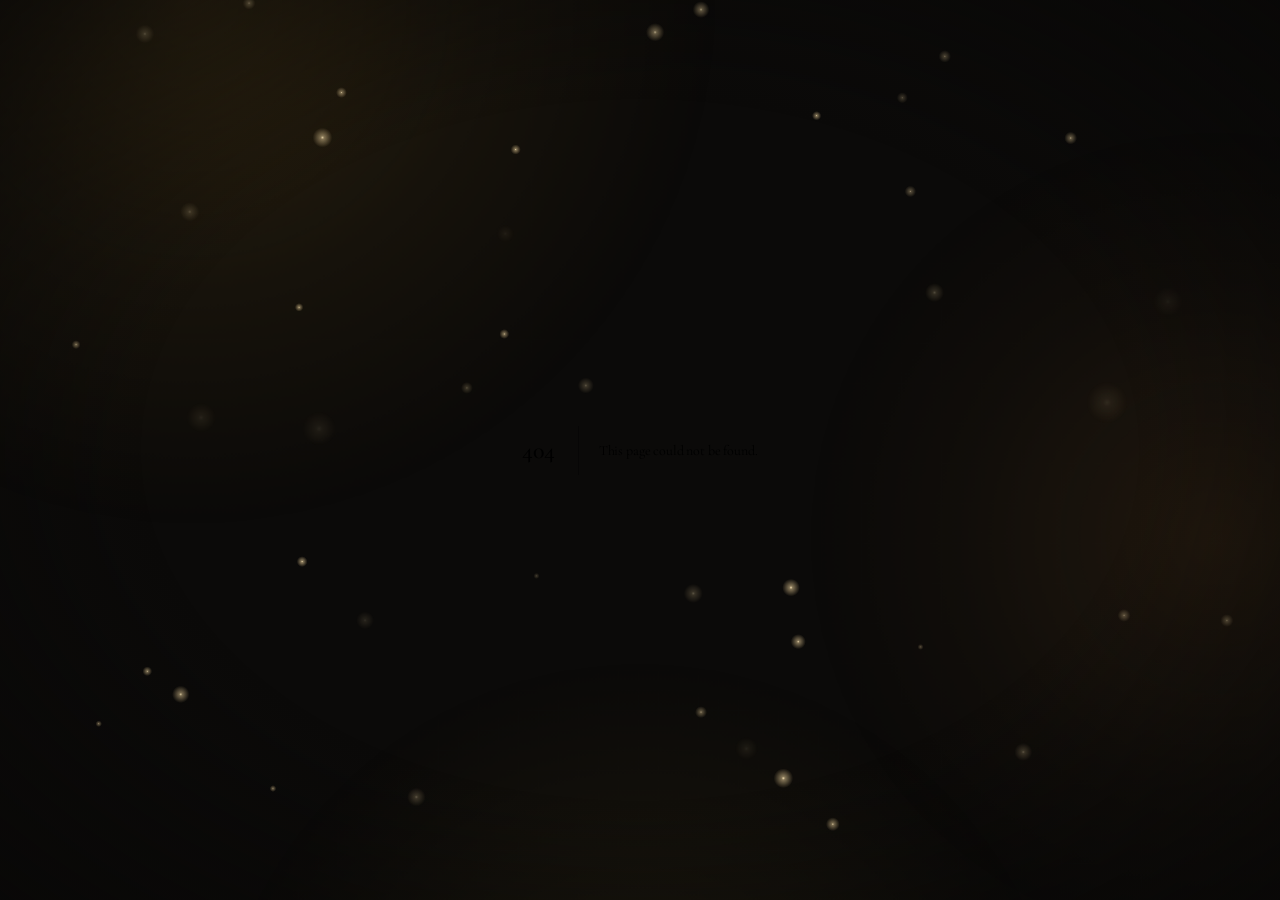
==== commit fb4fcc1d: "Guest page: only the wish form; required avatar photo Co-Authored-By: Claude Opus 5.5 <noreply@anthr" ====
--- a/404/index.html
+++ b/404/index.html
@@ -1 +1 @@
-<!DOCTYPE html><!--S_ML68uoEcv_HErbp94Ds--><html lang="ru" class="scroll-smooth"><head><meta charSet="utf-8"/><meta name="viewport" content="width=device-width, initial-scale=1"/><link rel="stylesheet" href="/_next/static/css/6aaad315e8bf1839.css" data-precedence="next"/><link rel="preload" as="script" fetchPriority="low" href="/_next/static/chunks/webpack-60785faceb2046e0.js"/><script src="/_next/static/chunks/4bd1b696-21f374d1156f834a.js" async=""></script><script src="/_next/static/chunks/255-93a59f354348d7d5.js" async=""></script><script src="/_next/static/chunks/main-app-67e25b8186e50c04.js" async=""></script><script src="/_next/static/chunks/bc9e92e6-e316f5a600b5d4fc.js" async=""></script><script src="/_next/static/chunks/ceb9e9aa-a328017c7573da56.js" async=""></script><script src="/_next/static/chunks/127-7cf0209dc3dc15b2.js" async=""></script><script src="/_next/static/chunks/537-59479c602c0104f3.js" async=""></script><script src="/_next/static/chunks/472-4d6a0983667ac5a7.js" async=""></script><script src="/_next/static/chunks/app/layout-80ad89a6ea342f84.js" async=""></script><meta name="robots" content="noindex"/><link rel="preconnect" href="https://fonts.googleapis.com"/><link rel="preconnect" href="https://fonts.gstatic.com" crossorigin="anonymous"/><title>qrWish — пожелания гостей</title><meta name="description" content="Отсканируйте QR-код и оставьте пожелание: текст, фото, видео или кружочек."/><link rel="icon" href="/favicon.ico" type="image/x-icon" sizes="16x16"/><link href="https://fonts.googleapis.com/css2?family=Cormorant+Garamond:ital,wght@0,400;0,500;0,600;1,400;1,500&amp;family=Manrope:wght@400;500;600;700&amp;display=swap" rel="stylesheet"/><script src="/_next/static/chunks/polyfills-42372ed130431b0a.js" noModule=""></script></head><body class="font-body antialiased bg-background min-h-screen selection:bg-primary/20 selection:text-primary"><div hidden=""><!--$--><!--/$--></div><div class="ambient no-print" aria-hidden="true"><div class="ambient-glow ambient-glow-1"></div><div class="ambient-glow ambient-glow-2"></div><div class="ambient-glow ambient-glow-3"></div><canvas class="absolute inset-0"></canvas><div class="ambient-vignette"></div></div><div class="min-h-screen bg-[#0B0B0C] flex flex-col items-center justify-center space-y-6"><div class="relative"><div class="absolute inset-0 bg-primary/20 blur-xl rounded-full animate-pulse"></div><svg xmlns="http://www.w3.org/2000/svg" width="24" height="24" viewBox="0 0 24 24" fill="none" stroke="currentColor" stroke-width="2" stroke-linecap="round" stroke-linejoin="round" class="lucide lucide-heart w-12 h-12 text-primary animate-float relative z-10"><path d="M19 14c1.49-1.46 3-3.21 3-5.5A5.5 5.5 0 0 0 16.5 3c-1.76 0-3 .5-4.5 2-1.5-1.5-2.74-2-4.5-2A5.5 5.5 0 0 0 2 8.5c0 2.3 1.5 4.05 3 5.5l7 7Z"></path></svg></div><div class="flex items-center gap-2 text-primary/40 text-[10px] font-black uppercase tracking-[0.4em]"><svg xmlns="http://www.w3.org/2000/svg" width="24" height="24" viewBox="0 0 24 24" fill="none" stroke="currentColor" stroke-width="2" stroke-linecap="round" stroke-linejoin="round" class="lucide lucide-loader-circle w-3 h-3 animate-spin"><path d="M21 12a9 9 0 1 1-6.219-8.56"></path></svg> Подключение к облаку...</div></div><script src="/_next/static/chunks/webpack-60785faceb2046e0.js" id="_R_" async=""></script><script>(self.__next_f=self.__next_f||[]).push([0])</script><script>self.__next_f.push([1,"1:\"$Sreact.fragment\"\n2:I[1887,[\"992\",\"static/chunks/bc9e92e6-e316f5a600b5d4fc.js\",\"644\",\"static/chunks/ceb9e9aa-a328017c7573da56.js\",\"127\",\"static/chunks/127-7cf0209dc3dc15b2.js\",\"537\",\"static/chunks/537-59479c602c0104f3.js\",\"472\",\"static/chunks/472-4d6a0983667ac5a7.js\",\"177\",\"static/chunks/app/layout-80ad89a6ea342f84.js\"],\"AmbientBackground\"]\n3:I[5830,[\"992\",\"static/chunks/bc9e92e6-e316f5a600b5d4fc.js\",\"644\",\"static/chunks/ceb9e9aa-a328017c7573da56.js\",\"127\",\"static/chunks/127-7cf0209dc3dc15b2.js\",\"537\",\"static/chunks/537-59479c602c0104f3.js\",\"472\",\"static/chunks/472-4d6a0983667ac5a7.js\",\"177\",\"static/chunks/app/layout-80ad89a6ea342f84.js\"],\"FirebaseClientProvider\"]\n4:I[9766,[],\"\"]\n5:I[8924,[],\"\"]\n6:I[8516,[\"992\",\"static/chunks/bc9e92e6-e316f5a600b5d4fc.js\",\"644\",\"static/chunks/ceb9e9aa-a328017c7573da56.js\",\"127\",\"static/chunks/127-7cf0209dc3dc15b2.js\",\"537\",\"static/chunks/537-59479c602c0104f3.js\",\"472\",\"static/chunks/472-4d6a0983667ac5a7.js\",\"177\",\"static/chunks/app/layout-80ad89a6ea342f84.js\"],\"Toaster\"]\n7:I[4431,[],\"OutletBoundary\"]\n9:I[5278,[],\"AsyncMetadataOutlet\"]\nb:I[4431,[],\"ViewportBoundary\"]\nd:I[4431,[],\"MetadataBoundary\"]\ne:\"$Sreact.suspense\"\n10:I[7150,[],\"\"]\n:HL[\"/_next/static/css/6aaad315e8bf1839.css\",\"style\"]\n"])</script><script>self.__next_f.push([1,"0:{\"P\":null,\"b\":\"S-ML68uoEcv-HErbp94Ds\",\"p\":\"\",\"c\":[\"\",\"_not-found\",\"\"],\"i\":false,\"f\":[[[\"\",{\"children\":[\"/_not-found\",{\"children\":[\"__PAGE__\",{}]}]},\"$undefined\",\"$undefined\",true],[\"\",[\"$\",\"$1\",\"c\",{\"children\":[[[\"$\",\"link\",\"0\",{\"rel\":\"stylesheet\",\"href\":\"/_next/static/css/6aaad315e8bf1839.css\",\"precedence\":\"next\",\"crossOrigin\":\"$undefined\",\"nonce\":\"$undefined\"}]],[\"$\",\"html\",null,{\"lang\":\"ru\",\"className\":\"scroll-smooth\",\"children\":[[\"$\",\"head\",null,{\"children\":[[\"$\",\"link\",null,{\"rel\":\"preconnect\",\"href\":\"https://fonts.googleapis.com\"}],[\"$\",\"link\",null,{\"rel\":\"preconnect\",\"href\":\"https://fonts.gstatic.com\",\"crossOrigin\":\"anonymous\"}],[\"$\",\"link\",null,{\"href\":\"https://fonts.googleapis.com/css2?family=Cormorant+Garamond:ital,wght@0,400;0,500;0,600;1,400;1,500\u0026family=Manrope:wght@400;500;600;700\u0026display=swap\",\"rel\":\"stylesheet\"}]]}],[\"$\",\"body\",null,{\"className\":\"font-body antialiased bg-background min-h-screen selection:bg-primary/20 selection:text-primary\",\"children\":[[\"$\",\"$L2\",null,{}],[\"$\",\"$L3\",null,{\"children\":[[\"$\",\"$L4\",null,{\"parallelRouterKey\":\"children\",\"error\":\"$undefined\",\"errorStyles\":\"$undefined\",\"errorScripts\":\"$undefined\",\"template\":[\"$\",\"$L5\",null,{}],\"templateStyles\":\"$undefined\",\"templateScripts\":\"$undefined\",\"notFound\":\"$undefined\",\"forbidden\":\"$undefined\",\"unauthorized\":\"$undefined\"}],[\"$\",\"$L6\",null,{}]]}]]}]]}]]}],{\"children\":[\"/_not-found\",[\"$\",\"$1\",\"c\",{\"children\":[null,[\"$\",\"$L4\",null,{\"parallelRouterKey\":\"children\",\"error\":\"$undefined\",\"errorStyles\":\"$undefined\",\"errorScripts\":\"$undefined\",\"template\":[\"$\",\"$L5\",null,{}],\"templateStyles\":\"$undefined\",\"templateScripts\":\"$undefined\",\"notFound\":\"$undefined\",\"forbidden\":\"$undefined\",\"unauthorized\":\"$undefined\"}]]}],{\"children\":[\"__PAGE__\",[\"$\",\"$1\",\"c\",{\"children\":[[[\"$\",\"title\",null,{\"children\":\"404: This page could not be found.\"}],[\"$\",\"div\",null,{\"style\":{\"fontFamily\":\"system-ui,\\\"Segoe UI\\\",Roboto,Helvetica,Arial,sans-serif,\\\"Apple Color Emoji\\\",\\\"Segoe UI Emoji\\\"\",\"height\":\"100vh\",\"textAlign\":\"center\",\"display\":\"flex\",\"flexDirection\":\"column\",\"alignItems\":\"center\",\"justifyContent\":\"center\"},\"children\":[\"$\",\"div\",null,{\"children\":[[\"$\",\"style\",null,{\"dangerouslySetInnerHTML\":{\"__html\":\"body{color:#000;background:#fff;margin:0}.next-error-h1{border-right:1px solid rgba(0,0,0,.3)}@media (prefers-color-scheme:dark){body{color:#fff;background:#000}.next-error-h1{border-right:1px solid rgba(255,255,255,.3)}}\"}}],[\"$\",\"h1\",null,{\"className\":\"next-error-h1\",\"style\":{\"display\":\"inline-block\",\"margin\":\"0 20px 0 0\",\"padding\":\"0 23px 0 0\",\"fontSize\":24,\"fontWeight\":500,\"verticalAlign\":\"top\",\"lineHeight\":\"49px\"},\"children\":404}],[\"$\",\"div\",null,{\"style\":{\"display\":\"inline-block\"},\"children\":[\"$\",\"h2\",null,{\"style\":{\"fontSize\":14,\"fontWeight\":400,\"lineHeight\":\"49px\",\"margin\":0},\"children\":\"This page could not be found.\"}]}]]}]}]],null,[\"$\",\"$L7\",null,{\"children\":[\"$L8\",[\"$\",\"$L9\",null,{\"promise\":\"$@a\"}]]}]]}],{},null,false]},null,false]},null,false],[\"$\",\"$1\",\"h\",{\"children\":[[\"$\",\"meta\",null,{\"name\":\"robots\",\"content\":\"noindex\"}],[[\"$\",\"$Lb\",null,{\"children\":\"$Lc\"}],null],[\"$\",\"$Ld\",null,{\"children\":[\"$\",\"div\",null,{\"hidden\":true,\"children\":[\"$\",\"$e\",null,{\"fallback\":null,\"children\":\"$Lf\"}]}]}]]}],false]],\"m\":\"$undefined\",\"G\":[\"$10\",[]],\"s\":false,\"S\":true}\n"])</script><script>self.__next_f.push([1,"c:[[\"$\",\"meta\",\"0\",{\"charSet\":\"utf-8\"}],[\"$\",\"meta\",\"1\",{\"name\":\"viewport\",\"content\":\"width=device-width, initial-scale=1\"}]]\n8:null\n"])</script><script>self.__next_f.push([1,"11:I[622,[],\"IconMark\"]\na:{\"metadata\":[[\"$\",\"title\",\"0\",{\"children\":\"qrWish — пожелания гостей\"}],[\"$\",\"meta\",\"1\",{\"name\":\"description\",\"content\":\"Отсканируйте QR-код и оставьте пожелание: текст, фото, видео или кружочек.\"}],[\"$\",\"link\",\"2\",{\"rel\":\"icon\",\"href\":\"/favicon.ico\",\"type\":\"image/x-icon\",\"sizes\":\"16x16\"}],[\"$\",\"$L11\",\"3\",{}]],\"error\":null,\"digest\":\"$undefined\"}\n"])</script><script>self.__next_f.push([1,"f:\"$a:metadata\"\n"])</script></body></html>+<!DOCTYPE html><!--juWnMjD925RxRwDxms_bv--><html lang="ru" class="scroll-smooth"><head><meta charSet="utf-8"/><meta name="viewport" content="width=device-width, initial-scale=1"/><link rel="stylesheet" href="/_next/static/css/828f2f397a5283f5.css" data-precedence="next"/><link rel="preload" as="script" fetchPriority="low" href="/_next/static/chunks/webpack-60785faceb2046e0.js"/><script src="/_next/static/chunks/4bd1b696-21f374d1156f834a.js" async=""></script><script src="/_next/static/chunks/255-93a59f354348d7d5.js" async=""></script><script src="/_next/static/chunks/main-app-67e25b8186e50c04.js" async=""></script><script src="/_next/static/chunks/bc9e92e6-e316f5a600b5d4fc.js" async=""></script><script src="/_next/static/chunks/ceb9e9aa-a328017c7573da56.js" async=""></script><script src="/_next/static/chunks/127-7cf0209dc3dc15b2.js" async=""></script><script src="/_next/static/chunks/537-59479c602c0104f3.js" async=""></script><script src="/_next/static/chunks/472-4d6a0983667ac5a7.js" async=""></script><script src="/_next/static/chunks/app/layout-80ad89a6ea342f84.js" async=""></script><meta name="robots" content="noindex"/><link rel="preconnect" href="https://fonts.googleapis.com"/><link rel="preconnect" href="https://fonts.gstatic.com" crossorigin="anonymous"/><title>qrWish — пожелания гостей</title><meta name="description" content="Отсканируйте QR-код и оставьте пожелание: текст, фото, видео или кружочек."/><link rel="icon" href="/favicon.ico" type="image/x-icon" sizes="16x16"/><link href="https://fonts.googleapis.com/css2?family=Cormorant+Garamond:ital,wght@0,400;0,500;0,600;1,400;1,500&amp;family=Manrope:wght@400;500;600;700&amp;display=swap" rel="stylesheet"/><script src="/_next/static/chunks/polyfills-42372ed130431b0a.js" noModule=""></script></head><body class="font-body antialiased bg-background min-h-screen selection:bg-primary/20 selection:text-primary"><div hidden=""><!--$--><!--/$--></div><div class="ambient no-print" aria-hidden="true"><div class="ambient-glow ambient-glow-1"></div><div class="ambient-glow ambient-glow-2"></div><div class="ambient-glow ambient-glow-3"></div><canvas class="absolute inset-0"></canvas><div class="ambient-vignette"></div></div><div class="min-h-screen bg-[#0B0B0C] flex flex-col items-center justify-center space-y-6"><div class="relative"><div class="absolute inset-0 bg-primary/20 blur-xl rounded-full animate-pulse"></div><svg xmlns="http://www.w3.org/2000/svg" width="24" height="24" viewBox="0 0 24 24" fill="none" stroke="currentColor" stroke-width="2" stroke-linecap="round" stroke-linejoin="round" class="lucide lucide-heart w-12 h-12 text-primary animate-float relative z-10"><path d="M19 14c1.49-1.46 3-3.21 3-5.5A5.5 5.5 0 0 0 16.5 3c-1.76 0-3 .5-4.5 2-1.5-1.5-2.74-2-4.5-2A5.5 5.5 0 0 0 2 8.5c0 2.3 1.5 4.05 3 5.5l7 7Z"></path></svg></div><div class="flex items-center gap-2 text-primary/40 text-[10px] font-black uppercase tracking-[0.4em]"><svg xmlns="http://www.w3.org/2000/svg" width="24" height="24" viewBox="0 0 24 24" fill="none" stroke="currentColor" stroke-width="2" stroke-linecap="round" stroke-linejoin="round" class="lucide lucide-loader-circle w-3 h-3 animate-spin"><path d="M21 12a9 9 0 1 1-6.219-8.56"></path></svg> Подключение к облаку...</div></div><script src="/_next/static/chunks/webpack-60785faceb2046e0.js" id="_R_" async=""></script><script>(self.__next_f=self.__next_f||[]).push([0])</script><script>self.__next_f.push([1,"1:\"$Sreact.fragment\"\n2:I[1887,[\"992\",\"static/chunks/bc9e92e6-e316f5a600b5d4fc.js\",\"644\",\"static/chunks/ceb9e9aa-a328017c7573da56.js\",\"127\",\"static/chunks/127-7cf0209dc3dc15b2.js\",\"537\",\"static/chunks/537-59479c602c0104f3.js\",\"472\",\"static/chunks/472-4d6a0983667ac5a7.js\",\"177\",\"static/chunks/app/layout-80ad89a6ea342f84.js\"],\"AmbientBackground\"]\n3:I[5830,[\"992\",\"static/chunks/bc9e92e6-e316f5a600b5d4fc.js\",\"644\",\"static/chunks/ceb9e9aa-a328017c7573da56.js\",\"127\",\"static/chunks/127-7cf0209dc3dc15b2.js\",\"537\",\"static/chunks/537-59479c602c0104f3.js\",\"472\",\"static/chunks/472-4d6a0983667ac5a7.js\",\"177\",\"static/chunks/app/layout-80ad89a6ea342f84.js\"],\"FirebaseClientProvider\"]\n4:I[9766,[],\"\"]\n5:I[8924,[],\"\"]\n6:I[8516,[\"992\",\"static/chunks/bc9e92e6-e316f5a600b5d4fc.js\",\"644\",\"static/chunks/ceb9e9aa-a328017c7573da56.js\",\"127\",\"static/chunks/127-7cf0209dc3dc15b2.js\",\"537\",\"static/chunks/537-59479c602c0104f3.js\",\"472\",\"static/chunks/472-4d6a0983667ac5a7.js\",\"177\",\"static/chunks/app/layout-80ad89a6ea342f84.js\"],\"Toaster\"]\n7:I[4431,[],\"OutletBoundary\"]\n9:I[5278,[],\"AsyncMetadataOutlet\"]\nb:I[4431,[],\"ViewportBoundary\"]\nd:I[4431,[],\"MetadataBoundary\"]\ne:\"$Sreact.suspense\"\n10:I[7150,[],\"\"]\n:HL[\"/_next/static/css/828f2f397a5283f5.css\",\"style\"]\n"])</script><script>self.__next_f.push([1,"0:{\"P\":null,\"b\":\"juWnMjD925RxRwDxms_bv\",\"p\":\"\",\"c\":[\"\",\"_not-found\",\"\"],\"i\":false,\"f\":[[[\"\",{\"children\":[\"/_not-found\",{\"children\":[\"__PAGE__\",{}]}]},\"$undefined\",\"$undefined\",true],[\"\",[\"$\",\"$1\",\"c\",{\"children\":[[[\"$\",\"link\",\"0\",{\"rel\":\"stylesheet\",\"href\":\"/_next/static/css/828f2f397a5283f5.css\",\"precedence\":\"next\",\"crossOrigin\":\"$undefined\",\"nonce\":\"$undefined\"}]],[\"$\",\"html\",null,{\"lang\":\"ru\",\"className\":\"scroll-smooth\",\"children\":[[\"$\",\"head\",null,{\"children\":[[\"$\",\"link\",null,{\"rel\":\"preconnect\",\"href\":\"https://fonts.googleapis.com\"}],[\"$\",\"link\",null,{\"rel\":\"preconnect\",\"href\":\"https://fonts.gstatic.com\",\"crossOrigin\":\"anonymous\"}],[\"$\",\"link\",null,{\"href\":\"https://fonts.googleapis.com/css2?family=Cormorant+Garamond:ital,wght@0,400;0,500;0,600;1,400;1,500\u0026family=Manrope:wght@400;500;600;700\u0026display=swap\",\"rel\":\"stylesheet\"}]]}],[\"$\",\"body\",null,{\"className\":\"font-body antialiased bg-background min-h-screen selection:bg-primary/20 selection:text-primary\",\"children\":[[\"$\",\"$L2\",null,{}],[\"$\",\"$L3\",null,{\"children\":[[\"$\",\"$L4\",null,{\"parallelRouterKey\":\"children\",\"error\":\"$undefined\",\"errorStyles\":\"$undefined\",\"errorScripts\":\"$undefined\",\"template\":[\"$\",\"$L5\",null,{}],\"templateStyles\":\"$undefined\",\"templateScripts\":\"$undefined\",\"notFound\":\"$undefined\",\"forbidden\":\"$undefined\",\"unauthorized\":\"$undefined\"}],[\"$\",\"$L6\",null,{}]]}]]}]]}]]}],{\"children\":[\"/_not-found\",[\"$\",\"$1\",\"c\",{\"children\":[null,[\"$\",\"$L4\",null,{\"parallelRouterKey\":\"children\",\"error\":\"$undefined\",\"errorStyles\":\"$undefined\",\"errorScripts\":\"$undefined\",\"template\":[\"$\",\"$L5\",null,{}],\"templateStyles\":\"$undefined\",\"templateScripts\":\"$undefined\",\"notFound\":\"$undefined\",\"forbidden\":\"$undefined\",\"unauthorized\":\"$undefined\"}]]}],{\"children\":[\"__PAGE__\",[\"$\",\"$1\",\"c\",{\"children\":[[[\"$\",\"title\",null,{\"children\":\"404: This page could not be found.\"}],[\"$\",\"div\",null,{\"style\":{\"fontFamily\":\"system-ui,\\\"Segoe UI\\\",Roboto,Helvetica,Arial,sans-serif,\\\"Apple Color Emoji\\\",\\\"Segoe UI Emoji\\\"\",\"height\":\"100vh\",\"textAlign\":\"center\",\"display\":\"flex\",\"flexDirection\":\"column\",\"alignItems\":\"center\",\"justifyContent\":\"center\"},\"children\":[\"$\",\"div\",null,{\"children\":[[\"$\",\"style\",null,{\"dangerouslySetInnerHTML\":{\"__html\":\"body{color:#000;background:#fff;margin:0}.next-error-h1{border-right:1px solid rgba(0,0,0,.3)}@media (prefers-color-scheme:dark){body{color:#fff;background:#000}.next-error-h1{border-right:1px solid rgba(255,255,255,.3)}}\"}}],[\"$\",\"h1\",null,{\"className\":\"next-error-h1\",\"style\":{\"display\":\"inline-block\",\"margin\":\"0 20px 0 0\",\"padding\":\"0 23px 0 0\",\"fontSize\":24,\"fontWeight\":500,\"verticalAlign\":\"top\",\"lineHeight\":\"49px\"},\"children\":404}],[\"$\",\"div\",null,{\"style\":{\"display\":\"inline-block\"},\"children\":[\"$\",\"h2\",null,{\"style\":{\"fontSize\":14,\"fontWeight\":400,\"lineHeight\":\"49px\",\"margin\":0},\"children\":\"This page could not be found.\"}]}]]}]}]],null,[\"$\",\"$L7\",null,{\"children\":[\"$L8\",[\"$\",\"$L9\",null,{\"promise\":\"$@a\"}]]}]]}],{},null,false]},null,false]},null,false],[\"$\",\"$1\",\"h\",{\"children\":[[\"$\",\"meta\",null,{\"name\":\"robots\",\"content\":\"noindex\"}],[[\"$\",\"$Lb\",null,{\"children\":\"$Lc\"}],null],[\"$\",\"$Ld\",null,{\"children\":[\"$\",\"div\",null,{\"hidden\":true,\"children\":[\"$\",\"$e\",null,{\"fallback\":null,\"children\":\"$Lf\"}]}]}]]}],false]],\"m\":\"$undefined\",\"G\":[\"$10\",[]],\"s\":false,\"S\":true}\n"])</script><script>self.__next_f.push([1,"c:[[\"$\",\"meta\",\"0\",{\"charSet\":\"utf-8\"}],[\"$\",\"meta\",\"1\",{\"name\":\"viewport\",\"content\":\"width=device-width, initial-scale=1\"}]]\n8:null\n"])</script><script>self.__next_f.push([1,"11:I[622,[],\"IconMark\"]\na:{\"metadata\":[[\"$\",\"title\",\"0\",{\"children\":\"qrWish — пожелания гостей\"}],[\"$\",\"meta\",\"1\",{\"name\":\"description\",\"content\":\"Отсканируйте QR-код и оставьте пожелание: текст, фото, видео или кружочек.\"}],[\"$\",\"link\",\"2\",{\"rel\":\"icon\",\"href\":\"/favicon.ico\",\"type\":\"image/x-icon\",\"sizes\":\"16x16\"}],[\"$\",\"$L11\",\"3\",{}]],\"error\":null,\"digest\":\"$undefined\"}\n"])</script><script>self.__next_f.push([1,"f:\"$a:metadata\"\n"])</script></body></html>
--- a/_next/static/css/828f2f397a5283f5.css
+++ b/_next/static/css/828f2f397a5283f5.css
@@ -0,0 +1,3 @@
+*,:after,:before{--tw-border-spacing-x:0;--tw-border-spacing-y:0;--tw-translate-x:0;--tw-translate-y:0;--tw-rotate:0;--tw-skew-x:0;--tw-skew-y:0;--tw-scale-x:1;--tw-scale-y:1;--tw-pan-x: ;--tw-pan-y: ;--tw-pinch-zoom: ;--tw-scroll-snap-strictness:proximity;--tw-gradient-from-position: ;--tw-gradient-via-position: ;--tw-gradient-to-position: ;--tw-ordinal: ;--tw-slashed-zero: ;--tw-numeric-figure: ;--tw-numeric-spacing: ;--tw-numeric-fraction: ;--tw-ring-inset: ;--tw-ring-offset-width:0px;--tw-ring-offset-color:#fff;--tw-ring-color:rgb(59 130 246/0.5);--tw-ring-offset-shadow:0 0 #0000;--tw-ring-shadow:0 0 #0000;--tw-shadow:0 0 #0000;--tw-shadow-colored:0 0 #0000;--tw-blur: ;--tw-brightness: ;--tw-contrast: ;--tw-grayscale: ;--tw-hue-rotate: ;--tw-invert: ;--tw-saturate: ;--tw-sepia: ;--tw-drop-shadow: ;--tw-backdrop-blur: ;--tw-backdrop-brightness: ;--tw-backdrop-contrast: ;--tw-backdrop-grayscale: ;--tw-backdrop-hue-rotate: ;--tw-backdrop-invert: ;--tw-backdrop-opacity: ;--tw-backdrop-saturate: ;--tw-backdrop-sepia: ;--tw-contain-size: ;--tw-contain-layout: ;--tw-contain-paint: ;--tw-contain-style: }::backdrop{--tw-border-spacing-x:0;--tw-border-spacing-y:0;--tw-translate-x:0;--tw-translate-y:0;--tw-rotate:0;--tw-skew-x:0;--tw-skew-y:0;--tw-scale-x:1;--tw-scale-y:1;--tw-pan-x: ;--tw-pan-y: ;--tw-pinch-zoom: ;--tw-scroll-snap-strictness:proximity;--tw-gradient-from-position: ;--tw-gradient-via-position: ;--tw-gradient-to-position: ;--tw-ordinal: ;--tw-slashed-zero: ;--tw-numeric-figure: ;--tw-numeric-spacing: ;--tw-numeric-fraction: ;--tw-ring-inset: ;--tw-ring-offset-width:0px;--tw-ring-offset-color:#fff;--tw-ring-color:rgb(59 130 246/0.5);--tw-ring-offset-shadow:0 0 #0000;--tw-ring-shadow:0 0 #0000;--tw-shadow:0 0 #0000;--tw-shadow-colored:0 0 #0000;--tw-blur: ;--tw-brightness: ;--tw-contrast: ;--tw-grayscale: ;--tw-hue-rotate: ;--tw-invert: ;--tw-saturate: ;--tw-sepia: ;--tw-drop-shadow: ;--tw-backdrop-blur: ;--tw-backdrop-brightness: ;--tw-backdrop-contrast: ;--tw-backdrop-grayscale: ;--tw-backdrop-hue-rotate: ;--tw-backdrop-invert: ;--tw-backdrop-opacity: ;--tw-backdrop-saturate: ;--tw-backdrop-sepia: ;--tw-contain-size: ;--tw-contain-layout: ;--tw-contain-paint: ;--tw-contain-style: }/*
+! tailwindcss v3.4.17 | MIT License | https://tailwindcss.com
+*/*,:after,:before{box-sizing:border-box;border:0 solid #e5e7eb}:after,:before{--tw-content:""}:host,html{line-height:1.5;-webkit-text-size-adjust:100%;-moz-tab-size:4;tab-size:4;font-family:ui-sans-serif,system-ui,sans-serif,Apple Color Emoji,Segoe UI Emoji,Segoe UI Symbol,Noto Color Emoji;font-feature-settings:normal;font-variation-settings:normal;-webkit-tap-highlight-color:transparent}body{margin:0;line-height:inherit}hr{height:0;color:inherit;border-top-width:1px}abbr:where([title]){text-decoration:underline dotted}h1,h2,h3,h4,h5,h6{font-size:inherit;font-weight:inherit}a{color:inherit;text-decoration:inherit}b,strong{font-weight:bolder}code,kbd,pre,samp{font-family:ui-monospace,SFMono-Regular,Menlo,Monaco,Consolas,Liberation Mono,Courier New,monospace;font-feature-settings:normal;font-variation-settings:normal;font-size:1em}small{font-size:80%}sub,sup{font-size:75%;line-height:0;position:relative;vertical-align:baseline}sub{bottom:-.25em}sup{top:-.5em}table{text-indent:0;border-color:inherit;border-collapse:collapse}button,input,optgroup,select,textarea{font-family:inherit;font-feature-settings:inherit;font-variation-settings:inherit;font-size:100%;font-weight:inherit;line-height:inherit;letter-spacing:inherit;color:inherit;margin:0;padding:0}button,select{text-transform:none}button,input:where([type=button]),input:where([type=reset]),input:where([type=submit]){-webkit-appearance:button;background-color:transparent;background-image:none}:-moz-focusring{outline:auto}:-moz-ui-invalid{box-shadow:none}progress{vertical-align:baseline}::-webkit-inner-spin-button,::-webkit-outer-spin-button{height:auto}[type=search]{-webkit-appearance:textfield;outline-offset:-2px}::-webkit-search-decoration{-webkit-appearance:none}::-webkit-file-upload-button{-webkit-appearance:button;font:inherit}summary{display:list-item}blockquote,dd,dl,figure,h1,h2,h3,h4,h5,h6,hr,p,pre{margin:0}fieldset{margin:0}fieldset,legend{padding:0}menu,ol,ul{list-style:none;margin:0;padding:0}dialog{padding:0}textarea{resize:vertical}input::placeholder,textarea::placeholder{opacity:1;color:#9ca3af}[role=button],button{cursor:pointer}:disabled{cursor:default}audio,canvas,embed,iframe,img,object,svg,video{display:block;vertical-align:middle}img,video{max-width:100%;height:auto}[hidden]:where(:not([hidden=until-found])){display:none}:root{--background:30 12% 4%;--foreground:38 40% 92%;--card:30 9% 7%;--card-foreground:38 40% 92%;--popover:30 10% 6%;--popover-foreground:38 40% 92%;--primary:40 60% 72%;--primary-foreground:30 20% 8%;--secondary:30 8% 12%;--secondary-foreground:38 40% 92%;--muted:30 8% 12%;--muted-foreground:35 9% 56%;--accent:30 8% 12%;--accent-foreground:38 40% 92%;--destructive:0 62.8% 40%;--destructive-foreground:0 0% 98%;--border:38 25% 18%;--input:38 25% 18%;--ring:40 60% 72%;--radius:1rem}*{border-color:hsl(var(--border))}body{background-color:hsl(var(--background));font-family:Manrope,system-ui,sans-serif;color:hsl(var(--foreground));-webkit-font-smoothing:antialiased;-moz-osx-font-smoothing:grayscale}h1,h2,h3,h4,h5,h6{font-family:Cormorant Garamond,Georgia,serif;letter-spacing:-.01em}:focus-visible{outline:2px solid hsl(var(--primary));outline-offset:3px}.container{width:100%}@media (min-width:640px){.container{max-width:640px}}@media (min-width:768px){.container{max-width:768px}}@media (min-width:1024px){.container{max-width:1024px}}@media (min-width:1280px){.container{max-width:1280px}}@media (min-width:1536px){.container{max-width:1536px}}.sr-only{position:absolute;width:1px;height:1px;padding:0;margin:-1px;overflow:hidden;clip:rect(0,0,0,0);white-space:nowrap;border-width:0}.pointer-events-none{pointer-events:none}.pointer-events-auto{pointer-events:auto}.visible{visibility:visible}.invisible{visibility:hidden}.fixed{position:fixed}.absolute{position:absolute}.relative{position:relative}.inset-0{inset:0}.inset-\[5\%\]{inset:5%}.inset-\[5px\]{inset:5px}.inset-x-0{left:0;right:0}.inset-y-0{top:0;bottom:0}.-bottom-12{bottom:-3rem}.-left-12{left:-3rem}.-right-12{right:-3rem}.-top-12{top:-3rem}.bottom-0{bottom:0}.bottom-4{bottom:1rem}.left-0{left:0}.left-1{left:.25rem}.left-1\/2{left:50%}.left-2{left:.5rem}.left-3{left:.75rem}.left-5{left:1.25rem}.left-\[50\%\]{left:50%}.right-0{right:0}.right-1{right:.25rem}.right-2{right:.5rem}.right-3{right:.75rem}.right-4{right:1rem}.right-5{right:1.25rem}.right-6{right:1.5rem}.top-0{top:0}.top-1\.5{top:.375rem}.top-1\/2{top:50%}.top-2{top:.5rem}.top-3\.5{top:.875rem}.top-4{top:1rem}.top-5{top:1.25rem}.top-6{top:1.5rem}.top-\[50\%\]{top:50%}.z-10{z-index:10}.z-20{z-index:20}.z-50{z-index:50}.z-\[100\]{z-index:100}.col-span-2{grid-column:span 2/span 2}.-mx-1{margin-left:-.25rem;margin-right:-.25rem}.mx-2{margin-left:.5rem;margin-right:.5rem}.mx-3\.5{margin-left:.875rem;margin-right:.875rem}.mx-\[0\.08em\]{margin-left:.08em;margin-right:.08em}.mx-auto{margin-left:auto;margin-right:auto}.my-0\.5{margin-top:.125rem;margin-bottom:.125rem}.my-1{margin-top:.25rem;margin-bottom:.25rem}.my-7{margin-top:1.75rem;margin-bottom:1.75rem}.-mb-3{margin-bottom:-.75rem}.-ml-4{margin-left:-1rem}.-mt-4{margin-top:-1rem}.mb-1{margin-bottom:.25rem}.mb-10{margin-bottom:2.5rem}.mb-12{margin-bottom:3rem}.mb-16{margin-bottom:4rem}.mb-2{margin-bottom:.5rem}.mb-2\.5{margin-bottom:.625rem}.mb-5{margin-bottom:1.25rem}.mb-6{margin-bottom:1.5rem}.mb-8{margin-bottom:2rem}.ml-1{margin-left:.25rem}.ml-2{margin-left:.5rem}.ml-auto{margin-left:auto}.mr-2{margin-right:.5rem}.mt-10{margin-top:2.5rem}.mt-12{margin-top:3rem}.mt-16{margin-top:4rem}.mt-2{margin-top:.5rem}.mt-2\.5{margin-top:.625rem}.mt-3{margin-top:.75rem}.mt-4{margin-top:1rem}.mt-5{margin-top:1.25rem}.mt-6{margin-top:1.5rem}.mt-8{margin-top:2rem}.mt-9{margin-top:2.25rem}.block{display:block}.flex{display:flex}.inline-flex{display:inline-flex}.table{display:table}.grid{display:grid}.hidden{display:none}.aspect-square{aspect-ratio:1/1}.aspect-video{aspect-ratio:16/9}.size-4{width:1rem;height:1rem}.h-1{height:.25rem}.h-10{height:2.5rem}.h-11{height:2.75rem}.h-12{height:3rem}.h-14{height:3.5rem}.h-16{height:4rem}.h-2{height:.5rem}.h-2\.5{height:.625rem}.h-20{height:5rem}.h-28{height:7rem}.h-3{height:.75rem}.h-3\.5{height:.875rem}.h-4{height:1rem}.h-40{height:10rem}.h-48{height:12rem}.h-5{height:1.25rem}.h-56{height:14rem}.h-6{height:1.5rem}.h-7{height:1.75rem}.h-8{height:2rem}.h-9{height:2.25rem}.h-\[0\.8em\]{height:.8em}.h-\[100svh\]{height:100svh}.h-\[1px\]{height:1px}.h-\[3px\]{height:3px}.h-\[40vh\]{height:40vh}.h-\[44vh\]{height:44vh}.h-\[88px\]{height:88px}.h-\[var\(--radix-select-trigger-height\)\]{height:var(--radix-select-trigger-height)}.h-auto{height:auto}.h-full{height:100%}.h-px{height:1px}.h-svh{height:100svh}.max-h-72{max-height:18rem}.max-h-96{max-height:24rem}.max-h-\[260px\]{max-height:260px}.max-h-\[420px\]{max-height:420px}.max-h-\[48vh\]{max-height:48vh}.max-h-screen{max-height:100vh}.min-h-0{min-height:0}.min-h-\[100svh\]{min-height:100svh}.min-h-\[132px\]{min-height:132px}.min-h-\[80px\]{min-height:80px}.min-h-screen{min-height:100vh}.min-h-svh{min-height:100svh}.w-0{width:0}.w-1{width:.25rem}.w-10{width:2.5rem}.w-11{width:2.75rem}.w-12{width:3rem}.w-14{width:3.5rem}.w-16{width:4rem}.w-2{width:.5rem}.w-2\.5{width:.625rem}.w-20{width:5rem}.w-24{width:6rem}.w-28{width:7rem}.w-3{width:.75rem}.w-3\.5{width:.875rem}.w-3\/4{width:75%}.w-4{width:1rem}.w-40{width:10rem}.w-48{width:12rem}.w-5{width:1.25rem}.w-56{width:14rem}.w-6{width:1.5rem}.w-7{width:1.75rem}.w-72{width:18rem}.w-8{width:2rem}.w-9{width:2.25rem}.w-\[--sidebar-width\]{width:var(--sidebar-width)}.w-\[0\.8em\]{width:.8em}.w-\[160px\]{width:160px}.w-\[1px\]{width:1px}.w-\[44vh\]{width:44vh}.w-\[60vh\]{width:60vh}.w-\[6vh\]{width:6vh}.w-\[6vw\]{width:6vw}.w-\[78vw\]{width:78vw}.w-\[7vh\]{width:7vh}.w-\[9vh\]{width:9vh}.w-auto{width:auto}.w-full{width:100%}.w-px{width:1px}.min-w-0{min-width:0}.min-w-10{min-width:2.5rem}.min-w-5{min-width:1.25rem}.min-w-\[12rem\]{min-width:12rem}.min-w-\[8rem\]{min-width:8rem}.min-w-\[var\(--radix-select-trigger-width\)\]{min-width:var(--radix-select-trigger-width)}.max-w-3xl{max-width:48rem}.max-w-6xl{max-width:72rem}.max-w-\[--skeleton-width\]{max-width:var(--skeleton-width)}.max-w-\[1100px\]{max-width:1100px}.max-w-\[1400px\]{max-width:1400px}.max-w-\[28ch\]{max-width:28ch}.max-w-\[30ch\]{max-width:30ch}.max-w-\[32ch\]{max-width:32ch}.max-w-\[340px\]{max-width:340px}.max-w-\[34ch\]{max-width:34ch}.max-w-\[400px\]{max-width:400px}.max-w-\[460px\]{max-width:460px}.max-w-\[520px\]{max-width:520px}.max-w-\[70ch\]{max-width:70ch}.max-w-full{max-width:100%}.max-w-lg{max-width:32rem}.max-w-md{max-width:28rem}.max-w-sm{max-width:24rem}.max-w-xs{max-width:20rem}.flex-1{flex:1 1 0%}.shrink-0{flex-shrink:0}.grow{flex-grow:1}.grow-0{flex-grow:0}.basis-full{flex-basis:100%}.caption-bottom{caption-side:bottom}.border-collapse{border-collapse:collapse}.-translate-x-1\/2{--tw-translate-x:-50%}.-translate-x-1\/2,.-translate-x-px{transform:translate(var(--tw-translate-x),var(--tw-translate-y)) rotate(var(--tw-rotate)) skewX(var(--tw-skew-x)) skewY(var(--tw-skew-y)) scaleX(var(--tw-scale-x)) scaleY(var(--tw-scale-y))}.-translate-x-px{--tw-translate-x:-1px}.-translate-y-1\/2{--tw-translate-y:-50%}.-translate-y-1\/2,.translate-x-\[-50\%\]{transform:translate(var(--tw-translate-x),var(--tw-translate-y)) rotate(var(--tw-rotate)) skewX(var(--tw-skew-x)) skewY(var(--tw-skew-y)) scaleX(var(--tw-scale-x)) scaleY(var(--tw-scale-y))}.translate-x-\[-50\%\]{--tw-translate-x:-50%}.translate-x-px{--tw-translate-x:1px}.translate-x-px,.translate-y-\[-50\%\]{transform:translate(var(--tw-translate-x),var(--tw-translate-y)) rotate(var(--tw-rotate)) skewX(var(--tw-skew-x)) skewY(var(--tw-skew-y)) scaleX(var(--tw-scale-x)) scaleY(var(--tw-scale-y))}.translate-y-\[-50\%\]{--tw-translate-y:-50%}.-rotate-90{--tw-rotate:-90deg}.-rotate-90,.rotate-90{transform:translate(var(--tw-translate-x),var(--tw-translate-y)) rotate(var(--tw-rotate)) skewX(var(--tw-skew-x)) skewY(var(--tw-skew-y)) scaleX(var(--tw-scale-x)) scaleY(var(--tw-scale-y))}.rotate-90{--tw-rotate:90deg}.-scale-x-100{--tw-scale-x:-1}.-scale-x-100,.transform{transform:translate(var(--tw-translate-x),var(--tw-translate-y)) rotate(var(--tw-rotate)) skewX(var(--tw-skew-x)) skewY(var(--tw-skew-y)) scaleX(var(--tw-scale-x)) scaleY(var(--tw-scale-y))}@keyframes fade-in-up{0%{opacity:0;transform:translateY(10px)}to{opacity:1;transform:translateY(0)}}.animate-fade-in-up{animation:fade-in-up .4s ease-out forwards}@keyframes pulse{50%{opacity:.5}}.animate-pulse{animation:pulse 2s cubic-bezier(.4,0,.6,1) infinite}@keyframes spin{to{transform:rotate(1turn)}}.animate-spin{animation:spin 1s linear infinite}.cursor-default{cursor:default}.cursor-pointer{cursor:pointer}.touch-none{touch-action:none}.select-none{user-select:none}.resize-none{resize:none}.resize{resize:both}.columns-1{column-count:1}.break-inside-avoid{break-inside:avoid}.grid-cols-1{grid-template-columns:repeat(1,minmax(0,1fr))}.grid-cols-2{grid-template-columns:repeat(2,minmax(0,1fr))}.grid-cols-3{grid-template-columns:repeat(3,minmax(0,1fr))}.flex-col{flex-direction:column}.flex-col-reverse{flex-direction:column-reverse}.flex-wrap{flex-wrap:wrap}.items-start{align-items:flex-start}.items-end{align-items:flex-end}.items-center{align-items:center}.items-baseline{align-items:baseline}.items-stretch{align-items:stretch}.justify-end{justify-content:flex-end}.justify-center{justify-content:center}.justify-between{justify-content:space-between}.gap-1{gap:.25rem}.gap-1\.5{gap:.375rem}.gap-10{gap:2.5rem}.gap-2{gap:.5rem}.gap-3{gap:.75rem}.gap-4{gap:1rem}.gap-5{gap:1.25rem}.gap-6{gap:1.5rem}.gap-8{gap:2rem}.gap-\[1\.4vh\]{gap:1.4vh}.gap-\[3\.5vh\]{gap:3.5vh}.gap-\[5vh\]{gap:5vh}.space-x-1>:not([hidden])~:not([hidden]){--tw-space-x-reverse:0;margin-right:calc(.25rem * var(--tw-space-x-reverse));margin-left:calc(.25rem * calc(1 - var(--tw-space-x-reverse)))}.space-x-4>:not([hidden])~:not([hidden]){--tw-space-x-reverse:0;margin-right:calc(1rem * var(--tw-space-x-reverse));margin-left:calc(1rem * calc(1 - var(--tw-space-x-reverse)))}.space-y-1>:not([hidden])~:not([hidden]){--tw-space-y-reverse:0;margin-top:calc(.25rem * calc(1 - var(--tw-space-y-reverse)));margin-bottom:calc(.25rem * var(--tw-space-y-reverse))}.space-y-1\.5>:not([hidden])~:not([hidden]){--tw-space-y-reverse:0;margin-top:calc(.375rem * calc(1 - var(--tw-space-y-reverse)));margin-bottom:calc(.375rem * var(--tw-space-y-reverse))}.space-y-2>:not([hidden])~:not([hidden]){--tw-space-y-reverse:0;margin-top:calc(.5rem * calc(1 - var(--tw-space-y-reverse)));margin-bottom:calc(.5rem * var(--tw-space-y-reverse))}.space-y-3>:not([hidden])~:not([hidden]){--tw-space-y-reverse:0;margin-top:calc(.75rem * calc(1 - var(--tw-space-y-reverse)));margin-bottom:calc(.75rem * var(--tw-space-y-reverse))}.space-y-4>:not([hidden])~:not([hidden]){--tw-space-y-reverse:0;margin-top:calc(1rem * calc(1 - var(--tw-space-y-reverse)));margin-bottom:calc(1rem * var(--tw-space-y-reverse))}.space-y-6>:not([hidden])~:not([hidden]){--tw-space-y-reverse:0;margin-top:calc(1.5rem * calc(1 - var(--tw-space-y-reverse)));margin-bottom:calc(1.5rem * var(--tw-space-y-reverse))}.space-y-7>:not([hidden])~:not([hidden]){--tw-space-y-reverse:0;margin-top:calc(1.75rem * calc(1 - var(--tw-space-y-reverse)));margin-bottom:calc(1.75rem * var(--tw-space-y-reverse))}.overflow-auto{overflow:auto}.overflow-hidden{overflow:hidden}.scroll-smooth{scroll-behavior:smooth}.whitespace-nowrap{white-space:nowrap}.text-balance{text-wrap:balance}.break-words{overflow-wrap:break-word}.rounded-2xl{border-radius:1rem}.rounded-3xl{border-radius:1.5rem}.rounded-\[1\.75rem\]{border-radius:1.75rem}.rounded-\[16px\]{border-radius:16px}.rounded-\[19px\]{border-radius:19px}.rounded-\[22px\]{border-radius:22px}.rounded-\[2px\]{border-radius:2px}.rounded-\[inherit\]{border-radius:inherit}.rounded-full{border-radius:9999px}.rounded-lg{border-radius:var(--radius)}.rounded-md{border-radius:calc(var(--radius) - 2px)}.rounded-sm{border-radius:calc(var(--radius) - 4px)}.rounded-xl{border-radius:.75rem}.border{border-width:1px}.border-2{border-width:2px}.border-4{border-width:4px}.border-\[1\.5px\]{border-width:1.5px}.border-b{border-bottom-width:1px}.border-l{border-left-width:1px}.border-r{border-right-width:1px}.border-t{border-top-width:1px}.border-solid{border-style:solid}.border-dashed{border-style:dashed}.border-none{border-style:none}.border-\[--color-border\]{border-color:var(--color-border)}.border-accent\/20{border-color:hsl(var(--accent)/.2)}.border-border\/50{border-color:hsl(var(--border)/.5)}.border-destructive{border-color:hsl(var(--destructive))}.border-destructive\/50{border-color:hsl(var(--destructive)/.5)}.border-input{border-color:hsl(var(--input))}.border-muted{border-color:hsl(var(--muted))}.border-primary{border-color:hsl(var(--primary))}.border-primary\/15{border-color:hsl(var(--primary)/.15)}.border-primary\/20{border-color:hsl(var(--primary)/.2)}.border-primary\/25{border-color:hsl(var(--primary)/.25)}.border-primary\/30{border-color:hsl(var(--primary)/.3)}.border-primary\/40{border-color:hsl(var(--primary)/.4)}.border-primary\/50{border-color:hsl(var(--primary)/.5)}.border-red-400\/70{border-color:rgb(248 113 113/.7)}.border-red-400\/80{border-color:rgb(248 113 113/.8)}.border-red-500\/25{border-color:rgb(239 68 68/.25)}.border-sidebar-border{border-color:hsl(var(--sidebar-border))}.border-transparent{border-color:transparent}.border-white\/10{border-color:rgb(255 255 255/.1)}.border-white\/5{border-color:rgb(255 255 255/.05)}.border-white\/80{border-color:rgb(255 255 255/.8)}.border-l-transparent{border-left-color:transparent}.border-t-transparent{border-top-color:transparent}.bg-\[\#FBF8F1\]{--tw-bg-opacity:1;background-color:rgb(251 248 241/var(--tw-bg-opacity,1))}.bg-\[--color-bg\]{background-color:var(--color-bg)}.bg-accent{background-color:hsl(var(--accent))}.bg-accent\/10{background-color:hsl(var(--accent)/.1)}.bg-background{background-color:hsl(var(--background))}.bg-black{--tw-bg-opacity:1;background-color:rgb(0 0 0/var(--tw-bg-opacity,1))}.bg-black\/15{background-color:rgb(0 0 0/.15)}.bg-black\/20{background-color:rgb(0 0 0/.2)}.bg-black\/30{background-color:rgb(0 0 0/.3)}.bg-black\/40{background-color:rgb(0 0 0/.4)}.bg-black\/50{background-color:rgb(0 0 0/.5)}.bg-black\/55{background-color:rgb(0 0 0/.55)}.bg-black\/60{background-color:rgb(0 0 0/.6)}.bg-black\/70{background-color:rgb(0 0 0/.7)}.bg-black\/80{background-color:rgb(0 0 0/.8)}.bg-black\/95{background-color:rgb(0 0 0/.95)}.bg-border{background-color:hsl(var(--border))}.bg-card{background-color:hsl(var(--card))}.bg-destructive{background-color:hsl(var(--destructive))}.bg-green-500\/10{background-color:rgb(34 197 94/.1)}.bg-muted{background-color:hsl(var(--muted))}.bg-muted\/30{background-color:hsl(var(--muted)/.3)}.bg-muted\/50{background-color:hsl(var(--muted)/.5)}.bg-popover{background-color:hsl(var(--popover))}.bg-primary{background-color:hsl(var(--primary))}.bg-primary\/10{background-color:hsl(var(--primary)/.1)}.bg-primary\/5{background-color:hsl(var(--primary)/.05)}.bg-red-500{--tw-bg-opacity:1;background-color:rgb(239 68 68/var(--tw-bg-opacity,1))}.bg-red-500\/10{background-color:rgb(239 68 68/.1)}.bg-red-500\/5{background-color:rgb(239 68 68/.05)}.bg-secondary{background-color:hsl(var(--secondary))}.bg-secondary\/20{background-color:hsl(var(--secondary)/.2)}.bg-sidebar{background-color:hsl(var(--sidebar-background))}.bg-sidebar-border{background-color:hsl(var(--sidebar-border))}.bg-transparent{background-color:transparent}.bg-white{--tw-bg-opacity:1;background-color:rgb(255 255 255/var(--tw-bg-opacity,1))}.bg-white\/10{background-color:rgb(255 255 255/.1)}.bg-white\/5{background-color:rgb(255 255 255/.05)}.bg-white\/\[0\.03\]{background-color:rgb(255 255 255/.03)}.bg-gradient-to-br{background-image:linear-gradient(to bottom right,var(--tw-gradient-stops))}.bg-gradient-to-l{background-image:linear-gradient(to left,var(--tw-gradient-stops))}.bg-gradient-to-r{background-image:linear-gradient(to right,var(--tw-gradient-stops))}.from-\[\#e9d1a0\]{--tw-gradient-from:#e9d1a0 var(--tw-gradient-from-position);--tw-gradient-to:rgb(233 209 160/0) var(--tw-gradient-to-position);--tw-gradient-stops:var(--tw-gradient-from),var(--tw-gradient-to)}.from-transparent{--tw-gradient-from:transparent var(--tw-gradient-from-position);--tw-gradient-to:rgb(0 0 0/0) var(--tw-gradient-to-position);--tw-gradient-stops:var(--tw-gradient-from),var(--tw-gradient-to)}.via-\[\#a8833f\]{--tw-gradient-to:rgb(168 131 63/0) var(--tw-gradient-to-position);--tw-gradient-stops:var(--tw-gradient-from),#a8833f var(--tw-gradient-via-position),var(--tw-gradient-to)}.to-\[\#e2c58e\]{--tw-gradient-to:#e2c58e var(--tw-gradient-to-position)}.to-primary\/50{--tw-gradient-to:hsl(var(--primary)/0.5) var(--tw-gradient-to-position)}.to-primary\/60{--tw-gradient-to:hsl(var(--primary)/0.6) var(--tw-gradient-to-position)}.fill-current{fill:currentColor}.fill-primary\/20{fill:hsl(var(--primary)/.2)}.object-contain{object-fit:contain}.object-cover{object-fit:cover}.p-0{padding:0}.p-1{padding:.25rem}.p-2{padding:.5rem}.p-3{padding:.75rem}.p-4{padding:1rem}.p-5{padding:1.25rem}.p-6{padding:1.5rem}.p-\[1px\]{padding:1px}.p-\[3px\]{padding:3px}.px-1{padding-left:.25rem;padding-right:.25rem}.px-2{padding-left:.5rem;padding-right:.5rem}.px-2\.5{padding-left:.625rem;padding-right:.625rem}.px-3{padding-left:.75rem;padding-right:.75rem}.px-4{padding-left:1rem;padding-right:1rem}.px-5{padding-left:1.25rem;padding-right:1.25rem}.px-6{padding-left:1.5rem;padding-right:1.5rem}.px-7{padding-left:1.75rem;padding-right:1.75rem}.px-8{padding-left:2rem;padding-right:2rem}.px-\[3vw\]{padding-left:3vw;padding-right:3vw}.px-\[6vw\]{padding-left:6vw;padding-right:6vw}.py-0\.5{padding-top:.125rem;padding-bottom:.125rem}.py-1{padding-top:.25rem;padding-bottom:.25rem}.py-1\.5{padding-top:.375rem;padding-bottom:.375rem}.py-10{padding-top:2.5rem;padding-bottom:2.5rem}.py-12{padding-top:3rem;padding-bottom:3rem}.py-14{padding-top:3.5rem;padding-bottom:3.5rem}.py-16{padding-top:4rem;padding-bottom:4rem}.py-2{padding-top:.5rem;padding-bottom:.5rem}.py-20{padding-top:5rem;padding-bottom:5rem}.py-4{padding-top:1rem;padding-bottom:1rem}.py-6{padding-top:1.5rem;padding-bottom:1.5rem}.pb-1{padding-bottom:.25rem}.pb-10{padding-bottom:2.5rem}.pb-16{padding-bottom:4rem}.pb-24{padding-bottom:6rem}.pb-3{padding-bottom:.75rem}.pb-4{padding-bottom:1rem}.pb-8{padding-bottom:2rem}.pb-\[0\.08em\]{padding-bottom:.08em}.pb-\[3vh\]{padding-bottom:3vh}.pl-4{padding-left:1rem}.pl-8{padding-left:2rem}.pl-9{padding-left:2.25rem}.pr-12{padding-right:3rem}.pr-2{padding-right:.5rem}.pr-8{padding-right:2rem}.pt-0{padding-top:0}.pt-1{padding-top:.25rem}.pt-12{padding-top:3rem}.pt-16{padding-top:4rem}.pt-20{padding-top:5rem}.pt-3{padding-top:.75rem}.pt-4{padding-top:1rem}.pt-\[4vh\]{padding-top:4vh}.text-left{text-align:left}.text-center{text-align:center}.text-right{text-align:right}.align-middle{vertical-align:middle}.font-body{font-family:Manrope,system-ui,sans-serif}.font-headline{font-family:Cormorant Garamond,Georgia,serif}.font-mono{font-family:ui-monospace,SFMono-Regular,Menlo,Monaco,Consolas,Liberation Mono,Courier New,monospace}.text-2xl{font-size:1.5rem;line-height:2rem}.text-3xl{font-size:1.875rem;line-height:2.25rem}.text-4xl{font-size:2.25rem;line-height:2.5rem}.text-5xl{font-size:3rem;line-height:1}.text-\[0\.55em\]{font-size:.55em}.text-\[0\.8rem\]{font-size:.8rem}.text-\[1\.7vh\]{font-size:1.7vh}.text-\[1\.8vh\]{font-size:1.8vh}.text-\[10px\]{font-size:10px}.text-\[11px\]{font-size:11px}.text-\[15px\]{font-size:15px}.text-\[22px\]{font-size:22px}.text-\[3\.2vh\]{font-size:3.2vh}.text-\[3vh\]{font-size:3vh}.text-\[4\.2vh\]{font-size:4.2vh}.text-\[44px\]{font-size:44px}.text-\[4vh\]{font-size:4vh}.text-\[6vh\]{font-size:6vh}.text-\[8\.5vh\]{font-size:8.5vh}.text-\[9px\]{font-size:9px}.text-base{font-size:1rem;line-height:1.5rem}.text-lg{font-size:1.125rem;line-height:1.75rem}.text-sm{font-size:.875rem;line-height:1.25rem}.text-xl{font-size:1.25rem;line-height:1.75rem}.text-xs{font-size:.75rem;line-height:1rem}.font-black{font-weight:900}.font-bold{font-weight:700}.font-medium{font-weight:500}.font-normal{font-weight:400}.font-semibold{font-weight:600}.uppercase{text-transform:uppercase}.italic{font-style:italic}.not-italic{font-style:normal}.tabular-nums{--tw-numeric-spacing:tabular-nums;font-variant-numeric:var(--tw-ordinal) var(--tw-slashed-zero) var(--tw-numeric-figure) var(--tw-numeric-spacing) var(--tw-numeric-fraction)}.leading-\[1\.02\]{line-height:1.02}.leading-\[1\.05\]{line-height:1.05}.leading-\[1\.15\]{line-height:1.15}.leading-none{line-height:1}.leading-relaxed{line-height:1.625}.leading-snug{line-height:1.375}.leading-tight{line-height:1.25}.tracking-\[0\.15em\]{letter-spacing:.15em}.tracking-\[0\.3em\]{letter-spacing:.3em}.tracking-tight{letter-spacing:-.025em}.tracking-wide{letter-spacing:.025em}.tracking-wider{letter-spacing:.05em}.tracking-widest{letter-spacing:.1em}.text-accent-foreground{color:hsl(var(--accent-foreground))}.text-amber-300\/80{color:rgb(252 211 77/.8)}.text-card-foreground{color:hsl(var(--card-foreground))}.text-current{color:currentColor}.text-destructive{color:hsl(var(--destructive))}.text-destructive-foreground{color:hsl(var(--destructive-foreground))}.text-foreground{color:hsl(var(--foreground))}.text-foreground\/30{color:hsl(var(--foreground)/.3)}.text-foreground\/40{color:hsl(var(--foreground)/.4)}.text-foreground\/50{color:hsl(var(--foreground)/.5)}.text-foreground\/60{color:hsl(var(--foreground)/.6)}.text-foreground\/65{color:hsl(var(--foreground)/.65)}.text-foreground\/70{color:hsl(var(--foreground)/.7)}.text-foreground\/75{color:hsl(var(--foreground)/.75)}.text-foreground\/80{color:hsl(var(--foreground)/.8)}.text-foreground\/85{color:hsl(var(--foreground)/.85)}.text-foreground\/90{color:hsl(var(--foreground)/.9)}.text-green-500{--tw-text-opacity:1;color:rgb(34 197 94/var(--tw-text-opacity,1))}.text-muted-foreground{color:hsl(var(--muted-foreground))}.text-muted-foreground\/60{color:hsl(var(--muted-foreground)/.6)}.text-popover-foreground{color:hsl(var(--popover-foreground))}.text-primary{color:hsl(var(--primary))}.text-primary-foreground{color:hsl(var(--primary-foreground))}.text-primary\/40{color:hsl(var(--primary)/.4)}.text-primary\/50{color:hsl(var(--primary)/.5)}.text-primary\/60{color:hsl(var(--primary)/.6)}.text-primary\/70{color:hsl(var(--primary)/.7)}.text-primary\/80{color:hsl(var(--primary)/.8)}.text-red-300{--tw-text-opacity:1;color:rgb(252 165 165/var(--tw-text-opacity,1))}.text-red-400{--tw-text-opacity:1;color:rgb(248 113 113/var(--tw-text-opacity,1))}.text-red-500{--tw-text-opacity:1;color:rgb(239 68 68/var(--tw-text-opacity,1))}.text-secondary-foreground{color:hsl(var(--secondary-foreground))}.text-sidebar-foreground{color:hsl(var(--sidebar-foreground))}.text-sidebar-foreground\/70{color:hsl(var(--sidebar-foreground)/.7)}.text-white{--tw-text-opacity:1;color:rgb(255 255 255/var(--tw-text-opacity,1))}.text-white\/20{color:rgb(255 255 255/.2)}.text-white\/40{color:rgb(255 255 255/.4)}.text-white\/50{color:rgb(255 255 255/.5)}.text-white\/60{color:rgb(255 255 255/.6)}.text-white\/70{color:rgb(255 255 255/.7)}.text-white\/80{color:rgb(255 255 255/.8)}.text-white\/85{color:rgb(255 255 255/.85)}.text-white\/90{color:rgb(255 255 255/.9)}.text-yellow-500{--tw-text-opacity:1;color:rgb(234 179 8/var(--tw-text-opacity,1))}.underline-offset-4{text-underline-offset:4px}.antialiased{-webkit-font-smoothing:antialiased;-moz-osx-font-smoothing:grayscale}.accent-red-500{accent-color:#ef4444}.opacity-0{opacity:0}.opacity-20{opacity:.2}.opacity-50{opacity:.5}.opacity-60{opacity:.6}.opacity-70{opacity:.7}.opacity-90{opacity:.9}.shadow-\[0_0_0_1px_hsl\(var\(--sidebar-border\)\)\]{--tw-shadow:0 0 0 1px hsl(var(--sidebar-border));--tw-shadow-colored:0 0 0 1px var(--tw-shadow-color);box-shadow:var(--tw-ring-offset-shadow,0 0 #0000),var(--tw-ring-shadow,0 0 #0000),var(--tw-shadow)}.shadow-\[0_0_80px_rgba\(226\2c 197\2c 142\2c 0\.15\)\]{--tw-shadow:0 0 80px rgba(226,197,142,0.15);--tw-shadow-colored:0 0 80px var(--tw-shadow-color);box-shadow:var(--tw-ring-offset-shadow,0 0 #0000),var(--tw-ring-shadow,0 0 #0000),var(--tw-shadow)}.shadow-\[0_10px_40px_-10px_hsl\(var\(--primary\)\/0\.6\)\]{--tw-shadow:0 10px 40px -10px hsl(var(--primary)/0.6);--tw-shadow-colored:0 10px 40px -10px var(--tw-shadow-color);box-shadow:var(--tw-ring-offset-shadow,0 0 #0000),var(--tw-ring-shadow,0 0 #0000),var(--tw-shadow)}.shadow-\[0_10px_40px_-12px_hsl\(var\(--primary\)\/0\.6\)\]{--tw-shadow:0 10px 40px -12px hsl(var(--primary)/0.6);--tw-shadow-colored:0 10px 40px -12px var(--tw-shadow-color)}.shadow-\[0_10px_40px_-12px_hsl\(var\(--primary\)\/0\.6\)\],.shadow-lg{box-shadow:var(--tw-ring-offset-shadow,0 0 #0000),var(--tw-ring-shadow,0 0 #0000),var(--tw-shadow)}.shadow-lg{--tw-shadow:0 10px 15px -3px rgb(0 0 0/0.1),0 4px 6px -4px rgb(0 0 0/0.1);--tw-shadow-colored:0 10px 15px -3px var(--tw-shadow-color),0 4px 6px -4px var(--tw-shadow-color)}.shadow-md{--tw-shadow:0 4px 6px -1px rgb(0 0 0/0.1),0 2px 4px -2px rgb(0 0 0/0.1);--tw-shadow-colored:0 4px 6px -1px var(--tw-shadow-color),0 2px 4px -2px var(--tw-shadow-color)}.shadow-md,.shadow-none{box-shadow:var(--tw-ring-offset-shadow,0 0 #0000),var(--tw-ring-shadow,0 0 #0000),var(--tw-shadow)}.shadow-none{--tw-shadow:0 0 #0000;--tw-shadow-colored:0 0 #0000}.shadow-sm{--tw-shadow:0 1px 2px 0 rgb(0 0 0/0.05);--tw-shadow-colored:0 1px 2px 0 var(--tw-shadow-color)}.shadow-sm,.shadow-xl{box-shadow:var(--tw-ring-offset-shadow,0 0 #0000),var(--tw-ring-shadow,0 0 #0000),var(--tw-shadow)}.shadow-xl{--tw-shadow:0 20px 25px -5px rgb(0 0 0/0.1),0 8px 10px -6px rgb(0 0 0/0.1);--tw-shadow-colored:0 20px 25px -5px var(--tw-shadow-color),0 8px 10px -6px var(--tw-shadow-color)}.shadow-primary\/20{--tw-shadow-color:hsl(var(--primary)/0.2);--tw-shadow:var(--tw-shadow-colored)}.outline-none{outline:2px solid transparent;outline-offset:2px}.outline{outline-style:solid}.ring-0{--tw-ring-offset-shadow:var(--tw-ring-inset) 0 0 0 var(--tw-ring-offset-width) var(--tw-ring-offset-color);--tw-ring-shadow:var(--tw-ring-inset) 0 0 0 calc(0px + var(--tw-ring-offset-width)) var(--tw-ring-color)}.ring-0,.ring-1{box-shadow:var(--tw-ring-offset-shadow),var(--tw-ring-shadow),var(--tw-shadow,0 0 #0000)}.ring-1{--tw-ring-offset-shadow:var(--tw-ring-inset) 0 0 0 var(--tw-ring-offset-width) var(--tw-ring-offset-color);--tw-ring-shadow:var(--tw-ring-inset) 0 0 0 calc(1px + var(--tw-ring-offset-width)) var(--tw-ring-color)}.ring-2{--tw-ring-offset-shadow:var(--tw-ring-inset) 0 0 0 var(--tw-ring-offset-width) var(--tw-ring-offset-color);--tw-ring-shadow:var(--tw-ring-inset) 0 0 0 calc(2px + var(--tw-ring-offset-width)) var(--tw-ring-color);box-shadow:var(--tw-ring-offset-shadow),var(--tw-ring-shadow),var(--tw-shadow,0 0 #0000)}.ring-primary\/40{--tw-ring-color:hsl(var(--primary)/0.4)}.ring-primary\/50{--tw-ring-color:hsl(var(--primary)/0.5)}.ring-primary\/70{--tw-ring-color:hsl(var(--primary)/0.7)}.ring-sidebar-ring{--tw-ring-color:hsl(var(--sidebar-ring))}.ring-offset-2{--tw-ring-offset-width:2px}.ring-offset-4{--tw-ring-offset-width:4px}.ring-offset-\[\#0d0c0a\]{--tw-ring-offset-color:#0d0c0a}.ring-offset-background{--tw-ring-offset-color:hsl(var(--background))}.ring-offset-transparent{--tw-ring-offset-color:transparent}.filter{filter:var(--tw-blur) var(--tw-brightness) var(--tw-contrast) var(--tw-grayscale) var(--tw-hue-rotate) var(--tw-invert) var(--tw-saturate) var(--tw-sepia) var(--tw-drop-shadow)}.backdrop-blur{--tw-backdrop-blur:blur(8px)}.backdrop-blur,.backdrop-blur-xl{-webkit-backdrop-filter:var(--tw-backdrop-blur) var(--tw-backdrop-brightness) var(--tw-backdrop-contrast) var(--tw-backdrop-grayscale) var(--tw-backdrop-hue-rotate) var(--tw-backdrop-invert) var(--tw-backdrop-opacity) var(--tw-backdrop-saturate) var(--tw-backdrop-sepia);backdrop-filter:var(--tw-backdrop-blur) var(--tw-backdrop-brightness) var(--tw-backdrop-contrast) var(--tw-backdrop-grayscale) var(--tw-backdrop-hue-rotate) var(--tw-backdrop-invert) var(--tw-backdrop-opacity) var(--tw-backdrop-saturate) var(--tw-backdrop-sepia)}.backdrop-blur-xl{--tw-backdrop-blur:blur(24px)}.transition{transition-property:color,background-color,border-color,text-decoration-color,fill,stroke,opacity,box-shadow,transform,filter,backdrop-filter;transition-timing-function:cubic-bezier(.4,0,.2,1);transition-duration:.15s}.transition-\[left\2c right\2c width\]{transition-property:left,right,width;transition-timing-function:cubic-bezier(.4,0,.2,1);transition-duration:.15s}.transition-\[margin\2c opa\]{transition-property:margin,opa;transition-timing-function:cubic-bezier(.4,0,.2,1);transition-duration:.15s}.transition-\[width\2c height\2c padding\]{transition-property:width,height,padding;transition-timing-function:cubic-bezier(.4,0,.2,1);transition-duration:.15s}.transition-\[width\]{transition-property:width;transition-timing-function:cubic-bezier(.4,0,.2,1);transition-duration:.15s}.transition-all{transition-property:all;transition-timing-function:cubic-bezier(.4,0,.2,1);transition-duration:.15s}.transition-colors{transition-property:color,background-color,border-color,text-decoration-color,fill,stroke;transition-timing-function:cubic-bezier(.4,0,.2,1);transition-duration:.15s}.transition-opacity{transition-property:opacity;transition-timing-function:cubic-bezier(.4,0,.2,1);transition-duration:.15s}.transition-transform{transition-property:transform;transition-timing-function:cubic-bezier(.4,0,.2,1);transition-duration:.15s}.duration-100{transition-duration:.1s}.duration-200{transition-duration:.2s}.duration-300{transition-duration:.3s}.ease-in-out{transition-timing-function:cubic-bezier(.4,0,.2,1)}.ease-linear{transition-timing-function:linear}@keyframes enter{0%{opacity:var(--tw-enter-opacity,1);transform:translate3d(var(--tw-enter-translate-x,0),var(--tw-enter-translate-y,0),0) scale3d(var(--tw-enter-scale,1),var(--tw-enter-scale,1),var(--tw-enter-scale,1)) rotate(var(--tw-enter-rotate,0))}}@keyframes exit{to{opacity:var(--tw-exit-opacity,1);transform:translate3d(var(--tw-exit-translate-x,0),var(--tw-exit-translate-y,0),0) scale3d(var(--tw-exit-scale,1),var(--tw-exit-scale,1),var(--tw-exit-scale,1)) rotate(var(--tw-exit-rotate,0))}}.animate-in{animation-name:enter;animation-duration:.15s;--tw-enter-opacity:initial;--tw-enter-scale:initial;--tw-enter-rotate:initial;--tw-enter-translate-x:initial;--tw-enter-translate-y:initial}.fade-in,.fade-in-0{--tw-enter-opacity:0}.zoom-in-95{--tw-enter-scale:.95}.slide-in-from-top-2{--tw-enter-translate-y:-0.5rem}.duration-100{animation-duration:.1s}.duration-200{animation-duration:.2s}.duration-300{animation-duration:.3s}.ease-in-out{animation-timing-function:cubic-bezier(.4,0,.2,1)}.ease-linear{animation-timing-function:linear}.paused{animation-play-state:paused}.\[column-fill\:_balance\]{column-fill:balance}.gold-text-gradient{background-image:linear-gradient(120deg,#a8833f,#e9d1a0 45%,#c9a35f);-webkit-background-clip:text;background-clip:text;color:transparent}.arch{position:relative;border:1px solid hsl(var(--primary)/.38);border-radius:999px 999px 28px 28px/300px 300px 28px 28px;background:linear-gradient(180deg,hsl(40 40% 50%/.06),hsl(30 10% 6%/0) 55%)}.arch:before{content:"";position:absolute;inset:9px;border:1px solid hsl(var(--primary)/.14);border-radius:999px 999px 20px 20px/290px 290px 20px 20px;pointer-events:none}@media (max-width:640px){.arch{border-radius:999px 999px 24px 24px/200px 200px 24px 24px}.arch:before{border-radius:999px 999px 16px 16px/190px 190px 16px 16px}}.surface{background:linear-gradient(180deg,hsl(38 30% 60%/.05),hsl(38 30% 60%/.02));border:1px solid hsl(var(--primary)/.12);border-radius:24px}.glass-card{border-width:1px;border-color:rgb(255 255 255/.08);background-color:rgb(255 255 255/.03)}.field{width:100%;border-radius:1rem;border-width:1px;border-color:hsl(var(--primary)/.15);background-color:rgb(0 0 0/.4);padding-left:1.25rem;padding-right:1.25rem;font-size:15px;color:hsl(var(--foreground));transition-property:color,background-color,border-color,text-decoration-color,fill,stroke;transition-timing-function:cubic-bezier(.4,0,.2,1);transition-duration:.15s}.field::placeholder{color:hsl(var(--foreground)/.25)}.field:focus{border-color:hsl(var(--primary)/.5);background-color:rgb(0 0 0/.6);outline:2px solid transparent;outline-offset:2px}@keyframes reveal{0%{opacity:0;transform:translateY(16px)}to{opacity:1;transform:translateY(0)}}.animate-reveal{animation:reveal .9s cubic-bezier(.16,1,.3,1) both}@keyframes float{0%,to{transform:translateY(0)}50%{transform:translateY(-6px)}}.animate-float{animation:float 6s ease-in-out infinite}@keyframes slide-in{0%{opacity:0;transform:translateY(24px) scale(.985);filter:blur(6px)}to{opacity:1;transform:none;filter:none}}.animate-slide{animation:slide-in 1.1s cubic-bezier(.16,1,.3,1) both}.bg-mesh{background:transparent}@media (prefers-reduced-motion:reduce){.animate-float,.animate-reveal,.animate-slide{animation:none!important}}@media print{body{background:#0b0a09!important;-webkit-print-color-adjust:exact;print-color-adjust:exact}.no-print{display:none!important}}.ambient{position:fixed;inset:0;z-index:-1;pointer-events:none;overflow:hidden}.ambient-glow{position:absolute;border-radius:50%;will-change:transform}.ambient-glow-1{width:90vmax;height:90vmax;left:-30vmax;top:-45vmax;background:radial-gradient(circle,hsl(40 60% 45%/.22) 0,hsl(40 60% 40%/.08) 35%,transparent 65%);animation:drift-1 18s ease-in-out infinite alternate}.ambient-glow-2{width:70vmax;height:70vmax;right:-30vmax;top:10vh;background:radial-gradient(circle,hsl(32 55% 38%/.16) 0,hsl(32 55% 35%/.05) 40%,transparent 65%);animation:drift-2 22s ease-in-out infinite alternate}.ambient-glow-3{width:80vmax;height:80vmax;left:10vw;bottom:-55vmax;background:radial-gradient(circle,hsl(44 50% 42%/.14) 0,transparent 60%);animation:drift-3 26s ease-in-out infinite alternate}.ambient-vignette{position:absolute;inset:0;background:radial-gradient(ellipse at center,transparent 55%,hsl(30 12% 3%/.75) 100%)}@keyframes drift-1{0%{transform:translate(0) scale(1)}50%{transform:translate(12vw,8vh) scale(1.12)}to{transform:translate(4vw,16vh) scale(.95)}}@keyframes drift-2{0%{transform:translate(0) scale(1)}50%{transform:translate(-14vw,10vh) scale(1.15)}to{transform:translate(-6vw,-8vh) scale(1)}}@keyframes drift-3{0%{transform:translate(0) scale(1);opacity:.7}50%{transform:translate(10vw,-10vh) scale(1.1);opacity:1}to{transform:translate(-8vw,-4vh) scale(.92);opacity:.8}}@media (prefers-reduced-motion:reduce){.ambient-glow{animation:none!important}}.selection\:bg-primary\/20 ::selection{background-color:hsl(var(--primary)/.2)}.selection\:text-primary ::selection{color:hsl(var(--primary))}.selection\:bg-primary\/20::selection{background-color:hsl(var(--primary)/.2)}.selection\:text-primary::selection{color:hsl(var(--primary))}.file\:border-0::file-selector-button{border-width:0}.file\:bg-transparent::file-selector-button{background-color:transparent}.file\:text-sm::file-selector-button{font-size:.875rem;line-height:1.25rem}.file\:font-medium::file-selector-button{font-weight:500}.file\:text-foreground::file-selector-button{color:hsl(var(--foreground))}.placeholder\:font-body::placeholder{font-family:Manrope,system-ui,sans-serif}.placeholder\:text-\[15px\]::placeholder{font-size:15px}.placeholder\:not-italic::placeholder{font-style:normal}.placeholder\:text-muted-foreground::placeholder{color:hsl(var(--muted-foreground))}.after\:absolute:after{content:var(--tw-content);position:absolute}.after\:-inset-2:after{content:var(--tw-content);inset:-.5rem}.after\:inset-y-0:after{content:var(--tw-content);top:0;bottom:0}.after\:left-1\/2:after{content:var(--tw-content);left:50%}.after\:w-\[2px\]:after{content:var(--tw-content);width:2px}.focus-within\:relative:focus-within{position:relative}.focus-within\:z-20:focus-within{z-index:20}.hover\:border-primary:hover{border-color:hsl(var(--primary))}.hover\:border-primary\/40:hover{border-color:hsl(var(--primary)/.4)}.hover\:border-primary\/50:hover{border-color:hsl(var(--primary)/.5)}.hover\:border-primary\/60:hover{border-color:hsl(var(--primary)/.6)}.hover\:border-primary\/70:hover{border-color:hsl(var(--primary)/.7)}.hover\:bg-accent:hover{background-color:hsl(var(--accent))}.hover\:bg-accent\/50:hover{background-color:hsl(var(--accent)/.5)}.hover\:bg-black\/50:hover{background-color:rgb(0 0 0/.5)}.hover\:bg-destructive\/10:hover{background-color:hsl(var(--destructive)/.1)}.hover\:bg-destructive\/80:hover{background-color:hsl(var(--destructive)/.8)}.hover\:bg-destructive\/90:hover{background-color:hsl(var(--destructive)/.9)}.hover\:bg-muted\/50:hover{background-color:hsl(var(--muted)/.5)}.hover\:bg-primary:hover{background-color:hsl(var(--primary))}.hover\:bg-primary\/10:hover{background-color:hsl(var(--primary)/.1)}.hover\:bg-primary\/80:hover{background-color:hsl(var(--primary)/.8)}.hover\:bg-primary\/90:hover{background-color:hsl(var(--primary)/.9)}.hover\:bg-red-500\/10:hover{background-color:rgb(239 68 68/.1)}.hover\:bg-red-600:hover{--tw-bg-opacity:1;background-color:rgb(220 38 38/var(--tw-bg-opacity,1))}.hover\:bg-secondary:hover{background-color:hsl(var(--secondary))}.hover\:bg-secondary\/80:hover{background-color:hsl(var(--secondary)/.8)}.hover\:bg-sidebar-accent:hover{background-color:hsl(var(--sidebar-accent))}.hover\:bg-transparent:hover{background-color:transparent}.hover\:bg-white\/10:hover{background-color:rgb(255 255 255/.1)}.hover\:text-accent-foreground:hover{color:hsl(var(--accent-foreground))}.hover\:text-foreground:hover{color:hsl(var(--foreground))}.hover\:text-primary:hover{color:hsl(var(--primary))}.hover\:text-primary-foreground:hover{color:hsl(var(--primary-foreground))}.hover\:text-red-300:hover{--tw-text-opacity:1;color:rgb(252 165 165/var(--tw-text-opacity,1))}.hover\:text-red-400:hover{--tw-text-opacity:1;color:rgb(248 113 113/var(--tw-text-opacity,1))}.hover\:text-red-500:hover{--tw-text-opacity:1;color:rgb(239 68 68/var(--tw-text-opacity,1))}.hover\:text-sidebar-accent-foreground:hover{color:hsl(var(--sidebar-accent-foreground))}.hover\:text-white:hover{--tw-text-opacity:1;color:rgb(255 255 255/var(--tw-text-opacity,1))}.hover\:text-yellow-600:hover{--tw-text-opacity:1;color:rgb(202 138 4/var(--tw-text-opacity,1))}.hover\:underline:hover{text-decoration-line:underline}.hover\:opacity-100:hover{opacity:1}.hover\:shadow-\[0_0_0_1px_hsl\(var\(--sidebar-accent\)\)\]:hover{--tw-shadow:0 0 0 1px hsl(var(--sidebar-accent));--tw-shadow-colored:0 0 0 1px var(--tw-shadow-color);box-shadow:var(--tw-ring-offset-shadow,0 0 #0000),var(--tw-ring-shadow,0 0 #0000),var(--tw-shadow)}.hover\:brightness-105:hover{--tw-brightness:brightness(1.05);filter:var(--tw-blur) var(--tw-brightness) var(--tw-contrast) var(--tw-grayscale) var(--tw-hue-rotate) var(--tw-invert) var(--tw-saturate) var(--tw-sepia) var(--tw-drop-shadow)}.hover\:after\:bg-sidebar-border:hover:after{content:var(--tw-content);background-color:hsl(var(--sidebar-border))}.focus\:bg-accent:focus{background-color:hsl(var(--accent))}.focus\:bg-primary:focus{background-color:hsl(var(--primary))}.focus\:text-accent-foreground:focus{color:hsl(var(--accent-foreground))}.focus\:text-primary-foreground:focus{color:hsl(var(--primary-foreground))}.focus\:opacity-100:focus{opacity:1}.focus\:outline-none:focus{outline:2px solid transparent;outline-offset:2px}.focus\:ring-2:focus{--tw-ring-offset-shadow:var(--tw-ring-inset) 0 0 0 var(--tw-ring-offset-width) var(--tw-ring-offset-color);--tw-ring-shadow:var(--tw-ring-inset) 0 0 0 calc(2px + var(--tw-ring-offset-width)) var(--tw-ring-color);box-shadow:var(--tw-ring-offset-shadow),var(--tw-ring-shadow),var(--tw-shadow,0 0 #0000)}.focus\:ring-ring:focus{--tw-ring-color:hsl(var(--ring))}.focus\:ring-offset-2:focus{--tw-ring-offset-width:2px}.focus-visible\:outline-none:focus-visible{outline:2px solid transparent;outline-offset:2px}.focus-visible\:ring-1:focus-visible{--tw-ring-offset-shadow:var(--tw-ring-inset) 0 0 0 var(--tw-ring-offset-width) var(--tw-ring-offset-color);--tw-ring-shadow:var(--tw-ring-inset) 0 0 0 calc(1px + var(--tw-ring-offset-width)) var(--tw-ring-color);box-shadow:var(--tw-ring-offset-shadow),var(--tw-ring-shadow),var(--tw-shadow,0 0 #0000)}.focus-visible\:ring-2:focus-visible{--tw-ring-offset-shadow:var(--tw-ring-inset) 0 0 0 var(--tw-ring-offset-width) var(--tw-ring-offset-color);--tw-ring-shadow:var(--tw-ring-inset) 0 0 0 calc(2px + var(--tw-ring-offset-width)) var(--tw-ring-color);box-shadow:var(--tw-ring-offset-shadow),var(--tw-ring-shadow),var(--tw-shadow,0 0 #0000)}.focus-visible\:ring-ring:focus-visible{--tw-ring-color:hsl(var(--ring))}.focus-visible\:ring-sidebar-ring:focus-visible{--tw-ring-color:hsl(var(--sidebar-ring))}.focus-visible\:ring-offset-2:focus-visible{--tw-ring-offset-width:2px}.focus-visible\:ring-offset-background:focus-visible{--tw-ring-offset-color:hsl(var(--background))}.active\:scale-95:active{--tw-scale-x:.95;--tw-scale-y:.95}.active\:scale-95:active,.active\:scale-\[0\.97\]:active{transform:translate(var(--tw-translate-x),var(--tw-translate-y)) rotate(var(--tw-rotate)) skewX(var(--tw-skew-x)) skewY(var(--tw-skew-y)) scaleX(var(--tw-scale-x)) scaleY(var(--tw-scale-y))}.active\:scale-\[0\.97\]:active{--tw-scale-x:0.97;--tw-scale-y:0.97}.active\:scale-\[0\.98\]:active{--tw-scale-x:0.98;--tw-scale-y:0.98;transform:translate(var(--tw-translate-x),var(--tw-translate-y)) rotate(var(--tw-rotate)) skewX(var(--tw-skew-x)) skewY(var(--tw-skew-y)) scaleX(var(--tw-scale-x)) scaleY(var(--tw-scale-y))}.active\:bg-sidebar-accent:active{background-color:hsl(var(--sidebar-accent))}.active\:text-sidebar-accent-foreground:active{color:hsl(var(--sidebar-accent-foreground))}.disabled\:pointer-events-none:disabled{pointer-events:none}.disabled\:cursor-not-allowed:disabled{cursor:not-allowed}.disabled\:opacity-30:disabled{opacity:.3}.disabled\:opacity-50:disabled{opacity:.5}.disabled\:shadow-none:disabled{--tw-shadow:0 0 #0000;--tw-shadow-colored:0 0 #0000;box-shadow:var(--tw-ring-offset-shadow,0 0 #0000),var(--tw-ring-shadow,0 0 #0000),var(--tw-shadow)}.group:focus-within .group-focus-within\:text-primary{color:hsl(var(--primary))}.group\/menu-item:focus-within .group-focus-within\/menu-item\:opacity-100{opacity:1}.group:hover .group-hover\:translate-x-1{--tw-translate-x:0.25rem}.group:hover .group-hover\:scale-110,.group:hover .group-hover\:translate-x-1{transform:translate(var(--tw-translate-x),var(--tw-translate-y)) rotate(var(--tw-rotate)) skewX(var(--tw-skew-x)) skewY(var(--tw-skew-y)) scaleX(var(--tw-scale-x)) scaleY(var(--tw-scale-y))}.group:hover .group-hover\:scale-110{--tw-scale-x:1.1;--tw-scale-y:1.1}.group:hover .group-hover\:opacity-100,.group\/menu-item:hover .group-hover\/menu-item\:opacity-100{opacity:1}.group:focus-visible .group-focus-visible\:opacity-100{opacity:1}.group.destructive .group-\[\.destructive\]\:border-muted\/40{border-color:hsl(var(--muted)/.4)}.group.destructive .group-\[\.destructive\]\:text-red-300{--tw-text-opacity:1;color:rgb(252 165 165/var(--tw-text-opacity,1))}.group.destructive .group-\[\.destructive\]\:hover\:border-destructive\/30:hover{border-color:hsl(var(--destructive)/.3)}.group.destructive .group-\[\.destructive\]\:hover\:bg-destructive:hover{background-color:hsl(var(--destructive))}.group.destructive .group-\[\.destructive\]\:hover\:text-destructive-foreground:hover{color:hsl(var(--destructive-foreground))}.group.destructive .group-\[\.destructive\]\:hover\:text-red-50:hover{--tw-text-opacity:1;color:rgb(254 242 242/var(--tw-text-opacity,1))}.group.destructive .group-\[\.destructive\]\:focus\:ring-destructive:focus{--tw-ring-color:hsl(var(--destructive))}.group.destructive .group-\[\.destructive\]\:focus\:ring-red-400:focus{--tw-ring-opacity:1;--tw-ring-color:rgb(248 113 113/var(--tw-ring-opacity,1))}.group.destructive .group-\[\.destructive\]\:focus\:ring-offset-red-600:focus{--tw-ring-offset-color:#dc2626}.peer\/menu-button:hover~.peer-hover\/menu-button\:text-sidebar-accent-foreground{color:hsl(var(--sidebar-accent-foreground))}.peer:disabled~.peer-disabled\:cursor-not-allowed{cursor:not-allowed}.peer:disabled~.peer-disabled\:opacity-70{opacity:.7}.has-\[\[data-variant\=inset\]\]\:bg-sidebar:has([data-variant=inset]){background-color:hsl(var(--sidebar-background))}.group\/menu-item:has([data-sidebar=menu-action]) .group-has-\[\[data-sidebar\=menu-action\]\]\/menu-item\:pr-8{padding-right:2rem}.aria-disabled\:pointer-events-none[aria-disabled=true]{pointer-events:none}.aria-disabled\:opacity-50[aria-disabled=true]{opacity:.5}.aria-selected\:bg-accent[aria-selected=true]{background-color:hsl(var(--accent))}.aria-selected\:bg-accent\/50[aria-selected=true]{background-color:hsl(var(--accent)/.5)}.aria-selected\:text-accent-foreground[aria-selected=true]{color:hsl(var(--accent-foreground))}.aria-selected\:text-muted-foreground[aria-selected=true]{color:hsl(var(--muted-foreground))}.aria-selected\:opacity-100[aria-selected=true]{opacity:1}.data-\[disabled\]\:pointer-events-none[data-disabled]{pointer-events:none}.data-\[side\=bottom\]\:translate-y-1[data-side=bottom]{--tw-translate-y:0.25rem}.data-\[side\=bottom\]\:translate-y-1[data-side=bottom],.data-\[side\=left\]\:-translate-x-1[data-side=left]{transform:translate(var(--tw-translate-x),var(--tw-translate-y)) rotate(var(--tw-rotate)) skewX(var(--tw-skew-x)) skewY(var(--tw-skew-y)) scaleX(var(--tw-scale-x)) scaleY(var(--tw-scale-y))}.data-\[side\=left\]\:-translate-x-1[data-side=left]{--tw-translate-x:-0.25rem}.data-\[side\=right\]\:translate-x-1[data-side=right]{--tw-translate-x:0.25rem}.data-\[side\=right\]\:translate-x-1[data-side=right],.data-\[side\=top\]\:-translate-y-1[data-side=top]{transform:translate(var(--tw-translate-x),var(--tw-translate-y)) rotate(var(--tw-rotate)) skewX(var(--tw-skew-x)) skewY(var(--tw-skew-y)) scaleX(var(--tw-scale-x)) scaleY(var(--tw-scale-y))}.data-\[side\=top\]\:-translate-y-1[data-side=top]{--tw-translate-y:-0.25rem}.data-\[state\=checked\]\:translate-x-5[data-state=checked]{--tw-translate-x:1.25rem}.data-\[state\=checked\]\:translate-x-5[data-state=checked],.data-\[state\=unchecked\]\:translate-x-0[data-state=unchecked]{transform:translate(var(--tw-translate-x),var(--tw-translate-y)) rotate(var(--tw-rotate)) skewX(var(--tw-skew-x)) skewY(var(--tw-skew-y)) scaleX(var(--tw-scale-x)) scaleY(var(--tw-scale-y))}.data-\[state\=unchecked\]\:translate-x-0[data-state=unchecked]{--tw-translate-x:0px}.data-\[swipe\=cancel\]\:translate-x-0[data-swipe=cancel]{--tw-translate-x:0px}.data-\[swipe\=cancel\]\:translate-x-0[data-swipe=cancel],.data-\[swipe\=end\]\:translate-x-\[var\(--radix-toast-swipe-end-x\)\][data-swipe=end]{transform:translate(var(--tw-translate-x),var(--tw-translate-y)) rotate(var(--tw-rotate)) skewX(var(--tw-skew-x)) skewY(var(--tw-skew-y)) scaleX(var(--tw-scale-x)) scaleY(var(--tw-scale-y))}.data-\[swipe\=end\]\:translate-x-\[var\(--radix-toast-swipe-end-x\)\][data-swipe=end]{--tw-translate-x:var(--radix-toast-swipe-end-x)}.data-\[swipe\=move\]\:translate-x-\[var\(--radix-toast-swipe-move-x\)\][data-swipe=move]{--tw-translate-x:var(--radix-toast-swipe-move-x);transform:translate(var(--tw-translate-x),var(--tw-translate-y)) rotate(var(--tw-rotate)) skewX(var(--tw-skew-x)) skewY(var(--tw-skew-y)) scaleX(var(--tw-scale-x)) scaleY(var(--tw-scale-y))}@keyframes accordion-up{0%{height:var(--radix-accordion-content-height)}to{height:0}}.data-\[state\=closed\]\:animate-accordion-up[data-state=closed]{animation:accordion-up .2s ease-out}@keyframes accordion-down{0%{height:0}to{height:var(--radix-accordion-content-height)}}.data-\[state\=open\]\:animate-accordion-down[data-state=open]{animation:accordion-down .2s ease-out}.data-\[active\=true\]\:bg-sidebar-accent[data-active=true]{background-color:hsl(var(--sidebar-accent))}.data-\[state\=active\]\:bg-background[data-state=active]{background-color:hsl(var(--background))}.data-\[state\=active\]\:bg-transparent[data-state=active]{background-color:transparent}.data-\[state\=checked\]\:bg-primary[data-state=checked]{background-color:hsl(var(--primary))}.data-\[state\=open\]\:bg-accent[data-state=open]{background-color:hsl(var(--accent))}.data-\[state\=open\]\:bg-secondary[data-state=open]{background-color:hsl(var(--secondary))}.data-\[state\=selected\]\:bg-muted[data-state=selected]{background-color:hsl(var(--muted))}.data-\[state\=unchecked\]\:bg-input[data-state=unchecked]{background-color:hsl(var(--input))}.data-\[active\=true\]\:font-medium[data-active=true]{font-weight:500}.data-\[active\=true\]\:text-sidebar-accent-foreground[data-active=true]{color:hsl(var(--sidebar-accent-foreground))}.data-\[state\=active\]\:text-foreground[data-state=active]{color:hsl(var(--foreground))}.data-\[state\=checked\]\:text-primary-foreground[data-state=checked]{color:hsl(var(--primary-foreground))}.data-\[state\=open\]\:text-accent-foreground[data-state=open]{color:hsl(var(--accent-foreground))}.data-\[state\=open\]\:text-muted-foreground[data-state=open]{color:hsl(var(--muted-foreground))}.data-\[disabled\]\:opacity-50[data-disabled]{opacity:.5}.data-\[state\=open\]\:opacity-100[data-state=open]{opacity:1}.data-\[state\=active\]\:shadow-none[data-state=active]{--tw-shadow:0 0 #0000;--tw-shadow-colored:0 0 #0000;box-shadow:var(--tw-ring-offset-shadow,0 0 #0000),var(--tw-ring-shadow,0 0 #0000),var(--tw-shadow)}.data-\[state\=active\]\:shadow-sm[data-state=active]{--tw-shadow:0 1px 2px 0 rgb(0 0 0/0.05);--tw-shadow-colored:0 1px 2px 0 var(--tw-shadow-color);box-shadow:var(--tw-ring-offset-shadow,0 0 #0000),var(--tw-ring-shadow,0 0 #0000),var(--tw-shadow)}.data-\[swipe\=move\]\:transition-none[data-swipe=move]{transition-property:none}.data-\[state\=closed\]\:duration-300[data-state=closed]{transition-duration:.3s}.data-\[state\=open\]\:duration-500[data-state=open]{transition-duration:.5s}.data-\[state\=open\]\:animate-in[data-state=open]{animation-name:enter;animation-duration:.15s;--tw-enter-opacity:initial;--tw-enter-scale:initial;--tw-enter-rotate:initial;--tw-enter-translate-x:initial;--tw-enter-translate-y:initial}.data-\[state\=closed\]\:animate-out[data-state=closed],.data-\[swipe\=end\]\:animate-out[data-swipe=end]{animation-name:exit;animation-duration:.15s;--tw-exit-opacity:initial;--tw-exit-scale:initial;--tw-exit-rotate:initial;--tw-exit-translate-x:initial;--tw-exit-translate-y:initial}.data-\[state\=closed\]\:fade-out-0[data-state=closed]{--tw-exit-opacity:0}.data-\[state\=closed\]\:fade-out-80[data-state=closed]{--tw-exit-opacity:0.8}.data-\[state\=open\]\:fade-in-0[data-state=open]{--tw-enter-opacity:0}.data-\[state\=closed\]\:zoom-out-95[data-state=closed]{--tw-exit-scale:.95}.data-\[state\=open\]\:zoom-in-95[data-state=open]{--tw-enter-scale:.95}.data-\[side\=bottom\]\:slide-in-from-top-2[data-side=bottom]{--tw-enter-translate-y:-0.5rem}.data-\[side\=left\]\:slide-in-from-right-2[data-side=left]{--tw-enter-translate-x:0.5rem}.data-\[side\=right\]\:slide-in-from-left-2[data-side=right]{--tw-enter-translate-x:-0.5rem}.data-\[side\=top\]\:slide-in-from-bottom-2[data-side=top]{--tw-enter-translate-y:0.5rem}.data-\[state\=closed\]\:slide-out-to-bottom[data-state=closed]{--tw-exit-translate-y:100%}.data-\[state\=closed\]\:slide-out-to-left[data-state=closed]{--tw-exit-translate-x:-100%}.data-\[state\=closed\]\:slide-out-to-left-1\/2[data-state=closed]{--tw-exit-translate-x:-50%}.data-\[state\=closed\]\:slide-out-to-right-full[data-state=closed],.data-\[state\=closed\]\:slide-out-to-right[data-state=closed]{--tw-exit-translate-x:100%}.data-\[state\=closed\]\:slide-out-to-top[data-state=closed]{--tw-exit-translate-y:-100%}.data-\[state\=closed\]\:slide-out-to-top-\[48\%\][data-state=closed]{--tw-exit-translate-y:-48%}.data-\[state\=open\]\:slide-in-from-bottom[data-state=open]{--tw-enter-translate-y:100%}.data-\[state\=open\]\:slide-in-from-left[data-state=open]{--tw-enter-translate-x:-100%}.data-\[state\=open\]\:slide-in-from-left-1\/2[data-state=open]{--tw-enter-translate-x:-50%}.data-\[state\=open\]\:slide-in-from-right[data-state=open]{--tw-enter-translate-x:100%}.data-\[state\=open\]\:slide-in-from-top[data-state=open]{--tw-enter-translate-y:-100%}.data-\[state\=open\]\:slide-in-from-top-\[48\%\][data-state=open]{--tw-enter-translate-y:-48%}.data-\[state\=open\]\:slide-in-from-top-full[data-state=open]{--tw-enter-translate-y:-100%}.data-\[state\=closed\]\:duration-300[data-state=closed]{animation-duration:.3s}.data-\[state\=open\]\:duration-500[data-state=open]{animation-duration:.5s}.data-\[state\=open\]\:hover\:bg-sidebar-accent:hover[data-state=open]{background-color:hsl(var(--sidebar-accent))}.data-\[state\=open\]\:hover\:text-sidebar-accent-foreground:hover[data-state=open]{color:hsl(var(--sidebar-accent-foreground))}.group[data-collapsible=offcanvas] .group-data-\[collapsible\=offcanvas\]\:left-\[calc\(var\(--sidebar-width\)\*-1\)\]{left:calc(var(--sidebar-width) * -1)}.group[data-collapsible=offcanvas] .group-data-\[collapsible\=offcanvas\]\:right-\[calc\(var\(--sidebar-width\)\*-1\)\]{right:calc(var(--sidebar-width) * -1)}.group[data-side=left] .group-data-\[side\=left\]\:-right-4{right:-1rem}.group[data-side=right] .group-data-\[side\=right\]\:left-0{left:0}.group[data-collapsible=icon] .group-data-\[collapsible\=icon\]\:-mt-8{margin-top:-2rem}.group[data-collapsible=icon] .group-data-\[collapsible\=icon\]\:hidden{display:none}.group[data-collapsible=icon] .group-data-\[collapsible\=icon\]\:\!size-8{width:2rem!important;height:2rem!important}.group[data-collapsible=icon] .group-data-\[collapsible\=icon\]\:w-\[--sidebar-width-icon\]{width:var(--sidebar-width-icon)}.group[data-collapsible=icon] .group-data-\[collapsible\=icon\]\:w-\[calc\(var\(--sidebar-width-icon\)_\+_theme\(spacing\.4\)\)\]{width:calc(var(--sidebar-width-icon) + 1rem)}.group[data-collapsible=icon] .group-data-\[collapsible\=icon\]\:w-\[calc\(var\(--sidebar-width-icon\)_\+_theme\(spacing\.4\)_\+2px\)\]{width:calc(var(--sidebar-width-icon) + 1rem + 2px)}.group[data-collapsible=offcanvas] .group-data-\[collapsible\=offcanvas\]\:w-0{width:0}.group[data-collapsible=offcanvas] .group-data-\[collapsible\=offcanvas\]\:translate-x-0{--tw-translate-x:0px}.group[data-collapsible=offcanvas] .group-data-\[collapsible\=offcanvas\]\:translate-x-0,.group[data-side=right] .group-data-\[side\=right\]\:rotate-180{transform:translate(var(--tw-translate-x),var(--tw-translate-y)) rotate(var(--tw-rotate)) skewX(var(--tw-skew-x)) skewY(var(--tw-skew-y)) scaleX(var(--tw-scale-x)) scaleY(var(--tw-scale-y))}.group[data-side=right] .group-data-\[side\=right\]\:rotate-180{--tw-rotate:180deg}.group[data-collapsible=icon] .group-data-\[collapsible\=icon\]\:overflow-hidden{overflow:hidden}.group[data-variant=floating] .group-data-\[variant\=floating\]\:rounded-lg{border-radius:var(--radius)}.group[data-variant=floating] .group-data-\[variant\=floating\]\:border{border-width:1px}.group[data-side=left] .group-data-\[side\=left\]\:border-r{border-right-width:1px}.group[data-side=right] .group-data-\[side\=right\]\:border-l{border-left-width:1px}.group[data-variant=floating] .group-data-\[variant\=floating\]\:border-sidebar-border{border-color:hsl(var(--sidebar-border))}.group[data-collapsible=icon] .group-data-\[collapsible\=icon\]\:\!p-0{padding:0!important}.group[data-collapsible=icon] .group-data-\[collapsible\=icon\]\:\!p-2{padding:.5rem!important}.group[data-collapsible=icon] .group-data-\[collapsible\=icon\]\:opacity-0{opacity:0}.group[data-variant=floating] .group-data-\[variant\=floating\]\:shadow{--tw-shadow:0 1px 3px 0 rgb(0 0 0/0.1),0 1px 2px -1px rgb(0 0 0/0.1);--tw-shadow-colored:0 1px 3px 0 var(--tw-shadow-color),0 1px 2px -1px var(--tw-shadow-color);box-shadow:var(--tw-ring-offset-shadow,0 0 #0000),var(--tw-ring-shadow,0 0 #0000),var(--tw-shadow)}.group[data-collapsible=offcanvas] .group-data-\[collapsible\=offcanvas\]\:after\:left-full:after{content:var(--tw-content);left:100%}.group[data-collapsible=offcanvas] .group-data-\[collapsible\=offcanvas\]\:hover\:bg-sidebar:hover{background-color:hsl(var(--sidebar-background))}.peer\/menu-button[data-size=default]~.peer-data-\[size\=default\]\/menu-button\:top-1\.5{top:.375rem}.peer\/menu-button[data-size=lg]~.peer-data-\[size\=lg\]\/menu-button\:top-2\.5{top:.625rem}.peer\/menu-button[data-size=sm]~.peer-data-\[size\=sm\]\/menu-button\:top-1{top:.25rem}.peer[data-variant=inset]~.peer-data-\[variant\=inset\]\:min-h-\[calc\(100svh-theme\(spacing\.4\)\)\]{min-height:calc(100svh - 1rem)}.peer\/menu-button[data-active=true]~.peer-data-\[active\=true\]\/menu-button\:text-sidebar-accent-foreground{color:hsl(var(--sidebar-accent-foreground))}.dark\:border-destructive:is(.dark *){border-color:hsl(var(--destructive))}@media (min-width:640px){.sm\:bottom-0{bottom:0}.sm\:right-0{right:0}.sm\:top-auto{top:auto}.sm\:mt-0{margin-top:0}.sm\:flex{display:flex}.sm\:w-64{width:16rem}.sm\:max-w-sm{max-width:24rem}.sm\:flex-row{flex-direction:row}.sm\:flex-col{flex-direction:column}.sm\:justify-end{justify-content:flex-end}.sm\:space-x-2>:not([hidden])~:not([hidden]){--tw-space-x-reverse:0;margin-right:calc(.5rem * var(--tw-space-x-reverse));margin-left:calc(.5rem * calc(1 - var(--tw-space-x-reverse)))}.sm\:space-x-4>:not([hidden])~:not([hidden]){--tw-space-x-reverse:0;margin-right:calc(1rem * var(--tw-space-x-reverse));margin-left:calc(1rem * calc(1 - var(--tw-space-x-reverse)))}.sm\:space-y-0>:not([hidden])~:not([hidden]){--tw-space-y-reverse:0;margin-top:calc(0px * calc(1 - var(--tw-space-y-reverse)));margin-bottom:calc(0px * var(--tw-space-y-reverse))}.sm\:rounded-lg{border-radius:var(--radius)}.sm\:p-7{padding:1.75rem}.sm\:px-10{padding-left:2.5rem;padding-right:2.5rem}.sm\:px-12{padding-left:3rem;padding-right:3rem}.sm\:pb-14{padding-bottom:3.5rem}.sm\:pt-24{padding-top:6rem}.sm\:text-left{text-align:left}.sm\:text-3xl{font-size:1.875rem;line-height:2.25rem}.sm\:text-5xl{font-size:3rem;line-height:1}.sm\:text-6xl{font-size:3.75rem;line-height:1}.sm\:text-7xl{font-size:4.5rem;line-height:1}.sm\:text-lg{font-size:1.125rem;line-height:1.75rem}.data-\[state\=open\]\:sm\:slide-in-from-bottom-full[data-state=open]{--tw-enter-translate-y:100%}}@media (min-width:768px){.md\:mx-0{margin-left:0;margin-right:0}.md\:block{display:block}.md\:flex{display:flex}.md\:w-auto{width:auto}.md\:max-w-\[420px\]{max-width:420px}.md\:flex-1{flex:1 1 0%}.md\:columns-2{column-count:2}.md\:grid-cols-2{grid-template-columns:repeat(2,minmax(0,1fr))}.md\:grid-cols-\[1fr_auto\]{grid-template-columns:1fr auto}.md\:flex-row{flex-direction:row}.md\:items-center{align-items:center}.md\:gap-16{gap:4rem}.md\:p-8{padding:2rem}.md\:px-16{padding-left:4rem;padding-right:4rem}.md\:pt-28{padding-top:7rem}.md\:text-left{text-align:left}.md\:text-4xl{font-size:2.25rem;line-height:2.5rem}.md\:text-sm{font-size:.875rem;line-height:1.25rem}.md\:opacity-0{opacity:0}.after\:md\:hidden:after{content:var(--tw-content);display:none}.peer[data-variant=inset]~.md\:peer-data-\[variant\=inset\]\:m-2{margin:.5rem}.peer[data-state=collapsed][data-variant=inset]~.md\:peer-data-\[state\=collapsed\]\:peer-data-\[variant\=inset\]\:ml-2{margin-left:.5rem}.peer[data-variant=inset]~.md\:peer-data-\[variant\=inset\]\:ml-0{margin-left:0}.peer[data-variant=inset]~.md\:peer-data-\[variant\=inset\]\:rounded-xl{border-radius:.75rem}.peer[data-variant=inset]~.md\:peer-data-\[variant\=inset\]\:shadow{--tw-shadow:0 1px 3px 0 rgb(0 0 0/0.1),0 1px 2px -1px rgb(0 0 0/0.1);--tw-shadow-colored:0 1px 3px 0 var(--tw-shadow-color),0 1px 2px -1px var(--tw-shadow-color);box-shadow:var(--tw-ring-offset-shadow,0 0 #0000),var(--tw-ring-shadow,0 0 #0000),var(--tw-shadow)}}@media (min-width:1024px){.lg\:columns-3{column-count:3}.lg\:grid-cols-3{grid-template-columns:repeat(3,minmax(0,1fr))}}.\[\&\:has\(\[aria-selected\]\)\]\:bg-accent:has([aria-selected]){background-color:hsl(var(--accent))}.first\:\[\&\:has\(\[aria-selected\]\)\]\:rounded-l-md:has([aria-selected]):first-child{border-top-left-radius:calc(var(--radius) - 2px);border-bottom-left-radius:calc(var(--radius) - 2px)}.last\:\[\&\:has\(\[aria-selected\]\)\]\:rounded-r-md:has([aria-selected]):last-child{border-top-right-radius:calc(var(--radius) - 2px);border-bottom-right-radius:calc(var(--radius) - 2px)}.\[\&\:has\(\[aria-selected\]\.day-outside\)\]\:bg-accent\/50:has([aria-selected].day-outside){background-color:hsl(var(--accent)/.5)}.\[\&\:has\(\[aria-selected\]\.day-range-end\)\]\:rounded-r-md:has([aria-selected].day-range-end){border-top-right-radius:calc(var(--radius) - 2px);border-bottom-right-radius:calc(var(--radius) - 2px)}.\[\&\:has\(\[role\=checkbox\]\)\]\:pr-0:has([role=checkbox]){padding-right:0}.\[\&\>button\]\:hidden>button{display:none}.\[\&\>div\]\:rounded-\[13px\]>div{border-radius:13px}.\[\&\>div\]\:p-2\.5>div{padding:.625rem}.\[\&\>span\:last-child\]\:truncate>span:last-child{overflow:hidden;text-overflow:ellipsis;white-space:nowrap}.\[\&\>span\]\:line-clamp-1>span{overflow:hidden;display:-webkit-box;-webkit-box-orient:vertical;-webkit-line-clamp:1}.\[\&\>svg\+div\]\:translate-y-\[-3px\]>svg+div{--tw-translate-y:-3px;transform:translate(var(--tw-translate-x),var(--tw-translate-y)) rotate(var(--tw-rotate)) skewX(var(--tw-skew-x)) skewY(var(--tw-skew-y)) scaleX(var(--tw-scale-x)) scaleY(var(--tw-scale-y))}.\[\&\>svg\]\:absolute>svg{position:absolute}.\[\&\>svg\]\:left-4>svg{left:1rem}.\[\&\>svg\]\:top-4>svg{top:1rem}.\[\&\>svg\]\:size-4>svg{width:1rem;height:1rem}.\[\&\>svg\]\:h-2\.5>svg{height:.625rem}.\[\&\>svg\]\:h-3>svg{height:.75rem}.\[\&\>svg\]\:w-2\.5>svg{width:.625rem}.\[\&\>svg\]\:w-3>svg{width:.75rem}.\[\&\>svg\]\:shrink-0>svg{flex-shrink:0}.\[\&\>svg\]\:text-destructive>svg{color:hsl(var(--destructive))}.\[\&\>svg\]\:text-foreground>svg{color:hsl(var(--foreground))}.\[\&\>svg\]\:text-muted-foreground>svg{color:hsl(var(--muted-foreground))}.\[\&\>svg\]\:text-sidebar-accent-foreground>svg{color:hsl(var(--sidebar-accent-foreground))}.\[\&\>svg\~\*\]\:pl-7>svg~*{padding-left:1.75rem}.\[\&\>tr\]\:last\:border-b-0:last-child>tr{border-bottom-width:0}.\[\&\[data-state\=open\]\>svg\]\:rotate-180[data-state=open]>svg{--tw-rotate:180deg;transform:translate(var(--tw-translate-x),var(--tw-translate-y)) rotate(var(--tw-rotate)) skewX(var(--tw-skew-x)) skewY(var(--tw-skew-y)) scaleX(var(--tw-scale-x)) scaleY(var(--tw-scale-y))}.\[\&_\.recharts-cartesian-axis-tick_text\]\:fill-muted-foreground .recharts-cartesian-axis-tick text{fill:hsl(var(--muted-foreground))}.\[\&_\.recharts-cartesian-grid_line\[stroke\=\'\#ccc\'\]\]\:stroke-border\/50 .recharts-cartesian-grid line[stroke="#ccc"]{stroke:hsl(var(--border)/.5)}.\[\&_\.recharts-curve\.recharts-tooltip-cursor\]\:stroke-border .recharts-curve.recharts-tooltip-cursor{stroke:hsl(var(--border))}.\[\&_\.recharts-dot\[stroke\=\'\#fff\'\]\]\:stroke-transparent .recharts-dot[stroke="#fff"]{stroke:transparent}.\[\&_\.recharts-layer\]\:outline-none .recharts-layer{outline:2px solid transparent;outline-offset:2px}.\[\&_\.recharts-polar-grid_\[stroke\=\'\#ccc\'\]\]\:stroke-border .recharts-polar-grid [stroke="#ccc"]{stroke:hsl(var(--border))}.\[\&_\.recharts-radial-bar-background-sector\]\:fill-muted .recharts-radial-bar-background-sector,.\[\&_\.recharts-rectangle\.recharts-tooltip-cursor\]\:fill-muted .recharts-rectangle.recharts-tooltip-cursor{fill:hsl(var(--muted))}.\[\&_\.recharts-reference-line_\[stroke\=\'\#ccc\'\]\]\:stroke-border .recharts-reference-line [stroke="#ccc"]{stroke:hsl(var(--border))}.\[\&_\.recharts-sector\[stroke\=\'\#fff\'\]\]\:stroke-transparent .recharts-sector[stroke="#fff"]{stroke:transparent}.\[\&_\.recharts-sector\]\:outline-none .recharts-sector,.\[\&_\.recharts-surface\]\:outline-none .recharts-surface{outline:2px solid transparent;outline-offset:2px}.\[\&_p\]\:leading-relaxed p{line-height:1.625}.\[\&_svg\]\:pointer-events-none svg{pointer-events:none}.\[\&_svg\]\:size-4 svg{width:1rem;height:1rem}.\[\&_svg\]\:shrink-0 svg{flex-shrink:0}.\[\&_tr\:last-child\]\:border-0 tr:last-child{border-width:0}.\[\&_tr\]\:border-b tr{border-bottom-width:1px}[data-side=left][data-collapsible=offcanvas] .\[\[data-side\=left\]\[data-collapsible\=offcanvas\]_\&\]\:-right-2{right:-.5rem}[data-side=left][data-state=collapsed] .\[\[data-side\=left\]\[data-state\=collapsed\]_\&\]\:cursor-e-resize{cursor:e-resize}[data-side=left] .\[\[data-side\=left\]_\&\]\:cursor-w-resize{cursor:w-resize}[data-side=right][data-collapsible=offcanvas] .\[\[data-side\=right\]\[data-collapsible\=offcanvas\]_\&\]\:-left-2{left:-.5rem}[data-side=right][data-state=collapsed] .\[\[data-side\=right\]\[data-state\=collapsed\]_\&\]\:cursor-w-resize{cursor:w-resize}[data-side=right] .\[\[data-side\=right\]_\&\]\:cursor-e-resize{cursor:e-resize}
